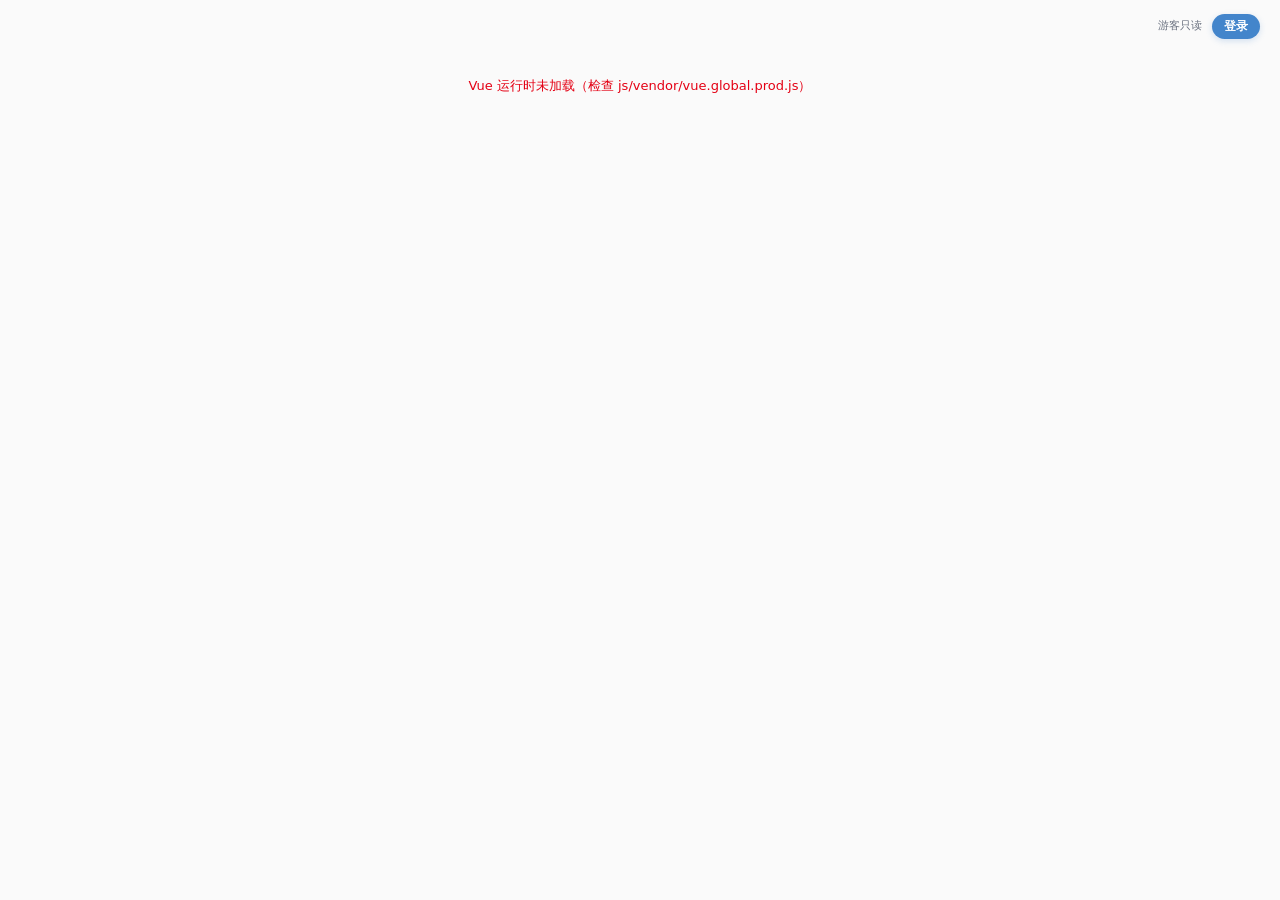
==== frontend/index.html @ fde026cd "多维表格（开放版）：从 eias 平台独立出的多维表应用 - 权限模型：游客只读 / admin 添加的用户可编辑 / admin 管表结构与用户 - 多用户登录（JWT + sqlite 会话，改密" ====
<!DOCTYPE html>
<html lang="zh-CN">
<head>
<meta charset="UTF-8">
<meta name="viewport" content="width=device-width, initial-scale=1.0">
<title>多维表格</title>
<link rel="stylesheet" href="css/style.css?v=mt-open-2">
<link rel="stylesheet" href="css/mtables.css?v=mt2">
</head>
<body>

<!-- ============ 主应用（游客直接可看） ============ -->
<div id="app">
  <div id="app-body">
    <div id="main">
      <div id="page-container"></div>
    </div>
  </div>

  <!-- 身份胶囊：浮在内容区右上角（原深色顶栏已去掉） -->
  <div id="identity-bar">
    <span id="guest-hint" class="quad-note" hidden>游客只读</span>
    <button type="button" class="btn btn-primary btn-sm" id="login-entry-btn">登录</button>
    <div id="user-box" hidden>
      <button type="button" class="avatar" id="avatar" title="账号">用</button>
      <div class="account-menu" id="account-menu" hidden>
        <div class="account-user" id="account-user">用户</div>
        <button type="button" class="btn-link sgm-logout" id="logout-btn">退出登录</button>
      </div>
    </div>
  </div>
</div>

<!-- ============ 登录弹层（点「登录」或写操作 401 时出现） ============ -->
<div id="login-page" class="hidden">
  <div class="login-box">
    <h1>多维表格</h1>
    <p class="login-sub">登录后可编辑 · 游客仅可查看</p>
    <div class="login-form">
      <div class="form-item">
        <label>用户名</label>
        <input id="login-username" type="text" placeholder="请输入用户名">
      </div>
      <div class="form-item">
        <label>密码</label>
        <input id="login-password" type="password" placeholder="请输入密码">
      </div>
      <button class="btn btn-primary btn-block" id="login-btn">登 录</button>
      <button class="btn btn-block" id="login-cancel-btn" style="margin-top:10px">继续游客访问</button>
    </div>
    <div class="login-foot">账号由管理员在「用户管理」里开通 · 改动全留痕</div>
  </div>
</div>

<!-- 全局 toast -->
<div id="toast"></div>

<script defer src="js/vendor/vue.global.prod.js"></script>
<script defer src="js/vue-bridge.js"></script>
<script defer src="js/boot.js"></script>
<script defer src="js/api.js"></script>
<script defer src="js/pages/mtables.js"></script>
</body>
</html>
---- frontend/css/style.css ----
/* ============ 麦点 全局样式（EIAS 电商数据展示台 · 浅色现代版） ============ */
:root {
  --bg: #F3F5F9;
  --bg-grad: none;
  --panel: #FFFFFF;
  --panel-2: #F1F3F7;
  --border: #E6EAF1;
  --border-soft: #EEF1F6;
  --text: #0f1115;
  --text-2: #4B5563;
  --text-3: #6B7280;
  --primary: #4385CB;      /* 主蓝 MIKASA (67,133,203) */
  --primary-2: #2C5A93;
  --primary-light: #EAF2FE;
  --primary-light-2: #F3F8FF;
  --red: #E40014;          /* 涨（中国市场惯例：红涨绿跌） */
  --green: #167A55;        /* 跌 */
  --orange: #CD8900;
  --purple: #8B5CF6;
  --teal: #0B8A77;
  --shadow: 0 1px 2px rgba(23,29,41,.04);
  --shadow-lg: 0 8px 24px -12px rgba(23,29,41,.10);
  --radius: 12px;
  --radius-sm: 8px;
  --font-num: "Coinbase Mono", "JetBrains Mono", ui-monospace, "Consolas", monospace;
  --font-ui: "Public Sans", "Coinbase Sans", "Inter", -apple-system, system-ui, "Segoe UI", Roboto, "PingFang SC", "Microsoft YaHei", sans-serif;
  /* 控件规格统一（W2/W6）：下拉、日期、输入框共用一套尺寸；W2 的 select.js 也读这三个变量 */
  --ctl-h: 32px;
  --ctl-radius: 8px;
  --ctl-font: 13px;
  --bg-warn: #FFF8F0;      /* 异常行底色（月度对账等用） */
  --cb-blue: #4385CB; --cb-ink: #0f1115; --cb-dark: #0f1115; --cb-dark-2: #16181c; --cb-soft: #F7F8FB; --cb-strong: #EFF2F6; --cb-hair: #E6EAF1;

  /* --- W6 视觉统一（2026-09-21）：字号与颜色 token --- */
  --fs-xs:           11px;     /* 小备注/标签/tag/环境角标 */
  --fs-sm:           12px;     /* 表格正文/说明文字/三级导航 */
  --fs-md:           13px;     /* 正文与控件默认 */
  --fs-lg:           14px;     /* 一级导航/页面副标题 */
  --fs-icon:         15px;     /* 导航图标/弹窗标题/生成器输入 */
  --fs-title:        16px;     /* 页面标题/图标按钮 */
  --fs-xl:           21px;     /* KPI 主数字 */
  --fs-2xl:          28px;     /* 登录页大标题 */
  --white:           #FFFFFF;  /* 纯白（彩色底上的文字/图标） */
  --primary-3:       #2563EB;  /* 导航悬停/选中的强蓝 */
  --gray-50:         #FAFBFC;  /* 最浅底（斑马/空底） */
  --gray-100:        #F4F6FA;  /* 次浅底（表头/悬停行） */
  --gray-300:        #CBD5E1;  /* 滚动条/边框强调 */
  --ink-800:         #1F2D3D;  /* 深色底（toast） */
  --bg-danger:       #FDECEC;  /* 危险态底（红 tag/删除悬停） */
  --bg-green:        #E6F7EF;  /* 通过态底（绿 tag） */
  --bg-orange:       #FEF4E2;  /* 警示态底（橙 tag） */
  --pink:            #EC4899;  /* AI 助手面板主色（=调色板 MD_C.pink） */
  --pink-deep:       #DB2777;  /* 粉悬停/深粉 */
  --pink-light:      #FCE7F3;  /* 粉浅底 */
}
* { margin:0; padding:0; box-sizing:border-box; }
html { -webkit-text-size-adjust:100%; }
body {
  font-family:var(--font-ui);
  background:#fafafa; color:var(--text); font-size:var(--fs-md); line-height:1.55;
  -webkit-font-smoothing:antialiased;
}
.hidden { display:none !important; }
::-webkit-scrollbar { width:8px; height:8px; }
::-webkit-scrollbar-thumb { background:var(--gray-300); border-radius:4px; border:2px solid transparent; background-clip:content-box; }
::-webkit-scrollbar-thumb:hover { background:var(--gray-300); background-clip:content-box; }
::-webkit-scrollbar-track { background:transparent; }

/* ============ 登录页 ============ */
#login-page {
  position:fixed; inset:0; z-index:100;
  background:linear-gradient(165deg,var(--primary-light) 0%, var(--gray-100) 46%, var(--gray-50) 100%);
  display:flex; align-items:center; justify-content:center;
}
#login-page::before {
  content:""; position:absolute; inset:0;
  background:
    radial-gradient(520px 300px at 14% 10%, rgba(67,133,203,.06), transparent 70%),
    radial-gradient(460px 280px at 88% 90%, rgba(139,92,246,.04), transparent 70%);
}
.login-box {
  position:relative; background:var(--white); border-radius:18px; padding:38px 44px 30px;
  width:408px; box-shadow:0 18px 40px rgba(30,42,70,.10), 0 2px 6px rgba(30,42,70,.04);
  text-align:center; border:1px solid rgba(226,232,240,.85);
}
.login-logo {
  width:56px; height:56px; margin:0 auto 6px; border-radius:14px;
  background:var(--cb-blue); display:flex; align-items:center; justify-content:center;
  color:var(--white); font-weight:700; font-size:var(--fs-2xl);
  box-shadow:none;
}
.login-box h1 { font-size:var(--fs-xl); margin:10px 0 4px; letter-spacing:.5px; }
.login-sub { color:var(--text-2); font-size:var(--fs-sm); margin-bottom:26px; }
.login-form { text-align:left; }
.login-box .form-item { margin-bottom:16px; }
.login-box .form-item label { display:block; font-size:var(--fs-sm); color:var(--text-2); margin-bottom:7px; font-weight:500; }
.login-box .form-item input, .login-box .form-item select, .login-box .form-item textarea {
  width:100%; padding:10px 13px; border:1px solid var(--border); border-radius:9px; font-size:var(--fs-md); outline:none;
  background:var(--gray-50); transition:border-color .15s, box-shadow .15s, background .15s;
}
.login-box .form-item input:focus { border-color:var(--primary); background:var(--white); box-shadow:0 0 0 3px rgba(67,133,203,.18); }
.login-tip { font-size:var(--fs-xs); color:var(--text-2); background:var(--primary-light-2); border:1px solid var(--primary-light); border-radius:8px; padding:8px 12px; margin-bottom:14px; }
.login-foot { margin-top:22px; font-size:var(--fs-xs); color:var(--text-3); }
#login-btn { height:42px; font-size:var(--fs-lg); letter-spacing:2px; border-radius:9px; }

/* 最近访问悬浮胶囊（用户 09-26：不要卡片，悬浮不占页面空间，每胶囊自带移除；
   用户 09-26 追加：「最近访问」「清空」与页面项各自为独立胶囊；
   用户 09-26 追加：挪到内容区左上（#main 内 absolute，滚动时保持悬浮）+ 胶囊整体放大 1/3） */
.recent-bar {
  position:absolute; top:10px; left:20px; z-index:60;
  display:flex; align-items:center; gap:10px; flex-wrap:wrap; justify-content:flex-start;
  max-width:min(70vw, 900px); padding:0; margin:0;
  font-size:11.5px; color:var(--text-2);
  cursor:grab; touch-action:none; user-select:none;
}
.image-workspace-active .recent-bar {
  position:relative; top:auto !important; left:auto !important; z-index:1;
  max-width:none; flex:0 0 auto; flex-wrap:nowrap; overflow-x:auto;
  padding:8px 20px; background:var(--white); border-bottom:1px solid var(--border);
  cursor:default; touch-action:auto;
}
.recent-bar:active { cursor:grabbing; }
.recent-bar[hidden] { display:none; }
.recent-bar .rb-label {
  flex:0 0 auto; padding:6px 14px; border-radius:999px;
  background:rgba(15,23,42,.18); color:#fff; font-weight:500;
  backdrop-filter:blur(10px); box-shadow:0 4px 14px rgba(10,11,13,.08);
}
.recent-bar .rb-item {
  display:inline-flex; align-items:center; gap:2px;
  border:1px solid rgba(255,255,255,.22); background:rgba(255,255,255,.18);
  color:var(--text); border-radius:999px;
  padding:3px 4px 3px 10px; cursor:pointer; max-width:185px;
  backdrop-filter:blur(10px); box-shadow:0 4px 14px rgba(10,11,13,.05);
  transition:border-color .13s, background .13s, color .13s;
}
.recent-bar .rb-item .rb-txt { overflow:hidden; text-overflow:ellipsis; white-space:nowrap; }
.recent-bar .rb-item .rb-x {
  border:0; background:transparent; color:var(--text-3); cursor:pointer;
  width:17px; height:17px; border-radius:50%; flex:0 0 auto;
  display:inline-flex; align-items:center; justify-content:center; padding:0;
}
.recent-bar .rb-item .rb-x:hover { background:var(--red); color:#fff; }
.recent-bar .rb-item:hover { border-color:var(--primary); color:var(--primary); }
.recent-bar .rb-item.on { border-color:var(--primary); color:var(--primary); background:rgba(234,242,254,.22); }
.recent-bar .rb-clear {
  flex:0 0 auto; padding:6px 14px; border-radius:999px;
  border:1px solid rgba(255,255,255,.22); background:rgba(255,255,255,.18);
  color:var(--text-2); cursor:pointer;
  backdrop-filter:blur(10px); box-shadow:0 4px 14px rgba(10,11,13,.05);
  transition:border-color .13s, color .13s;
}
.recent-bar .rb-clear:hover { color:var(--red); border-color:var(--red); background:#fff; }

/* 横向条形（P3） */
.hbar { display:flex; flex-direction:column; gap:8px; }
.hbar-row { display:grid; grid-template-columns:minmax(72px,32%) 1fr minmax(64px,auto); align-items:center; gap:8px; font-size:var(--fs-sm); }
.hbar-label { overflow:hidden; text-overflow:ellipsis; white-space:nowrap; color:var(--text); }
.hbar-track { height:8px; background:var(--panel-2); border-radius:4px; overflow:hidden; }
.hbar-fill { height:100%; border-radius:4px; background:var(--primary); }
.hbar-extra { text-align:right; color:var(--text-2); font-variant-numeric:tabular-nums; white-space:nowrap; }

/* ============ 按钮与通用 ============ */
.btn {
  border:none; border-radius:100px; padding:9px 20px; font-size:var(--fs-md); cursor:pointer;
  background:var(--cb-strong); color:var(--text); font-weight:600;
  transition:background .15s, box-shadow .15s, transform .05s;
}
.btn:hover { filter:brightness(.97); }
.btn:active { transform:translateY(1px); }
.btn-primary { background:var(--primary); color:var(--white); box-shadow:0 2px 6px rgba(67,133,203,.22); }
.btn-primary:hover { filter:brightness(1.05); box-shadow:0 3px 10px rgba(67,133,203,.30); }
.btn-danger { background:var(--red); color:var(--white); }
.btn-danger:hover { filter:brightness(1.04); }
.btn-block { width:100%; }
.btn-link { background:none; border:none; color:var(--primary); cursor:pointer; font-size:var(--fs-sm); padding:2px 4px; border-radius:4px; }
.btn-link:hover { background:var(--primary-light); }
.btn-sm { padding:4px 12px; font-size:var(--fs-sm); }
.btn-ghost { background:transparent; border:1px solid var(--border); color:var(--text-2); }
.btn-ghost:hover { background:var(--panel-2); color:var(--text); }
.icon-btn { background:none; border:none; cursor:pointer; font-size:var(--fs-title); color:var(--text-2); padding:6px 9px; border-radius:8px; transition:background .15s, color .15s; }
.icon-btn:hover { background:var(--primary-light); color:var(--primary); }

/* ============ 主布局 ============ */
#app { height:100vh; overflow:hidden; display:flex; flex-direction:column; }
/* 顶部一级导航（横排，带底色） */
#topnav {
  height:45px; background:linear-gradient(90deg,var(--primary) 0%, var(--primary-2) 100%);
  display:flex; align-items:center; padding:0 20px; flex-shrink:0;
  box-shadow:0 2px 10px rgba(44,90,147,.28); position:relative; z-index:30;
}
#top-nav { display:flex; align-items:center; gap:4px; height:100%; }
.top-nav-1 {
  display:flex; align-items:center; gap:7px; padding:0 18px; height:100%;
  color:rgba(255,255,255,.88); font-size:var(--fs-lg); cursor:pointer; position:relative;
  transition:background .15s,color .15s; white-space:nowrap;
}
.top-nav-1 .tic { font-size:var(--fs-icon); width:20px; text-align:center; }
.top-nav-1:hover { background:rgba(255,255,255,.06); color:var(--white); }
.top-nav-1.active { background:rgba(255,255,255,.10); color:var(--white); font-weight:600; }
.top-nav-1.active::after {
  content:""; position:absolute; left:14px; right:14px; bottom:0; height:3px;
  border-radius:3px 3px 0 0; background:var(--white);
}
#app-body { flex:1; display:flex; overflow:hidden; }
/* 左侧二级导航（竖排）。视觉参照标准 SaaS 侧栏：白底、线性图标、选中浅蓝无左侧指示条 */
#subnav {
  width:168px; background:var(--white); border-right:1px solid var(--border);
  display:flex; flex-direction:column; overflow:hidden; flex-shrink:0;
}
#app-body.image-workspace-active #subnav { width:126px; }
#subnav[hidden] { display:none; }
#sub-nav { flex:1; overflow-y:auto; padding:12px 10px; }
.sub-nav-2 {
  display:flex; align-items:center; gap:9px; padding:9px 8px 9px 10px; margin:2px 0;
  border-radius:8px; font-size:var(--fs-lg); color:var(--text-2); cursor:pointer; font-weight:500;
  transition:background .14s,color .14s;
}
/* 图标在左：固定宽度保证各级菜单文字左对齐 */
.sub-nav-2 .nav-ic { width:20px; height:20px; flex-shrink:0; display:inline-flex; align-items:center; justify-content:center; }
.sub-nav-2 .nav-ic svg { width:18px; height:18px; }
.sub-nav-2 .nav-label { flex:1; min-width:0; overflow:hidden; text-overflow:ellipsis; white-space:nowrap; }
/* 折叠箭头在右（仅有子项的父菜单出现） */
.sub-nav-2 .nav-arrow {
  width:16px; text-align:center; font-size:var(--fs-sm); flex-shrink:0;
  opacity:.55; transition:transform .15s, opacity .15s;
}
.sub-nav-2:hover { background:var(--gray-100); color:var(--primary-3); }
.sub-nav-2:hover .nav-arrow { opacity:.9; }
.sub-nav-2.active { background:var(--primary-light); color:var(--primary-3); font-weight:700; }
.sub-nav-group { overflow:hidden; transition:max-height .2s ease; }
/* 二级下的三级子页 */
.sub-nav-3 {
  padding:7px 12px 7px 39px; font-size:var(--fs-md); color:var(--text-3); cursor:pointer;
  border-radius:6px; transition:background .14s,color .14s;
}
.sub-nav-3:hover { color:var(--primary-3); background:var(--gray-50); }
.sub-nav-3.active { color:var(--primary-3); font-weight:600; background:var(--primary-light); }
.image-workspace-subtitle { padding:5px 10px 9px; color:var(--text-3); font-size:var(--fs-xs); font-weight:700; }
.image-workspace-nav .sub-nav-3 { display:block; width:100%; padding:10px; margin:2px 0; text-align:left; border:0; font-family:inherit; }
#subnav.image-workspace-no-subpages { width:54px; }
#subnav.image-workspace-no-subpages #sub-nav { display:none; }
.image-page-session { min-width:0; }
.sgm-item { display:flex; align-items:center; gap:8px; padding:8px 10px; font-size:var(--fs-sm); color:var(--text); cursor:pointer; border-radius:8px; }
.sgm-item:hover { background:var(--bg-soft); }
.sgm-item input { accent-color:var(--primary); }
.sgm-logout { width:100%; text-align:left; padding:8px 10px; border-top:1px solid var(--border-soft); margin-top:4px; border-radius:0 0 8px 8px; color:#C0392B; }

#main { flex:1; display:flex; flex-direction:column; overflow:hidden; position:relative; }
#image-workspace-nav[hidden] { display:none; }
#image-workspace-nav {
  display:flex; align-items:center; gap:16px; padding:3px 20px;
  flex:0 0 auto; background:var(--white); border-bottom:1px solid var(--border);
}
.image-workspace-tabs { display:grid; grid-template-columns:repeat(4,minmax(0,1fr)); gap:8px; flex:1; min-width:0; }
.image-workspace-tab {
  display:flex; align-items:center; justify-content:center; gap:9px; min-width:0; min-height:36px;
  padding:5px 8px; border:0; border-radius:8px; background:transparent; color:var(--text-2);
  font-family:inherit; font-size:var(--fs-lg); font-weight:600; cursor:pointer;
  transition:background .15s,color .15s,box-shadow .15s;
}
.image-workspace-tab:hover { background:var(--gray-50); color:var(--primary-3); }
.image-workspace-tab[aria-selected="true"] { background:var(--primary-light); color:var(--primary-3); box-shadow:inset 0 -2px var(--primary); }
.image-workspace-tab-icon { display:inline-flex; width:18px; height:18px; align-items:center; justify-content:center; flex-shrink:0; }
.image-workspace-tab-icon svg { width:18px; height:18px; }
.image-workspace-tools { display:flex; align-items:center; gap:8px; flex-shrink:0; }
.image-workspace-tools button {
  min-height:34px; padding:5px 12px; border:1px solid var(--border); border-radius:8px;
  background:var(--white); color:var(--text-2); font-family:inherit; font-size:var(--fs-sm); font-weight:500; cursor:pointer;
}
.image-workspace-tools button:hover { color:var(--primary-3); border-color:var(--primary); background:var(--primary-light); }
@media (max-width:1050px) {
  #image-workspace-nav { flex-wrap:wrap; gap:8px; }
  .image-workspace-tabs { flex-basis:100%; }
  .image-workspace-tools { margin-left:auto; }
}
@media (max-width:650px) {
  #app-body.image-workspace-active { flex-direction:column; }
  #app-body.image-workspace-active #main { display:contents; }
  #app-body.image-workspace-active #image-workspace-nav { order:1; }
  #app-body.image-workspace-active #subnav { order:2; position:relative; z-index:40; width:100%; height:auto; flex-direction:row; overflow:visible; border-right:0; border-bottom:1px solid var(--border); }
  #app-body.image-workspace-active #subnav[hidden] { display:none; }
  #app-body.image-workspace-active #sub-nav { display:flex; flex:1; min-width:0; overflow-x:auto; padding:5px 10px; }
  #app-body.image-workspace-active .image-workspace-subpages { display:flex; align-items:center; gap:4px; }
  #app-body.image-workspace-active .image-workspace-subtitle { display:none; }
  #app-body.image-workspace-active .sub-nav-3 { width:auto; flex-shrink:0; white-space:nowrap; padding:7px 10px; }
  #app-body.image-workspace-active .recent-bar { order:3; width:100%; padding:6px 10px; }
  #app-body.image-workspace-active #page-container { order:4; min-height:0; width:100%; padding:12px 10px 24px; }
  #image-workspace-nav { padding:8px 10px; }
  .image-workspace-tabs { grid-template-columns:repeat(2,minmax(0,1fr)); gap:4px; }
  .image-workspace-tab { min-height:38px; font-size:var(--fs-sm); }
  .image-workspace-tools button { min-height:32px; }
}
#topbar {
  height:54px; background:rgba(255,255,255,.88); backdrop-filter:blur(10px);
  border-bottom:1px solid var(--border); box-shadow:0 1px 2px rgba(15,23,42,.03);
  display:flex; align-items:center;
  justify-content:space-between; padding:0 20px; flex-shrink:0;
}
.top-left { display:flex; align-items:center; gap:6px; }
#breadcrumb { font-weight:600; font-size:var(--fs-lg); color:var(--text); }
#breadcrumb small { color:var(--text-3); font-weight:400; }
.top-right { display:flex; align-items:center; gap:10px; margin-left:auto; position:relative; }
.top-right select {
  border:1px solid var(--border); border-radius:8px; padding:6px 10px; font-size:var(--fs-sm);
  background:var(--white); color:var(--text); outline:none; transition:border-color .15s;
}
.top-right select:focus { border-color:var(--primary); }
.env-tag { font-size:var(--fs-xs); padding:3px 10px; border-radius:20px; background:rgba(255,255,255,.18); color:var(--white); font-weight:700; letter-spacing:.3px; }
.avatar {
  width:30px; height:30px; border-radius:50%; background:rgba(255,255,255,.22);
  color:var(--white); display:flex; align-items:center; justify-content:center; font-size:var(--fs-sm); font-weight:700;
  box-shadow:inset 0 0 0 1px rgba(255,255,255,.35); border:0; cursor:pointer;
}
.avatar:hover, .avatar[aria-expanded="true"] { background:rgba(255,255,255,.34); }
.account-menu { position:absolute; top:38px; right:0; min-width:176px; padding:6px; background:var(--white); border:1px solid var(--border); border-radius:8px; box-shadow:0 8px 24px rgba(10,11,13,.12); z-index:60; }
.account-menu[hidden] { display:none; }
.account-user { font-size:var(--fs-sm); font-weight:600; color:var(--text); padding:7px 10px; border-bottom:1px solid var(--border-soft); margin-bottom:4px; }
#page-container { flex:1; overflow-y:auto; padding:16px 20px 24px; background:#fafafa; }

/* ============ 全局筛选条 ============ */
#filter-bar {
  display:flex; align-items:center; gap:10px; padding:10px 20px;
  background:rgba(255,255,255,.92); border-bottom:1px solid var(--border); flex-wrap:wrap; flex-shrink:0;
}
.filter-label { font-size:var(--fs-sm); color:var(--text-2); font-weight:600; margin-right:2px; }
#filter-bar select, #filter-bar input {
  border:1px solid var(--border); border-radius:8px; padding:6px 10px; font-size:var(--fs-sm);
  background:var(--white); color:var(--text); outline:none; transition:border-color .15s, box-shadow .15s;
}
#filter-bar select:focus, #filter-bar input:focus { border-color:var(--primary); box-shadow:0 0 0 3px rgba(67,133,203,.18); }
.filter-tilde { color:var(--text-3); }
.filter-badge { font-size:var(--fs-xs); color:var(--primary); background:var(--primary-light); border-radius:20px; padding:3px 12px; font-weight:600; }
#filter-bar input.invalid { border-color:var(--red); box-shadow:0 0 0 3px rgba(229,72,77,.15); }

/* ============ 页面组件 ============ */
.page-head { display:flex; align-items:center; justify-content:space-between; margin-bottom:12px; flex-wrap:wrap; gap:8px; }
.page-title { font-size:var(--fs-title); font-weight:700; letter-spacing:.2px; display:flex; align-items:baseline; gap:8px; min-width:0; white-space:nowrap; }
.page-title small { font-size:var(--fs-sm); color:var(--text-2); font-weight:400; margin-left:0; line-height:1.4; white-space:nowrap; overflow:hidden; text-overflow:ellipsis; min-width:0; flex-shrink:1; }
.filters { display:flex; align-items:center; gap:8px; flex-wrap:wrap; }
.filters select, .filters input {
  border:1px solid var(--border); border-radius:8px; padding:6px 11px; font-size:var(--fs-sm);
  background:var(--white); color:var(--text); outline:none; transition:border-color .15s;
}
.filters select:focus, .filters input:focus { border-color:var(--primary); }
.seg { display:inline-flex; background:var(--gray-100); border-radius:9px; padding:3px; gap:2px; }
.seg button {
  border:none; background:none; padding:6px 15px; font-size:var(--fs-sm); border-radius:7px;
  cursor:pointer; color:var(--text-2); font-weight:500; transition:all .15s;
}
.seg button.on { background:var(--white); color:var(--primary); font-weight:600; box-shadow:0 1px 4px rgba(28,34,51,.10); }

/* 响应式 grid（KPI 卡片 / 图表布局自适应，不溢出） */
.grid { display:grid; gap:12px; }
.g7 { grid-template-columns:repeat(7,1fr); }
.g6 { grid-template-columns:repeat(6,1fr); }
.g5 { grid-template-columns:repeat(5,1fr); }
.g4 { grid-template-columns:repeat(4,1fr); }
.g3 { grid-template-columns:repeat(3,1fr); }
.g2 { grid-template-columns:repeat(2,1fr); }
.g2-1 { grid-template-columns:2fr 1fr; }
.g1-2 { grid-template-columns:1fr 2fr; }
@media (max-width:1800px) { .g7, .g6 { grid-template-columns:repeat(4,1fr); } .g5 { grid-template-columns:repeat(3,1fr); } }
@media (max-width:1400px) { .g7, .g6 { grid-template-columns:repeat(3,1fr); } .g5, .g4 { grid-template-columns:repeat(2,1fr); } .g3 { grid-template-columns:repeat(2,1fr); } }
@media (max-width:1100px) { .g7, .g6, .g5, .g4 { grid-template-columns:repeat(2,1fr); } .g3, .g2-1, .g1-2 { grid-template-columns:1fr; } }
@media (max-width:760px) { .g7, .g6, .g5, .g4, .g3, .g2, .g2-1, .g1-2 { grid-template-columns:1fr; } }

.card {
  background:var(--panel); border-radius:var(--radius); border:1px solid var(--border);
  box-shadow:var(--shadow); padding:14px 16px; transition:box-shadow .18s, transform .18s;
}
.card:hover { box-shadow:var(--shadow-lg); transform:translateY(-1px); }
.card-title { font-size:var(--fs-md); font-weight:700; margin-bottom:12px; display:flex; align-items:baseline; gap:12px; min-width:0; color:var(--text); }
.card-trend { padding-top:10px; }
.card-trend > .card-title { font-size:var(--fs-title); margin-bottom:16px; line-height:1.4; }
#dash-trend.chart { min-height:300px; }
.card-title::after { display:none; }

/* 图表卡口径：标题行右侧 flex，不绝对定位、不用 :has()（打回单补充 C1-C4） */
.card--hasnote > .card-title { padding-right:0; flex-wrap:nowrap; }
.card--hasnote > .card-note {
  margin-left:auto; flex:0 1 auto; text-align:right;
  font-size:var(--fs-xs); color:var(--text-3); line-height:1.5;
  white-space:nowrap; overflow:hidden; text-overflow:ellipsis;
}
.chart { width:100%; height:280px; }
.chart-sm { height:220px; }
/* 同一 grid 行内卡片高度会被拉伸对齐，若图高固定，矮的那张卡下方就会空一截。
 * 让卡片纵向 flex + 图表区自适应撑满，任何"图高不同"的组合都不会留白。 */
.card { display:flex; flex-direction:column; }
.card > .chart { flex:1 1 auto; height:auto; min-height:220px; }
.card > .chart.chart-sm { min-height:200px; }
.card > .chart.chart-funnel { min-height:520px; height:520px; flex:none; }

/* KPI 卡片 */
.kpi {
  background:var(--panel); border-radius:var(--radius); border:1px solid var(--border-soft);
  box-shadow:var(--shadow); padding:16px 18px; position:relative; overflow:hidden; min-width:0;
  transition:box-shadow .18s, transform .18s;
}
.kpi:hover { border-color:var(--border); box-shadow:0 6px 16px rgba(15,23,42,.06); transform:translateY(-2px); }
.kpi::before { content:''; position:absolute; left:0; top:0; bottom:0; width:3px; background:var(--cb-blue); opacity:1; }
.kpi .k-name { font-size:var(--fs-sm); color:var(--text-2); margin-bottom:7px; white-space:nowrap; overflow:hidden; text-overflow:ellipsis; }
.kpi .k-val { font-size:var(--fs-xl); font-weight:700; font-variant-numeric:tabular-nums; white-space:nowrap; overflow:hidden; text-overflow:ellipsis; letter-spacing:.3px; }
.kpi .k-val.is-ok { color:var(--green); }
.kpi .k-val.is-bad { color:var(--red); }
.kpi .k-val.is-muted { color:var(--text-2); }
.tbl tr.is-warn td { background:var(--bg-warn); }
.empty.is-err { color:var(--red); }
.kpi .k-delta { font-size:var(--fs-xs); margin-top:6px; white-space:nowrap; overflow:hidden; text-overflow:ellipsis; }

/* 大盘总览：筛选条（铺满整行）
 * 结构实况：平台/店铺 = 自研下拉（原生 select 隐藏，显示的是 span.sel-enh）；
 *          日期 = span.dp-trigger（真实的 start/end 是 display:none 的 input）。
 * 因此拉伸必须打在外层可见元素 .sel-enh / .dp-trigger 上，打 native select 无效。
 * 宽度按「填多长」分配权重，而非无脑等分：
 *   平台1  品牌1  店铺1.4  SPU1  SKU1  商品名称2  日期1.6（固定格式，稍宽） */
.dash-filterbar {
  display:flex; align-items:center; gap:10px; flex-wrap:nowrap;
  background:var(--panel); border:1px solid var(--border-soft); border-radius:var(--radius);
  box-shadow:var(--shadow); padding:12px 16px; margin-bottom:16px;
}
.dash-filterbar .dp-range, .dash-filterbar .filters { margin-left:0; }
/* 参与拉伸的可见控件 */
.dash-filterbar > .sel-enh,
.dash-filterbar > .dp-trigger,
.dash-filterbar > .dash-fld { flex-grow:1; flex-shrink:1; flex-basis:0; min-width:0; width:auto; }
/* 按信息量分配权重 */
.dash-filterbar > .sel-enh { flex-grow:1; }          /* 平台 / 店铺 */
.dash-filterbar > #dash-dp { flex-grow:1.6; }        /* 日期：固定格式稍宽 */

/* 大盘筛选条控件统一观感（2026-10-03：日期框与 select 高度/边框/圆角一致，hover 蓝边） */
.dash-filterbar > select,
.dash-filterbar > .dp-trigger {
  height:36px; padding:0 12px; border:1px solid var(--border); border-radius:8px;
  background:var(--white); font-size:13px; color:var(--text); box-sizing:border-box;
}
.dash-filterbar > .dp-trigger { gap:8px; min-width:210px; max-width:280px; justify-content:space-between; }
.dash-filterbar > select { max-width:220px; }
.dash-filterbar > .sel-enh { max-width:220px; }
.dash-filterbar > .dp-trigger:hover, .dash-filterbar > select:hover { border-color:var(--primary); }
.dash-filterbar > select { cursor:pointer; outline:none; }
.dash-filterbar > #dash-pname { flex-grow:2; }       /* 商品名称：最长的输入 */
/* 不参与拉伸：按钮类按内容宽 */
.dash-filterbar > #dash-reset,
.dash-filterbar > .seg { flex:0 0 auto; }
/* 自研下拉外壳：内部文字要能截断，否则撑不开 */
.dash-filterbar > .sel-enh { overflow:hidden; text-overflow:ellipsis; white-space:nowrap; }
.dash-filterbar > .dp-trigger { overflow:hidden; }
/* 筛选条内的文本输入（SPU/SKU/品牌/商品名称） */
.dash-fld {
  height:30px; padding:0 10px; border:1px solid var(--border); border-radius:8px;
  font-size:var(--fs-sm); color:var(--text); background:var(--white); outline:none;
  transition:border-color .14s, box-shadow .14s; box-sizing:border-box;
}
.dash-fld:focus { border-color:var(--primary); box-shadow:0 0 0 3px rgba(67,133,203,.14); }
/* 后端待接入的筛选：灰显 + 禁用光标，避免被当成可用控件误点 */
.dash-filterbar [data-pending="1"] { background:var(--gray-50); color:var(--text-3); cursor:not-allowed; }
.dash-filterbar [data-pending="1"]:hover { border-color:var(--border); }
.dash-filterbar select { height:30px; }
.dash-filterbar .seg { height:30px; }
@media (max-width:1100px) { .dash-filterbar { flex-wrap:wrap; } }

/* ===== 大盘总览：结论层（hero）=====
 * 首页第一屏结论条：左侧本期总额 + 环比，右侧关键锚点。
 * 数据 100% 取自 /api/dashboard/overview|trend 返回，不编数。 */
.dash-hero {
  display:flex; align-items:center; gap:0; margin-bottom:12px;
  background:var(--panel); border:1px solid var(--border); border-radius:var(--radius);
  box-shadow:var(--shadow); padding:4px 22px;
  height:45px; box-sizing:border-box;
}
.dash-hero .hero-main { flex:0 0 auto; display:flex; align-items:baseline; gap:10px; padding-right:18px; margin-right:10px; border-right:1px solid var(--border-soft); min-width:0; }
.dash-hero .hero-label { font-size:var(--fs-md); color:var(--text-2); margin:0 0 0 6px; white-space:nowrap; }
.dash-hero .hero-value {
  font-size:20px; font-weight:700; color:var(--text);
  letter-spacing:.2px; line-height:1.25;
  white-space:nowrap; overflow:hidden; text-overflow:ellipsis;
}
.dash-hero .hero-delta { font-size:var(--fs-md); margin-top:0; font-weight:600; display:flex; gap:8px; white-space:nowrap; }
.dash-hero .hero-cmp.up { color:var(--green); }
.dash-hero .hero-cmp.down { color:var(--red); }
.dash-hero .hero-side { flex:1; display:grid; grid-template-columns:repeat(5, minmax(0, 1fr)); gap:0; align-items:center; min-width:0; }
.dash-hero .hero-item { display:flex; flex-direction:column; gap:2px; min-width:0; padding:0 14px; border-left:1px solid var(--border-soft); }
.dash-hero .hero-item:first-child { border-left:none; }
.dash-hero .hi-k { font-size:var(--fs-md); color:var(--text-2); }
.dash-hero .hi-v {
  font-size:var(--fs-xl); font-weight:700; color:var(--text);
  font-variant-numeric:tabular-nums; white-space:nowrap; overflow:hidden; text-overflow:ellipsis; line-height:1.2;
}
@media (max-width:1100px) {
  .dash-hero { flex-direction:column; }
  .dash-hero .hero-main { border-right:none; border-bottom:1px solid var(--border-soft); padding-right:0; padding-bottom:14px; }
}

/* 大盘 KPI：一行 7 列（原先分主次会占两行，改为等宽一行铺满）。
 * 选择器写成 .grid.kpi-tier 提高权重 —— 否则被后定义的 .g-auto 覆盖。
 * 断点按"可用内容宽度"设：全屏 1920 - 侧栏152 - 内边距 ≈ 1700，一行 7 列每列 ~230px，够放 ¥3896.9万。 */
.grid.kpi-tier { grid-template-columns:repeat(auto-fit, minmax(140px, 1fr)); gap:12px; }
.kpi-tier .kpi { padding:14px 14px; }
.kpi-tier .kpi .k-name { font-size:var(--fs-xs); margin-bottom:6px; }
.kpi-tier .kpi .k-val { font-size:var(--fs-xl); font-weight:700; }
.kpi-tier .kpi .k-delta { font-size:10px; line-height:1.3; }
@media (max-width:1400px) { .grid.kpi-tier { grid-template-columns:repeat(4, 1fr); } }
@media (max-width:900px)  { .grid.kpi-tier { grid-template-columns:repeat(2, 1fr); } }

/* 关键词展示等页面的独立指标卡（.kpi-grid：外层 .kpi.grid 退化为容器，内层各自成卡）。
 * 显式标记类替代 :has()（打回单 C1/C5 全站禁 :has）。 */
.kpi-grid.kpi.grid { background:none; border:none; box-shadow:none; padding:0; gap:12px; }
.kpi-grid.kpi.grid::before { display:none; }
.kpi-card {
  background:var(--panel); border-radius:var(--radius); border:1px solid var(--border-soft);
  box-shadow:var(--shadow); padding:14px 16px; position:relative; overflow:hidden; min-width:0;
  transition:box-shadow .18s, transform .18s;
}
.kpi-card:hover { border-color:var(--border); box-shadow:0 6px 16px rgba(15,23,42,.06); transform:translateY(-2px); }
.kpi-card::before { content:''; position:absolute; left:0; top:0; bottom:0; width:3px; background:var(--cb-blue); }
.kpi-card .k-name { font-size:var(--fs-sm); color:var(--text-2); margin-bottom:6px; white-space:nowrap; overflow:hidden; text-overflow:ellipsis; }
.kpi-card .k-val { font-size:var(--fs-xl); font-weight:700; font-variant-numeric:tabular-nums; white-space:nowrap; overflow:hidden; text-overflow:ellipsis; letter-spacing:.3px; }
.kpi-card .k-val i { font-style:normal; font-size:var(--fs-sm); color:var(--text-3); font-weight:400; margin-left:4px; }
/* 关键词模块小字提示 */
.kw-hint { font-size:var(--fs-xs); color:var(--text-3); }

/* 自适应网格（KPI 卡片专用） */
.g-auto { grid-template-columns:repeat(auto-fit, minmax(140px, 1fr)); }
@media (max-width:1100px) { .g-auto { grid-template-columns:repeat(2, 1fr); } }
@media (max-width:760px)  { .g-auto { grid-template-columns:1fr; } }
.k-up { color:var(--red); }
.k-down { color:var(--green); }

/* 产品表 KPI 与商品表之间视觉间距 */
.prod-kpis { margin-bottom:16px; }
/* 产品表 KPI 固定 5 列一排（不随媒体查询折叠） */
.prod-kpi-row { display:grid; grid-template-columns:repeat(5,1fr); gap:12px; }

/* 表格 */
.tbl-wrap { overflow-x:auto; border-radius:var(--radius-sm); }
table.tbl { width:100%; border-collapse:collapse; font-size:var(--fs-sm); }
.tbl th {
  text-align:left; background:var(--panel-2); color:var(--text-2); font-weight:600; font-size:var(--fs-sm);
  padding:10px 12px; border-bottom:1px solid var(--border); white-space:nowrap; position:sticky; top:0;
}
.tbl td { font-size:var(--fs-md); padding:10px 12px; border-bottom:1px solid var(--border-soft); white-space:nowrap; }
.tbl tr:hover td { background:var(--gray-50); }
.tbl tr:last-child td { border-bottom:none; }
a.prod-link { color:var(--primary); text-decoration:none; }
a.prod-link:hover { text-decoration:underline; }
.tag { display:inline-block; font-size:var(--fs-xs); padding:2px 9px; border-radius:20px; font-weight:500; }
.tag-blue { background:var(--primary-light); color:var(--primary); }
.tag-green { background:var(--bg-green); color:var(--green); }
.tag-red { background:var(--bg-danger); color:var(--red); }
.tag-orange { background:var(--bg-orange); color:var(--orange); }
.tag-gray { background:var(--gray-100); color:var(--text-2); }
.money { font-variant-numeric:tabular-nums; font-family:var(--font-num); }
.up { color:var(--red); }
.down { color:var(--green); }

/* 横向进度条（客服绩效贡献占比） */
.bar-cell { display:flex; align-items:center; gap:9px; min-width:165px; }
.bar-track { flex:1; height:8px; background:var(--gray-100); border-radius:5px; overflow:hidden; }
.bar-fill { height:100%; border-radius:5px; background:var(--cb-blue); transition:width .4s ease; }

/* Tab 页签 */
.tabs { display:flex; gap:4px; flex-wrap:wrap; border-bottom:2px solid var(--border); margin-bottom:18px; }
.tab {
  padding:9px 20px; cursor:pointer; color:var(--text-2); font-size:var(--fs-md);
  border-bottom:2px solid transparent; margin-bottom:-2px; border-radius:8px 8px 0 0;
  transition:background .15s, color .15s;
}
.tab:hover { color:var(--primary); background:var(--primary-light-2); }
.tab.on { color:var(--primary); font-weight:700; border-bottom-color:var(--primary); }

/* 漏斗/象限等说明 */
.quad-note { font-size:var(--fs-xs); color:var(--text-3); line-height:1.7; }
.empty { padding:60px 0; text-align:center; color:var(--text-3); }

/* 简单表单弹层 */
.modal-mask { position:fixed; inset:0; background:rgba(20,30,50,.42); backdrop-filter:blur(2px); display:flex; align-items:center; justify-content:center; z-index:90; animation:fadein .15s; }
.modal {
  background:var(--white); border-radius:14px; width:540px; max-width:92vw; max-height:86vh; overflow-y:auto;
  padding:24px 26px; box-shadow:0 8px 24px rgba(10,11,13,.10); border:1px solid var(--border-soft);
  animation:pop-in .22s cubic-bezier(.34,1.4,.64,1) backwards;
}
.modal h3 { font-size:var(--fs-icon); margin-bottom:16px; }
.modal-actions { display:flex; justify-content:flex-end; gap:10px; margin-top:20px; }

/* ============ AI 助手 ============ */
.ai-body { display:flex; flex-direction:column; }
.ai-msgs { flex:1; overflow-y:auto; padding:14px; display:flex; flex-direction:column; gap:10px; background:var(--panel-2); }
.ai-msgs[hidden], .ai-history-list[hidden] { display:none; }
.ai-history-list { flex:1; overflow-y:auto; background:var(--panel-2); padding:8px; }
.ai-history-item { display:block; width:100%; text-align:left; border:0; border-bottom:1px solid var(--border-soft); background:transparent; padding:11px 9px; cursor:pointer; color:var(--text); }
.ai-history-item:hover, .ai-history-item:focus-visible { background:var(--white); }
.ai-history-title { display:block; overflow:hidden; text-overflow:ellipsis; white-space:nowrap; font-size:var(--fs-sm); }
.ai-history-time { display:block; margin-top:3px; color:var(--text-3); font-size:var(--fs-xs); }
.ai-reply-context { color:var(--text-3); font-size:var(--fs-xs); margin-bottom:4px; }
.ai-save-warning { display:block; margin-top:6px; color:var(--red); font-size:var(--fs-xs); }
.ai-msg { max-width:86%; padding:9px 13px; border-radius:12px; font-size:var(--fs-sm); line-height:1.65; white-space:pre-wrap; box-shadow:var(--shadow); }
.ai-msg.ai-bot { background:var(--white); align-self:flex-start; border-top-left-radius:4px; border:1px solid var(--border-soft); }
.ai-msg.ai-rich { width:min(100%, 340px); max-width:100%; box-sizing:border-box; }
.ai-msg.ai-user { background:var(--primary); color:var(--white); align-self:flex-end; border-top-right-radius:4px; }
.ai-quick { display:flex; flex-wrap:wrap; gap:6px; margin-top:9px; }
/* 关键词匹配词条池：横向排布、可换行（避免竖排） */
#kw-pool { display:flex; flex-wrap:wrap; align-items:center; gap:6px; margin:2px 0 8px; }
#kw-pool .chip { display:inline-flex; align-items:center; white-space:nowrap; }
.chip { border:1px solid var(--border); background:var(--white); border-radius:20px; padding:4px 12px; font-size:var(--fs-xs); cursor:pointer; color:var(--primary); transition:all .15s; }
.chip:hover { background:var(--primary-light); border-color:var(--primary-2); }
.ai-input { display:flex; gap:8px; padding:12px 14px; border-top:1px solid var(--border); background:var(--white); }
.ai-input input { flex:1; border:1px solid var(--border); border-radius:8px; padding:8px 12px; font-size:var(--fs-sm); outline:none; transition:border-color .15s; }
.ai-input input:focus { border-color:var(--primary); }
.ai-input #ai-depth-send { flex:0 0 auto; white-space:nowrap; font-size:var(--fs-sm); }
.ai-input #ai-depth-send[hidden] { display:none; }
@media (max-width:480px) { .ai-input { flex-wrap:wrap; } .ai-input input { min-width:0; flex-basis:100%; } }
.ai-msg table { border-collapse:collapse; margin-top:6px; font-size:var(--fs-xs); }
.ai-msg th, .ai-msg td { border:1px solid var(--border); padding:3px 8px; }
.ai-evidence { margin-top:9px; white-space:normal; }
.ai-evidence summary { color:var(--text-2); cursor:pointer; font-size:var(--fs-sm); }
.ai-evidence-content { display:grid; gap:12px; margin-top:9px; min-width:0; }
.ai-evidence-item { min-width:0; }
.ai-evidence-title { color:var(--text); font-weight:600; font-size:var(--fs-sm); line-height:1.5; margin-bottom:5px; }
.ai-evidence-table-wrap { max-width:100%; overflow-x:auto; border:1px solid var(--cb-hair); border-radius:8px; }
.ai-evidence table { width:100%; min-width:max-content; margin:0; border-collapse:collapse; font-size:var(--fs-xs); }
.ai-evidence th, .ai-evidence td { padding:5px 8px; border:0; border-bottom:1px solid var(--cb-hair); text-align:left; white-space:nowrap; }
.ai-evidence th { background:var(--cb-strong); color:var(--text-2); font-weight:600; }
.ai-evidence tbody tr:last-child td { border-bottom:0; }
.ai-evidence .ai-evidence-number { text-align:right; font-variant-numeric:tabular-nums; }
.ai-evidence-trunc, .ai-evidence-empty { margin-top:5px; color:var(--text-2); font-size:var(--fs-xs); }

/* toast */
#toast { position:fixed; top:22px; left:50%; transform:translateX(-50%); z-index:200; display:flex; flex-direction:column; align-items:center; gap:8px; }

/* 自定义优雅极细滚动条（Notion / 飞书 风格） */
::-webkit-scrollbar {
  width: 6px;
  height: 6px;
}
::-webkit-scrollbar-track {
  background: transparent;
}
::-webkit-scrollbar-thumb {
  background: var(--gray-300);
  border-radius: 4px;
}
::-webkit-scrollbar-thumb:hover {
  background: var(--text-3);
}

/* ============ 多维表格样式（飞书/ Notion 风格） ============ */
.multidimensional-tbl-container {
  overflow: auto;
  max-height: calc(100vh - 200px);
  border: 1px solid var(--border-soft);
  border-radius: 8px;
  box-shadow: var(--shadow);
  background: var(--white);
  position: relative;
}
.gtm-tbl {
  width: 100%;
  border-collapse: separate;
  border-spacing: 0;
  font-size:var(--fs-sm);
  color: var(--text);
}
.gtm-tbl th {
  position: sticky;
  top: 0;
  z-index: 10;
  background: var(--gray-50);
  color: var(--text-2);
  font-weight: 600;
  padding: 8px 12px;
  border-bottom: 1px solid var(--border);
  border-right: 1px solid var(--border);
  text-align: left;
  white-space: nowrap;
  user-select: none;
}
.gtm-tbl tr:nth-child(2) th {
  top: 33px; /* 承接第一行大类表头的高度 */
}
.gtm-group-header {
  text-align: center !important;
  background: var(--gray-100) !important;
  color: var(--text) !important;
  border-bottom: 1px solid var(--gray-300) !important;
  font-size:var(--fs-xs);
  letter-spacing: 0.5px;
}
.gtm-sum-row td {
  background: var(--primary-light) !important;
  font-weight: 600;
  color: var(--primary-2);
  border-bottom: 2px solid var(--primary-light);
}
.gtm-tbl td {
  padding: 7px 12px;
  border-bottom: 1px solid var(--gray-100);
  border-right: 1px solid var(--gray-100);
  white-space: nowrap;
  transition: background .1s;
}
.gtm-tbl tr:hover td {
  background: var(--gray-100) !important;
}
.gtm-tbl tr:nth-child(even) td {
  background: var(--gray-50);
}
.gtm-tbl td.num {
  text-align: right;
  font-family: SFMono-Regular, Consolas, "Liberation Mono", Menlo, monospace;
}
.gtm-tbl td.money {
  color: var(--text);
  font-weight: 500;
}
.gtm-tbl td.pct {
  color: var(--primary);
}
.gtm-tbl th:first-child, .gtm-tbl td:first-child {
  position: sticky;
  left: 0;
  z-index: 5;
  background: var(--white);
  font-weight: 500;
}
.gtm-tbl th:first-child {
  z-index: 15;
  background: var(--gray-50);
}
.gtm-tbl tr:nth-child(even) td:first-child {
  background: var(--gray-50);
}
.gtm-tbl tr:hover td:first-child {
  background: var(--gray-100) !important;
}
.toast-item { background:var(--ink-800); color:var(--white); padding:10px 22px; border-radius:10px; font-size:var(--fs-md); box-shadow:0 8px 24px rgba(20,30,50,.25); animation:fadein .18s; }
@keyframes fadein { from{opacity:0;transform:translateY(-8px);} to{opacity:1;transform:translateY(0);} }

/* ============ 功能模块（文生图 / 图生图） ============ */
.gen-layout { display:grid; grid-template-columns: 300px 1fr 320px; gap:14px; align-items:start; }
.gen-panel { display:flex; flex-direction:column; gap:12px; }
.gen-label { font-size:var(--fs-sm); color:var(--text-2); font-weight:500; }
.gen-textarea {
  width:100%; padding:10px 12px; font-size:var(--fs-md); line-height:1.6;
  border:1px solid var(--border); border-radius:var(--radius-sm);
  background:var(--white); color:var(--text); resize:vertical; font-family:inherit;
}
.gen-textarea:focus { outline:none; border-color:var(--primary); box-shadow:0 0 0 3px var(--primary-light); }
.gen-options { display:grid; grid-template-columns:repeat(3,1fr); gap:10px; }
.gen-opt { display:flex; flex-direction:column; gap:4px; }
.gen-opt label { font-size:var(--fs-xs); color:var(--text-3); }
.gen-select {
  padding:6px 8px; font-size:var(--fs-sm); border:1px solid var(--border);
  border-radius:var(--radius-sm); background:var(--white); color:var(--text); font-family:inherit;
}
.gen-select:focus { outline:none; border-color:var(--primary); }
.gen-result { min-height:380px; }
.gen-res-head { margin-bottom:10px; }
.res-meta { font-size:var(--fs-xs); color:var(--text-3); display:block; padding:2px 0 0; }
.img-grid { display:grid; grid-template-columns:repeat(auto-fill,minmax(180px,1fr)); gap:12px; }
.img-card {
  border:1px solid var(--border); border-radius:var(--radius-sm); overflow:hidden;
  background:var(--white); box-shadow:var(--shadow);
}
.img-wrap { aspect-ratio:1/1; background:var(--panel-2); display:flex; align-items:center; justify-content:center; }
.img-wrap img { width:100%; height:100%; object-fit:cover; display:block; }
.img-foot { display:flex; align-items:center; gap:8px; padding:8px 10px; font-size:var(--fs-xs); color:var(--text-3); }
.img-tag { color:var(--primary); background:var(--primary-light); padding:1px 8px; border-radius:20px; }
.img-seed { flex:1; font-family:var(--font-num); }
.upload-box {
  border:1.5px dashed var(--border); border-radius:var(--radius-sm); padding:14px;
  text-align:center; cursor:pointer; background:var(--panel-2); transition:border-color .15s;
}
.upload-box:hover { border-color:var(--primary); }
.upload-placeholder { color:var(--text-3); font-size:var(--fs-md); padding:26px 0; }
.upload-preview { max-width:100%; max-height:220px; border-radius:var(--radius-sm); display:block; margin:0 auto; }

/* ---- 任务历史（右栏） ---- */
.op { border:none; background:none; cursor:pointer; font-size:var(--fs-xs); color:var(--text-2); padding:2px 6px; border-radius:5px; display:inline-flex; align-items:center; gap:3px; }
.op:hover { background:var(--primary-light); color:var(--primary); }
.op.danger:hover { background:var(--bg-danger); color:var(--red); }
.gen-tasks { display:flex; flex-direction:column; gap:10px; max-height:calc(100vh - 180px); }
.task-toolbar { display:flex; align-items:center; gap:8px; font-size:var(--fs-sm); color:var(--text-2); }
.task-toolbar .count { color:var(--text-3); margin-right:auto; }
.task-toolbar button { padding:3px 10px; }
.task-list { overflow-y:auto; display:flex; flex-direction:column; gap:8px; }
.task-item {
  display:flex; gap:10px; align-items:flex-start; padding:9px; border-radius:var(--radius-sm);
  border:1px solid var(--border); background:var(--white); cursor:pointer; transition:border-color .12s, background .12s;
}
.task-item:hover { border-color:var(--primary-2); background:var(--primary-light-2); }
.task-item.active { border-color:var(--primary); background:var(--primary-light-2); box-shadow:0 0 0 2px var(--primary-light); }
.task-cover { width:46px; height:46px; flex:none; border-radius:6px; object-fit:cover; background:var(--panel-2); border:1px solid var(--border-soft); }
.task-body { min-width:0; flex:1; }
.task-title { font-size:var(--fs-sm); color:var(--text); line-height:1.4; display:-webkit-box; -webkit-line-clamp:2; -webkit-box-orient:vertical; overflow:hidden; }
.task-sub { font-size:var(--fs-xs); color:var(--text-3); margin-top:3px; }
.task-ops { display:flex; align-items:center; gap:2px; margin-top:5px; }
.task-ops .op {
  border:none; background:none; cursor:pointer; font-size:var(--fs-xs); color:var(--text-2); padding:2px 6px;
  border-radius:5px; display:inline-flex; align-items:center; gap:3px;
}
.task-ops .op:hover { background:var(--primary-light); color:var(--primary); }
.task-ops .op.danger:hover { background:var(--bg-danger); color:var(--red); }
.task-ck { width:16px; height:16px; margin-top:14px; accent-color:var(--primary); flex:none; }
.task-empty { color:var(--text-3); font-size:var(--fs-sm); padding:26px 0; text-align:center; }

/* ================= 功能模块 · 浅色毛玻璃参数面板 ================= */
.gen-panel { align-self:start; }
.gl { position:relative; display:flex; flex-direction:column; gap:12px; }
.gl-editor { position:relative; }
.gl-input {
  min-height:72px; border-radius:14px; border:1px solid rgba(255,255,255,.6);
  background:rgba(255,255,255,.5); padding:12px 14px; font-size:var(--fs-lg); line-height:1.6;
  box-shadow:0 4px 14px rgba(0,0,0,.05); outline:none; backdrop-filter:blur(12px);
  transition:border-color .15s, box-shadow .15s; white-space:pre-wrap; word-break:break-word;
}
.gl-input:focus { border-color:rgba(96,165,250,.5); box-shadow:0 4px 18px rgba(0,0,0,.08); }
.gl-ph { position:absolute; top:12px; left:14px; color:var(--text-3); font-size:var(--fs-lg); user-select:none; pointer-events:none; }
.gl-refrow { display:flex; align-items:center; gap:8px; }
.gl-upload {
  display:inline-flex; align-items:center; gap:4px; cursor:pointer; font-size:var(--fs-sm);
  padding:5px 10px; border-radius:9px; background:rgba(255,255,255,.55); border:1px dashed rgba(0,0,0,.12);
  color:var(--text-2);
}
.gl-refprev { width:56px; height:56px; object-fit:cover; border-radius:9px; border:1px solid rgba(0,0,0,.08); }
.gl-refx { border:0; background:var(--bg-danger); color:var(--red); font-size:var(--fs-sm); padding:3px 8px; border-radius:8px; cursor:pointer; }
.gl-opbar { display:flex; flex-wrap:wrap; gap:8px; align-items:flex-end; }
.gl-opt {
  display:inline-flex; flex-direction:column; gap:1px; align-items:stretch; min-width:68px;
  padding:4px 8px; border-radius:11px; border:1px solid rgba(255,255,255,.6);
  background:rgba(255,255,255,.5); box-shadow:0 2px 8px rgba(0,0,0,.04); cursor:pointer;
  font-family:inherit; text-align:left;
}
.gl-opt:hover { background:rgba(255,255,255,.75); }
.gl-opt-l { font-size:var(--fs-xs); color:var(--text-3); }
.gl-opt-v { font-size:var(--fs-md); color:var(--text-1); font-weight:600; }
.gl-count { display:inline-flex; flex-direction:column; gap:2px; font-size:var(--fs-xs); color:var(--text-3); }
.gl-count input { width:52px; padding:4px 6px; border-radius:9px; border:1px solid rgba(255,255,255,.6);
  background:rgba(255,255,255,.5); font-size:var(--fs-md); }
.gl-pop {
  position:fixed; inset:0; z-index:300; display:flex; align-items:center; justify-content:center;
  background:rgba(12,16,28,.28); backdrop-filter:blur(3px); padding:24px;
}
.gl-pcard {
  width:min(640px,92vw); max-height:82vh; overflow:auto;
  background:rgba(255,255,255,.98); border:1px solid rgba(255,255,255,.6);
  border-radius:18px; padding:20px 22px; box-shadow:0 24px 60px rgba(0,0,0,.26);
}
.gl-pcard .gl-actions { justify-content:flex-end; }
.gl-hd { font-size:var(--fs-md); font-weight:600; color:var(--text-1); margin-bottom:10px; }
.gl-seg { display:flex; gap:6px; background:rgba(0,0,0,.04); padding:4px; border-radius:11px; }
.gl-segbtn { flex:1; padding:6px 0; border:none; border-radius:8px; background:transparent; cursor:pointer; font-size:var(--fs-sm); color:var(--text-2); }
.gl-segbtn.on { background:var(--white); box-shadow:0 1px 4px rgba(0,0,0,.1); color:var(--primary); font-weight:600; }
.gl-sec { margin:10px 0 6px; }
.gl-h { font-size:var(--fs-sm); color:var(--text-3); margin:8px 0 4px; }
.gl-h-container { font-size:var(--fs-sm); color:var(--text-3); margin:4px 0; }
.gl-chips { display:flex; flex-wrap:wrap; gap:6px; align-items:center; }
.gl-chip { border:1px solid rgba(0,0,0,.1); background:var(--white); font-size:var(--fs-sm); padding:4px 9px;
  border-radius:8px; cursor:pointer; color:var(--text-2); }
.gl-chip.on { border-color:var(--primary); color:var(--primary); background:var(--primary-light); font-weight:600; }
.gl-num { width:70px; padding:4px 6px; border-radius:8px; border:1px solid rgba(0,0,0,.12); font-size:var(--fs-sm); }
.gl-foot { font-size:var(--fs-sm); color:var(--text-2); }
.gl-actions { display:flex; justify-content:flex-end; gap:8px; margin-top:10px; }
.gl-actions:empty { display:none; }
.gl-pbtn { border:none; padding:7px 18px; border-radius:9px; font-size:var(--fs-sm); cursor:pointer; background:var(--gray-100); color:var(--text-2); }
.gl-pbtn.primary { background:var(--primary); color:var(--white); }
.gl-list { display:grid; grid-template-columns:repeat(auto-fill,minmax(90px,1fr)); gap:6px; }
.gl-item { text-align:center; padding:7px 4px; border-radius:9px; border:1px solid rgba(0,0,0,.08);
  background:var(--white); font-size:var(--fs-sm); cursor:pointer; color:var(--text-2); }
.gl-item.on { border-color:var(--primary); color:var(--primary); background:var(--primary-light); font-weight:600; }
.gl-gen {
  align-self:stretch; padding:11px; border:none; border-radius:12px; font-size:var(--fs-lg); font-weight:600;
  background:var(--primary); color:var(--white); cursor:pointer; box-shadow:0 4px 14px rgba(67,133,203,.25);
  transition:background .15s;
}
.gl-gen:hover { background:var(--primary-dark,var(--primary)); }
.gl-gen:disabled { background:var(--gray-300); cursor:not-allowed; box-shadow:none; }

/* 布局：上方 生成结果(4)‖历史(1)；底部参数栏居中 —— 参考 gptimage */
.gen-top { display:grid; grid-template-columns:4fr 1fr; gap:16px; width:100%; align-items:start; }
.gen-top .gen-tasks { min-width:280px; }
.gl-card {
  width:min(100%,860px); margin:16px auto 0; padding:20px 20px 18px;
  border-radius:20px; background:rgba(255,255,255,.52); backdrop-filter:blur(22px);
  border:1px solid rgba(255,255,255,.8); box-shadow:none;
}
.gl-card .gl { gap:14px; }
.gl-card .gl-input { min-height:104px; font-size:var(--fs-icon); background:rgba(255,255,255,.6); }
.gl-card .gl-ph { font-size:var(--fs-icon); }
.gl-card .gl-opbar { align-items:center; display:flex; gap:10px; }
.gl-card .gl-opbar .gl-opt { flex:1 1 116px; min-width:116px; padding:8px 10px; }
.gl-card .gl-opbar .gl-count { flex:1 1 92px; }
.gl-card .gl-gen { padding:13px; font-size:var(--fs-icon); border-radius:13px; background:transparent; color:var(--text-1); border:1px solid rgba(0,0,0,.08); box-shadow:none; font-weight:600; }
.gl-card .gl-gen:hover { background:var(--primary-light); color:var(--primary); }
.gl-card .gl-gen:disabled { background:transparent; color:var(--gray-300); border-color:rgba(0,0,0,.06); }
.gl-card .gl-pop { max-width:640px; }
/* 模糊匹配到的搜索词：亮色底标出 */
.kw-hit { background:var(--primary-light); border-color:var(--primary-2); color:var(--primary-2); cursor:default; }

/* ============ 统一控件规格 .ctl（W6 / 供各页 input、select 使用） ============ */
.ctl {
  height: var(--ctl-h);
  padding: 0 10px;
  font-size: var(--ctl-font);
  font-family: inherit;
  color: var(--text);
  background: var(--panel);
  border: 1px solid var(--border);
  border-radius: var(--ctl-radius);
  box-sizing: border-box;
  outline: none;
  transition: border-color .15s, box-shadow .15s;
}
.ctl:hover { border-color: var(--primary); }
.ctl:focus { border-color: var(--primary); box-shadow: 0 0 0 3px var(--primary-light); }
.ctl:disabled { background: var(--panel-2); color: var(--text-3); cursor: not-allowed; }
select.ctl { padding-right: 6px; }
input.ctl[type="month"], input.ctl[type="date"] { font-family: var(--font-ui); }

/* ============ 别名内联编辑：展示态(span)与编辑态(input)行高一致，切换不弹页 ============
 * 弹动根因：.ctl 固定 height:32px + 边框，而展示 span 高度由文本行高+td padding 决定；
 * 切换瞬间行高变化触发表格增高 → 页面滚动条跳。统一两种状态高度即可消除。 */
.shelf-alias,
.shelf-alias-input input.ctl,
.shelf-edit-input.ctl {
  height: 26px;
  line-height: 24px;
  vertical-align: middle;
  box-sizing: border-box;
}
.shelf-alias { display: inline-block; }
.shelf-alias-input { display: inline-block; }
.shelf-edit-input.ctl { padding: 0 8px; }

/* ============ 备注权限：小字备注（口径/操作说明类）只在管理员账号显示 ============
 * 用法：给说明性备注加 class="... admin-only"。默认隐藏（fail-closed），
 * 登录后若角色是 admin，body 上会有 role-admin，这类备注才显示。
 * 注意：空态提示（该范围无数据 / 数据截至 / 某店铺无数据）**不加**这个类，所有人都能看。 */
body:not(.role-admin) .admin-only { display: none !important; }

/* ============ 上下堆叠布局（关键词分析页：四象限在上、趋势在下，两块都横向铺满） ============ */
.stack { display:flex; flex-direction:column; gap:16px; }
.stack > .card { width:100%; }

/* 整条长方形标题（横向铺满，与上方模块贴合） */
.bar-title {
  display:flex !important; align-items:center; justify-content:space-between;
  /* 卡片 padding 是 16px 18px —— 用负外边距把标题条顶到卡片两边，做到真正横向铺满 */
  margin:-16px -18px 12px; padding:12px 18px; width:calc(100% + 36px);
  background:var(--panel-2); border-bottom:1px solid var(--border);
  border-radius:var(--radius) var(--radius) 0 0; font-size:var(--fs-lg);
  box-sizing:border-box;
}
.bar-title small { font-weight:400; }

/* ============ 日期面板（W6 V8：样式从 datepicker.js 迁到此处，统一走 token） ============ */
.datepicker-panel { background:var(--panel); border:1px solid var(--border); border-radius:var(--radius-sm); box-shadow:var(--shadow-lg); padding:14px; }
.dp-range-row { display:flex; align-items:center; gap:8px; margin-bottom:10px; }
.dp-input { width:130px; height:28px; padding:0 8px; border:1px solid var(--border); border-radius:8px; font-size:var(--fs-sm); background:var(--panel); color:var(--text); }
.dp-input.is-invalid { border-color:var(--red); }
.dp-sep { color:var(--text-3); }
.dp-months { display:flex; gap:16px; }
.dp-foot { display:flex; gap:6px; margin-top:10px; padding-top:10px; border-top:1px solid var(--border); font-size:var(--fs-sm); flex-wrap:wrap; }
.dp-clear { margin-left:auto; }
.dp-col { width:260px; }
.dp-col.narrow { width:100%; min-width:240px; }
.dp-head { display:flex; align-items:center; justify-content:space-between; margin-bottom:10px; }
.dp-title { font-size:var(--fs-lg); font-weight:700; }
.dp-navbtn { padding:2px 8px; }
.dp-grid { width:100%; border-collapse:collapse; }
.dp-grid th { padding:4px 0; font-size:var(--fs-xs); color:var(--text-3); font-weight:400; background:none; border:0; position:static; }
.dp-day { padding:6px 0; text-align:center; cursor:pointer; border-radius:6px; font-size:var(--fs-md); }
.dp-day.in-range { background:var(--primary-light); }
.dp-day.is-edge { background:var(--primary-3); color:var(--white); font-weight:600; }
.dp-day.is-today { font-weight:600; }
.dp-day.is-weekend { color:var(--red); }
.dp-day.is-disabled { color:var(--gray-300); cursor:not-allowed; }
.dp-trigger { display:inline-flex; align-items:center; gap:4px; cursor:pointer; height:var(--ctl-h,32px); padding:0 10px;
  border:1px solid var(--border); border-radius:8px; background:var(--white); font-size:var(--fs-md); }
.dp-trigger [data-dp-label] { color:var(--text-2); }
.dp-icon { stroke:var(--text-3); }
.mp-wrap { position:relative; display:inline-flex; vertical-align:middle; }
.mp-pop {
  position:absolute; z-index:80; top:100%; left:0; margin-top:6px;
  background:var(--panel); border:1px solid var(--border); border-radius:var(--radius-sm);
  box-shadow:var(--shadow-lg); padding:14px; width:280px;
}
.mp-pop .dp-head { margin-bottom:10px; }
.mp-pop .mp-grid { display:grid; grid-template-columns:repeat(4,1fr); gap:4px; }
.mp-pop .mp-grid button {
  border:none; background:none; border-radius:6px;
  height:36px; font-size:var(--fs-md); color:var(--text); cursor:pointer;
}
.mp-pop .mp-grid button:hover { background:var(--primary-light); color:var(--primary); }
.mp-pop .mp-grid button.on { background:var(--primary); color:var(--white); font-weight:600; }

/* 「待补充」占位页的方块标记（W6 后规矩：不用 emoji/符号） */
.rsv-mark { width:44px; height:44px; border:2px dashed var(--border); border-radius:12px; background:var(--panel-2); }
.org-sync-vue .org-sync-tip { margin-top:10px; }
.org-sync-vue .filters { margin-top:12px; }

/* ============ 仓库开单模态框：表单两列 + 明细表格（wh-* 专属，不碰全局 form-item） ============ */
.wh-form-row { display:flex; gap:14px; flex-wrap:wrap; margin-bottom:10px; }
.wh-form-cell { flex:1 1 200px; min-width:180px; }
.wh-form-cell label { display:block; font-size:var(--fs-sm); color:var(--text-2); margin-bottom:6px; font-weight:500; }
.wh-form-cell .ctl, .wh-form-cell .dp-trigger { width:100%; box-sizing:border-box; }
.wh-form-label { font-size:var(--fs-title); font-weight:700; margin:12px 0 8px; }
.wh-items-tbl th { font-size:var(--fs-sm); }
.wh-items-tbl td { vertical-align:middle; }

/* AI 助手工作区 */
#page-container:has(.ai-workspace) { display:flex; min-height:0; padding:0; background:#fff; }
.ai-workspace { width:100%; min-height:0; display:flex; }
#ai-panel { position:static; inset:auto; width:100%; height:100%; min-height:0; border-radius:0; box-shadow:none; background:#fff; display:grid; grid-template-columns:230px minmax(0,1fr); align-items:stretch; justify-content:stretch; overflow:hidden; cursor:default; user-select:auto; transition:none; }
#ai-panel[hidden] { display:none; }
#ai-panel:hover { box-shadow:none; }
#ai-panel .ai-sidebar { min-width:0; display:flex; flex-direction:column; padding:20px 12px 12px; background:#f4f6f8; border-right:1px solid #e3e8ec; }
.ai-sidebar-title { padding:0 9px 18px; color:#182932; font-size:18px; font-weight:700; }
.ai-sidebar-title span { display:block; margin-top:2px; color:#657780; font-size:12px; font-weight:400; }
.ai-new-chat { width:100%; min-height:38px; text-align:left; padding:0 12px; border:1px solid #ccd7dc; border-radius:6px; background:#fff; color:#203943; font:inherit; cursor:pointer; }
.ai-new-chat:hover { border-color:#398577; background:#f7fbfa; }
.ai-sidebar-label { padding:22px 9px 7px; color:#73828b; font-size:12px; }
.ai-history-tabs { display:flex; gap:4px; padding:18px 3px 7px; }
.ai-history-tabs button { flex:1; min-height:30px; border:0; border-radius:5px; background:transparent; color:#657780; font:inherit; font-size:12px; cursor:pointer; }
.ai-history-tabs button.active { background:#dce9e5; color:#16594f; font-weight:600; }
#ai-panel .ai-history-list { min-height:0; padding:0; background:transparent; }
#ai-panel .ai-history-row { position:relative; border-radius:5px; margin:2px 0; }
#ai-panel .ai-history-item { border:0; border-radius:5px; padding:10px 70px 10px 10px; margin:0; background:transparent; }
#ai-panel .ai-history-item:hover, #ai-panel .ai-history-item.active { background:#e7efed; }
.ai-history-actions { position:absolute; right:3px; top:50%; transform:translateY(-50%); display:flex; gap:2px; }
.ai-history-actions button { border:0; border-radius:4px; background:transparent; color:#52666d; font:inherit; font-size:11px; cursor:pointer; padding:4px 3px; }
.ai-history-actions button:hover { color:#16594f; background:#dce9e5; }
.ai-history-actions button:last-child:hover { color:#9b3940; background:#fae9e9; }
.ai-history-more { width:100%; min-height:32px; border:0; background:transparent; color:#207568; font:inherit; font-size:12px; cursor:pointer; }
.ai-history-more:hover { background:#e7efed; }
.ai-composer-archived { opacity:.65; }
#ai-panel .ai-body { position:static; inset:auto; width:auto; height:100%; min-width:0; min-height:0; max-width:none; max-height:none; border:0; border-radius:0; box-shadow:none; resize:none; pointer-events:auto; }
/* 整页（非抽屉）模式约束：workspace 定高 + grid 行高 clamped，消息区可滚动，否则 flex/grid 撑高把输入条顶到视口外 */
#ai-workspace { display:flex; flex-direction:column; height:calc(100dvh - 70px); min-height:0; }
#ai-workspace #ai-panel { display:grid; grid-template-rows:minmax(0,1fr); height:calc(100dvh - 70px); min-height:0; overflow:hidden; }
#ai-workspace #ai-panel .ai-body { display:flex; flex-direction:column; min-height:0; overflow:hidden; }
#ai-workspace #ai-panel .ai-msgs { flex:1; min-height:0; overflow-y:auto; }
#ai-workspace #ai-panel .ai-composer { flex:0 0 auto; }
#ai-panel .ai-body::after { display:none; }
#ai-panel .ai-head { display:flex; align-items:center; min-height:53px; box-sizing:border-box; padding:10px 20px; background:#fff; color:#1e3039; border-bottom:1px solid #e3e8ec; gap:10px; font-size:14px; }
#ai-panel .ai-head strong { white-space:nowrap; }
#ai-panel .ai-context { min-width:0; padding:0; min-height:0; margin-left:auto; border:0; color:#657780; font-size:12px; text-align:right; overflow:hidden; text-overflow:ellipsis; white-space:nowrap; }
.ai-shortcut { flex:0 0 32px; width:32px; min-height:28px; padding:0; border:1px solid rgba(255,255,255,.48); border-radius:5px; color:#fff; background:rgba(255,255,255,.12); font:inherit; font-size:12px; cursor:pointer; }
.ai-shortcut:hover, .ai-shortcut[aria-expanded="true"] { background:rgba(255,255,255,.28); }
#ai-panel .ai-close { display:none; flex:0 0 28px; height:28px; padding:0; border:0; border-radius:5px; color:#415962; background:transparent; font-size:22px; line-height:1; cursor:pointer; }
#ai-panel .ai-close:hover { background:#e9efed; }
#ai-panel.ai-drawer { position:fixed; z-index:1000; top:44px; right:0; width:min(760px,100vw); height:calc(100dvh - 44px); border-left:1px solid #d8e2e3; box-shadow:-12px 0 32px rgba(22,49,53,.16); grid-template-columns:200px minmax(0,1fr); }
#ai-panel.ai-drawer .ai-close { display:block; }
#ai-panel .ai-msgs { padding:28px max(20px,calc((100% - 820px)/2)); background:#fff; gap:18px; }
#ai-panel .ai-msg { max-width:min(85%,720px); padding:11px 15px; border-radius:8px; box-shadow:none; }
#ai-panel .ai-msg.ai-bot { border:0; background:#f3f6f5; }
#ai-panel .ai-msg.ai-user { background:#207568; }
#ai-panel .ai-msg.ai-rich { width:min(100%,720px); max-width:100%; }
.ai-composer { max-width:860px; width:calc(100% - 40px); box-sizing:border-box; margin:0 auto 20px; border:1px solid #cad6d7; border-radius:8px; background:#fff; box-shadow:0 3px 16px rgba(22,49,53,.08); }
.ai-composer:focus-within { border-color:#398577; }
.ai-composer textarea { display:block; width:100%; min-height:56px; max-height:160px; box-sizing:border-box; border:0; outline:0; resize:vertical; padding:14px 15px 6px; font:inherit; font-size:14px; line-height:1.5; background:transparent; }
.ai-composer-actions { display:flex; align-items:center; gap:8px; padding:0 9px 9px; }
.ai-composer-spacer { flex:1; }
.ai-upload-button { display:inline-flex; align-items:center; min-height:34px; padding:0 9px; border-radius:5px; color:#415962; font-size:13px; cursor:pointer; }
.ai-upload-button:hover { background:#edf3f1; }
.ai-attachment { display:flex; align-items:center; gap:8px; padding:9px 13px 0; color:#2c6259; font-size:12px; }
.ai-attachment[hidden] { display:none; }
.ai-attachment button { border:0; background:transparent; color:#9b3940; cursor:pointer; }
#ai-panel .ai-composer .btn-primary { background:#207568; box-shadow:none; }
#ai-panel .ai-composer .btn-primary:hover { background:#16594f; }
@media (max-width:700px) { #ai-panel { grid-template-columns:1fr; grid-template-rows:auto minmax(0,1fr); } #ai-panel .ai-sidebar { padding:8px 12px; border-right:0; border-bottom:1px solid #e3e8ec; } .ai-sidebar-title,.ai-sidebar-label { display:none; } .ai-new-chat { width:auto; align-self:flex-start; } #ai-panel .ai-history-list { display:flex; gap:5px; overflow-x:auto; max-height:48px; } #ai-panel .ai-history-item { flex:0 0 150px; } .ai-history-time { display:none; } #ai-panel .ai-msgs { padding:16px; } #ai-panel .ai-head { padding:10px 16px; } .ai-composer { width:calc(100% - 24px); margin-bottom:12px; } }
@media (max-width:700px) { #ai-panel .ai-history-row { flex:0 0 180px; } #ai-panel .ai-history-item { height:42px; } .ai-history-tabs { padding:0 3px 5px; } }
@media (max-width:700px) { #app-body:has(.ai-workspace) #subnav { display:none; } #app-body:has(.ai-workspace) #main { min-width:0; } }
@media (max-width:700px) { #ai-panel.ai-drawer { grid-template-columns:1fr; grid-template-rows:auto minmax(0,1fr); } .ai-shortcut { padding:0 7px; } }

/* ===== 通用分页条（pagebar.js）：右下每页条数 + 中间跳页 ===== */
.pgbar { display:flex; align-items:center; justify-content:flex-end; gap:10px; flex-wrap:wrap; margin-top:8px; }
.pgbar-info { font-size:var(--fs-xs); color:var(--text-3); }
.pgbar-label { font-size:var(--fs-xs); color:var(--text-2); }
.pgbar-size { height:28px; padding:0 6px; }
.pgbar-btn { min-width:auto; }
.pgbar-jump { font-size:var(--fs-xs); color:var(--text-2); display:inline-flex; align-items:center; gap:4px; }
.pgbar-no { width:64px; height:28px; text-align:center; padding:0 4px; }

/* ===== 销售明细表头透明化（用户 2026-10-03）：半透明白，滚动时下层内容隐约可见 ===== */
#sxs-body .tbl th {
  background:rgba(255,255,255,.55);
  backdrop-filter:blur(6px);
  -webkit-backdrop-filter:blur(6px);
}
.sys-grant-list { max-height: 58vh; overflow-y: auto; display: grid; gap: 5px; }
.sys-grant-list h4 { font-size: 14px; margin: 12px 0 4px; }
.sys-grant-option { display: flex; align-items: center; gap: 8px; padding: 5px 2px; font-size: 13px; cursor: pointer; }
.sys-grant-platform { border-top: 1px solid var(--border, #ddd); padding-top: 5px; }
.sys-grant-store-list { display: grid; grid-template-columns: repeat(auto-fit, minmax(140px, 1fr)); padding-left: 22px; }
.ai-rewrite { display: grid; gap: 7px; margin-top: 12px; padding-top: 10px; border-top: 1px solid var(--border, #ddd); font-size: 13px; }
.ai-rewrite label { display: flex; align-items: center; gap: 7px; cursor: pointer; }
.ai-rewrite button { justify-self: start; }

/* ============ 动效质感层（2026-10-22 界面优化：去「模板味」——进场/级联/弹层/降级）
 * 统一 fill-mode 用 backwards：动画结束后把 transform 交还给常规样式，
 * 否则 fill both/forwards 会锁死 transform，.kpi/.card 的悬浮上浮永远不生效。
 * 数字滚动的 JS 在 js/components/motion.js（监听 .k-val/.hi-v 文本节点）。 ============ */
@keyframes rise-in { from { opacity:0; transform:translateY(10px); } to { opacity:1; transform:translateY(0); } }
@keyframes page-in { from { opacity:0; transform:translateY(6px); } to { opacity:1; transform:translateY(0); } }
@keyframes pop-in  { from { opacity:0; transform:scale(.96) translateY(8px); } to { opacity:1; transform:scale(1) translateY(0); } }
@keyframes dot-pulse { 0%,80%,100% { opacity:.25; transform:translateY(0); } 40% { opacity:1; transform:translateY(-3px); } }

/* 页面切换进场：内容区直接子元素轻微上浮淡入（render 换 innerHTML 即自动重放） */
#page-container > * { animation:page-in .3s cubic-bezier(.22,.61,.36,1) backwards; }

/* KPI 卡片级联进场（.kpi-grid 是「容器伪装的 .kpi」，要排除；只作用于内容区） */
#page-container .kpi:not(.kpi-grid),
#page-container .kpi-card { animation:rise-in .42s cubic-bezier(.22,.61,.36,1) backwards; }
#page-container .grid > .kpi:nth-child(2),
#page-container .kpi-grid > .kpi-card:nth-child(2) { animation-delay:.05s; }
#page-container .grid > .kpi:nth-child(3),
#page-container .kpi-grid > .kpi-card:nth-child(3) { animation-delay:.1s; }
#page-container .grid > .kpi:nth-child(4),
#page-container .kpi-grid > .kpi-card:nth-child(4) { animation-delay:.15s; }
#page-container .grid > .kpi:nth-child(5),
#page-container .kpi-grid > .kpi-card:nth-child(5) { animation-delay:.2s; }
#page-container .grid > .kpi:nth-child(6),
#page-container .kpi-grid > .kpi-card:nth-child(6) { animation-delay:.25s; }
#page-container .grid > .kpi:nth-child(7),
#page-container .kpi-grid > .kpi-card:nth-child(7) { animation-delay:.3s; }
#page-container .grid > .kpi:nth-child(8),
#page-container .kpi-grid > .kpi-card:nth-child(8) { animation-delay:.35s; }

/* 日期面板 / 月份弹层：轻缩放淡入（选择器下拉在 select.js 自注入样式里同补） */
.datepicker-panel, .mp-pop { animation:pop-in .16s ease backwards; }

/* 加载态三点（替代干巴巴的「加载中…」纯文本，js 侧配 .ldots 标记） */
.ldots { display:inline-flex; gap:4px; margin-right:9px; vertical-align:middle; }
.ldots i { width:5px; height:5px; border-radius:50%; background:var(--primary); animation:dot-pulse 1.1s infinite ease-in-out; }
.ldots i:nth-child(2) { animation-delay:.15s; }
.ldots i:nth-child(3) { animation-delay:.3s; }
.empty.loading { color:var(--text-2); }

/* 键盘可达性：焦点环只对键盘用户出现（Tab 导航时可见，鼠标点击不画圈） */
.btn:focus-visible, .tab:focus-visible, .icon-btn:focus-visible, .seg button:focus-visible {
  outline:2px solid var(--primary); outline-offset:2px;
}

/* 无障碍降级：系统开了「减少动态效果」时全部动画/过渡瞬间完成 */
@media (prefers-reduced-motion: reduce) {
  *, *::before, *::after {
    animation-duration:.01ms !important;
    animation-iteration-count:1 !important;
    transition-duration:.01ms !important;
  }
}
---- frontend/css/mtables.css ----
/* 多维表格（js/pages/mtables.js）—— 就地编辑样式
 * 视觉规范：颜色/圆角/阴影只用 var(--*) token，不写死色值字号。 */

/* 双击进入编辑的单元格 */
.tbl td.mt-cell { position: relative; }
.tbl td.mt-cell.mt-editing {
  outline: 2px solid var(--primary);
  outline-offset: -2px;
  background: var(--primary-light);
}

/* 单元格里的小输入框/下拉 */
.mt-cell-ipt { min-width: 96px; width: 100%; box-sizing: border-box; height: var(--ctl-h, 32px); }

/* 多选列的选项浮层（挂在 td 内，绝对定位） */
.mt-pop {
  position: absolute;
  top: 100%;
  left: 0;
  z-index: 60;
  background: var(--panel);
  border: 1px solid var(--border);
  border-radius: var(--radius-sm);
  box-shadow: var(--shadow-lg);
  padding: 8px 10px;
  display: flex;
  flex-direction: column;
  gap: 4px;
  max-height: 240px;
  overflow: auto;
  min-width: 140px;
}
.mt-pop label { display: inline-flex; align-items: center; gap: 5px; white-space: nowrap; }

/* 图片列缩略图（点击 a 看原图；挂了显示文字） */
.mt-imgs { display: flex; flex-wrap: wrap; gap: 4px; }
.mt-imgs img {
  height: 40px;
  max-width: 90px;
  object-fit: cover;
  border-radius: 4px;
  border: 1px solid var(--border);
  background: var(--panel-2);
  cursor: zoom-in;
  display: block;
}

/* ============ 弹窗动画（开放版 2026-11 v2：防后台标签页动画节流卡死） ============
 * 原则：基础态永远完整可见，动画只做增强（fill 用 backwards 不用 both），
 * 关键遮罩不参与 opacity 动画 —— 后台标签页动画被浏览器暂停时不会出现
 * 「看不见但挡住点击」的假死层。boot.js 另有 300ms JS 兜底强制收尾。 */

/* 登录弹层：半透明遮罩（不做渐隐，防卡死），卡片弹出 */
#login-page {
  background: rgba(15, 23, 42, .46);
}
#login-page::before { display: none; }
#login-page.closing { animation: lpFadeOut .15s ease both; pointer-events: none; }
.login-box {
  animation: lpPop .22s cubic-bezier(.2, .8, .3, 1) backwards;
  box-shadow: 0 24px 60px rgba(15, 23, 42, .22), 0 2px 6px rgba(15, 23, 42, .06);
}

/* 页内弹窗：关掉 backdrop-filter（弱 GPU 卡顿源），卡片轻弹入 */
.modal-mask { backdrop-filter: none; animation: lpFade .16s ease backwards; }
.modal { animation: mmPop .2s cubic-bezier(.2, .8, .3, 1) backwards; }

@keyframes lpFade { from { opacity: 0; } to { opacity: 1; } }
@keyframes lpFadeOut { from { opacity: 1; } to { opacity: 0; } }
@keyframes lpPop {
  from { opacity: 0; transform: translateY(14px) scale(.97); }
  to { opacity: 1; transform: translateY(0) scale(1); }
}
@keyframes mmPop {
  from { opacity: 0; transform: translateY(10px) scale(.985); }
  to { opacity: 1; transform: translateY(0) scale(1); }
}

/* 顶栏身份区：登录后显示（头像+菜单）。hidden 属性必须压过 display:flex，
 * 否则游客态会同时出现「登录」按钮和头像（开放版 2026-11 修复）。 */
#user-box { display: flex; align-items: center; gap: 6px; }
#user-box[hidden] { display: none !important; }

/* ============ 图片查看弹窗（页内放大，替代新标签页） ============
 * 防卡顿同款原则：遮罩不做 opacity 动画、无模糊；卡片动画只动 transform
 * （即使后台标签页动画被暂停，也只是位移未归位，绝不会出现看不见的挡层）。 */
.mt-img-btn { cursor: zoom-in; display: inline-flex; }
.mt-viewer {
  position: fixed; inset: 0; z-index: 500;
  background: rgba(15, 23, 42, .78);
  display: flex; align-items: center; justify-content: center;
  cursor: zoom-out;
}
.mt-viewer-stage {
  max-width: 92vw; max-height: 88vh;
  display: flex; align-items: center; justify-content: center;
  animation: mtvPop .2s cubic-bezier(.2, .8, .3, 1) backwards;
  cursor: default;
}
.mt-viewer-stage img {
  max-width: 92vw; max-height: 88vh;
  object-fit: contain; border-radius: 8px;
  background: var(--white);
  box-shadow: 0 24px 70px rgba(0, 0, 0, .5);
}
.mt-viewer-x {
  position: absolute; top: 18px; right: 22px;
  width: 36px; height: 36px; border: 0; border-radius: 50%;
  background: rgba(255, 255, 255, .14); color: #fff;
  font-size: 22px; line-height: 1; cursor: pointer;
  transition: background .15s;
}
.mt-viewer-x:hover { background: rgba(255, 255, 255, .28); }
.mt-viewer-nav {
  position: absolute; top: 50%; transform: translateY(-50%);
  width: 44px; height: 44px; border: 0; border-radius: 50%;
  background: rgba(255, 255, 255, .14); color: #fff;
  font-size: 26px; line-height: 1; cursor: pointer;
  transition: background .15s;
}
.mt-viewer-nav:hover { background: rgba(255, 255, 255, .28); }
.mt-viewer-prev { left: 22px; }
.mt-viewer-next { right: 22px; }
.mt-viewer-cap {
  position: absolute; bottom: 20px; left: 50%; transform: translateX(-50%);
  color: rgba(255, 255, 255, .85); font-size: var(--fs-sm);
  background: rgba(15, 23, 42, .45); border-radius: 20px; padding: 4px 14px;
}
.mt-viewer-err { text-align: center; color: #fff; font-weight: 600; display: flex; flex-direction: column; gap: 8px; }
@keyframes mtvPop {
  from { transform: translateY(16px) scale(.97); }
  to { transform: translateY(0) scale(1); }
}

/* ============ 身份胶囊（原深色顶栏已移除，2026-11） ============
 * 浮在内容区右上角：游客态=「游客只读 + 登录」；登录态=头像+菜单。
 * 头像原是深色栏配色（白字透明白底），这里改成浅底蓝字适配页面背景。 */
#identity-bar {
  position: fixed; top: 14px; right: 20px; z-index: 80;
  display: flex; align-items: center; gap: 10px;
}
#identity-bar .avatar {
  background: var(--primary-light, #EFF6FF);
  color: var(--primary, #2563EB);
  box-shadow: inset 0 0 0 1px rgba(37, 99, 235, .18);
}
#identity-bar .avatar:hover,
#identity-bar .avatar[aria-expanded="true"] { background: #DBEAFE; }

/* ============ 就地编辑 v2（2026-11：修“表格到处跳动”） ============
 * 根因：旧版编辑框是文档流内元素（min-width:96px / 高 32px），一进编辑
 * 就替换掉文字，列宽/行高被撑动，整张表左右横跳。
 * 修法：文字永远渲染，编辑器绝对定位盖在上面——进/出编辑零布局变化。 */
.mt-editor {
  position: absolute; inset: 0; z-index: 30;
  display: flex; align-items: center; padding: 0 6px;
  background: var(--white, #fff);
  border-radius: 6px;
  box-shadow: 0 0 0 2px var(--primary, #2563EB), 0 6px 18px rgba(15, 23, 42, .16);
  cursor: text;
}
.mt-editor-ipt {
  flex: 1; width: 100%; min-width: 0; height: 100%;
  border: 0; outline: none; background: transparent;
  font: inherit; color: inherit; padding: 0;
}
/* number 输入的步进箭头去掉（宽度稳定） */
.mt-editor-ipt::-webkit-outer-spin-button,
.mt-editor-ipt::-webkit-inner-spin-button { -webkit-appearance: none; margin: 0; }
.mt-editor-ipt[type="number"] { -moz-appearance: textfield; appearance: textfield; }
/* 单选下拉：同款浮层外观 */
.mt-editor-sel {
  cursor: pointer;
  -webkit-appearance: none; appearance: none;
  padding-right: 22px;
  background-image: url("data:image/svg+xml;charset=utf-8,%3Csvg xmlns='http://www.w3.org/2000/svg' width='10' height='6'%3E%3Cpath d='M1 1l4 4 4-4' fill='none' stroke='%2364748B' stroke-width='1.6' stroke-linecap='round' stroke-linejoin='round'/%3E%3C/svg%3E");
  background-repeat: no-repeat; background-position: right 7px center;
}
.mt-editor-sel option { color: var(--text, #0F172A); }
/* 多选浮层：挂在单元格下方，绝对定位不撑行高 */
.mt-editor-pop {
  position: absolute; top: calc(100% + 4px); left: 0; z-index: 60;
  min-width: 150px; max-height: 240px; overflow: auto;
  background: var(--white, #fff);
  border: 1px solid var(--border, #E2E8F0);
  border-radius: 8px;
  box-shadow: 0 10px 28px rgba(15, 23, 42, .18);
  padding: 8px 10px;
  display: flex; flex-direction: column; gap: 4px;
}
.mt-editor-pop label { display: inline-flex; align-items: center; gap: 5px; white-space: nowrap; }
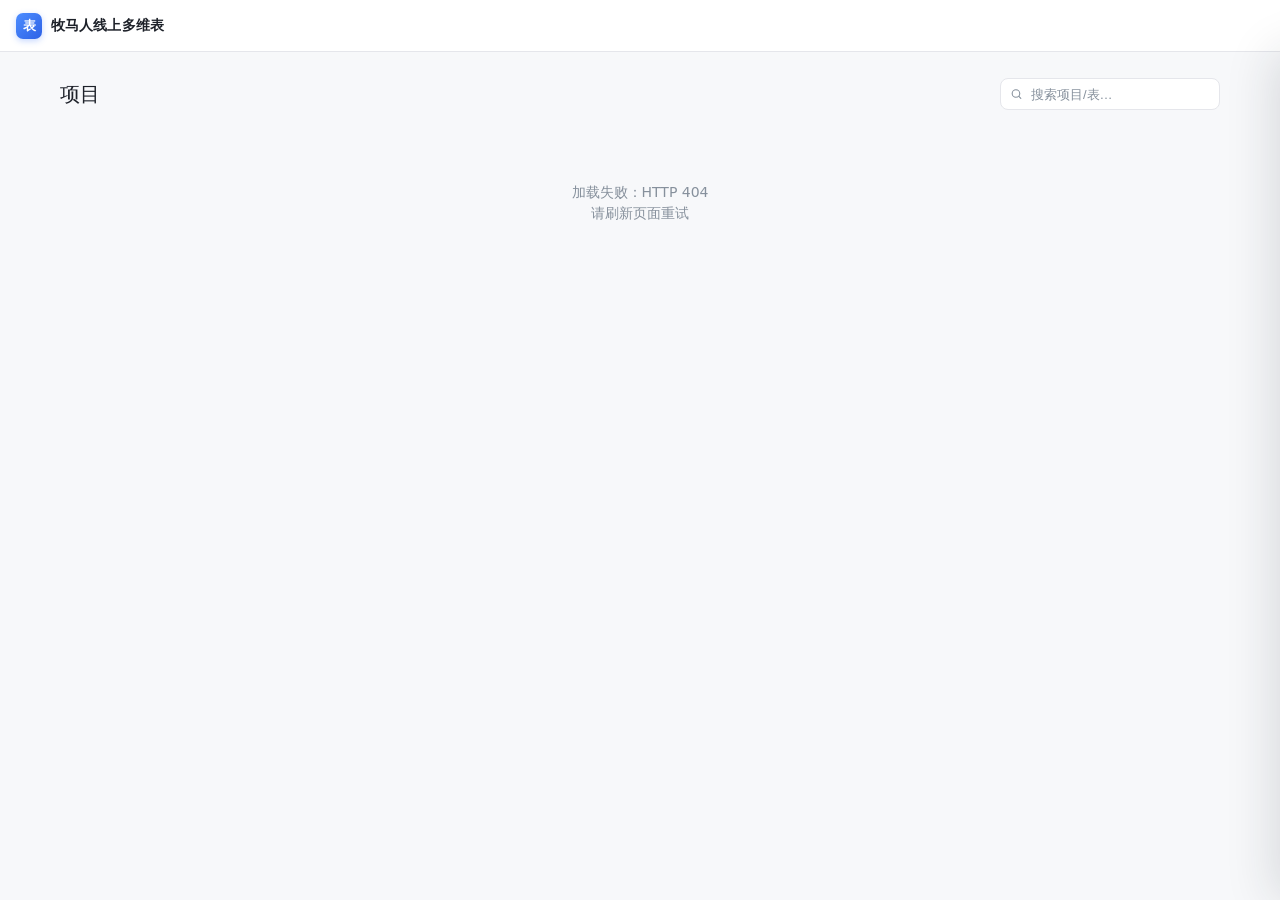
==== commit 1de5695b: "牧马人线上多维表：带登录网关的多人多维表应用 FastAPI + MySQL 的多维表引擎，替换仓库里旧的「多维表格（开放版）」代码（旧提交仍在历史里）。  - 引擎 backend/：项目/表/列/" ====
--- a/frontend/index.html
+++ b/frontend/index.html
@@ -3,62 +3,7776 @@
 <head>
 <meta charset="UTF-8">
 <meta name="viewport" content="width=device-width, initial-scale=1.0">
-<title>多维表格</title>
-<link rel="stylesheet" href="css/style.css?v=mt-open-2">
-<link rel="stylesheet" href="css/mtables.css?v=mt2">
+<title>牧马人线上多维表</title>
+<style>
+:root {
+  --bg:#F7F8FA; --panel:#FFFFFF; --border:#E5E6EB; --border-soft:#F0F1F4;
+  --text:#1D2129; --text-2:#4E5969; --text-3:#86909C;
+  --primary:#3370FF; --primary-2:#2E62E6; --primary-light:#E8F0FF;
+  --red:#F54A45; --green:#00B42A; --orange:#FF7D00; --purple:#7B61FF;
+  --shadow:0 1px 2px rgba(29,33,41,.04); --shadow-lg:0 12px 32px -8px rgba(29,33,41,.14);
+  --radius:10px; --radius-sm:8px;
+  --font-ui:-apple-system,BlinkMacSystemFont,"SF Pro Text",system-ui,"Segoe UI",Roboto,"PingFang SC","Microsoft YaHei",sans-serif;
+  --font-num:"SF Mono",ui-monospace,Consolas,monospace;
+  --fs-xs:11px; --fs-sm:12px; --fs-md:13px; --fs-lg:14px; --fs-xl:20px;
+  --white:#FFFFFF; --gray-50:#FAFBFC; --gray-100:#F7F8FA; --gray-300:#C9CDD4;
+  --bg-danger:#FFECE8; --bg-green:#E8FFEA; --bg-orange:#FFF3E8; --bg-purple:#F5F0FF;
+}
+* { margin:0; padding:0; box-sizing:border-box; }
+html,body { height:100%; }
+body { font-family:var(--font-ui); background:var(--bg); color:var(--text); font-size:var(--fs-lg);
+  line-height:1.5; -webkit-font-smoothing:antialiased; text-rendering:optimizeLegibility; }
+::selection { background:rgba(51,112,255,.16); }
+::-webkit-scrollbar { width:10px; height:10px; }
+::-webkit-scrollbar-thumb { background:#D5D8DE; border-radius:6px; border:3px solid transparent; background-clip:content-box; }
+::-webkit-scrollbar-thumb:hover { background:#BFC4CC; border:3px solid transparent; background-clip:content-box; }
+::-webkit-scrollbar-track { background:transparent; }
+a { color:var(--primary); text-decoration:none; }
+button { font-family:var(--font-ui); }
+
+/* ---------- 顶栏 ---------- */
+#topnav { height:52px; flex-shrink:0; background:var(--panel); border-bottom:1px solid var(--border);
+  display:flex; align-items:center; justify-content:space-between; padding:0 16px; position:relative; z-index:30; }
+.top-left { display:flex; align-items:center; gap:10px; min-width:0; }
+.top-sb-toggle { display:none; align-items:center; gap:5px; height:30px; padding:0 9px;
+  border:1px solid var(--border); border-radius:8px; background:var(--panel); color:var(--text-2);
+  font-size:var(--fs-sm); cursor:pointer; transition:.15s; flex:none; white-space:nowrap; }
+.top-sb-toggle:hover { background:var(--gray-100); color:var(--text); border-color:#D5D8DE; }
+body.in-table .top-sb-toggle, body.in-analysis .top-sb-toggle { display:inline-flex; }
+#topnav #btn-back { display:none; }
+body.in-table #topnav #btn-back { display:inline-flex; }
+body.sb-collapsed #sidebar { display:none !important; }
+@media (max-width:860px) { .top-sb-toggle { display:none !important; } }
+.brand { display:flex; align-items:center; gap:9px; color:var(--text); }
+.brand-logo { width:26px; height:26px; border-radius:7px; display:flex; align-items:center; justify-content:center;
+  font-weight:600; font-size:13px; color:#fff;
+  background:linear-gradient(135deg,#4D8DFF 0%,#2E62E6 100%); box-shadow:0 2px 6px rgba(51,112,255,.28); }
+.brand h1 { font-size:var(--fs-lg); font-weight:600; letter-spacing:.1px; }
+.top-meta { display:flex; align-items:center; gap:8px; }
+.top-tag { display:inline-flex; align-items:center; justify-content:center; gap:4px;
+  height:30px; padding:0 12px; border-radius:var(--radius-sm); background:var(--panel);
+  border:1px solid var(--border); font-size:var(--fs-md); line-height:1; white-space:nowrap;
+  color:var(--text-2); cursor:pointer; transition:.15s; }
+.top-tag:hover { background:var(--gray-100); color:var(--text); border-color:#D5D8DE; }
+.top-tag.primary { background:var(--primary); color:#fff; border-color:var(--primary); font-weight:400;
+  box-shadow:0 2px 6px rgba(51,112,255,.24); }
+.top-tag.primary:hover { background:var(--primary-2); border-color:var(--primary-2); }
+.user-box { display:flex; align-items:center; gap:8px; position:relative; }
+.user-chip { display:inline-flex; align-items:center; gap:6px; }
+.user-menu { position:absolute; top:38px; right:0; min-width:150px; padding:6px; background:var(--panel);
+  border:1px solid var(--border); border-radius:9px; box-shadow:0 12px 32px rgba(29,33,41,.14);
+  display:none; z-index:80; }
+.user-menu.open { display:block; }
+.user-menu div { padding:8px 10px; border-radius:6px; font-size:var(--fs-md); color:var(--text-2); cursor:pointer; }
+.user-menu div:hover { background:var(--gray-100); color:var(--text); }
+.user-menu .um-sep { height:1px; padding:0; margin:4px 2px; background:var(--border-soft); cursor:default; }
+.user-menu .um-sep:hover { background:var(--border-soft); }
+
+#app { height:100vh; display:flex; flex-direction:column; overflow:hidden; }
+#layout { flex:1; display:flex; min-height:0; }
+
+/* ---------- 侧栏 ---------- */
+#sidebar { width:236px; flex-shrink:0; background:var(--panel); border-right:1px solid var(--border);
+  display:flex; flex-direction:column; overflow-y:auto; padding:10px 8px; }
+.sb-head { display:flex; align-items:center; justify-content:space-between; padding:4px 8px 10px; }
+.sb-title { font-size:var(--fs-sm); color:var(--text-3); font-weight:400; letter-spacing:.2px; }
+.sb-add { margin-left:auto; width:26px; height:26px; padding:0; border:0; border-radius:6px;
+  background:transparent; color:var(--text-3); cursor:pointer; transition:.15s;
+  display:inline-flex; align-items:center; justify-content:center; }
+.sb-add:hover { background:var(--primary-light); color:var(--primary); }
+.sb-item { display:flex; align-items:center; gap:6px; height:34px; padding:0 10px; border-radius:var(--radius-sm);
+  cursor:pointer; color:var(--text-2); font-size:var(--fs-lg); margin-bottom:1px; transition:background .12s,color .12s; }
+.sb-item:hover { background:var(--gray-100); color:var(--text); }
+.sb-item.active { background:var(--primary-light); color:var(--primary); font-weight:400; }
+.sb-item.editing { padding:0 6px; cursor:text; }
+.sb-rename-ipt { flex:1; min-width:0; width:100%; height:26px; padding:0 6px; border:1px solid var(--primary);
+  border-radius:5px; font:inherit; font-size:var(--fs-lg); color:var(--text); background:var(--panel);
+  outline:none; box-shadow:none; }
+.sb-item .sb-ic { flex-shrink:0; font-size:14px; width:18px; text-align:center; }
+.sb-item .sb-name { flex:1; overflow:hidden; text-overflow:ellipsis; white-space:nowrap; }
+.sb-del { flex:none; width:24px; height:24px; border:0; border-radius:6px; background:transparent;
+  color:var(--text-3); cursor:pointer; display:inline-flex; align-items:center; justify-content:center;
+  opacity:.35; transition:opacity .12s; }
+.sb-item:hover .sb-del { opacity:1; }
+.sb-del:hover { background:var(--bg-danger); color:var(--red); }
+.sb-item.editing .sb-del { display:none; }
+.sheet-del { color:var(--text-3); }
+.sheet-del:hover { background:var(--bg-danger); color:var(--red); }
+.sb-item, .sheet-tab { cursor:pointer; }
+.sb-item.dragging, .sheet-tab.dragging { opacity:.9; background:var(--panel);
+  box-shadow:0 8px 22px rgba(29,33,41,.18); }
+#sb-list.sorting .sb-item, .sheet-bar.sorting .sheet-tab { cursor:grabbing; }
+
+/* ---------- 主区 ---------- */
+#main { flex:1; min-width:0; display:flex; flex-direction:column; overflow:hidden; }
+#table-view { flex:1; min-height:0; flex-direction:column; padding:10px 14px 0; }
+#table-view.on { display:flex !important; }
+.tb-head { display:flex; align-items:center; gap:10px; margin-bottom:8px; }
+.tb-tools { display:flex; align-items:center; gap:8px; width:100%; flex-wrap:wrap; row-gap:6px; }
+.tb-tools .btn, .tb-tools .back-btn { white-space:nowrap; flex:none; }
+.tb-tools .search-box { flex:0 1 220px; min-width:150px; }
+.tb-tools .search-box input { width:100%; }
+.tb-tools #tv-name { font-size:var(--fs-xl); font-weight:400; letter-spacing:-.1px;
+  flex:0 1 auto; min-width:0; overflow:hidden; text-overflow:ellipsis; white-space:nowrap; }
+.search-box { position:relative; }
+.search-box input { height:32px; width:220px; padding:0 12px 0 30px; border:1px solid var(--border);
+  border-radius:var(--radius-sm); font-size:var(--fs-md); outline:none; background:var(--panel);
+  color:var(--text); transition:.15s; }
+.search-box input::placeholder { color:var(--text-3); }
+.search-box input:hover { border-color:#C9CDD4; }
+.search-box input:focus { background:var(--panel); border-color:var(--primary); box-shadow:0 0 0 3px rgba(51,112,255,.12); }
+.search-box .s-ic { position:absolute; left:10px; top:50%; transform:translateY(-50%);
+  display:inline-flex; align-items:center; color:var(--text-3); pointer-events:none; }
+.btn { height:32px; border:1px solid var(--border); border-radius:var(--radius-sm); padding:0 12px;
+  font-size:var(--fs-md); cursor:pointer; background:var(--panel); color:var(--text-2);
+  font-weight:400; transition:.15s; }
+.btn:hover { background:var(--gray-100); color:var(--text); border-color:#D5D8DE; }
+.btn-primary { background:var(--primary); border-color:var(--primary); color:#fff;
+  box-shadow:0 2px 6px rgba(51,112,255,.22); }
+.btn-primary:hover { background:var(--primary-2); border-color:var(--primary-2); color:#fff; }
+.btn-danger { background:var(--red); border-color:var(--red); color:#fff; }.btn-danger:hover { background:#E33B36; border-color:#E33B36; color:#fff; }
+.btn-danger:disabled { opacity:.6; cursor:default; }
+/* 键盘可达性：所有能聚焦的控件都给一圈清晰但不刺眼的焦点环 */
+.btn:focus-visible, .top-tag:focus-visible, .back-btn:focus-visible, .sheet-tab:focus-visible,
+.sb-item:focus-visible, .pg-btn:focus-visible, .row-del:focus-visible, .th-f:focus-visible,
+input:focus-visible, select:focus-visible, textarea:focus-visible,
+[role="button"]:focus-visible { outline:2px solid rgba(51,112,255,.55); outline-offset:1px; }
+/* 「重置」：只在视图被搜索/筛选/排序改动过时出现 */
+#btn-reset { padding:0 10px; gap:5px; display:inline-flex; align-items:center; color:var(--primary); border-color:#C9D6F2; background:var(--primary-light); }
+#btn-reset:hover { background:#DDE8FF; border-color:#B7CBF5; color:var(--primary-2); }
+#btn-reset svg { flex:none; }
+/* 常用视图：把搜索+筛选+排序存成命名视图，一键切换（只存本机） */
+.view-btn { display:inline-flex; align-items:center; gap:5px; padding:0 9px; }
+.view-btn.on { border-color:#C9D6F2; background:var(--primary-light); color:var(--primary); }
+.view-btn .vw-caret { color:var(--text-3); }
+.view-btn.on .vw-caret { color:var(--primary); }
+.view-menu .ctx-item { justify-content:space-between; }
+.view-menu .vw-del { display:inline-flex; align-items:center; justify-content:center; width:20px; height:20px;
+  margin-left:8px; border-radius:4px; color:var(--text-3); font-size:14px; opacity:0; }
+.view-menu .ctx-item:hover .vw-del { opacity:1; }
+.view-menu .vw-del:hover { background:var(--bg-danger); color:var(--red); }
+.view-menu .vw-check { margin-left:8px; color:var(--primary); font-size:12px; }
+.back-btn { display:inline-flex; align-items:center; gap:5px; border:1px solid var(--border);
+  background:var(--panel); color:var(--text-2); border-radius:var(--radius-sm); height:30px; padding:0 10px;
+  font-size:var(--fs-md); cursor:pointer; transition:.15s; }
+.back-btn:hover { background:var(--gray-100); color:var(--text); border-color:#D5D8DE; }
+
+/* ---------- Sheet 页签 ---------- */
+.sheet-bar { display:flex; align-items:center; gap:4px; margin-bottom:8px; overflow-x:auto; flex-shrink:0; }
+.sheet-tab { display:inline-flex; align-items:center; gap:6px; height:30px; padding:0 12px; font-size:var(--fs-md);
+  color:var(--text-2); cursor:pointer; white-space:nowrap; border-radius:7px; transition:background .12s,color .12s; }
+.sheet-tab:hover { background:var(--gray-100); color:var(--text); }
+.sheet-tab.on { background:var(--primary-light); color:var(--primary); font-weight:400; }
+.sheet-tab.editing { padding:0 6px; }
+.tab-ipt { width:100%; height:24px; padding:0 6px; border:1px solid var(--primary); border-radius:5px;
+  font:inherit; font-size:var(--fs-md); color:var(--text); outline:none; background:var(--panel);
+  box-shadow:none; }
+.sheet-add { color:var(--text-3); padding:0 10px; display:inline-flex; align-items:center; justify-content:center; }
+.sheet-add:hover { color:var(--primary); }
+.field-mgr { margin-left:auto; color:var(--text-3); }
+
+/* ---------- 表格 ---------- */
+.tbl-wrap { flex:1; min-height:0; overflow:auto; background:var(--panel); scrollbar-gutter:stable;
+  border:1px solid var(--border); border-radius:var(--radius); box-shadow:var(--shadow); }
+table.tbl { border-collapse:separate; border-spacing:0; width:100%; font-size:var(--fs-md); table-layout:fixed; }
+.tbl thead th { position:sticky; top:0; z-index:10; background:var(--gray-100); color:var(--text-2);
+  font-weight:400; height:38px; padding:0 12px; text-align:left; white-space:nowrap;
+  border-bottom:1px solid var(--border); cursor:pointer; overflow:hidden; text-overflow:ellipsis;
+  font-size:var(--fs-md); }
+.th-inner { display:flex; align-items:center; gap:5px; min-width:0; width:100%; overflow:hidden; }
+.th-label { flex:1 1 auto; min-width:0; overflow:hidden; text-overflow:ellipsis; white-space:nowrap; }
+.th-sort { flex:none; color:var(--primary); }
+.tbl thead th.num .th-label { text-align:right; }
+.tbl thead th:hover { background:#F2F3F5; }
+/* 正在按这一列排序：整列头换个底色，一眼看出当前排序（只影响你自己的视图） */
+.tbl thead th.sorted { background:#EDF3FF; }
+.tbl thead th.sorted:hover { background:#E4EDFF; }
+/* 表头吸顶时给一点阴影，滚动后能看出表头浮在内容上方 */
+.tbl-wrap.scrolled .tbl thead th { box-shadow:0 6px 10px -8px rgba(29,33,41,.3); }
+.tbl thead th.num, .tbl td.num { text-align:right; }
+.tbl td.num { font-variant-numeric:tabular-nums; font-feature-settings:"tnum"; }
+.tbl tbody td { height:40px; padding:0 12px; border-bottom:1px solid var(--border-soft); vertical-align:middle;
+  overflow:hidden; white-space:nowrap; text-overflow:ellipsis; position:relative; font-size:var(--fs-md);
+  color:var(--text); }
+.tbl tbody tr:last-child td { border-bottom:0; }
+.tbl tbody tr:hover { background:#F7F9FC; }
+.tbl tbody tr.row-flash td { animation:rowFlash 1.8s ease-out; }
+@keyframes rowFlash { 0%,35% { background:#E8F0FF; } 100% { background:transparent; } }
+.tbl tbody tr { transition:none; }
+.tbl tbody tr.vsp td, .tbl tbody tr.vsp td:first-child { height:0; padding:0; border:0; background:transparent;
+  position:static; z-index:auto; }
+.tbl tbody tr.vsp:hover td { background:transparent; }
+td.editable { cursor:text; }
+td.formula { background:#FAF7FF; color:#6C50B5; font-variant-numeric:tabular-nums; cursor:default; }
+.tbl tbody td.formula { padding-left:18px; }
+td.formula::before { content:"ƒ"; position:absolute; left:5px; top:50%; transform:translateY(-50%);
+  font-size:10px; opacity:.45; }
+table.tbl td { position:relative; }
+.mt-editor { position:absolute; inset:0; z-index:30; display:flex; align-items:center; padding:0 12px;
+  background:var(--panel); border-radius:6px; outline:none; overflow:hidden; }
+.mt-editor::before { content:""; position:absolute; inset:0; border-radius:6px; pointer-events:none;
+  box-shadow:inset 0 0 0 2px rgba(51,112,255,.58); }
+.mt-editor-ipt { flex:1; min-width:0; height:100%; border:0; outline:none; background:transparent; font:inherit;
+  color:inherit; text-align:inherit; padding:0; }
+.idx-col { color:#A9AEB8; font-size:var(--fs-sm); font-variant-numeric:tabular-nums;
+  cursor:pointer; user-select:none; white-space:nowrap; }
+@media (hover:hover) { .tbl tbody td.idx-col { cursor:grab; } }
+.tbl tbody tr.row-drag td { opacity:.55; }
+.tbl tbody tr.row-drag td.idx-col { cursor:grabbing; }
+.row-drop-line { position:fixed; z-index:130; height:2px; background:var(--primary); border-radius:2px;
+  pointer-events:none; display:none; box-shadow:0 0 0 3px rgba(51,112,255,.14); }
+.idx-col:hover { color:var(--primary); }
+@media (hover:hover) { #tbody td.idx-col, .tbl thead th:first-child { padding-left:32px; } }   /* 给左侧行间「＋」留位置，行号不跳；手机端不加 */
+/* 行号之间悬浮出现的「插入一行」按钮（fixed，避免被 td 的 overflow 裁掉） */
+.row-ins { position:fixed; z-index:120; width:20px; height:20px; padding:0; display:none;
+  align-items:center; justify-content:center; border:1px solid var(--primary); border-radius:50%;
+  background:var(--panel); color:var(--primary); box-shadow:0 2px 6px rgba(51,112,255,.25);
+  cursor:pointer; transform:translateY(-50%); }
+.row-ins.on { display:inline-flex; }
+.row-ins:hover { background:var(--primary); color:#fff; }
+.row-ins:disabled { opacity:.45; cursor:default; }
+.tbl thead th:first-child { position:sticky; left:0; top:0; z-index:12; background:var(--gray-100); }
+.tbl tbody td:first-child { position:sticky; left:0; z-index:5; background:var(--panel); }
+.tbl tbody tr:hover td:first-child { background:#F7F9FC; }
+.cell-empty { color:#C9CDD4; }
+.cell-img { height:28px; max-width:100%; border-radius:4px; object-fit:cover; display:inline-block;
+  vertical-align:middle; -webkit-user-drag:none; }
+.cell-link { display:inline-block; max-width:100%; overflow:hidden; text-overflow:ellipsis; white-space:nowrap; color:var(--primary); }
+#tbody td.cell-sel { outline:2px solid rgba(51,112,255,.30); outline-offset:-2px; border-radius:6px; background:#fff; z-index:4; }
+.cell-expand { position:absolute; right:3px; top:50%; transform:translateY(-50%); width:20px; height:20px; padding:0;
+  display:inline-flex; align-items:center; justify-content:center; border:1px solid transparent; border-radius:5px;
+  background:var(--panel); color:var(--text-3); cursor:pointer; opacity:0; pointer-events:none; z-index:5;
+  transition:opacity .12s, border-color .15s, color .15s; }
+#tbody td.cell-sel:hover .cell-expand, .cell-expand:focus-visible { opacity:1; pointer-events:auto; }
+.cell-expand:hover { border-color:var(--primary); color:var(--primary); }
+/* 单元格批注：有批注的格子右上角一个小角标，点开看/写；没批注的从选中后的气泡按钮进 */
+.cmt-dot { position:absolute; top:2px; right:2px; min-width:14px; height:14px; padding:0 4px; border-radius:8px;
+  background:#FF9F1C; color:#fff; font-size:10px; line-height:14px; text-align:center; cursor:pointer; z-index:3;
+  box-shadow:0 1px 3px rgba(255,159,28,.45); }
+.cmt-dot:hover { background:#F08C00; }
+.cell-cmt { position:absolute; right:26px; top:50%; transform:translateY(-50%); width:20px; height:20px; padding:0;
+  display:inline-flex; align-items:center; justify-content:center; border:1px solid transparent; border-radius:5px;
+  background:var(--panel); color:var(--text-3); cursor:pointer; opacity:0; pointer-events:none; z-index:5;
+  transition:opacity .12s, border-color .15s, color .15s; }
+#tbody td.cell-sel:hover .cell-cmt, .cell-cmt:focus-visible { opacity:1; pointer-events:auto; }
+.cell-cmt:hover { border-color:var(--primary); color:var(--primary); }
+.cmt-pop { position:fixed; z-index:150; width:320px; max-width:calc(100vw - 16px); background:var(--panel);
+  border:1px solid var(--border); border-radius:10px; box-shadow:0 14px 36px -8px rgba(23,29,41,.24); }
+.cmt-head { display:flex; align-items:center; gap:6px; padding:10px 12px 6px; font-size:12px; color:var(--text-3); }
+.cmt-head b { color:var(--text); font-weight:400; font-size:13px; }
+.cmt-x { margin-left:auto; border:0; background:transparent; color:var(--text-3); cursor:pointer; width:22px; height:22px; border-radius:5px; font-size:14px; }
+.cmt-x:hover { background:var(--gray-100); color:var(--text); }
+.cmt-list { max-height:210px; overflow:auto; padding:2px 12px; }
+.cmt-item { padding:7px 0; border-bottom:1px solid var(--border-soft); }
+.cmt-item:last-child { border-bottom:0; }
+.cmt-meta { display:flex; align-items:center; gap:8px; font-size:11px; color:var(--text-3); margin-bottom:2px; }
+.cmt-del { margin-left:auto; border:0; background:transparent; color:var(--text-3); cursor:pointer; font-size:14px; padding:0 3px; }
+.cmt-del:hover { color:var(--red); }
+.cmt-body { white-space:pre-wrap; word-break:break-word; font-size:13px; line-height:1.6; color:var(--text); }
+.cmt-empty { padding:14px 0; color:var(--text-3); font-size:12px; text-align:center; }
+.cmt-input { border-top:1px solid var(--border-soft); padding:8px 12px 10px; }
+.cmt-input textarea { width:100%; box-sizing:border-box; min-height:54px; max-height:120px; resize:vertical;
+  border:1px solid var(--border); border-radius:7px; padding:7px 9px; font:inherit; font-size:13px; color:var(--text);
+  background:var(--panel); outline:none; }
+.cmt-input textarea:focus { border-color:var(--primary); box-shadow:0 0 0 3px rgba(51,112,255,.12); }
+.cmt-foot { display:flex; align-items:center; gap:8px; margin-top:6px; }
+.cmt-hint { font-size:11px; color:var(--text-3); }
+.cell-pop { position:fixed; z-index:150; max-height:300px; overflow:auto; padding:6px;
+  background:var(--panel); border:1px solid var(--border); border-radius:9px;
+  box-shadow:0 12px 32px rgba(29,33,41,.16); }
+.cell-pop .cp-opt { display:flex; align-items:center; gap:8px; height:32px; padding:0 8px;
+  border-radius:6px; cursor:pointer; font-size:var(--fs-md); color:var(--text); }
+.cell-pop .cp-opt:hover { background:var(--gray-100); }
+.cell-pop .cp-opt.on { background:var(--primary-light); }
+.cell-pop .cp-check { margin-left:auto; color:var(--primary); font-size:12px; }
+.cell-pop .cp-clear { color:var(--text-3); }
+.cell-pop-multi .cp-multi input { width:14px; height:14px; accent-color:var(--primary); }
+.cell-pop .cp-foot { display:flex; justify-content:flex-end; gap:6px; padding:8px 4px 2px;
+  border-top:1px solid var(--border-soft); margin-top:4px; }
+.cell-pop .cp-foot .btn { height:28px; padding:0 12px; }
+.cell-big { min-height:180px; font-family:var(--font-ui); line-height:1.7; }
+.cell-big-view { padding:12px; border-radius:8px; background:var(--gray-100); font-size:var(--fs-lg);
+  white-space:pre-wrap; word-break:break-word; max-height:50vh; overflow:auto; }
+.cm-checks { display:flex; flex-wrap:wrap; gap:6px 14px; }
+.cm-check { display:inline-flex; align-items:center; gap:6px; font-size:var(--fs-md); color:var(--text); cursor:pointer; }
+.cm-check input { width:14px; height:14px; accent-color:var(--primary); }
+.cell-link:hover { text-decoration:underline; }
+
+/* 胶囊 */
+.tag { display:inline-flex; align-items:center; height:21px; padding:0 8px; border-radius:999px;
+  font-size:var(--fs-sm); font-weight:400; white-space:nowrap; letter-spacing:.1px; }
+.tag-c0{background:#E8F3FB;color:#1B6A93}  .tag-c1{background:#FDF0E1;color:#A9651B}
+.tag-c2{background:#F1ECFC;color:#6A4DB3}  .tag-c3{background:#FDEBEF;color:#B8435C}
+.tag-c4{background:#E6F7EF;color:#17795A}  .tag-c5{background:#F6EADF;color:#855731}
+.tag-c6{background:#E9EFF6;color:#44607C}  .tag-c7{background:#FBF5D8;color:#84700F}
+.tag-c8{background:#EAF0F0;color:#476363}  .tag-c9{background:#FBEBE8;color:#9E4639}
+.tag-c10{background:#F0EDF5;color:#645876}
+.tag-green{background:var(--bg-green);color:#00822A} .tag-blue{background:var(--primary-light);color:var(--primary)}
+.tag-orange{background:var(--bg-orange);color:#D25F00} .tag-purple{background:var(--bg-purple);color:#6C50B5}
+.tag-red{background:var(--bg-danger);color:#CB2634} .tag-gray{background:var(--gray-100);color:var(--text-2)}
+
+.col-grip { position:absolute; right:-3px; top:0; bottom:0; width:7px; cursor:col-resize; z-index:11; }
+.col-grip::after { content:""; position:absolute; right:3px; top:30%; bottom:30%; width:1px; }
+.col-grip:hover::after,.col-grip.dragging::after { background:var(--primary); }
+body.resizing { cursor:col-resize !important; user-select:none; }
+.th-f { display:inline-flex; align-items:center; justify-content:center; width:30px; height:30px;
+  margin-left:0; flex:none; border-radius:7px; font-size:16px; line-height:1; color:var(--text-2);
+  background:rgba(255,255,255,.72); border:1px solid var(--border);
+  cursor:pointer; opacity:.72; transition:opacity .12s, background .12s, color .12s, border-color .12s; }
+.th-f svg { width:14px; height:14px; display:block; }
+.tbl thead th:hover .th-f { opacity:1; background:#fff; }
+.th-f:hover { background:var(--primary-light); border-color:rgba(51,112,255,.35); color:var(--primary); opacity:1; }
+.th-f.on { background:var(--primary); border-color:var(--primary); color:#fff; opacity:1; }
+.col-type { display:none; }
+
+/* 分页 */
+.pager { display:flex; align-items:center; justify-content:flex-end; gap:4px; padding:8px 4px; font-size:var(--fs-md); color:var(--text-2); }
+.pg-total { margin-left:10px; color:var(--text-3); font-size:var(--fs-sm); font-variant-numeric:tabular-nums; }
+.pg-btn { min-width:28px; height:28px; padding:0 6px; border:1px solid transparent; border-radius:6px;
+  background:transparent; color:var(--text-2); cursor:pointer; font-size:var(--fs-md); transition:.12s; }
+.pg-btn:hover:not(:disabled) { background:var(--gray-100); color:var(--text); }
+.pg-btn.on { background:var(--primary); color:#fff; font-weight:400; }
+.pg-btn.on:hover { background:var(--primary-2); color:#fff; }
+.pg-btn:disabled { opacity:.35; cursor:default; }
+.pg-size { height:28px; padding:0 8px; border:1px solid var(--border); border-radius:6px; background:var(--panel); color:var(--text-2); font-size:var(--fs-md); cursor:pointer; outline:none; }
+.pg-size:hover { border-color:#C9CDD4; }
+.empty-box { padding:56px 0; text-align:center; color:var(--text-3); font-size:var(--fs-md); }
+.empty-box .btn { margin-top:14px; }
+.empty-box .empty-sub { margin-top:6px; font-size:var(--fs-sm); }
+
+/* ---------- Excel 导入 ---------- */
+.box.imp-box { width:860px; max-width:96vw; height:84vh; }
+.box.imp-box.imp-step1 { height:auto; max-height:84vh; }
+.box.imp-box .box-body { padding:8px 20px 4px; overflow-y:auto; }
+.imp-top { display:flex; align-items:flex-end; gap:10px; flex-wrap:wrap; margin-bottom:12px; }
+.imp-top .frm { margin:0; }
+.imp-top .imp-file { flex:1 1 300px; min-width:220px; }
+.imp-file-native { position:absolute; width:1px; height:1px; opacity:0; overflow:hidden; pointer-events:none; }
+.frm .imp-file-native { width:1px; height:1px; }
+.imp-pick { display:inline-flex; align-items:center; height:34px; padding:0 14px; border:1px solid var(--border);
+  border-radius:7px; background:var(--panel); color:var(--text); font-size:var(--fs-md); cursor:pointer; transition:.15s; }
+.frm .imp-pick { display:inline-flex; width:auto; }
+.imp-pick:hover { border-color:var(--primary); color:var(--primary); }
+.imp-top .imp-head { flex:0 0 92px; }
+.imp-top .imp-head input { height:32px; }
+.imp-top .imp-next { flex:none; }
+.imp-file-name { display:block; font-size:12px; color:var(--text-3); margin-top:6px; max-width:100%;
+  overflow:hidden; text-overflow:ellipsis; white-space:nowrap; }
+.imp-summary { display:flex; align-items:center; gap:10px; flex-wrap:wrap; padding:8px 10px;
+  background:var(--gray-50); border:1px solid var(--border-soft); border-radius:8px; margin-bottom:12px;
+  font-size:12px; color:var(--text-2); }
+.imp-summary b { color:var(--text); font-weight:400; }
+.imp-summary select { height:28px; padding:0 6px; border:1px solid var(--border); border-radius:6px;
+  background:var(--panel); font-size:12px; color:var(--text); outline:none; }
+.imp-summary input { width:52px; height:28px; padding:0 6px; border:1px solid var(--border); border-radius:6px;
+  font-size:12px; outline:none; }
+.imp-summary .imp-reload { height:28px; padding:0 8px; border:1px solid var(--border); border-radius:6px;
+  background:var(--panel); color:var(--text-2); font-size:12px; cursor:pointer; }
+.imp-summary .imp-reload:hover { border-color:var(--primary); color:var(--primary); }
+.imp-target { display:flex; gap:18px; flex-wrap:wrap; padding:2px 0 4px; }
+.imp-target label { display:inline-flex; align-items:center; gap:6px; font-size:13px; color:var(--text-2); cursor:pointer; }
+.imp-target input { width:14px; height:14px; accent-color:var(--primary); }
+.frm .imp-target label { display:inline-flex; align-items:center; gap:6px; margin:0; font-size:13px;
+  font-weight:400; color:var(--text-2); }
+.frm .imp-target input[type=radio] { width:14px; min-width:14px; height:14px; padding:0; margin:0;
+  border:0; flex:none; accent-color:var(--primary); }
+.imp-warn { font-size:12px; color:#D25F00; background:var(--bg-orange); border-radius:6px;
+  padding:6px 8px; margin-top:4px; }
+.imp-map { border:1px solid var(--border-soft); border-radius:8px; overflow:hidden; margin-top:4px; }
+.imp-map-head, .imp-map-row { display:grid; grid-template-columns:minmax(0,1.15fr) minmax(0,1.1fr) minmax(0,1fr);
+  gap:8px; align-items:center; padding:6px 10px; }
+.imp-map-head { background:var(--gray-50); border-bottom:1px solid var(--border-soft); font-size:11px; color:var(--text-3); }
+.imp-map-row { border-bottom:1px solid var(--border-soft); }
+.imp-map-row:last-child { border-bottom:0; }
+.imp-map-row:hover { background:var(--gray-50); }
+.imp-src { min-width:0; font-size:12px; color:var(--text); overflow:hidden; text-overflow:ellipsis; white-space:nowrap; }
+.imp-src em { font-style:normal; color:var(--text-3); font-size:11px; margin-left:5px; }
+.imp-sample { min-width:0; font-size:11px; color:var(--text-3); overflow:hidden; text-overflow:ellipsis; white-space:nowrap; }
+.imp-map-row select { width:100%; height:28px; padding:0 5px; border:1px solid var(--border); border-radius:6px;
+  background:var(--panel); color:var(--text); font-size:12px; outline:none; min-width:0; }
+.imp-map-row select:focus { border-color:var(--primary); }
+.imp-auto { display:flex; align-items:center; gap:6px; font-size:12px; color:var(--text-2);
+  margin-top:8px; cursor:pointer; }
+.imp-auto input { width:14px; height:14px; accent-color:var(--primary); }
+.imp-preview { border:1px solid var(--border-soft); border-radius:8px; max-height:170px; overflow:auto; margin-top:6px; }
+.imp-preview table { width:100%; border-collapse:collapse; font-size:11px; }
+.imp-preview th, .imp-preview td { padding:5px 8px; border-bottom:1px solid var(--border-soft);
+  text-align:left; white-space:nowrap; max-width:180px; overflow:hidden; text-overflow:ellipsis; }
+.imp-preview th { position:sticky; top:0; background:var(--gray-50); color:var(--text-3); font-weight:400; }
+.imp-preview tbody tr:last-child td { border-bottom:0; }
+.imp-cols { border:1px solid var(--border-soft); border-radius:8px; max-height:260px; overflow:auto; margin-top:4px; }
+.imp-cols table { width:100%; border-collapse:collapse; font-size:12px; }
+.imp-cols th, .imp-cols td { padding:5px 8px; border-bottom:1px solid var(--border-soft); text-align:left; }
+.imp-cols th { position:sticky; top:0; background:var(--gray-50); color:var(--text-3); font-weight:400; font-size:11px; }
+.imp-cols tr:last-child td { border-bottom:0; }
+.imp-cols td:first-child { width:34px; text-align:center; }
+.imp-cols input[type=checkbox] { width:14px; height:14px; accent-color:var(--primary); }
+.imp-cols input[type=text] { width:100%; height:26px; padding:0 6px; border:1px solid transparent;
+  border-radius:5px; background:transparent; font:inherit; font-size:12px; outline:none; }
+.imp-cols input[type=text]:focus { background:var(--panel); border-color:var(--primary); }
+.imp-cols select { width:86px; height:26px; padding:0 4px; border:1px solid var(--border); border-radius:5px;
+  background:var(--panel); font-size:12px; outline:none; }
+.imp-cols .imp-sample { max-width:180px; }
+.imp-loading { padding:36px 10px; text-align:center; color:var(--text-3); font-size:13px; }
+.imp-err { color:#CB2634; font-size:12px; margin-top:6px; }
+.imp-preview-title, .imp-cols-title { font-size:11px; color:var(--text-3); margin:10px 0 0; }
+
+/* ---------- 数据分析 ---------- */
+#analysis-view { flex:1; min-height:0; display:none; flex-direction:column; padding:10px 14px 0; }
+#analysis-view.on { display:flex; }
+.ana-head { display:flex; align-items:center; gap:8px; margin-bottom:10px; flex-wrap:wrap; }
+.ana-title { font-size:var(--fs-xl); font-weight:400; letter-spacing:-.1px; }
+.ana-sub { font-size:var(--fs-md); color:var(--text-3); }
+.ana-dash { display:inline-flex; align-items:center; gap:4px; }
+.ana-dash select { height:32px; min-width:150px; max-width:220px; padding:0 8px; border:1px solid var(--border);
+  border-radius:var(--radius-sm); background:var(--panel); color:var(--text); font-size:var(--fs-md); outline:none; cursor:pointer; }
+.ana-dash select:hover { border-color:#C9CDD4; }
+.ana-dash select:focus { border-color:var(--primary); box-shadow:0 0 0 3px rgba(51,112,255,.12); }
+.ana-iconbtn { width:28px; height:28px; padding:0; border:0; border-radius:6px; background:transparent;
+  color:var(--text-3); cursor:pointer; display:inline-flex; align-items:center; justify-content:center; }
+.ana-iconbtn:hover { background:var(--gray-100); color:var(--text); }
+.ana-iconbtn:disabled { opacity:.35; cursor:default; }
+.ana-iconbtn.danger:hover { background:var(--bg-danger); color:var(--red); }
+.ana-scroll { flex:1; min-height:0; overflow:auto; padding-bottom:24px; }
+.ana-grid { display:grid; grid-template-columns:repeat(2,minmax(0,1fr)); gap:12px; }
+@media (max-width:1080px) { .ana-grid { grid-template-columns:1fr; } }
+.ana-card { background:var(--panel); border:1px solid var(--border); border-radius:12px; box-shadow:var(--shadow);
+  padding:14px 16px 10px; min-height:286px; display:flex; flex-direction:column; position:relative; }
+.ana-card:hover { border-color:#D5D8DE; }
+.ana-card-head { display:flex; align-items:flex-start; gap:8px; margin-bottom:6px; min-height:28px; }
+.ana-card-title { flex:1; min-width:0; font-size:var(--fs-lg); font-weight:400; color:var(--text);
+  overflow:hidden; text-overflow:ellipsis; white-space:nowrap; }
+.ana-card-src { flex:none; max-width:46%; font-size:var(--fs-xs); color:var(--text-3); background:var(--gray-100);
+  padding:2px 7px; border-radius:5px; white-space:nowrap; overflow:hidden; text-overflow:ellipsis; }
+.ana-card-acts { display:flex; gap:2px; flex:none; opacity:.55; transition:opacity .12s; }
+.ana-card:hover .ana-card-acts { opacity:1; }
+@media (hover:none) { .ana-card-acts { opacity:1; } }
+.ana-act { width:28px; height:28px; padding:0; border:0; border-radius:6px; background:transparent;
+  color:var(--text-3); cursor:pointer; display:inline-flex; align-items:center; justify-content:center; }
+.ana-act:hover { background:var(--gray-100); color:var(--text); }
+.ana-act.danger:hover { background:var(--bg-danger); color:var(--red); }
+.ana-chart { flex:1; min-height:206px; position:relative; }
+.ana-chart svg { display:block; width:100%; }
+.ana-kpi { flex:1; display:flex; flex-direction:column; justify-content:center; align-items:flex-start; padding:8px 2px 18px; }
+.ana-kpi .v { font-size:42px; line-height:1.1; font-weight:400; letter-spacing:-1.2px; color:var(--text);
+  font-variant-numeric:tabular-nums; max-width:100%; overflow:hidden; text-overflow:ellipsis; white-space:nowrap; }
+.ana-kpi .l { margin-top:7px; font-size:var(--fs-md); color:var(--text-3); }
+.ana-kpi .n { margin-top:14px; font-size:var(--fs-sm); color:var(--text-3); }
+.ana-note { margin-top:6px; font-size:var(--fs-xs); color:var(--text-3); }
+.ana-empty { flex:1; min-height:190px; display:flex; flex-direction:column; align-items:center; justify-content:center;
+  gap:10px; color:var(--text-3); font-size:var(--fs-md); text-align:center; padding:16px; }
+.ana-empty .ana-empty-t { color:var(--text-2); }
+.ana-skel { position:absolute; inset:8px 0 0; display:flex; align-items:center; justify-content:center; color:var(--text-3); font-size:var(--fs-md); }
+.ana-tip { position:fixed; z-index:400; pointer-events:none; background:#1D2129; color:#fff; font-size:12px;
+  line-height:1.5; padding:6px 9px; border-radius:6px; opacity:0; transition:opacity .1s; white-space:nowrap;
+  box-shadow:0 6px 18px rgba(0,0,0,.18); }
+.ana-tip.on { opacity:1; }
+.ana-legend { display:flex; flex-wrap:wrap; gap:4px 12px; font-size:var(--fs-sm); color:var(--text-2); padding:2px 2px 6px; }
+.ana-legend span { display:inline-flex; align-items:center; min-width:0; max-width:100%; overflow:hidden; text-overflow:ellipsis; white-space:nowrap; }
+.ana-legend i { width:8px; height:8px; border-radius:2px; flex:none; margin-right:5px; }
+.ana-pie-flex { display:flex; align-items:center; gap:6px; width:100%; }
+.ana-pie-flex svg { flex:1; min-width:0; }
+.ana-legend-col { flex:0 0 190px; max-height:236px; overflow:auto; flex-direction:column;
+  align-items:flex-start; gap:3px; padding:0 2px; }
+@media (max-width:1200px) { .ana-legend-col { flex-basis:150px; } }
+.ana-table-wrap { width:100%; max-height:238px; overflow:auto; }
+table.ana-table { width:100%; border-collapse:collapse; font-size:var(--fs-md); table-layout:fixed; }
+table.ana-table th, table.ana-table td { height:32px; padding:0 8px; border-bottom:1px solid var(--border-soft);
+  text-align:left; overflow:hidden; text-overflow:ellipsis; white-space:nowrap; }
+table.ana-table th { color:var(--text-3); font-weight:400; background:var(--gray-50); position:sticky; top:0; z-index:1; }
+table.ana-table td.num, table.ana-table th.num { text-align:right; font-variant-numeric:tabular-nums; }
+table.ana-table tbody tr:last-child td { border-bottom:0; }
+.ana-empty-board { border:1px dashed #D5D8DE; background:var(--gray-50); border-radius:12px; padding:64px 20px;
+  text-align:center; color:var(--text-3); }
+.ana-empty-board .t { color:var(--text-2); font-size:var(--fs-lg); margin-bottom:6px; }
+/* 图表编辑器 */
+.box.ana-box { width:960px; max-width:96vw; height:82vh; }
+.box.ana-box .box-body { padding:8px 20px 4px; overflow:hidden; display:flex; flex-direction:column; }
+.ana-editor { flex:1; min-height:0; display:grid; grid-template-columns:minmax(0,1fr) minmax(0,1.05fr); gap:16px; }
+.ana-form { min-width:0; overflow-y:auto; padding-right:6px; }
+.ana-form .frm { margin-bottom:11px; }
+.ana-form .frm label { font-size:var(--fs-sm); margin-bottom:5px; }
+.ana-form .frm input, .ana-form .frm select { height:32px; padding:0 9px; font-size:var(--fs-md); }
+.ana-form .row2 { display:grid; grid-template-columns:1fr 1fr; gap:8px; }
+.ana-form .row2.one-col { grid-template-columns:1fr; }
+.ana-form .row3 { display:grid; grid-template-columns:1fr 1fr 1fr; gap:8px; }
+.ana-metric-row { display:grid; grid-template-columns:96px minmax(0,1fr) 28px; gap:6px; align-items:center; margin-bottom:6px; }
+.ana-metric-row select { width:100%; height:30px; padding:0 6px; border:1px solid var(--border); border-radius:6px;
+  background:var(--panel); color:var(--text); font-size:var(--fs-sm); outline:none; }
+.ana-metric-row select:focus { border-color:var(--primary); }
+.ana-metric-del { width:28px; height:28px; border:0; border-radius:6px; background:transparent; color:var(--text-3);
+  cursor:pointer; display:inline-flex; align-items:center; justify-content:center; }
+.ana-metric-del:hover { background:var(--bg-danger); color:var(--red); }
+.ana-add { height:28px; padding:0 9px; border:1px dashed var(--border); border-radius:6px; background:transparent;
+  color:var(--text-2); font-size:var(--fs-sm); cursor:pointer; }
+.ana-add:hover { border-color:var(--primary); color:var(--primary); background:var(--primary-light); }
+.ana-filter-row { display:grid; grid-template-columns:minmax(0,1.1fr) 82px minmax(0,1.15fr) 28px; gap:5px;
+  align-items:center; margin-bottom:6px; }
+.ana-filter-row select, .ana-filter-row input { width:100%; height:30px; padding:0 6px; border:1px solid var(--border);
+  border-radius:6px; background:var(--panel); color:var(--text); font-size:var(--fs-sm); outline:none; min-width:0; }
+.ana-filter-row select:focus, .ana-filter-row input:focus { border-color:var(--primary); }
+.ana-filter-val2 { display:flex; gap:4px; min-width:0; }
+.ana-filter-val2 input { min-width:0; }
+.ana-preview { min-width:0; display:flex; flex-direction:column; border:1px solid var(--border-soft);
+  border-radius:10px; background:var(--gray-50); padding:12px 12px 8px; min-height:0; }
+.ana-preview-head { display:flex; align-items:center; gap:8px; font-size:var(--fs-sm); color:var(--text-3); margin-bottom:8px; }
+.ana-preview-head span { margin-left:auto; }
+.ana-preview .ana-chart { min-height:0; }
+.ana-preview .ana-kpi, .ana-preview .ana-empty { min-height:220px; }
+.ana-error { color:#CB2634; }
+
+#toast { position:fixed; top:64px; left:50%; transform:translateX(-50%) translateY(-6px);
+  background:#1D2129; color:#fff; border-radius:8px; padding:9px 16px; font-size:var(--fs-md);
+  opacity:0; z-index:300; transition:opacity .18s,transform .18s; pointer-events:none;
+  box-shadow:0 8px 24px rgba(0,0,0,.18); }
+#toast.show { opacity:1; transform:translateX(-50%) translateY(0); }
+
+/* ---------- 弹窗 ---------- */
+.mask { position:fixed; inset:0; z-index:140; background:rgba(29,33,41,.40); display:flex; align-items:center; justify-content:center;
+  backdrop-filter:blur(2px); }
+.box { width:440px; max-width:92vw; max-height:82vh; display:flex; flex-direction:column;
+  background:var(--panel); border-radius:12px; box-shadow:var(--shadow-lg);
+  animation:pop .16s cubic-bezier(.2,.8,.3,1) backwards; }
+@keyframes pop { from { opacity:0; transform:translateY(8px) scale(.985); } to { opacity:1; transform:none; } }
+.box-head { display:flex; align-items:center; justify-content:space-between; padding:16px 20px 8px; }
+.box-head h3 { font-size:15px; font-weight:600; }
+.box-x { border:0; background:transparent; font-size:16px; color:var(--text-3); cursor:pointer; width:28px; height:28px; border-radius:6px; }
+.box-x:hover { background:var(--gray-100); color:var(--text); }
+.box-body { flex:1; overflow-y:auto; padding:8px 20px 4px; }
+.box-foot { display:flex; justify-content:flex-end; gap:8px; padding:12px 20px 16px; }
+/* 写入密钥 */
+.ak-list { max-height:230px; overflow-y:auto; overflow-x:hidden; margin:-4px 0 0; }
+.ak-empty { color:var(--text-3); font-size:13px; padding:10px 0; }
+.ak-item { display:flex; align-items:center; gap:8px; padding:9px 0; border-bottom:1px solid var(--border); font-size:13px; }
+.ak-item:last-child { border-bottom:0; }
+.ak-prefix { flex:none; font-family:var(--font-num); font-size:12px; color:var(--text-2); }
+.ak-note { flex:1 1 auto; min-width:70px; overflow:hidden; text-overflow:ellipsis; white-space:nowrap; color:var(--text); }
+.ak-meta { flex:none; font-size:12px; color:var(--text-3); }
+.ak-revoked { flex:none; font-size:12px; color:var(--text-3); }
+.ak-new { display:flex; gap:8px; margin-top:12px; }
+.ak-new input { flex:1; min-width:0; height:34px; padding:0 10px; border:1px solid var(--border);
+  border-radius:7px; font-size:13px; color:var(--text); background:var(--panel); outline:none; }
+.ak-new input:focus { border-color:var(--primary); box-shadow:0 0 0 3px rgba(51,112,255,.12); }
+.ak-secret { margin-top:14px; background:var(--gray-50); border:1px solid var(--border); border-radius:8px; padding:12px; }
+.ak-secret-head { font-size:12px; color:#B45309; margin-bottom:8px; }
+.ak-keyrow { display:flex; gap:8px; align-items:center; }
+.ak-keyrow code { flex:1; min-width:0; font-family:var(--font-num); font-size:12px; word-break:break-all; color:var(--text); }
+.ak-secret pre { margin:10px 0 0; padding:10px; background:var(--panel); border:1px solid var(--border);
+  border-radius:6px; font-family:var(--font-num); font-size:11.5px; line-height:1.65; color:var(--text-2);
+  white-space:pre-wrap; word-break:break-all; }
+@media (max-width:860px) {
+  .ak-item { flex-wrap:wrap; row-gap:3px; }
+  .ak-prefix { order:0; }
+  .ak-note { order:1; flex:1 1 60px; }
+  .ak-item .mini { order:2; margin-left:auto; }
+  .ak-revoked { order:2; margin-left:auto; }
+  .ak-meta { order:3; flex:1 1 100%; font-size:11px; }
+}
+#confirm-root .mask { z-index:300; }
+#confirm-root .cf-box { width:380px; max-width:calc(100vw - 32px); }
+#busy-root { display:none; }
+#busy-root.on { display:block; }
+.busy-mask { position:fixed; inset:0; z-index:400; display:flex; align-items:center; justify-content:center;
+  background:rgba(255,255,255,.55); backdrop-filter:blur(1.5px); cursor:wait; }
+.busy-box { min-width:270px; max-width:calc(100vw - 48px); padding:18px 22px; border-radius:10px;
+  background:var(--panel); border:1px solid var(--border); box-shadow:0 16px 42px rgba(29,33,41,.18); }
+.busy-title { font-size:var(--fs-lg); color:var(--text); line-height:1.5; text-align:center;
+  overflow:hidden; text-overflow:ellipsis; white-space:nowrap; }
+.busy-cursor { display:inline-block; width:2px; height:14px; margin-left:3px; vertical-align:-2px;
+  background:var(--primary); animation:busyBlink .9s steps(1) infinite; }
+.busy-sub { margin-top:6px; font-size:var(--fs-sm); color:var(--text-3); text-align:center; }
+@keyframes busyBlink { 0%,49% { opacity:1; } 50%,100% { opacity:0; } }
+.cf-msg { font-size:14px; line-height:1.7; color:var(--text); }
+.frm { margin-bottom:14px; }
+.frm label { display:block; font-size:var(--fs-md); color:var(--text-2); margin-bottom:6px; font-weight:400; }
+.frm input,.frm select,.frm textarea { width:100%; box-sizing:border-box; padding:8px 10px;
+  border:1px solid var(--border); border-radius:7px; font-size:var(--fs-md); outline:none;
+  font-family:var(--font-ui); color:var(--text); background:var(--panel); transition:.15s; }
+.frm input:hover,.frm textarea:hover { border-color:#C9CDD4; }
+.frm input:focus,.frm textarea:focus,.frm select:focus { border-color:var(--primary); box-shadow:0 0 0 3px rgba(51,112,255,.12); }
+.frm textarea { min-height:80px; font-family:var(--font-num); resize:vertical; line-height:1.6; }
+.frm .hint { font-size:var(--fs-sm); color:var(--text-3); margin-top:6px; line-height:1.6; }
+.frm .hint, .xt-box .hint { overflow-wrap:anywhere; word-break:break-word; }
+.nt-col { display:flex; align-items:center; gap:6px; margin-bottom:6px; flex-wrap:wrap; }
+.frm .nt-col-name { flex:1; width:auto; min-width:120px; height:32px; padding:0 10px; border:1px solid var(--border);
+  border-radius:7px; font-size:var(--fs-md); outline:none; color:var(--text); background:var(--panel); }
+.frm .nt-col-name:focus { border-color:var(--primary); box-shadow:0 0 0 3px rgba(51,112,255,.12); }
+.frm .nt-col-type { width:96px; flex:none; height:32px; padding:0 8px; border:1px solid var(--border); border-radius:7px;
+  font-size:var(--fs-md); color:var(--text-2); background:var(--panel); outline:none; cursor:pointer; }
+.frm .nt-col-expr { width:100%; height:30px; padding:0 10px; border:1px solid var(--border); border-radius:7px;
+  font-family:var(--font-num); font-size:var(--fs-sm); color:var(--text); outline:none; background:var(--gray-50); }
+.frm .nt-col-expr:focus { background:var(--panel); border-color:var(--primary); }
+.nt-col-del { width:26px; height:26px; border:0; border-radius:6px; background:transparent;
+  color:var(--text-3); cursor:pointer; font-size:12px; }
+.nt-col-del:hover { background:var(--bg-danger); color:var(--red); }
+.opt-row { display:flex; align-items:center; gap:6px; margin-bottom:6px; }
+.opt-row .opt-name { flex:1; min-width:0; width:auto; height:32px; padding:0 10px; border:1px solid var(--border);
+  border-radius:7px; font-size:var(--fs-md); color:var(--text); outline:none; background:var(--panel); }
+.opt-row .opt-name:focus { border-color:var(--primary); box-shadow:0 0 0 3px rgba(51,112,255,.12); }
+.opt-row .opt-color { flex:0 0 118px; height:26px; padding:0 10px; border:0; border-radius:999px;
+  font-size:var(--fs-sm); font-weight:400; cursor:pointer; outline:none; appearance:none; text-align:center; }
+.opt-row .opt-del { width:26px; height:26px; border:0; border-radius:6px; background:transparent;
+  color:var(--text-3); cursor:pointer; font-size:12px; }
+.opt-row .opt-del:hover { background:var(--bg-danger); color:var(--red); }
+.chip-ins { display:inline-block; padding:1px 8px; margin:2px 3px 0 0; border-radius:999px;
+  background:var(--primary-light); color:var(--primary); font-size:var(--fs-sm); cursor:pointer; }
+.expr-preview { padding:8px 10px; margin-top:6px; border-radius:7px; background:var(--gray-100);
+  font-family:var(--font-num); font-size:var(--fs-md); color:var(--text-2); min-height:34px; }
+.expr-preview.err { background:var(--bg-danger); color:#CB2634; }
+.xt-box { margin-top:8px; padding:10px; border:1px solid var(--border-soft); border-radius:8px; background:var(--gray-50); }
+.xt-title { font-size:var(--fs-sm); color:var(--text-2); font-weight:400; margin-bottom:6px; }
+.xt-row { display:flex; gap:6px; flex-wrap:wrap; }
+.xt-row select { height:30px; min-width:0; padding:0 8px; border:1px solid var(--border); border-radius:6px;
+  font-size:var(--fs-sm); color:var(--text); background:var(--panel); outline:none; cursor:pointer; }
+.xt-row select:focus { border-color:var(--primary); }
+#xt-table { flex:1 1 100%; }
+#xt-match, #xt-local, #xt-take { flex:1 1 92px; min-width:0; }
+#xt-fn    { flex:0 0 72px; }
+.xt-eq { color:var(--text-3); font-size:var(--fs-sm); }
+.xt-box .hint { margin-top:6px; }
+
+/* 字段管理 */
+.box.wide { width:560px; }
+.fm-row { display:flex; align-items:center; gap:8px; padding:6px 10px; border:1px solid var(--border-soft);
+  border-radius:8px; margin-bottom:4px; }
+.fm-row:hover { border-color:var(--border); background:var(--gray-50); }
+.fm-row.off .fm-name { color:var(--text-3); text-decoration:line-through; }
+.fm-row input[type=checkbox] { width:14px; height:14px; flex:none; accent-color:var(--primary); }
+.fm-name { flex:1; min-width:0; font-size:var(--fs-md); overflow:hidden; text-overflow:ellipsis; white-space:nowrap; }
+.fm-expr { flex:0 1 36%; min-width:0; font-size:11px; color:var(--text-3); overflow:hidden;
+  text-overflow:ellipsis; white-space:nowrap; font-family:var(--font-ui); }
+@media (max-width:860px){ .fm-expr { display:none; } }
+.fm-type { flex:none; font-size:var(--fs-sm); color:var(--text-3); padding:1px 7px; border-radius:4px; background:var(--gray-100); }
+.fm-ud { display:flex; flex-direction:row; gap:6px; flex:none; margin-left:6px; }
+.fm-ud button { border:1px solid var(--border); background:var(--panel); color:var(--text-2); cursor:pointer; width:28px; height:28px;
+  padding:0; border-radius:6px; line-height:1; display:flex; align-items:center; justify-content:center; }
+.fm-ud button svg { width:13px; height:13px; display:block; }
+.fm-ud button:hover:not(:disabled) { background:var(--primary-light); border-color:rgba(51,112,255,.35); color:var(--primary); }
+.fm-ud button:disabled { opacity:.32; cursor:default; }
+.fm-del { flex:none; width:28px; height:28px; border:0; border-radius:6px; background:transparent;
+  color:var(--text-3); cursor:pointer; font-size:13px; display:inline-flex; align-items:center; justify-content:center; }
+.fm-del[data-edit] { margin-left:10px; }
+.fm-del[data-del] { margin-left:6px; }
+.fm-del:hover { background:var(--gray-100); color:var(--text); }
+.fm-del[data-del]:hover { background:var(--bg-danger); color:var(--red); }
+
+/* 汇总同步 */
+.box.sync-box { width:860px; }
+.sync-sec { font-size:var(--fs-sm); color:var(--text-3); margin:14px 0 6px; }
+.sync-rule { border:1px solid var(--border-soft); border-radius:8px; padding:8px 10px; margin-bottom:6px; }
+.sync-rule-top { display:flex; align-items:center; gap:8px; }
+.sync-rule-name { flex:1; min-width:0; overflow:hidden; text-overflow:ellipsis; white-space:nowrap; font-size:var(--fs-md); }
+.sync-rule-meta { font-size:11px; color:var(--text-3); margin-top:3px; }
+.sync-rule-meta .err { color:var(--red); }
+.sync-rule-acts { display:flex; gap:6px; flex:none; }
+.sync-rule .mini { height:26px; padding:0 8px; }
+.sync-empty { font-size:var(--fs-sm); color:var(--text-3); padding:8px 0; }
+.sync-form { border:1px solid var(--border); border-radius:8px; padding:10px; }
+.sync-form-head { display:flex; align-items:center; gap:10px; margin-bottom:8px; }
+.sync-form-head .cs-select { width:300px; height:30px; }
+.sync-map { max-height:250px; overflow:auto; border-top:1px solid var(--border-soft); margin-top:6px; }
+.sync-map-row { display:flex; align-items:center; gap:10px; padding:5px 2px; border-bottom:1px solid var(--border-soft); }
+.sync-map-row .tc { width:170px; flex:none; font-size:var(--fs-sm); overflow:hidden; text-overflow:ellipsis; white-space:nowrap; }
+.sync-map-row .tt { font-size:10px; color:var(--text-3); margin-left:4px; }
+.sync-map-row .cs-select { flex:1; width:auto; height:28px; min-width:0; }
+.sync-map-row select { width:100%; }
+.sync-foot { display:flex; justify-content:flex-end; gap:8px; margin-top:10px; }
+
+/* 筛选浮层 / 日历 */
+.f-pop { position:fixed; z-index:120; min-width:210px; max-width:290px; max-height:320px; overflow:auto;
+  background:var(--panel); border:1px solid var(--border); border-radius:10px;
+  box-shadow:0 12px 32px rgba(29,33,41,.14); padding:8px;
+  animation:pop .14s cubic-bezier(.2,.8,.3,1); }
+.f-pop .fp-search { width:100%; box-sizing:border-box; height:30px; padding:0 10px; border:1px solid transparent;
+  border-radius:6px; font-size:var(--fs-md); outline:none; margin-bottom:6px; background:var(--gray-100); }
+/* 浮层顶部的“升序/降序”：和表头点击等价，只影响自己的视图 */
+.fp-sort { display:flex; gap:6px; margin-bottom:6px; padding-bottom:6px; border-bottom:1px solid var(--border-soft); }
+.fp-sort-b { flex:1; display:inline-flex; align-items:center; justify-content:center; gap:4px; height:28px; padding:0 6px;
+  border:1px solid var(--border); border-radius:6px; background:var(--panel); color:var(--text-2);
+  font-size:var(--fs-sm); font-family:var(--font-ui); cursor:pointer; }
+.fp-sort-b:hover { background:var(--gray-100); color:var(--text); border-color:#D5D8DE; }
+.fp-sort-b.on { background:var(--primary-light); border-color:#C9D6F2; color:var(--primary); }
+/* 浮层底部的「高级筛选」入口 + 已启用高级筛选时的提示 */
+.fp-adv { padding:0 2px 6px; margin-bottom:6px; border-bottom:1px solid var(--border-soft); }
+.fp-adv span { font-size:var(--fs-sm); color:var(--text-2); cursor:pointer; }
+.fp-adv span:hover { color:var(--primary); }
+.fp-adv-hint { font-size:11px; color:#B45309; background:var(--bg-orange); border-radius:6px;
+  padding:5px 7px; margin-bottom:6px; line-height:1.5; }
+/* 高级筛选：多列条件行 */
+.adv-logic { display:flex; align-items:center; gap:14px; margin-bottom:12px; font-size:var(--fs-md); color:var(--text-2); flex-wrap:wrap; }
+.adv-logic label { display:inline-flex; align-items:center; gap:6px; cursor:pointer; }
+.adv-logic input { accent-color:var(--primary); margin:0; }
+.adv-cond { display:grid; grid-template-columns:minmax(0,1.05fr) 96px minmax(0,1.5fr) 26px; gap:6px;
+  align-items:center; margin-bottom:8px; }
+.adv-cond select, .adv-cond input { width:100%; min-width:0; height:32px; padding:0 8px; box-sizing:border-box;
+  border:1px solid var(--border); border-radius:6px; background:var(--panel); color:var(--text);
+  font-size:var(--fs-md); font-family:var(--font-ui); outline:none; }
+.adv-cond select:focus, .adv-cond input:focus { border-color:var(--primary); box-shadow:0 0 0 3px rgba(51,112,255,.12); }
+.adv-vals { display:flex; gap:4px; min-width:0; }
+.adv-vals input { flex:1 1 0; }
+.adv-del { width:26px; height:26px; border:0; border-radius:6px; background:transparent; color:var(--text-3);
+  cursor:pointer; font-size:13px; line-height:1; }
+.adv-del:hover { background:var(--bg-danger); color:var(--red); }
+.adv-add { height:30px; padding:0 10px; border:1px dashed var(--border); border-radius:6px; background:transparent;
+  color:var(--text-2); font-size:var(--fs-sm); font-family:var(--font-ui); cursor:pointer; }
+.adv-add:hover { border-color:var(--primary); color:var(--primary); background:var(--primary-light); }
+.adv-hint { margin-top:12px; font-size:11px; color:var(--text-3); line-height:1.7; }
+@media (max-width:600px){
+  .adv-cond { grid-template-columns:minmax(0,1fr) 92px 26px; }
+  .adv-cond .adv-del { grid-column:3; grid-row:1; }
+  .adv-cond .adv-vals { grid-column:1 / 3; grid-row:2; }
+}
+.f-pop .fp-search:focus { background:var(--panel); border-color:var(--primary); }
+.fp-opt { display:flex; align-items:center; gap:8px; height:30px; padding:0 8px; border-radius:6px; cursor:pointer; font-size:var(--fs-md); }
+.fp-opt:hover { background:var(--gray-100); }
+.fp-opt input { pointer-events:none; } .fp-opt .fp-v { flex:1; overflow:hidden; text-overflow:ellipsis; }
+.fp-foot { display:flex; justify-content:space-between; align-items:center; margin-top:6px; padding:6px 4px 2px; border-top:1px solid var(--border-soft); }
+.fp-foot-r { display:flex; gap:12px; }
+.fc { display:flex; gap:6px; }
+.fc select, .fc input { height:30px; border:1px solid var(--border); border-radius:6px; font-size:var(--fs-md);
+  color:var(--text); background:var(--panel); outline:none; }
+.fc select { flex:0 0 74px; padding:0 6px; cursor:pointer; }
+.fc input { flex:1; min-width:0; padding:0 8px; }
+.fc select:focus, .fc input:focus { border-color:var(--primary); }
+.fp-foot span { font-size:var(--fs-sm); color:var(--primary); cursor:pointer; padding:2px 6px; border-radius:4px; }
+.fp-foot span:hover { background:var(--primary-light); }
+.f-pop.date-pop { width:304px; max-width:calc(100vw - 16px); max-height:none; padding:0; overflow:hidden;
+  border-radius:10px; box-shadow:0 16px 40px rgba(29,33,41,.18); }
+.dp-wrap { display:flex; min-width:0; }
+.dp-side { width:88px; flex:none; border-right:1px solid var(--border-soft); padding:8px 5px; background:var(--gray-50); }
+.dp-side .dp-t { display:none; }
+.dp-q { display:block; width:100%; text-align:left; border:0; background:transparent; font:inherit;
+  font-size:var(--fs-sm); color:var(--text-2); padding:6px 6px; border-radius:5px; cursor:pointer; margin-bottom:1px; white-space:nowrap; }
+.dp-q:hover { background:var(--gray-100); color:var(--text); } .dp-q.on { background:var(--primary-light); color:var(--primary); font-weight:400; }
+.dp-main { flex:1; min-width:0; padding:10px 10px 8px; }
+.dp-head { display:flex; align-items:center; justify-content:space-between; margin-bottom:6px; }
+.dp-ym { font-size:var(--fs-md); font-weight:400; color:var(--text); white-space:nowrap; }
+.dp-nav { border:0; background:transparent; color:var(--text-2); cursor:pointer; width:24px; height:24px;
+  border-radius:6px; font-size:14px; line-height:1; padding:0; display:inline-flex; align-items:center; justify-content:center; }
+.dp-nav:hover { background:var(--gray-100); color:var(--text); }
+.dp-week,.dp-days { display:grid; grid-template-columns:repeat(7,minmax(0,1fr)); gap:2px; text-align:center; }
+.dp-week { font-size:10px; color:var(--text-3); margin-bottom:4px; }
+.dp-week span { height:18px; display:flex; align-items:center; justify-content:center; }
+.dp-day { height:30px; min-width:0; display:flex; align-items:center; justify-content:center; font-size:var(--fs-sm);
+  border-radius:6px; cursor:pointer; user-select:none; color:var(--text); }
+.dp-day:hover { background:var(--gray-100); }
+.dp-day.other { color:#C9CDD4; } .dp-day.inrange { background:var(--primary-light); border-radius:0; color:var(--primary); }
+.dp-day.endpoint { background:var(--primary); color:#fff; border-radius:6px; font-weight:400; }
+.dp-day.endpoint:hover { background:var(--primary-2); }
+.dp-vals { display:flex; gap:6px; margin-top:8px; padding-top:8px; border-top:1px solid var(--border-soft); }
+.dp-vals input { flex:1; min-width:0; height:26px; text-align:center; border:1px solid var(--border);
+  border-radius:5px; font-size:11px; font-family:var(--font-num); background:var(--gray-50); color:var(--text-2); }
+.dp-vals > span { color:var(--text-3); font-size:10px; align-self:center; }
+.dp-foot { display:flex; justify-content:space-between; align-items:center; padding:8px 12px; border-top:1px solid var(--border-soft); }
+.dp-foot button { border:0; border-radius:6px; padding:5px 12px; font-size:var(--fs-sm); cursor:pointer; font-weight:400; }
+.dp-ok { background:var(--primary); color:#fff; } .dp-ok:hover { background:var(--primary-2); }
+.dp-clear { background:transparent; color:var(--text-2); } .dp-clear:hover { background:var(--gray-100); }
+/* 自定义单日期选择器 */
+.date-field { position:relative; display:flex; align-items:center; min-width:0; }
+.date-field > input { width:100%; }
+.date-field .date-btn { position:absolute; right:4px; top:50%; transform:translateY(-50%);
+  width:30px; height:30px; padding:0; border:0; border-radius:6px; background:transparent;
+  color:var(--text-3); cursor:pointer; display:inline-flex; align-items:center; justify-content:center; }
+.date-field .date-btn:hover { background:var(--gray-100); color:var(--text); }
+.frm .date-field > input { padding-right:40px; }
+.rp-date { width:100%; }
+.rp-date > input { padding-right:34px; }
+.rp-date .date-btn { width:28px; height:28px; }
+.mt-date .mt-editor-ipt { padding-right:28px; }
+.mt-date-ic { position:absolute; right:7px; top:50%; transform:translateY(-50%);
+  color:var(--text-3); pointer-events:none; display:flex; }
+.ana-filter-row input.date-compact { cursor:pointer; }
+.dp-pop { position:fixed; z-index:520; width:300px; max-width:calc(100vw - 16px); padding:10px 10px 8px;
+  background:var(--panel); border:1px solid var(--border); border-radius:12px;
+  box-shadow:0 16px 40px -10px rgba(29,33,41,.22); animation:pop .14s cubic-bezier(.2,.8,.3,1); }
+.dp-phead { display:flex; align-items:center; gap:2px; margin-bottom:4px; }
+.dp-pym { flex:1; text-align:center; font-size:var(--fs-lg); font-weight:400; color:var(--text);
+  letter-spacing:-.1px; white-space:nowrap; }
+.dp-pnav { width:28px; height:28px; flex:none; border:0; border-radius:6px; background:transparent;
+  color:var(--text-2); cursor:pointer; display:inline-flex; align-items:center; justify-content:center; }
+.dp-pnav:hover { background:var(--gray-100); color:var(--text); }
+.dp-pweek, .dp-pdays { display:grid; grid-template-columns:repeat(7,1fr); gap:2px; text-align:center; }
+.dp-pweek { font-size:11px; color:var(--text-3); margin-bottom:2px; }
+.dp-pweek span { height:24px; display:flex; align-items:center; justify-content:center; }
+.dp-pday { height:34px; border:0; border-radius:8px; background:transparent; color:var(--text);
+  font-family:var(--font-ui); font-size:var(--fs-md); cursor:pointer; display:flex; align-items:center;
+  justify-content:center; position:relative; }
+.dp-pday:hover { background:var(--gray-100); }
+.dp-pday.other { color:#C9CDD4; }
+.dp-pday.today { color:var(--primary); font-weight:400; }
+.dp-pday.today::after { content:""; position:absolute; bottom:4px; width:4px; height:4px;
+  border-radius:50%; background:var(--primary); }
+.dp-pday.sel { background:var(--primary); color:#fff; font-weight:400; }
+.dp-pday.sel:hover { background:var(--primary-2); }
+.dp-pday.sel.today::after { background:#fff; }
+.dp-pfoot { display:flex; justify-content:space-between; align-items:center; padding:4px 2px 0; margin-top:4px;
+  border-top:1px solid var(--border-soft); }
+.dp-pfoot button { border:0; background:transparent; color:var(--text-2); font-size:var(--fs-sm);
+  padding:5px 8px; border-radius:6px; cursor:pointer; }
+.dp-pfoot button:hover { background:var(--gray-100); color:var(--text); }
+.dp-pfoot .dp-ptoday { color:var(--primary); }
+
+/* 行编辑侧栏（双击 # 打开） */
+#row-panel { position:fixed; top:52px; right:0; bottom:0; width:min(580px,52vw); max-width:96vw; z-index:120;
+  background:var(--panel); border-left:1px solid var(--border); box-shadow:-18px 0 46px rgba(29,33,41,.14);
+  display:flex; flex-direction:column; transform:translateX(102%); transition:transform .2s cubic-bezier(.2,.8,.3,1); }
+#row-panel.on { transform:none; }
+.rp-head { display:flex; align-items:flex-start; gap:12px; padding:20px 24px 10px; }
+.rp-head-main { flex:1; min-width:0; }
+.rp-title { font-size:23px; line-height:1.25; font-weight:600; letter-spacing:-.3px; color:var(--text);
+  overflow:hidden; text-overflow:ellipsis; white-space:nowrap; }
+.rp-sub { margin-top:5px; font-size:var(--fs-sm); color:var(--text-3); display:flex; gap:8px; align-items:center; }
+#rp-sub { min-width:0; overflow:hidden; text-overflow:ellipsis; white-space:nowrap; }
+.rp-status { color:var(--text-3); font-size:var(--fs-xs); }
+.rp-close { width:30px; height:30px; flex:none; border:0; border-radius:7px; background:transparent;
+  color:var(--text-3); cursor:pointer; display:inline-flex; align-items:center; justify-content:center; }
+.rp-close:hover { background:var(--gray-100); color:var(--text); }
+.rp-del { height:30px; padding:0 9px; gap:5px; flex:none; border:0; border-radius:7px; background:transparent;
+  color:var(--red); font-size:12px; font-weight:400; cursor:pointer; display:inline-flex; align-items:center; justify-content:center; }
+.rp-del:hover { background:var(--bg-danger); color:var(--red); }
+.row-ops { white-space:nowrap; text-align:center; }
+.row-del { width:28px; height:28px; margin-left:3px; padding:0; border:0; border-radius:6px;
+  background:transparent; color:var(--text-3); cursor:pointer; display:inline-flex; align-items:center;
+  justify-content:center; vertical-align:middle; opacity:.55; transition:.15s; }
+tr:hover .row-del { opacity:1; }
+.row-del:hover { background:var(--bg-danger); color:var(--red); }
+.del-row-txt { font-size:14px; line-height:1.7; color:var(--text); }
+.del-row-sub { margin-top:6px; font-size:12px; color:var(--text-3); }
+.rp-body { flex:1; overflow-y:auto; padding:4px 24px 32px; }
+.rp-field { display:grid; grid-template-columns:142px minmax(0,1fr); gap:12px; align-items:center;
+  min-height:44px; padding:7px 0; border-bottom:1px solid var(--border-soft); }
+.rp-field:last-child { border-bottom:0; }
+.rp-label { font-size:var(--fs-md); color:var(--text-3); display:flex; align-items:center; gap:7px; min-width:0; }
+.rp-label span { overflow:hidden; text-overflow:ellipsis; white-space:nowrap; }
+.rp-label svg { flex:none; color:var(--text-3); opacity:.8; }
+.rp-val { min-width:0; position:relative; }
+.rp-input { width:100%; height:34px; padding:0 8px; border:1px solid transparent; border-radius:7px;
+  background:transparent; color:var(--text); font-size:var(--fs-md); font-family:var(--font-ui); outline:none; transition:.12s; }
+.rp-input:hover { background:var(--gray-50); }
+.rp-input:focus { background:var(--panel); border-color:var(--primary); box-shadow:0 0 0 3px rgba(51,112,255,.10); }
+.rp-input::placeholder { color:#C9CDD4; }
+.rp-select-wrap select { appearance:none; -webkit-appearance:none; padding-right:26px; cursor:pointer; }
+.rp-select-wrap::after { content:""; position:absolute; right:9px; top:50%; width:6px; height:6px;
+  border-right:1.5px solid var(--text-3); border-bottom:1.5px solid var(--text-3);
+  transform:translateY(-70%) rotate(45deg); pointer-events:none; }
+.rp-pick { display:flex; align-items:center; gap:7px; min-height:34px; padding:0 8px; border:1px solid transparent;
+  border-radius:7px; cursor:pointer; user-select:none; transition:.12s; }
+.rp-pick:hover { background:var(--gray-50); }
+.rp-pick:focus { background:var(--panel); border-color:var(--primary); box-shadow:0 0 0 3px rgba(51,112,255,.10); outline:none; }
+.rp-pick .tag { height:24px; }
+.rp-pick .rp-pick-empty { color:#C9CDD4; font-size:var(--fs-md); }
+.rp-pick .rp-caret { margin-left:auto; flex:none; color:var(--text-3); }
+.rp-readonly { min-height:34px; display:flex; align-items:center; padding:0 8px; color:var(--text-2);
+  font-size:var(--fs-md); word-break:break-word; }
+.rp-fx { color:#6C50B5; }
+.rp-check { display:inline-flex; align-items:center; gap:7px; height:34px; font-size:var(--fs-md); color:var(--text-2); cursor:pointer; }
+.rp-check input { width:15px; height:15px; accent-color:var(--primary); }
+.rp-tags { display:flex; flex-wrap:wrap; gap:5px; align-items:center; min-height:34px; padding:2px 2px; }
+.rp-tags .tag { height:24px; }
+.rp-tag-x { border:0; background:transparent; color:currentColor; opacity:.55; cursor:pointer; margin-left:2px;
+  padding:0; font-size:12px; line-height:1; }
+.rp-tag-x:hover { opacity:1; }
+.rp-add { height:24px; padding:0 8px; border:1px dashed var(--border); border-radius:999px; background:transparent;
+  color:var(--text-3); font-size:var(--fs-sm); cursor:pointer; }
+.rp-add:hover { border-color:var(--primary); color:var(--primary); }
+.rp-empty { color:#C9CDD4; font-size:var(--fs-md); }
+.rp-image { display:flex; gap:10px; align-items:flex-start; }
+.rp-image-box { width:86px; height:60px; flex:none; border:1px solid var(--border-soft); border-radius:7px;
+  background:var(--gray-50); display:flex; align-items:center; justify-content:center; overflow:hidden; }
+.rp-image-box img { width:100%; height:100%; object-fit:cover; display:block; }
+.rp-image-empty { color:#C9CDD4; font-size:var(--fs-xs); }
+.rp-image-side { flex:1; min-width:0; display:flex; flex-direction:column; gap:5px; }
+.rp-upload { align-self:flex-start; height:26px; padding:0 9px; border:1px solid var(--border); border-radius:6px;
+  background:var(--panel); color:var(--text-2); font-size:var(--fs-sm); cursor:pointer; }
+.rp-upload:hover { border-color:var(--primary); color:var(--primary); }
+.rp-image-side .rp-input { height:28px; font-size:var(--fs-sm); }
+.rp-img-preview { max-width:100%; max-height:180px; border-radius:7px; display:block; }
+/* 图片编辑弹窗 */
+.box.img-box { width:560px; }
+.img-preview { min-height:220px; max-height:360px; border:1px dashed var(--border); border-radius:10px;
+  background:var(--gray-50); display:flex; align-items:center; justify-content:center; overflow:hidden; }
+.img-preview img { max-width:100%; max-height:360px; object-fit:contain; display:block; }
+.img-preview-empty { color:var(--text-3); font-size:var(--fs-md); }
+.img-actions { display:flex; align-items:center; gap:8px; margin-top:10px; }
+.img-upload { display:inline-flex; align-items:center; justify-content:center; height:32px; padding:0 12px;
+  border:1px solid var(--border); border-radius:var(--radius-sm); background:var(--panel); color:var(--text-2);
+  font-size:var(--fs-md); font-weight:400; cursor:pointer; }
+.img-upload:hover { border-color:var(--primary); color:var(--primary); }
+.img-msg { min-height:18px; font-size:var(--fs-sm); color:var(--text-3); margin-top:6px; }
+@media (max-width:900px) { #row-panel { width:100vw; top:52px; } .rp-field { grid-template-columns:110px minmax(0,1fr); } }
+.dr-empty { text-align:center; color:var(--text-3); padding:48px 0; }
+.hist-tbl { font-size:var(--fs-sm); color:var(--text-3); padding:4px 2px 10px; border-bottom:1px solid var(--border-soft); }
+.hist-row { display:flex; gap:12px; padding:9px 2px; border-bottom:1px solid var(--border-soft); }
+.hist-row:last-child { border-bottom:0; }
+.hist-time { flex:0 0 122px; font-size:var(--fs-sm); color:var(--text-3); font-variant-numeric:tabular-nums; line-height:1.5; }
+.hist-main { flex:1; min-width:0; }
+.hist-line { display:flex; align-items:center; gap:8px; flex-wrap:wrap; }
+.hist-actor { display:inline-flex; align-items:center; height:20px; padding:0 8px; border-radius:999px;
+  background:var(--primary-light); color:var(--primary); font-size:var(--fs-sm); font-weight:400; }
+.hist-head { font-size:var(--fs-md); color:var(--text); }
+.box.xwide { width:1100px; max-width:96vw; height:84vh; }
+.ua-add { display:flex; gap:6px; flex-wrap:wrap; margin-bottom:10px; }
+.ua-add input, .ua-add select { height:30px; border:1px solid var(--border); border-radius:6px; padding:0 8px;
+  font-size:var(--fs-sm); color:var(--text); background:var(--panel); outline:none; }
+.ua-add input { width:128px; }
+.ua-add input:focus, .ua-add select:focus { border-color:var(--primary); }
+.ua-body { display:flex; gap:16px; min-height:0; height:calc(84vh - 140px); }
+.ua-left { flex:1; min-width:0; overflow:auto; }
+.ua-right { width:370px; flex:none; border-left:1px solid var(--border-soft); padding-left:14px;
+  display:flex; flex-direction:column; min-height:0; overflow:hidden; }
+.ua-ghead { font-size:var(--fs-md); font-weight:400; margin-bottom:6px; }
+.ua-tbl { width:100%; border-collapse:collapse; font-size:var(--fs-sm); }
+.ua-tbl th, .ua-tbl td { padding:7px 6px; border-bottom:1px solid var(--border-soft); text-align:left; white-space:nowrap; }
+.ua-tbl td:last-child { white-space:normal; min-width:196px; }
+.ua-tbl td:last-child .mini { margin:2px 4px 2px 0; }
+.ua-tbl th { color:var(--text-3); font-weight:400; background:var(--gray-50); position:sticky; top:0; }
+.mini { height:24px; padding:0 8px; font-size:11px; border-radius:5px; border:1px solid var(--border);
+  background:var(--panel); color:var(--text-2); cursor:pointer; margin:1px 4px 1px 0; }
+.mini:hover { border-color:var(--primary); color:var(--primary); }
+.mini.primary { border-color:var(--primary); color:var(--primary); }
+.mini.danger:hover { border-color:var(--red); color:var(--red); }
+.ua-self { display:inline-block; font-size:11px; color:var(--text-3); padding:0 6px; }
+.cap-btn { border:0; border-radius:999px; height:22px; padding:0 9px; font-size:11px; cursor:pointer;
+  font-family:var(--font-ui); white-space:nowrap; }
+.cap-btn.cf-on { background:var(--bg-orange); color:#D25F00; }
+.cap-btn.cu-on { background:var(--bg-green); color:#00822A; }
+.cap-btn.off { background:var(--gray-100); color:var(--text-3); }
+.cap-btn:disabled { cursor:default; }
+.ua-sec { font-size:var(--fs-sm); color:var(--text-3); margin:12px 0 4px; }
+.ua-sec .ua-cur { float:right; max-width:62%; overflow:hidden; text-overflow:ellipsis; white-space:nowrap;
+  font-size:11px; color:var(--text-3); }
+.ua-list { max-height:240px; overflow:auto; }
+#ua-prj { flex:none; max-height:28%; }
+#ua-tab { flex:1; min-height:120px; max-height:none; }
+.ua-row { display:flex; align-items:center; gap:8px; padding:4px 0; border-bottom:1px solid var(--border-soft); font-size:var(--fs-sm); }
+.ua-row .n { flex:1; overflow:hidden; text-overflow:ellipsis; white-space:nowrap; color:var(--text); }
+#ua-prj .ua-row .n { cursor:pointer; }
+#ua-prj .ua-row .n:hover { color:var(--primary); }
+#ua-prj .ua-row.sel { background:var(--primary-light); }
+#ua-prj .ua-row.sel .n { color:var(--primary); }
+.ua-row select { width:132px; height:26px; border:1px solid var(--border); border-radius:5px; font-size:11px;
+  color:var(--text); background:var(--panel); outline:none; }
+.hist-diff { margin-top:3px; font-size:var(--fs-md); color:var(--text-2); line-height:1.7; }
+.hv { color:var(--text); background:var(--gray-100); padding:0 5px; border-radius:4px; }
+.hv-none { color:var(--text-3); font-style:italic; }
+.hv-arrow { color:var(--text-3); margin:0 6px; }
+
+@media (max-width:860px) { #sidebar { display:none; } }
+body:not(.in-table):not(.in-analysis) #sidebar { display:none; }
+#sb-pages { margin-top:6px; }
+.sb-sep { height:1px; background:var(--border-soft); margin:8px 8px 6px; }
+.sb-page .sb-ic { display:inline-flex; align-items:center; justify-content:center; color:currentColor; }
+.sb-page .sb-ic svg { display:block; }
+
+/* ---------- 首页：项目 / 表 ---------- */
+#home, #proj-view { flex:1; overflow-y:auto; padding:26px 28px; }
+.home-head { max-width:1160px; margin:0 auto 4px; display:flex; align-items:center; gap:12px; flex-wrap:wrap; }
+.home-head h2 { font-size:var(--fs-xl); font-weight:400; letter-spacing:-.2px; }
+.home-head .hm-sub { font-size:var(--fs-md); color:var(--text-3); }
+.home-search { margin-left:auto; }
+.home-grid { display:grid; grid-template-columns:repeat(auto-fill,minmax(236px,1fr)); gap:14px;
+  max-width:1160px; margin:16px auto 0; }
+.home-card { background:var(--panel); border:1px solid var(--border); border-radius:12px;
+  padding:16px; cursor:pointer; transition:box-shadow .16s ease, border-color .16s ease;
+  box-shadow:var(--shadow); position:relative; min-height:104px; display:flex; flex-direction:column; }
+.home-card:hover { border-color:#C9D6F2; box-shadow:0 10px 28px -8px rgba(29,33,41,.14); }
+.home-card .hc-ic { width:36px; height:36px; border-radius:9px; background:var(--gray-100);
+  display:flex; align-items:center; justify-content:center; font-size:18px; margin-bottom:10px; }
+.home-card:not(.home-empty-card) { min-height:72px; padding:14px 16px; }
+.home-card .hc-name { font-size:var(--fs-lg); font-weight:400; color:var(--text);
+  overflow:hidden; text-overflow:ellipsis; white-space:nowrap; }
+.home-card .hc-meta { margin-top:auto; padding-top:6px; font-size:var(--fs-sm); color:var(--text-3); }
+.home-card.home-empty-card { border:1px dashed #D5D8DE; box-shadow:none; background:var(--gray-50); color:var(--text-3); }
+.home-card.home-empty-card .hc-ic { background:transparent; border:1px dashed #D5D8DE; }
+.home-card.home-empty-card:hover { border-color:var(--primary); background:var(--panel); }
+.home-card .hc-del { position:absolute; top:10px; right:10px; width:28px; height:28px; border-radius:6px;
+  border:0; background:transparent; color:var(--text-3); cursor:pointer; font-size:12px;
+  display:inline-flex; align-items:center; justify-content:center;
+  opacity:.35; transition:opacity .13s; }
+.home-card:hover .hc-del { opacity:1; }
+.home-card .hc-del:hover { background:var(--bg-danger); color:var(--red); }
+.home-card .hc-ren { position:absolute; top:10px; right:42px; width:28px; height:28px; border-radius:6px;
+  border:0; background:transparent; color:var(--text-3); cursor:pointer;
+  display:inline-flex; align-items:center; justify-content:center;
+  opacity:.35; transition:opacity .13s; }
+.home-card:hover .hc-ren { opacity:1; }
+.home-card .hc-ren:hover { background:var(--gray-100); color:var(--text); }
+.home-empty { max-width:1160px; margin:72px auto; text-align:center; color:var(--text-3); font-size:var(--fs-lg); }
+
+/* ---------- 自定义下拉（替换原生 select） ---------- */
+.cs-native { display:none !important; }
+.cs-select { position:relative; display:flex; align-items:center; gap:6px; box-sizing:border-box;
+  min-width:0; max-width:100%; height:32px; padding:0 9px; border:1px solid var(--border);
+  border-radius:var(--radius-sm); background:var(--panel); color:var(--text);
+  font-family:var(--font-ui); font-size:var(--fs-md); line-height:1.2; text-align:left;
+  cursor:pointer; outline:none; transition:border-color .15s,box-shadow .15s,background .15s; }
+.cs-select:hover { border-color:#C9CDD4; }
+.cs-select:focus-visible, .cs-select.cs-open { border-color:var(--primary); box-shadow:0 0 0 3px rgba(51,112,255,.12); }
+.cs-select:disabled { opacity:.55; cursor:default; background:var(--gray-50); }
+.cs-val { flex:1; min-width:0; overflow:hidden; text-overflow:ellipsis; white-space:nowrap; }
+.cs-placeholder .cs-val { color:var(--text-3); }
+.cs-caret { flex:none; color:var(--text-3); transition:transform .15s; }
+.cs-select.cs-open .cs-caret { transform:rotate(180deg); }
+.cs-menu { position:fixed; z-index:510; max-height:280px; overflow-y:auto; padding:4px;
+  background:var(--panel); border:1px solid var(--border); border-radius:10px;
+  box-shadow:0 14px 36px -8px rgba(29,33,41,.20); animation:pop .12s cubic-bezier(.2,.8,.3,1); }
+.cs-opt { display:flex; align-items:center; gap:8px; min-height:34px; padding:0 10px; border-radius:6px;
+  font-size:var(--fs-md); color:var(--text-2); cursor:pointer; white-space:nowrap; }
+.cs-opt:hover, .cs-opt.active { background:var(--gray-100); color:var(--text); }
+.cs-opt.on { color:var(--primary); font-weight:400; }
+.cs-opt.disabled { opacity:.4; cursor:default; }
+.cs-opt-t { flex:1; min-width:0; overflow:hidden; text-overflow:ellipsis; }
+.cs-check { flex:none; color:var(--primary); }
+/* 各上下文尺寸（原生 select 规则只匹配 select，这里逐处补齐） */
+.frm > .cs-select { width:100%; height:35px; padding:0 10px; border-radius:7px; font-size:var(--fs-md); }
+.ana-form .frm .cs-select { width:100%; height:32px; padding:0 9px; font-size:var(--fs-md); }
+.nt-col-type.cs-select { width:96px; flex:none; height:32px; padding:0 8px; border-radius:7px; font-size:var(--fs-md); }
+.ana-metric-row .cs-select { width:100%; height:30px; padding:0 6px; border-radius:6px; font-size:var(--fs-sm); }
+.ana-filter-row .cs-select { width:100%; height:30px; padding:0 6px; border-radius:6px; font-size:var(--fs-sm); }
+.fc .cs-select { flex:0 0 74px; width:74px; height:30px; padding:0 6px; border-radius:6px; font-size:var(--fs-md); }
+.imp-summary .cs-select { height:28px; padding:0 6px; border-radius:6px; font-size:12px; }
+.imp-map-row .cs-select { width:100%; height:28px; padding:0 5px; border-radius:6px; font-size:12px; }
+.imp-cols .cs-select { width:86px; height:26px; padding:0 4px; border-radius:5px; font-size:12px; }
+.ua-add .cs-select { height:30px; padding:0 8px; border-radius:6px; font-size:var(--fs-sm); }
+.ua-row .cs-select { width:132px; height:26px; padding:0 5px; border-radius:5px; font-size:11px; }
+.xt-row .cs-select { height:30px; padding:0 8px; border-radius:6px; font-size:var(--fs-sm); }
+#xt-table + .cs-select { flex:1 1 100%; }
+#xt-match + .cs-select, #xt-local + .cs-select, #xt-take + .cs-select { flex:1 1 92px; min-width:0; }
+#xt-fn + .cs-select { flex:0 0 72px; width:72px; }
+.ana-dash .cs-select { height:32px; min-width:150px; max-width:220px; padding:0 8px;
+  border-radius:var(--radius-sm); font-size:var(--fs-md); }
+.pg-size.cs-select { height:28px; padding:0 8px; border-radius:6px; font-size:var(--fs-md); }
+.opt-color.cs-select { flex:0 0 118px; width:118px; height:26px; padding:0 10px; border:0;
+  border-radius:999px; font-size:var(--fs-sm); font-weight:400; justify-content:center; }
+.opt-color.cs-select .cs-val { text-align:center; }
+.opt-color.cs-select .cs-caret { width:10px; height:10px; }
+
+/* ---------- 手机端 ---------- */
+.top-mobile-menu { display:none; width:32px; height:32px; flex:none; padding:0; border:0; border-radius:8px;
+  background:transparent; color:var(--text-2); cursor:pointer; align-items:center; justify-content:center; }
+.top-mobile-menu:hover { background:var(--gray-100); color:var(--text); }
+#sidebar-mask { display:none; position:fixed; inset:52px 0 0 0; z-index:119; background:rgba(29,33,41,.38); }
+#table-menu { position:fixed; z-index:135; min-width:176px; padding:6px; background:var(--panel);
+  border:1px solid var(--border); border-radius:10px; box-shadow:0 12px 32px rgba(29,33,41,.16); display:none; }
+#table-menu.on { display:block; }
+#table-menu .tm-item { display:flex; align-items:center; gap:9px; width:100%; height:40px; padding:0 10px;
+  border:0; border-radius:7px; background:transparent; color:var(--text-2); font-size:var(--fs-md);
+  text-align:left; cursor:pointer; white-space:nowrap; }
+#table-menu .tm-item:hover { background:var(--gray-100); color:var(--text); }
+#table-menu .tm-item svg { flex:none; color:var(--text-3); }
+#table-menu .tm-sep { height:1px; margin:4px 6px; background:var(--border-soft); }
+.tb-more { display:none; align-items:center; gap:4px; }
+/* 右键菜单（表格行 / 表头） */
+.ctx-menu { position:fixed; z-index:160; min-width:180px; padding:5px; background:var(--panel);
+  border:1px solid var(--border); border-radius:9px; box-shadow:0 14px 36px -8px rgba(23,29,41,.24);
+  animation:pop .12s cubic-bezier(.2,.8,.3,1); }
+.ctx-item { display:flex; align-items:center; gap:8px; width:100%; height:32px; padding:0 10px; border:0;
+  border-radius:6px; background:transparent; color:var(--text-2); font-size:var(--fs-md); font-family:var(--font-ui);
+  text-align:left; cursor:pointer; white-space:nowrap; }
+.ctx-item:hover { background:var(--gray-100); color:var(--text); }
+.ctx-item svg { flex:none; color:var(--text-3); }
+.ctx-item.danger { color:var(--red); }
+.ctx-item.danger svg { color:var(--red); }
+.ctx-item.danger:hover { background:var(--bg-danger); color:var(--red); }
+.ctx-sep { height:1px; margin:4px 6px; background:var(--border-soft); }
+
+@media (max-width:860px) {
+  body { touch-action:manipulation; -webkit-tap-highlight-color:transparent; }
+  #topnav { padding:0 10px; }
+  body.in-table .top-mobile-menu, body.in-analysis .top-mobile-menu { display:inline-flex; }
+  .brand h1 { font-size:var(--fs-md); }
+  #table-view, #analysis-view { padding:8px 8px 0; }
+
+  /* 侧栏改抽屉 */
+  body.in-table #sidebar, body.in-analysis #sidebar {
+    display:flex !important; position:fixed; top:52px; left:0; bottom:0; z-index:121;
+    width:min(282px,84vw); transform:translateX(-103%);
+    transition:transform .22s cubic-bezier(.2,.8,.3,1);
+    box-shadow:18px 0 48px rgba(29,33,41,.16);
+    padding-bottom:calc(12px + env(safe-area-inset-bottom)); }
+  body.mobile-sb-open #sidebar { transform:translateX(0); }
+  body.mobile-sb-open #sidebar-mask { display:block; }
+  .sb-item { height:40px; }
+  .sb-add { width:32px; height:32px; }
+  .cell-expand { width:28px; height:28px; opacity:1; pointer-events:auto; }
+
+  /* 表格顶栏：次要操作收进「更多」 */
+  .tb-head { margin-bottom:6px; }
+  .tb-tools { gap:6px; flex-wrap:wrap; }
+  .tb-tools > span[style*="flex:1"] { display:none; }
+  .tb-tools #tv-name { flex:1 1 0; width:0; min-width:0; font-size:16px; font-weight:400;
+    overflow:hidden; text-overflow:ellipsis; white-space:nowrap; }
+  .tb-tools .search-box { order:10; flex:1 1 100%; }
+  .search-box input { width:100%; height:36px; font-size:16px; }
+  .tb-tools #btn-csv, .tb-tools #btn-import, .tb-tools #btn-hist,
+  .tb-tools #btn-analysis, .tb-tools #btn-sync, .tb-tools #btn-apikey, .tb-tools #btn-new-table,
+  .tb-tools #btn-reset { display:none !important; }
+  .tb-tools .view-btn span, .tb-tools .view-btn .vw-caret { display:none; }
+  .tb-tools .view-btn { padding:0 9px; }
+  .tb-more { display:inline-flex; }
+  .tb-tools .btn, .tb-tools .back-btn { height:34px; flex:none; }
+  .tb-tools .back-btn { padding:0 8px; }
+  #btn-add-row { padding:0 10px; }
+  /* 字段管理只留图标，避免「字段」二字被截断 */
+  .sheet-tab.field-mgr { font-size:0; gap:0; padding:0 9px; }
+  .sheet-tab.field-mgr svg { width:14px; height:14px; }
+
+  /* 表格与分页 */
+  .tbl-wrap { border-radius:8px; -webkit-overflow-scrolling:touch; }
+  table.tbl tbody td { height:42px; }
+  .pager { flex-wrap:wrap; justify-content:space-between; gap:6px;
+    padding:7px 2px calc(7px + env(safe-area-inset-bottom)); }
+  .pg-btn { min-width:32px; height:32px; }
+  .pg-size { height:32px; font-size:14px; }
+  #pg-btns { flex-wrap:wrap; justify-content:flex-end; }
+
+  /* 分析页 */
+  .ana-head { gap:6px; margin-bottom:8px; }
+  .ana-title { font-size:17px; font-weight:400; }
+  .ana-sub { font-size:var(--fs-sm); max-width:76px; overflow:hidden; text-overflow:ellipsis; white-space:nowrap; }
+  .ana-head > span[style*="flex:1"] { display:none; }
+  .ana-dash { order:5; flex:1 1 180px; min-width:0; gap:2px; }
+  .ana-dash select { flex:1; min-width:0; max-width:none; height:34px; font-size:14px; }
+  .ana-iconbtn { width:32px; height:32px; }
+  #ana-save, #ana-refresh { height:32px; padding:0 9px; }
+  #ana-add-chart { order:6; height:32px; padding:0 10px; flex:none; }
+  .ana-grid { gap:10px; }
+  .ana-card { min-height:250px; padding:12px 12px 8px; }
+  .ana-kpi .v { font-size:34px; }
+  .ana-pie-flex { flex-direction:column; align-items:stretch; }
+  .ana-legend-col { flex:1 1 auto; max-height:120px; }
+
+  /* 弹窗 & 导入 */
+  .mask { padding:0; }
+  .box { max-width:calc(100vw - 16px); max-height:calc(100dvh - 16px); }
+  .box.imp-box, .box.ana-box, .box.xwide { width:100vw; max-width:100vw; height:100dvh;
+    max-height:100dvh; border-radius:0; }
+  .box.imp-box .box-head, .box.ana-box .box-head, .box.xwide .box-head {
+    padding-top:calc(16px + env(safe-area-inset-top)); }
+  .box.imp-box .box-foot, .box.ana-box .box-foot, .box.xwide .box-foot {
+    padding-bottom:calc(12px + env(safe-area-inset-bottom)); }
+  .box.imp-box .box-body, .box.ana-box .box-body { padding:6px 12px 4px; }
+  .ana-editor { grid-template-columns:1fr; overflow-y:auto; }
+  .ana-form { overflow:visible; padding-right:0; }
+  .ana-preview { min-height:280px; }
+  .imp-map { overflow-x:auto; }
+  .imp-map-head { display:none; }
+  .imp-map-row { grid-template-columns:minmax(0,1fr) auto; gap:3px 8px; padding:8px 10px; min-width:0; }
+  .imp-map-row .imp-src { grid-column:1; }
+  .imp-map-row .imp-sample { grid-column:2; max-width:44vw; text-align:right; }
+  .imp-map-row .cs-select { grid-column:1 / -1; width:100%; height:32px; margin-top:2px; }
+  .imp-top .imp-file { flex-basis:100%; min-width:0; }
+  .imp-top .imp-head { flex:0 0 76px; }
+  .box.sync-box { width:100vw; max-width:100vw; height:100dvh; max-height:100dvh; border-radius:0; }
+  .box.sync-box .box-head { padding-top:calc(16px + env(safe-area-inset-top)); }
+  .box.sync-box .box-body { overflow-y:auto; }
+  .sync-form-head { flex-wrap:wrap; }
+  .sync-form-head .cs-select { width:100%; flex:1; }
+  .sync-rule-top { flex-wrap:wrap; }
+  .sync-rule-acts { width:100%; justify-content:flex-end; flex-wrap:wrap; }
+  .sync-map-row .tc { width:118px; }
+  .sync-foot { position:sticky; bottom:0; background:var(--panel); padding:8px 0 calc(8px + env(safe-area-inset-bottom)); }
+
+  /* 行详情全屏 */
+  #row-panel { width:100vw; max-width:100vw; top:0; }
+  .rp-head { padding:calc(14px + env(safe-area-inset-top)) 16px 8px; }
+  .rp-title { font-size:20px; }
+  .rp-close { width:34px; height:34px; }
+  .rp-del { height:34px; padding:0 10px; }
+  .rp-body { padding:4px 16px calc(28px + env(safe-area-inset-bottom)); }
+  .rp-field { grid-template-columns:104px minmax(0,1fr); gap:8px; min-height:48px; }
+  .rp-input { height:38px; font-size:16px; }
+  .rp-pick, .rp-check { min-height:38px; }
+
+  /* iOS 聚焦输入不放大 */
+  input, select, textarea { font-size:16px; }
+  .frm input, .frm select, .frm textarea { font-size:16px; }
+  .imp-summary select, .imp-summary input, .imp-map-row select, .imp-cols select { font-size:14px; }
+  /* 自定义下拉触控尺寸 */
+  .cs-select { height:36px; }
+  .cs-opt { min-height:42px; font-size:15px; }
+  .frm > .cs-select { height:38px; font-size:16px; }
+  .ana-form .frm .cs-select { height:34px; font-size:14px; }
+  .ana-dash .cs-select { flex:1; min-width:0; max-width:none; height:34px; font-size:14px; }
+  .fc .cs-select { flex:0 0 88px; width:88px; height:36px; font-size:15px; }
+  .imp-summary .cs-select, .imp-map-row .cs-select, .imp-cols .cs-select { font-size:14px; }
+  .ua-add .cs-select, .ua-row .cs-select { font-size:14px; }
+  .opt-color.cs-select { height:32px; }
+  .dp-pop { width:min(332px, calc(100vw - 16px)); padding:12px; }
+  .dp-pday { height:40px; font-size:15px; }
+  .dp-pnav { width:32px; height:32px; }
+  .date-field .date-btn { width:32px; height:32px; }
+  /* 用户管理：账号表与授权上下排列 */
+  .ua-body { flex-direction:column; height:auto; }
+  .ua-left { width:100%; flex:none; overflow-x:auto; }
+  .ua-tbl { min-width:620px; }
+  .ua-right { width:100%; flex:none; border-left:0; border-top:1px solid var(--border-soft);
+    padding:12px 0 0; margin-top:10px; }
+
+  /* 首页 / 项目页 */
+  #home, #proj-view { padding:16px 12px; }
+  .home-head { gap:8px; }
+  .home-head h2 { font-size:18px; }
+  .home-search { flex:1 1 100%; margin-left:0; order:5; }
+  .home-search input { width:100%; height:36px; }
+  .home-grid { grid-template-columns:repeat(auto-fill,minmax(150px,1fr)); gap:10px; margin-top:12px; }
+  .home-card { padding:12px; min-height:88px; }
+  .home-card .hc-del { opacity:1; width:30px; height:30px; }
+  .home-card .hc-ren { opacity:1; width:30px; height:30px; right:44px; }
+}
+@media (max-width:400px) { .brand h1 { display:none; } }
+</style>
 </head>
 <body>
-
-<!-- ============ 主应用（游客直接可看） ============ -->
 <div id="app">
-  <div id="app-body">
-    <div id="main">
-      <div id="page-container"></div>
+  <nav id="topnav">
+    <div class="top-left">
+      <button class="top-mobile-menu" id="btn-mobile-menu" title="数据表" aria-label="数据表">
+        <svg width="16" height="16" viewBox="0 0 24 24" fill="none" stroke="currentColor" stroke-width="2" stroke-linecap="round"><path d="M4 6h16M4 12h16M4 18h16"/></svg>
+      </button>
+      <div class="brand"><div class="brand-logo">表</div><h1>牧马人线上多维表</h1></div>
+      <button class="back-btn" id="btn-back">‹ 全部项目</button>
     </div>
-  </div>
-
-  <!-- 身份胶囊：浮在内容区右上角（原深色顶栏已去掉） -->
-  <div id="identity-bar">
-    <span id="guest-hint" class="quad-note" hidden>游客只读</span>
-    <button type="button" class="btn btn-primary btn-sm" id="login-entry-btn">登录</button>
-    <div id="user-box" hidden>
-      <button type="button" class="avatar" id="avatar" title="账号">用</button>
-      <div class="account-menu" id="account-menu" hidden>
-        <div class="account-user" id="account-user">用户</div>
-        <button type="button" class="btn-link sgm-logout" id="logout-btn">退出登录</button>
+    <div class="top-meta">
+      <div id="user-box" class="user-box"></div>
+    </div>
+  </nav>
+  <div id="layout">
+    <aside id="sidebar">
+      <div class="sb-head"><span class="sb-title">数据表</span><button class="sb-add" id="btn-new-table-sb" style="display:none" title="新建表" aria-label="新建表"><svg width="14" height="14" viewBox="0 0 24 24" fill="none" stroke="currentColor" stroke-width="2.4" stroke-linecap="round"><path d="M12 5v14M5 12h14"/></svg></button></div>
+      <div id="sb-list"></div>
+      <div id="sb-pages"></div>
+    </aside>
+    <main id="main">
+      <!-- 第一层：项目列表 -->
+      <div id="home">
+        <div class="home-head">
+          <h2>项目</h2>
+          <span class="hm-sub" id="home-count"></span>
+          <span style="flex:1"></span>
+          <div class="home-search search-box"><span class="s-ic"><svg width="13" height="13" viewBox="0 0 24 24" fill="none" stroke="currentColor" stroke-width="2" stroke-linecap="round"><circle cx="11" cy="11" r="7"/><path d="M20 20l-3.6-3.6"/></svg></span><input id="home-kw" placeholder="搜索项目/表…"></div>
+          <button class="btn btn-primary" id="btn-new-project" style="display:none">＋ 新建项目</button>
+        </div>
+        <div id="home-body"></div>
       </div>
-    </div>
+      <!-- 第二层：项目内的表 -->
+      <div id="proj-view" style="display:none">
+        <div class="home-head">
+          <button class="back-btn" id="btn-back-proj">‹ 全部项目</button>
+          <h2 id="proj-name"></h2>
+          <span class="hm-sub" id="proj-count"></span>
+          <span style="flex:1"></span>
+          <button class="btn btn-primary" id="btn-new-group" style="display:none">＋ 新建表</button>
+        </div>
+        <div id="proj-body"></div>
+      </div>
+      <!-- 第三层：表 / Sheet -->
+      <div id="table-view" style="display:none">
+      <div class="tb-head">
+        <div class="tb-tools">
+          <button class="top-sb-toggle" id="btn-sb-toggle" title="收起数据表" aria-label="收起数据表"></button>
+          <span id="tv-name"></span>
+          <span style="flex:1"></span>
+          <div class="search-box"><span class="s-ic"><svg width="13" height="13" viewBox="0 0 24 24" fill="none" stroke="currentColor" stroke-width="2" stroke-linecap="round"><circle cx="11" cy="11" r="7"/><path d="M20 20l-3.6-3.6"/></svg></span><input id="kw" placeholder="搜索本表…"></div>
+          <button class="btn view-btn" id="btn-view" title="常用视图：把当前的搜索/筛选/排序存下来一键切换（只存本机）">
+            <svg width="13" height="13" viewBox="0 0 24 24" fill="none" stroke="currentColor" stroke-width="2" stroke-linecap="round" stroke-linejoin="round"><path d="M4 6h16M7 12h10M10 18h4"/></svg>
+            <span>视图</span>
+            <svg class="vw-caret" width="9" height="9" viewBox="0 0 24 24" fill="none" stroke="currentColor" stroke-width="2.4" stroke-linecap="round"><path d="M6 9l6 6 6-6"/></svg>
+          </button>
+          <button class="btn" id="btn-reset" style="display:none" title="清除本表的搜索、筛选和排序（只影响你自己的视图）" aria-label="重置视图">
+            <svg width="13" height="13" viewBox="0 0 24 24" fill="none" stroke="currentColor" stroke-width="2" stroke-linecap="round" stroke-linejoin="round"><path d="M3.5 12a8.5 8.5 0 1 0 2.6-6.1"/><path d="M3 4v5h5"/></svg>
+            <span>重置</span>
+          </button>
+          <button class="btn" id="btn-add-row" style="display:none">＋ 行</button>
+          <button class="btn" id="btn-csv">导出</button>
+          <button class="btn" id="btn-import">导入</button>
+          <button class="btn" id="btn-hist">变动历史</button>
+          <button class="btn" id="btn-analysis">分析</button>
+          <button class="btn" id="btn-sync" style="display:none">汇总同步</button>
+          <button class="btn" id="btn-apikey" style="display:none">写入密钥</button>
+          <button class="btn btn-primary" id="btn-new-table" style="display:none">＋ 新建表格</button>
+          <button class="btn tb-more" id="btn-more" title="更多操作" aria-label="更多操作">
+            <svg width="15" height="15" viewBox="0 0 24 24" fill="none" stroke="currentColor" stroke-width="2.4" stroke-linecap="round"><circle cx="5" cy="12" r="1"/><circle cx="12" cy="12" r="1"/><circle cx="19" cy="12" r="1"/></svg>
+            <span>更多</span>
+          </button>
+        </div>
+      </div>
+      <div class="sheet-bar" id="sheet-bar"></div>
+      <div class="tbl-wrap">
+        <table class="tbl"><colgroup id="colgroup"></colgroup><thead id="thead"></thead><tbody id="tbody"></tbody></table>
+        <div class="empty-box" id="empty" style="display:none">还没有数据</div>
+      </div>
+      <div class="pager">
+        <select id="pg-size" class="pg-size" title="每页显示条数">
+          <option value="50">50 条/页</option>
+          <option value="100">100 条/页</option>
+          <option value="300">300 条/页</option>
+          <option value="0">全部</option>
+        </select>
+        <span class="pg-total" id="pg-total"></span>
+        <span style="flex:1"></span>
+        <div id="pg-btns" style="display:flex;gap:4px"></div>
+      </div>
+      </div>
+      <!-- 数据分析 -->
+      <div id="analysis-view">
+        <div class="ana-head">
+          <button class="back-btn" id="btn-ana-back">‹ 返回表格</button>
+          <button class="top-sb-toggle" id="btn-sb-toggle-ana" title="收起数据表" aria-label="收起数据表"></button>
+          <span class="ana-title" id="ana-title">数据分析</span>
+          <span class="ana-sub" id="ana-sub"></span>
+          <span style="flex:1"></span>
+          <div class="ana-dash">
+            <select id="ana-dash-sel" title="切换看板"></select>
+            <button class="ana-iconbtn" id="ana-dash-rename" title="重命名看板" aria-label="重命名看板">
+              <svg width="14" height="14" viewBox="0 0 24 24" fill="none" stroke="currentColor" stroke-width="2" stroke-linecap="round" stroke-linejoin="round"><path d="M12 20h9"/><path d="M16.5 3.5a2.1 2.1 0 0 1 3 3L7 19l-4 1 1-4Z"/></svg>
+            </button>
+            <button class="ana-iconbtn danger" id="ana-dash-del" title="删除看板" aria-label="删除看板">
+              <svg width="14" height="14" viewBox="0 0 24 24" fill="none" stroke="currentColor" stroke-width="2" stroke-linecap="round" stroke-linejoin="round"><path d="M3 6h18M8 6V4h8v2M19 6l-1 14H6L5 6M10 11v6M14 11v6"/></svg>
+            </button>
+          </div>
+          <button class="btn" id="ana-save">保存</button>
+          <button class="btn" id="ana-refresh">刷新</button>
+          <button class="btn btn-primary" id="ana-add-chart">＋ 新建图表</button>
+        </div>
+        <div class="ana-scroll"><div id="ana-body"></div></div>
+      </div>
+    </main>
   </div>
 </div>
-
-<!-- ============ 登录弹层（点「登录」或写操作 401 时出现） ============ -->
-<div id="login-page" class="hidden">
-  <div class="login-box">
-    <h1>多维表格</h1>
-    <p class="login-sub">登录后可编辑 · 游客仅可查看</p>
-    <div class="login-form">
-      <div class="form-item">
-        <label>用户名</label>
-        <input id="login-username" type="text" placeholder="请输入用户名">
-      </div>
-      <div class="form-item">
-        <label>密码</label>
-        <input id="login-password" type="password" placeholder="请输入密码">
-      </div>
-      <button class="btn btn-primary btn-block" id="login-btn">登 录</button>
-      <button class="btn btn-block" id="login-cancel-btn" style="margin-top:10px">继续游客访问</button>
+<div id="sidebar-mask"></div>
+<div id="table-menu" role="menu" aria-label="更多操作"></div>
+<div id="row-panel" role="dialog" aria-label="行编辑">
+  <div class="rp-head">
+    <div class="rp-head-main">
+      <div class="rp-title" id="rp-title" title="双击关闭"></div>
+      <div class="rp-sub"><span id="rp-sub"></span><span class="rp-status" id="rp-status"></span></div>
     </div>
-    <div class="login-foot">账号由管理员在「用户管理」里开通 · 改动全留痕</div>
+    <button class="rp-del" id="rp-del" title="删除此行" aria-label="删除此行">
+      <svg width="15" height="15" viewBox="0 0 24 24" fill="none" stroke="currentColor" stroke-width="2" stroke-linecap="round" stroke-linejoin="round"><path d="M4 7h16M10 11v6M14 11v6M6 7l1 12a2 2 0 0 0 2 2h6a2 2 0 0 0 2-2l1-12M9 7V5a2 2 0 0 1 2-2h2a2 2 0 0 1 2 2v2"/></svg>
+      <span>删除</span>
+    </button>
+    <button class="rp-close" id="rp-close" title="关闭" aria-label="关闭">
+      <svg width="16" height="16" viewBox="0 0 24 24" fill="none" stroke="currentColor" stroke-width="2" stroke-linecap="round"><path d="M6 6l12 12M18 6L6 18"/></svg>
+    </button>
   </div>
+  <div class="rp-body" id="rp-body"></div>
 </div>
-
-<!-- 全局 toast -->
 <div id="toast"></div>
-
-<script defer src="js/vendor/vue.global.prod.js"></script>
-<script defer src="js/vue-bridge.js"></script>
-<script defer src="js/boot.js"></script>
-<script defer src="js/api.js"></script>
-<script defer src="js/pages/mtables.js"></script>
+<div class="ana-tip" id="ana-tip"></div>
+
+<!-- 通用弹窗容器 -->
+<div id="modal-root"></div>
+<div id="confirm-root"></div>
+<div id="busy-root"></div>
+
+<script>
+var $ = function (id) { return document.getElementById(id); };
+function esc(s) { return String(s).replace(/[&<>"']/g, function (c) {
+  return {'&':'&amp;','<':'&lt;','>':'&gt;','"':'&quot;',"'":'&#39;'}[c]; }); }
+function toast(msg) { var t=$('toast'); t.textContent=msg; t.classList.add('show');
+  clearTimeout(t._h); t._h=setTimeout(function(){t.classList.remove('show');},1900); }
+
+var BUSY_TIMER = null, BUSY_START = 0, DELETING_PROJECTS = {};
+function showBusy(title) {
+  var r = $('busy-root'); if (!r) return;
+  r.innerHTML = '<div class="busy-mask"><div class="busy-box" role="status" aria-live="polite">'
+    + '<div class="busy-title">' + esc(title) + '<span class="busy-cursor"></span></div>'
+    + '<div class="busy-sub" id="busy-sub">已等待 0 秒</div></div></div>';
+  r.classList.add('on');
+  BUSY_START = Date.now();
+  clearInterval(BUSY_TIMER);
+  BUSY_TIMER = setInterval(function () {
+    var e = $('busy-sub'); if (!e) return;
+    var s = Math.floor((Date.now() - BUSY_START) / 1000);
+    e.textContent = '已等待 ' + s + ' 秒' + (s >= 10 ? '，数据较多，仍在处理，请稍候…' : '');
+  }, 500);
+}
+function hideBusy() {
+  clearInterval(BUSY_TIMER); BUSY_TIMER = null;
+  var r = $('busy-root'); if (r) { r.classList.remove('on'); r.innerHTML = ''; }
+}
+/* 离开页面前把已经画出来的数据清掉。
+   浏览器会把离开的页面整页留在“后退缓存”里，之后按“后退”能原样恢复 —— 不发请求、不查登录态。
+   共用一台电脑时，下一位按一下后退就可能看到上一位的表。所以：跳登录页之前先清空；
+   万一还是被恢复出来（见下面 pageshow），就强制重新加载，由网关按当前登录态决定。 */
+function wipeScreen() {
+  ROWS_CACHE = {}; ROWDATA = {};
+  ['sb-list', 'home-body', 'proj-body', 'thead', 'tbody', 'sheet-bar', 'ana-body', 'rp-body'].forEach(function (id) {
+    var el = $(id); if (el) el.innerHTML = '';
+  });
+  var kw = $('kw'); if (kw) kw.value = '';
+}
+function gotoLogin() {
+  try { wipeScreen(); } catch (e) {}
+  location.href = '/login';
+}
+window.addEventListener('pageshow', function (e) { if (e.persisted) location.reload(); });
+
+async function api(path, method, body) {
+  var opt = { method: method || 'GET', headers: {'Content-Type':'application/json'}, cache: 'no-store' };
+  if (body !== undefined) opt.body = JSON.stringify(body);
+  var r = await fetch(path, opt);
+  if (r.status === 401) { gotoLogin(); throw new Error('登录已失效'); }
+  if (!r.ok) { var e = await r.json().catch(function(){return {};}); throw new Error(e.detail || ('HTTP '+r.status)); }
+  return r.json();
+}
+async function apiForm(path, fd) {
+  var r = await fetch(path, { method:'POST', body:fd, cache:'no-store' });
+  if (r.status === 401) { gotoLogin(); throw new Error('登录已失效'); }
+  if (!r.ok) { var e = await r.json().catch(function(){return {};}); throw new Error(e.detail || ('HTTP '+r.status)); }
+  return r.json();
+}
+async function uploadImageFile(tid, file) {
+  var fd = new FormData();
+  fd.append('file', file);
+  fd.append('tid', String(tid));
+  return await apiForm('/api/upload/image', fd);
+}
+
+/* ---------- 侧栏收起 / 展开 ---------- */
+var SB_KEY = 'kb_sb_collapsed';
+function sbToggleIcon(collapsed) {
+  return '<svg width="14" height="14" viewBox="0 0 24 24" fill="none" stroke="currentColor" stroke-width="2" stroke-linecap="round" stroke-linejoin="round">'
+    + '<rect x="3" y="4" width="18" height="16" rx="2"/><path d="M9 4v16"/>'
+    + (collapsed ? '<path d="M13 9l3 3-3 3"/>' : '<path d="M16 9l-3 3 3 3"/>')
+    + '</svg>';
+}
+function applySidebarState() {
+  var collapsed = false;
+  try { collapsed = localStorage.getItem(SB_KEY) === '1'; } catch (e) {}
+  document.body.classList.toggle('sb-collapsed', collapsed);
+  var label = collapsed ? '展开数据表' : '收起数据表';
+  ['btn-sb-toggle', 'btn-sb-toggle-ana'].forEach(function (id) {
+    var b = $(id);
+    if (!b) return;
+    b.title = label;
+    b.setAttribute('aria-label', label);
+    b.innerHTML = sbToggleIcon(collapsed) + '<span>' + (collapsed ? '展开' : '收起') + '</span>';
+  });
+}
+function toggleSidebar() {
+  var collapsed = !document.body.classList.contains('sb-collapsed');
+  try { localStorage.setItem(SB_KEY, collapsed ? '1' : '0'); } catch (e) {}
+  applySidebarState();
+}
+var TAG_N = 11;
+function tagClass(s) {
+  // 语义色优先（都取自 11 色盘）
+  if (/已合作|已发布|已完成|完成/.test(s)) return 'tag-c4';   // 薄荷浅绿
+  if (/已建联/.test(s)) return 'tag-c0';                      // 浅天青蓝
+  if (/建联中|待发布|进行中|处理中/.test(s)) return 'tag-c1';  // 浅杏奶橘黄
+  if (/待定|待处理/.test(s)) return 'tag-c7';                 // 浅鹅黄
+  if (/拒绝|取消|失败/.test(s)) return 'tag-c9';               // 豆沙浅红
+  var h = 0;
+  for (var i = 0; i < s.length; i++) h = (h * 31 + s.charCodeAt(i)) >>> 0;
+  return 'tag-c' + (h % TAG_N);
+}
+var COLOR_NAMES = ['浅天青蓝','浅杏奶橘黄','淡薰衣草紫','浅桃粉','薄荷浅绿','浅焦糖棕',
+                   '浅灰蓝','浅鹅黄','灰调青灰','豆沙浅红','浅灰紫'];
+function tagColorIndex(v, c){
+  var s=String(v), oc=(c&&c.option_colors)||{};
+  if(oc[s]!==undefined && oc[s]!==null && oc[s]!=='') return +oc[s];
+  return null;
+}
+function tagFor(v, c) {
+  var s = String(v);
+  var fixed = tagColorIndex(s, c);
+  if (fixed !== null && fixed >= 0 && fixed < TAG_N) return 'tag-c' + fixed;
+  var opts = (c && c.options) || [];
+  var i = opts.indexOf(s);
+  if (i !== -1 && !/已合作|已发布|已完成|完成|已建联|建联中|待发布|进行中|处理中|待定|待处理|拒绝|取消|失败/.test(s)) {
+    // 每列一个起始色，列内按选项顺序轮流用 11 色盘；跳过已被手动指定的颜色
+    var base = 0, ck = String((c && (c.key || c.label)) || '');
+    for (var j = 0; j < ck.length; j++) base = (base * 31 + ck.charCodeAt(j)) >>> 0;
+    var used = {}, oc2 = (c && c.option_colors) || {};
+    Object.keys(oc2).forEach(function (k) { if (oc2[k] !== '') used[+oc2[k]] = 1; });
+    var idx = (base + i) % TAG_N, tries = 0;
+    while (used[idx] && tries < TAG_N) { idx = (idx + 1) % TAG_N; tries++; }
+    return 'tag-c' + idx;
+  }
+  return tagClass(s);
+}
+
+/* ============ 状态（通用：任意表，不写死业务） ============ */
+var META = null, GROUPS = [];
+var state = { tid:null, kw:'', page:1, size:(+localStorage.getItem('kb_pgsize')||50), sort:'', dir:1, filters:{} };
+var FACETS = {}, openFilter = null, editing = null;
+var TYPE_LABEL = {text:'文本',number:'数字',date:'日期',select:'单选',multiselect:'多选',
+                  checkbox:'勾选',image:'图片',formula:'公式'};
+
+function curTable() { return (META && META.tables) ? META.tables.find(function(t){return t.id===state.tid;}) : null; }
+function canEditRows() { var t=curTable(); return !!(t && t.my_role==='editor'); }
+function curCols() { var t=curTable(); return t ? t.columns.filter(function(c){return !c.hidden;}) : []; }
+function colByKey(k) { return curTable().columns.find(function(c){return c.key===k;}); }
+function curGroup() {
+  for (var i=0;i<GROUPS.length;i++) if (GROUPS[i].sheets.some(function(s){return s.id===state.tid;})) return GROUPS[i];
+  return GROUPS[0] || {name:'',sheets:[]};
+}
+
+/* ============ 三层导航：项目 → 表 → Sheet ============ */
+var PROJECTS = [];   // [{name, groups:[{name,icon,sheets:[]}], tableCount}]
+
+/* 元信息走 localStorage 缓存：刷新页面先用上次的结构秒开，再后台对齐最新。
+   缓存按账号分开（见 scopeLocalKeys）：共用一台电脑时，后登录的人不能先看到上一位能看的项目、表和字段。 */
+var META_KEY = 'kb_meta_v1';
+function readMetaCache() {
+  try { var m = JSON.parse(localStorage.getItem(META_KEY) || 'null'); return (m && m.tables) ? m : null; }
+  catch (e) { return null; }
+}
+function writeMetaCache(m) {
+  try { localStorage.setItem(META_KEY, JSON.stringify(m)); } catch (e) {}
+}
+
+/* 记住离开时的位置：刷新/重开浏览器回到原来的表、筛选和分析页（筛选条件是业务数据，同样按账号分开） */
+var VIEW_KEY = 'kb_view_v1';
+/* 自己拖出来的侧栏/页签顺序，也只存在本机（按账号）：团队共用一张表，别人的顺序不该被我改掉 */
+var ORDER_KEY = 'kb_order_v1';
+function readOrder() {
+  try { var o = JSON.parse(localStorage.getItem(ORDER_KEY) || '{}'); return (o && typeof o === 'object' && !Array.isArray(o)) ? o : {}; }
+  catch (e) { return {}; }
+}
+function writeOrder(o) { try { localStorage.setItem(ORDER_KEY, JSON.stringify(o)); } catch (e) {} }
+/* 把本机保存的顺序套到分组/页签上；没拖过的保持原来的表结构顺序 */
+function applyUserOrder(groups) {
+  var o = readOrder();
+  if (!groups || !groups.length) return groups;
+  if (o.g && o.g.length) {
+    groups.sort(function (a, b) {
+      var ia = o.g.indexOf(a.name), ib = o.g.indexOf(b.name);
+      if (ia < 0 && ib < 0) return 0;
+      if (ia < 0) return 1;
+      if (ib < 0) return -1;
+      return ia - ib;
+    });
+  }
+  groups.forEach(function (g) {
+    var ord = (o.s || {})[g.name];
+    if (ord && ord.length) {
+      g.sheets.sort(function (a, b) {
+        var ia = ord.indexOf(a.id), ib = ord.indexOf(b.id);
+        if (ia < 0 && ib < 0) return 0;
+        if (ia < 0) return 1;
+        if (ib < 0) return -1;
+        return ia - ib;
+      });
+    }
+  });
+  return groups;
+}
+function resetUserOrder() {
+  try { localStorage.removeItem(ORDER_KEY); } catch (e) {}
+  refreshMeta();
+  toast('已恢复默认顺序');
+}
+/* 登录态拿到后调用：缓存键带上账号 ID。旧版本不分账号，存在这两个不带后缀的键里，顺手清掉。 */
+function scopeLocalKeys() {
+  var uid = (ME && ME.uid) ? '_u' + ME.uid : '';
+  META_KEY = 'kb_meta_v1' + uid; VIEW_KEY = 'kb_view_v1' + uid; ORDER_KEY = 'kb_order_v1' + uid;
+  VIEWS_KEY = 'kb_views_v1' + uid;
+  if (uid) {
+    ['kb_meta_v1', 'kb_view_v1', 'kb_order_v1', 'kb_views_v1'].forEach(function (k) { try { localStorage.removeItem(k); } catch (e) {} });
+    // 共用电脑：别的账号留下的缓存也清掉（只留自己的）。有人没点退出就关浏览器时，下一位不会继承
+    try {
+      Object.keys(localStorage).forEach(function (k) {
+        if (/^kb_(meta|view|views|order)_v1_u\d+$/.test(k) && k.slice(-uid.length) !== uid) localStorage.removeItem(k);
+      });
+    } catch (e) {}
+  }
+}
+/* 退出登录时清掉这个账号在本机留下的缓存（结构 + 上次看到的位置和筛选条件 + 自己拖的顺序 + 常用视图） */
+function clearLocalCaches() {
+  [META_KEY, VIEW_KEY, ORDER_KEY, VIEWS_KEY].forEach(function (k) { try { localStorage.removeItem(k); } catch (e) {} });
+}
+function saveView(v) {
+  try {
+    if (!v) {
+      if ($('analysis-view').classList.contains('on')) v = { v: 'analysis', id: ANA.currentId, project: ANA.project };
+      else if ($('table-view').classList.contains('on') && state.tid)
+        v = { v: 'table', tid: state.tid, kw: state.kw, page: state.page, sort: state.sort, dir: state.dir, filters: state.filters };
+      else if ($('proj-view').style.display === 'block' && curProject) v = { v: 'proj', project: curProject.name };
+      else v = { v: 'home' };
+    }
+    localStorage.setItem(VIEW_KEY, JSON.stringify(v));
+  } catch (e) {}
+}
+function restoreView() {
+  var v = null;
+  try { v = JSON.parse(localStorage.getItem(VIEW_KEY) || 'null'); } catch (e) {}
+  if (!v) return false;
+  if (v.v === 'table' && v.tid && META.tables.some(function (t) { return t.id === v.tid; })) {
+    var t0 = META.tables.find(function (t) { return t.id === v.tid; });
+    state.kw = v.kw || '';
+    state.page = v.page || 1;
+    state.sort = v.sort || '';
+    state.dir = v.dir || 1;
+    state.filters = v.filters || {};
+    // 恢复时丢掉已不存在的列的筛选，避免把整表筛没
+    if (t0 && typeof state.filters === 'object') {
+      var ks = {};
+      (t0.columns || []).forEach(function (c) { ks[c.key] = 1; });
+      Object.keys(state.filters).forEach(function (k) { if (!ks[k]) delete state.filters[k]; });
+    }
+    openSheet(v.tid, true);
+    var kwEl = $('kw'); if (kwEl) kwEl.value = state.kw;
+    return true;
+  }
+  if (v.v === 'analysis' && v.id) {
+    if (v.project) curProject = PROJECTS.find(function (p) { return p.name === v.project; }) || curProject;
+    if (curProject) { openAnalysisPage(v.id); return true; }
+  }
+  if (v.v === 'proj' && v.project && PROJECTS.some(function (p) { return p.name === v.project; })) {
+    openProject(v.project);
+    return true;
+  }
+  return false;
+}
+
+async function boot() {
+  await loadMe();   // 先拿登录态：恢复分析页/按钮显隐都需要 ME
+  scopeLocalKeys(); // 本地缓存按账号分开，要在读缓存之前定好键
+  var cached = readMetaCache();
+  if (cached) {                       // 有缓存：先渲染，不等网络
+    META = cached; rebuildGroups(); rebuildProjects();
+    if (!restoreView()) goHomeProjects();
+  }
+  var fresh = await api('/api/meta');
+  var sameMeta = cached && JSON.stringify(cached) === JSON.stringify(fresh);
+  META = fresh; writeMetaCache(fresh);
+  if (sameMeta) { setTimeout(prefetchRows, 600); return; }   // 数据没变就不重绘，避免刷新闪一下
+  rebuildGroups(); rebuildProjects();
+  if (!cached) { goHomeProjects(); setTimeout(prefetchRows, 600); return; }
+  // 已有缓存时按当前层级原地刷新，不把用户踢回首页
+  if (document.body.classList.contains('in-table') && state.tid) {
+    if (META.tables.some(function (x) { return x.id === state.tid; })) {
+      $('btn-analysis').style.display = (curProject && curProject.analysis_role) ? '' : 'none';
+      renderSidebar(); renderSheetBar(); renderHead(); loadRows();
+    } else { goHomeProjects(); }
+  } else if ($('analysis-view').classList.contains('on')) {
+    renderSidebar(); renderAnaChrome(); renderAnaDash();
+  } else if ($('proj-view').style.display !== 'none' && curProject) {
+    openProject(curProject.name);
+  } else {
+    goHomeProjects();
+  }
+  setTimeout(prefetchRows, 600);
+}
+function rebuildGroups() {
+  var map = {};
+  META.tables.forEach(function (t) {
+    var g = t.group_name || t.name;
+    if (!map[g]) map[g] = {name:g, icon:t.icon||'📄', sort:t.sort, sheets:[]};
+    map[g].sheets.push(t);
+  });
+  GROUPS = Object.keys(map).map(function (k) {
+    var g = map[k];
+    g.sheets.sort(function (a, b) { return (a.sort - b.sort) || (a.id - b.id); });
+    g.sort = g.sheets.length ? g.sheets[0].sort : g.sort;
+    return g;
+  }).sort(function(a,b){return a.sort-b.sort;});
+  applyUserOrder(GROUPS);
+}
+function rebuildProjects() {
+  var map = {};
+  (META.projects || []).forEach(function (p) {
+    map[p.name] = {name:p.name, icon:p.icon || '📁', groups:[], sort:p.sort || 0,
+                   analysis_role:p.analysis_role || null};
+  });
+  META.tables.forEach(function (t) {
+    var p = t.project || '未归类';
+    if (!map[p]) map[p] = {name:p, icon:'📁', groups:[], sort:999, analysis_role:null};
+    map[p].groups.push(t);
+  });
+  // 每个项目内再按 group_name 聚合
+  PROJECTS = Object.keys(map).map(function (k) {
+    var prj = map[k], gmap = {};
+    prj.groups.forEach(function (t) {
+      var g = t.group_name || t.name;
+      if (!gmap[g]) gmap[g] = {name:g, icon:t.icon||'📄', sheets:[]};
+      gmap[g].sheets.push(t);
+    });
+    var groups = Object.keys(gmap).map(function (g) {
+      var grp = gmap[g];
+      grp.sheets.sort(function (a, b) { return (a.sort - b.sort) || (a.id - b.id); });
+      grp.sort = grp.sheets.length ? grp.sheets[0].sort : 999999;
+      return grp;
+    }).sort(function (a, b) { return a.sort - b.sort; });
+    return {name: prj.name, icon: prj.icon, tableCount: prj.groups.length,
+            analysis_role: prj.analysis_role || null, groups: groups};
+  });
+  // 同步当前项目引用，避免排序后侧栏仍读旧 PROJECTS 对象
+  if (curProject) curProject = PROJECTS.find(function (p) { return p.name === curProject.name; }) || curProject;
+  PROJECTS.forEach(function (p) { applyUserOrder(p.groups); });
+}
+
+/* ---------- 第一层：项目列表 ---------- */
+function goHomeProjects() {
+  closeFilterPop();
+  closeRowPanel();
+  closeMobileSidebar();
+  liveClose();                       // 回项目首页就断开推送
+  document.body.classList.remove('in-table');
+  document.body.classList.remove('in-analysis');
+  $('analysis-view').classList.remove('on');
+  $('table-view').classList.remove('on');
+  $('proj-view').style.display = 'none';
+  $('home').style.display = 'block';
+  var kw = ($('home-kw') ? $('home-kw').value : '').trim().toLowerCase();
+  var list = PROJECTS.filter(function (p) { return !kw || p.name.toLowerCase().indexOf(kw) !== -1; });
+  $('home-count').textContent = '';
+  var html = list.map(function (p) {
+    var ops = '';
+    if (ME && ME.role === 'admin') {
+      ops = '<button class="hc-ren" data-ren-p="' + esc(p.name) + '" title="重命名项目" aria-label="重命名项目">'
+        + '<svg width="13" height="13" viewBox="0 0 24 24" fill="none" stroke="currentColor" stroke-width="2" stroke-linecap="round" stroke-linejoin="round"><path d="M4 20h4L19.5 8.5a2.1 2.1 0 0 0-3-3L5 17v3z"/><path d="M13.5 6.5l3 3"/></svg></button>'
+        + '<button class="hc-del" data-del-p="' + esc(p.name) + '" title="删除项目" aria-label="删除项目">'
+        + '<svg width="13" height="13" viewBox="0 0 24 24" fill="none" stroke="currentColor" stroke-width="2" stroke-linecap="round" stroke-linejoin="round"><path d="M4 7h16M10 11v6M14 11v6M6 7l1 12a2 2 0 0 0 2 2h6a2 2 0 0 0 2-2l1-12M9 7V5a2 2 0 0 1 2-2h2a2 2 0 0 1 2 2v2"/></svg></button>';
+    }
+    var nT = 0;
+    (p.groups || []).forEach(function (g) { nT += (g.sheets || []).length; });
+    return '<div class="home-card" data-p="' + esc(p.name) + '">' + ops
+      + '<span class="hc-ic">' + esc(p.icon || '📁') + '</span>'
+      + '<div class="hc-name">' + esc(p.name) + '</div>'
+      + '<div class="hc-meta">' + nT + ' 张表</div>'
+      + '</div>';
+  }).join('');
+  $('home-body').innerHTML = html ? '<div class="home-grid">' + html + '</div>'
+    : '<div class="home-empty">还没有项目</div>';
+  $('home-body').querySelectorAll('.home-card').forEach(function (card) {
+    card.onclick = function () { enterProject(card.getAttribute('data-p')); };
+  });
+  $('home-body').querySelectorAll('[data-del-p]').forEach(function (b) {
+    b.onclick = function (e) { e.stopPropagation(); confirmDeleteProject(b.getAttribute('data-del-p')); };
+  });
+  $('home-body').querySelectorAll('[data-ren-p]').forEach(function (b) {
+    b.onclick = function (e) { e.stopPropagation(); renameProject(b.getAttribute('data-ren-p')); };
+  });
+  saveView({ v: 'home' });
+  applyRoleUI();
+}
+
+function confirmDeleteProject(name) {
+  if (!ME || ME.role !== 'admin') { toast('只有管理员可以删除项目'); return; }
+  var p = null;
+  for (var i = 0; i < PROJECTS.length; i++) if (PROJECTS[i].name === name) { p = PROJECTS[i]; break; }
+  var n = 0;
+  if (p && p.groups) p.groups.forEach(function (g) { n += (g.sheets || []).length; });
+  appConfirm('删除项目',
+    '删除项目「<b>' + esc(name) + '</b>」？'
+    + (n ? '<br><span style="color:var(--text-3)">项目下 ' + n + ' 张表和全部行数据会一并删除。</span>'
+         : '<br><span style="color:var(--text-3)">该项目暂无数据表。</span>'),
+    '删除', true).then(function (ok) {
+    if (!ok) return;
+    if (DELETING_PROJECTS[name]) { toast('正在删除，请稍候…'); return; }
+    DELETING_PROJECTS[name] = true;
+    var busyTimer = setTimeout(function () {
+      showBusy('正在删除项目「' + name + '」');
+    }, 500);
+    var finish = function () {
+      clearTimeout(busyTimer);
+      hideBusy();
+      delete DELETING_PROJECTS[name];
+    };
+    api('/api/projects/' + encodeURIComponent(name), 'DELETE').then(function (res) {
+      if (curProject && curProject.name === name) curProject = null;
+      return refreshMeta().then(function () {
+        goHomeProjects();
+        toast('已删除项目：' + name + (res.deleted ? '（' + res.deleted + ' 张表）' : ''));
+      });
+    }).catch(function (e) {
+      toast('删除失败：' + e.message);
+    }).then(finish, finish);
+  });
+}
+
+function renameProject(name) {
+  if (!ME || ME.role !== 'admin') { toast('只有管理员可以重命名项目'); return; }
+  modal('重命名项目',
+    '<div class="frm"><label>项目名</label><input id="pj-new" value="' + esc(name) + '"></div>',
+    '<button class="btn" id="pj-cancel">取消</button><button class="btn btn-primary" id="pj-ok">保存</button>',
+    function () {
+      $('pj-cancel').onclick = closeModal;
+      var ipt = $('pj-new');
+      ipt.focus(); ipt.select();
+      function ok() {
+        var v = ipt.value.trim();
+        if (!v || v === name) { closeModal(); return; }
+        api('/api/projects/' + encodeURIComponent(name), 'PATCH', { name: v }).then(function () {
+          closeModal();
+          toast('已重命名为 ' + v);
+          refreshMeta().then(goHomeProjects);
+        }).catch(function (e) { toast('重命名失败：' + e.message); });
+      }
+      $('pj-ok').onclick = ok;
+      ipt.onkeydown = function (e) {
+        if (e.key === 'Enter') ok();
+        if (e.key === 'Escape') closeModal();
+      };
+    });
+}
+
+/* ---------- 第二层：项目内的表列表 ---------- */
+var curProject = null;
+/* 点项目 → 直接进第一张表；项目为空才显示「新建表」页 */
+function enterProject(name) {
+  var p = PROJECTS.find(function (x) { return x.name === name; });
+  if (!p) return;
+  curProject = p;
+  var g = p.groups.find(function (x) { return x.sheets && x.sheets.length; });
+  if (g) { openSheet(g.sheets[0].id); return; }
+  if (!ME) { openLogin(); return; }     // 游客只能看项目列表，进表需登录
+  openProject(name);
+}
+function openProject(name) {
+  curProject = PROJECTS.find(function (p) { return p.name === name; }) || null;
+  if (!curProject) return;
+  closeRowPanel();
+  closeMobileSidebar();
+  document.body.classList.remove('in-table');
+  document.body.classList.remove('in-analysis');
+  $('analysis-view').classList.remove('on');
+  $('home').style.display = 'none';
+  $('table-view').classList.remove('on');
+  $('proj-view').style.display = 'block';
+  $('proj-name').textContent = curProject.name;
+  $('proj-count').textContent = '';
+  var html = curProject.groups.map(function (g) {
+    var sheets = g.sheets.map(function (s) { return s.name.split('·')[1] || s.name; });
+    return '<div class="home-card" data-g="' + esc(g.name) + '">'
+      + '<div class="hc-name">' + esc(g.name) + '</div>'
+      + '<div class="hc-meta">' + esc(sheets.join(' · ')) + '</div></div>';
+  }).join('');
+  if (!html) {
+    var canNew = ME && ME.role === 'admin';
+    var canImp = ME && (ME.role === 'admin' || (curProject && curProject.analysis_role === 'editor'));
+    if (canNew) html += '<div class="home-card home-empty-card" id="empty-new-table">'
+      + '<div class="hc-ic">＋</div><div class="hc-name">新建表</div></div>';
+    if (canImp) html += '<div class="home-card home-empty-card" id="empty-import">'
+      + '<div class="hc-ic"><svg width="20" height="20" viewBox="0 0 24 24" fill="none" stroke="currentColor" stroke-width="2" stroke-linecap="round" stroke-linejoin="round"><path d="M12 16V4M7 9l5-5 5 5"/><path d="M4 15v4a1 1 0 0 0 1 1h14a1 1 0 0 0 1-1v-4"/></svg></div>'
+      + '<div class="hc-name">导入 Excel</div></div>';
+    if (!html) html = '<div class="home-empty">暂无数据表</div>';
+  }
+  $('proj-body').innerHTML = '<div class="home-grid">' + html + '</div>';
+  if ($('empty-new-table')) $('empty-new-table').onclick = function () { openNewTable(''); };
+  if ($('empty-import')) $('empty-import').onclick = function () { openImport(true); };
+  $('proj-body').querySelectorAll('.home-card[data-g]').forEach(function (card) {
+    card.onclick = function () {
+      var gname = card.getAttribute('data-g');
+      var grp = curProject.groups.find(function (x) { return x.name === gname; });
+      if (grp) openSheet(grp.sheets[0].id);
+    };
+  });
+  saveView({ v: 'proj', project: curProject.name });
+  applyRoleUI();
+}
+function goProject() {
+  closeFilterPop();
+  $('table-view').classList.remove('on');
+  if (curProject) openProject(curProject.name); else goHomeProjects();
+}
+
+/* ---------- 第三层：表（Sheet 页签在内） ---------- */
+function openSheet(tid, keepState) {
+  closeRowPanel();
+  closeMobileSidebar();
+  state.tid = tid;
+  if (!keepState) { state.kw=''; state.page=1; state.sort=''; state.filters={}; $('kw').value = ''; }
+  var t = META.tables.find(function (x) { return x.id === tid; });
+  // 定位所属项目（侧栏按项目过滤）
+  curProject = PROJECTS.find(function (p) {
+    return p.groups.some(function (g) { return g.sheets.some(function (s) { return s.id === tid; }); });
+  }) || curProject;
+  document.body.classList.remove('in-analysis');
+  document.body.classList.add('in-table');
+  $('analysis-view').classList.remove('on');
+  $('home').style.display = 'none';
+  $('proj-view').style.display = 'none';
+  $('table-view').classList.add('on');
+  liveConnect();                     // 实时刷新：换表就换一条推送连接
+  $('tv-name').textContent = t ? curGroupName(t) + ' · ' + (t.name.split('·')[1] || t.name) : '';
+  $('tv-name').title = $('tv-name').textContent;
+  $('btn-import').style.display = (t && t.my_role === 'editor') ? '' : 'none';
+  $('btn-analysis').style.display = (curProject && curProject.analysis_role) ? '' : 'none';
+  $('btn-sync').style.display = (t && ME && ME.role === 'admin') ? '' : 'none';
+  $('btn-apikey').style.display = (t && ME && ME.role === 'admin') ? '' : 'none';
+  renderSidebar(); renderSheetBar(); renderHead();
+  if (!ROWS_CACHE[curRowsKey(tid)]) {
+    // 这张 Sheet 没有现成的数据：先把上一张的行清掉、显示“加载中”，不让旧数据挂在新表头下面
+    renderRows({rows: [], total: 0, facets: {}});
+    $('empty').textContent = '加载中…';
+  }
+  loadRows().then(prefetchRows, function () {});   // 切过来之后顺手把同组相邻的 Sheet 备好，下次切换零等待
+  saveView({ v: 'table', tid: tid, kw: state.kw, page: state.page, sort: state.sort, dir: state.dir, filters: state.filters });
+}
+function curGroupName(t) { return t ? (t.group_name || t.name) : ''; }
+function renderAll() {
+  if ($('analysis-view').classList.contains('on')) {
+    renderSidebar(); renderAnaChrome(); renderAnaDash();
+  } else if ($('table-view').classList.contains('on')) {
+    $('btn-analysis').style.display = (curProject && curProject.analysis_role) ? '' : 'none';
+    $('btn-sync').style.display = (ME && ME.role === 'admin') ? '' : 'none';
+    $('btn-apikey').style.display = (ME && ME.role === 'admin') ? '' : 'none';
+    renderSidebar(); renderSheetBar(); renderHead(); loadRows();
+  } else if ($('proj-view').style.display === 'block') {
+    openProject(curProject ? curProject.name : (PROJECTS[0] && PROJECTS[0].name));
+  } else {
+    goHomeProjects();
+  }
+}
+
+/* ============ 侧栏：一组一个条目，组内 Sheet 走顶部页签 ============ */
+var sbLastClick = { name: '', t: 0 };
+
+function renderSidebar() {
+  var cur = curGroup();
+  var inAna = $('analysis-view').classList.contains('on');
+  // 侧栏只显示当前项目下的表
+  var groups = curProject ? curProject.groups : GROUPS;
+  var html = '';
+  groups.forEach(function (g) {
+    var active = !inAna && g.name === cur.name;
+    var del = (ME && ME.role === 'admin')
+      ? '<button class="sb-del" data-del-g="' + esc(g.name) + '" title="删除分组" aria-label="删除分组">'
+        + '<svg width="12" height="12" viewBox="0 0 24 24" fill="none" stroke="currentColor" stroke-width="2" stroke-linecap="round" stroke-linejoin="round"><path d="M4 7h16M10 11v6M14 11v6M6 7l1 12a2 2 0 0 0 2 2h6a2 2 0 0 0 2-2l1-12M9 7V5a2 2 0 0 1 2-2h2a2 2 0 0 1 2 2v2"/></svg></button>'
+      : '';
+    html += '<div class="sb-item'+(active?' active':'')+'" data-g="'+esc(g.name)+'" title="双击重命名">'
+      + '<span class="sb-name">'+esc(g.name)+'</span>' + del + '</div>';
+  });
+  $('sb-list').innerHTML = html;
+  $('sb-list').querySelectorAll('[data-del-g]').forEach(function (b) {
+    b.onclick = function (e) { e.stopPropagation(); confirmDeleteGroup(b.getAttribute('data-del-g')); };
+  });
+  $('sb-list').querySelectorAll('.sb-item').forEach(function (d) {
+    d.onclick = function () {
+      if (d.querySelector('input')) return;
+      var name = d.getAttribute('data-g');
+      var now = Date.now();
+      var dbl = sbLastClick.name === name && (now - sbLastClick.t) < 800;
+      sbLastClick = { name: name, t: now };
+      if (dbl) {
+        startRenameGroup(d, name);
+        return;
+      }
+      if (!inAna && name === curGroup().name) return;
+      var grp = (curProject ? curProject.groups : GROUPS).find(function (x) { return x.name === name; });
+      if (!grp) return;
+      openSheet(grp.sheets[0].id);
+    };
+  });
+  renderSidebarPages();
+}
+
+function startRenameGroup(el, oldName) {
+  if (el.querySelector('input')) return;
+  var grp = (curProject ? curProject.groups : GROUPS).find(function (x) { return x.name === oldName; });
+  if (!grp) return;
+  if (!grp.sheets.every(function (s) { return s.my_role === 'editor'; })) {
+    toast('只读权限，不能重命名分组');
+    return;
+  }
+  el.classList.add('editing');
+  el.innerHTML = '<input class="sb-rename-ipt">';
+  var ipt = el.querySelector('input');
+  ipt.value = oldName;
+  ipt.focus();
+  ipt.select();
+  var done = false;
+  async function save(ok) {
+    if (done) return;
+    done = true;
+    var val = ipt.value.trim();
+    if (ok && val && val !== oldName) {
+      try {
+        await api('/api/groups/rename', 'PATCH',
+          { project: (curProject ? curProject.name : ''), old_name: oldName, new_name: val });
+        grp.sheets.forEach(function (s) {
+          var short = '';
+          if (s.name.indexOf(oldName + '·') === 0) short = s.name.slice(oldName.length + 1);
+          else if (s.name.indexOf('·') !== -1) short = s.name.split('·')[1];
+          else if (s.name !== oldName) short = s.name;
+          s.group_name = val;
+          s.name = short ? val + '·' + short : val;
+        });
+        writeMetaCache(META);
+        rebuildGroups(); rebuildProjects();
+        if (curProject) curProject = PROJECTS.find(function (p) { return p.name === curProject.name; }) || curProject;
+        renderSidebar(); renderSheetBar();
+        var t = META.tables.find(function (x) { return x.id === state.tid; });
+        if (t && $('tv-name')) $('tv-name').textContent = curGroupName(t) + ' · ' + (t.name.split('·')[1] || t.name);
+        toast('已重命名为 ' + val);
+        return;
+      } catch (e) {
+        toast('重命名失败：' + e.message);
+      }
+    }
+    renderSidebar();
+  }
+  ipt.onkeydown = function (e) {
+    e.stopPropagation();
+    if (e.key === 'Enter') { e.preventDefault(); save(true); }
+    else if (e.key === 'Escape') { save(false); }
+  };
+  ipt.onblur = function () { if (!done) save(true); };
+}
+
+function renderSidebarPages() {
+  var el = $('sb-pages');
+  if (!el) return;
+  var pages = (META.analysis_pages || []).filter(function (p) {
+    return p.project === (curProject ? curProject.name : '');
+  });
+  if (!pages.length) { el.innerHTML = ''; return; }
+  var inAna = $('analysis-view').classList.contains('on');
+  el.innerHTML = '<div class="sb-sep"></div>' + pages.map(function (p) {
+    var active = inAna && ANA.currentId === p.id;
+    return '<div class="sb-item sb-page'+(active?' active':'')+'" data-page="' + p.id + '">'
+      + '<span class="sb-ic"><svg width="14" height="14" viewBox="0 0 24 24" fill="none" stroke="currentColor" stroke-width="2.2" stroke-linecap="round"><path d="M4 19V10M10 19V5M16 19v-6M22 19H2"/></svg></span>'
+      + '<span class="sb-name">' + esc(p.name) + '</span></div>';
+  }).join('');
+  el.querySelectorAll('.sb-page').forEach(function (d) {
+    d.onclick = function () { openAnalysisPage(+d.getAttribute('data-page')); };
+  });
+}
+
+/* ============ 页签 + 新增表/字段管理 ============ */
+function applyRoleUI() {
+  var admin = !!(ME && ME.role === 'admin');
+  ['btn-new-project', 'btn-new-table', 'btn-new-table-sb', 'btn-new-group'].forEach(function (id) {
+    var el = $(id); if (el) el.style.display = admin ? '' : 'none';
+  });
+  var t = curTable();
+  var canEdit = !!(t && t.my_role === 'editor');
+  var ar = $('btn-add-row'); if (ar) ar.style.display = canEdit ? '' : 'none';
+  var sa = $('sheet-add'), fm = $('field-mgr'), sd = $('sheet-del');
+  if (sa) sa.style.display = admin ? '' : 'none';
+  var canFields = admin || !!(ME && ME.can_fields && t && t.my_role === 'editor');
+  if (fm) fm.style.display = canFields ? '' : 'none';
+  if (sd) sd.style.display = admin ? '' : 'none';
+}
+
+function renderSheetBar() {
+  var g = curGroup();
+  var html = g.sheets.map(function (s) {
+    return '<span class="sheet-tab'+(s.id===state.tid?' on':'')+'" data-id="'+s.id+'">'
+      + esc(s.name.split('·')[1]||s.name) + '</span>';
+  }).join('');
+  html += '<span class="sheet-tab sheet-add" id="sheet-add" title="新增 Sheet" aria-label="新增 Sheet">'
+       + '<svg width="14" height="14" viewBox="0 0 24 24" fill="none" stroke="currentColor" stroke-width="2.4" stroke-linecap="round"><path d="M12 5v14M5 12h14"/></svg></span>'
+       +  '<span class="sheet-tab field-mgr" id="field-mgr"><svg width="13" height="13" viewBox="0 0 24 24" fill="none" stroke="currentColor" stroke-width="2" stroke-linecap="round"><path d="M4 6h16M4 12h16M4 18h16"/></svg> 字段管理</span>'
+       +  '<span class="sheet-tab sheet-del" id="sheet-del" title="删除此 Sheet" aria-label="删除此 Sheet">'
+       +  '<svg width="13" height="13" viewBox="0 0 24 24" fill="none" stroke="currentColor" stroke-width="2" stroke-linecap="round" stroke-linejoin="round"><path d="M4 7h16M10 11v6M14 11v6M6 7l1 12a2 2 0 0 0 2 2h6a2 2 0 0 0 2-2l1-12M9 7V5a2 2 0 0 1 2-2h2a2 2 0 0 1 2 2v2"/></svg></span>';
+  $('sheet-bar').innerHTML = html;
+  $('sheet-bar').querySelectorAll('.sheet-tab[data-id]').forEach(function (el) {
+    el.title = '双击重命名';
+    el.onclick = function () {
+      if (el.querySelector('input')) return;       // 编辑中不切表
+      var id=+el.getAttribute('data-id'); if(id===state.tid) return;
+      state.tid=id; state.kw=''; state.page=1; state.sort=''; state.filters={};
+      closeFilterPop(); $('kw').value='';
+      var tt=META.tables.find(function(x){return x.id===id;});
+      $('tv-name').textContent = tt ? curGroupName(tt)+' · '+(tt.name.split('·')[1]||tt.name) : '';
+      renderSheetBar(); renderHead(); loadRows();
+    };
+    el.ondblclick = function () { startRenameTab(el); };
+  });
+  $('sheet-add').onclick = addSheetToGroup;
+  $('field-mgr').onclick = openFieldMgr;
+  $('sheet-del').onclick = confirmDeleteSheet;
+  applyRoleUI();
+}
+
+/* Sheet 页签「＋」：在当前分组里新建一个空 Sheet（复制当前列结构，不弹新建表框） */
+var addSheetBusy = false;
+async function addSheetToGroup() {
+  var t = curTable(), g = curGroup();
+  if (!t || !g || !g.name || addSheetBusy) return;
+  addSheetBusy = true;
+  var btn = $('sheet-add'); if (btn) btn.classList.add('busy');
+  try {
+    // 组内已有 SheetN 取最大编号 +1；全库重名再顺延
+    var used = {};
+    META.tables.forEach(function (x) { used[x.name] = 1; });
+    var maxN = 0;
+    META.tables.forEach(function (x) {
+      if ((x.group_name || x.name) !== g.name) return;
+      var short = x.name.indexOf('·') >= 0 ? x.name.slice(x.name.indexOf('·') + 1) : x.name;
+      var m = /^Sheet\s*(\d+)$/i.exec(short);
+      if (m) maxN = Math.max(maxN, parseInt(m[1], 10));
+    });
+    var n = maxN + 1, short, full, guard = 0;
+    do { short = 'Sheet' + n; full = g.name + '·' + short; n++; guard++; }
+    while (used[full] && guard < 10000);
+
+    // 复制当前 Sheet 的列（含选项/选项色/公式/宽度/必填/隐藏），不复制行
+    var cols = (t.columns || []).map(function (c) {
+      return { key: c.key, label: c.label, type: c.type, options: c.options,
+               option_colors: c.option_colors, expr: c.expr, width: c.width,
+               required: c.required, hidden: c.hidden };
+    });
+    var d = await api('/api/tables', 'POST', {
+      name: full, project: t.project || (curProject && curProject.name) || '',
+      group_name: g.name, icon: t.icon || '📄', columns: cols.length ? cols : null
+    });
+    if (!d || !d.id) throw new Error('未返回新表 ID');
+
+    // 只拉元信息，不先重绘旧 Sheet，避免闪一下
+    META = await api('/api/meta');
+    writeMetaCache(META);
+    invalidateRows();
+    rebuildGroups(); rebuildProjects();
+    openSheet(d.id);
+    toast('已新增 Sheet：' + short);
+  } catch (e) {
+    toast('新增 Sheet 失败：' + e.message);
+  } finally {
+    addSheetBusy = false;
+    var b = $('sheet-add'); if (b) b.classList.remove('busy');
+  }
+}
+
+/* 删除当前 Sheet（页签右侧垃圾桶，admin） */
+function confirmDeleteSheet() {
+  if (!ME || ME.role !== 'admin') { toast('只有管理员可以删除 Sheet'); return; }
+  var t = curTable();
+  if (!t) return;
+  appConfirm('删除 Sheet',
+    '删除「<b>' + esc(t.name) + '</b>」？<br><span style="color:var(--text-3)">表内所有行会一并删除。</span>',
+    '删除', true).then(function (ok) {
+    if (!ok) return;
+    api('/api/tables/' + t.id, 'DELETE').then(function () {
+      var gname = (t.group_name || t.name);
+      META.tables = META.tables.filter(function (x) { return x.id !== t.id; });
+      writeMetaCache(META);
+      invalidateRows();
+      rebuildGroups(); rebuildProjects();
+      if (curProject) curProject = PROJECTS.find(function (p) { return p.name === curProject.name; }) || curProject;
+      toast('已删除 Sheet');
+      // 组里还有别的 Sheet 就留在当前组，别把人踢回项目页
+      var g = GROUPS.find(function (x) { return x.name === gname && x.sheets.length; });
+      if (g) openSheet(g.sheets[0].id); else goProject();
+    }).catch(function (e) { toast('删除失败：' + e.message); });
+  });
+}
+
+/* 删除整个分组（侧栏分组右侧垃圾桶，admin）：组内所有 Sheet 一并删除 */
+function confirmDeleteGroup(gname) {
+  if (!ME || ME.role !== 'admin') { toast('只有管理员可以删除分组'); return; }
+  var g = null;
+  var scope = curProject ? curProject.groups : GROUPS;
+  for (var i = 0; i < scope.length; i++) if (scope[i].name === gname) { g = scope[i]; break; }
+  if (!g || !g.sheets || !g.sheets.length) return;
+  var sheets = g.sheets.slice();
+  appConfirm('删除分组',
+    '删除分组「<b>' + esc(gname) + '</b>」？<br><span style="color:var(--text-3)">组内 '
+    + sheets.length + ' 个 Sheet 和全部行数据会一并删除。</span>',
+    '删除', true).then(function (ok) {
+    if (!ok) return;
+    (async function () {
+      for (var j = 0; j < sheets.length; j++) {
+        await api('/api/tables/' + sheets[j].id, 'DELETE');
+      }
+      var ids = sheets.map(function (s) { return s.id; });
+      META.tables = META.tables.filter(function (x) { return ids.indexOf(x.id) === -1; });
+      writeMetaCache(META);
+      invalidateRows();
+      rebuildGroups(); rebuildProjects();
+      if (curProject) curProject = PROJECTS.find(function (p) { return p.name === curProject.name; }) || curProject;
+      toast('已删除分组：' + gname);
+      goProject();
+    })().catch(function (e) { toast('删除失败：' + e.message); refreshMeta(); });
+  });
+}
+
+/* 双击 Sheet 页签重命名：就地输入框，回车/失焦保存，Esc 取消 */
+function startRenameTab(el) {
+  if (el.querySelector('input')) return;
+  var id = +el.getAttribute('data-id');
+  var t = META.tables.find(function (x) { return x.id === id; });
+  if (!t || t.my_role !== 'editor') { toast('只读权限，不能重命名'); return; }
+  var old = t.name.split('·')[1] || t.name;
+  var w = Math.round(el.getBoundingClientRect().width);
+  el.classList.add('editing');
+  el.style.width = Math.max(56, w) + 'px';
+  el.innerHTML = '<input class="tab-ipt">';
+  var ipt = el.querySelector('input');
+  ipt.value = old; ipt.focus(); ipt.select();
+  var done = false;
+  async function save(ok) {
+    if (done) return; done = true;
+    var val = ipt.value.trim();
+    if (ok && val && val !== old) {
+      try {
+        var res = await api('/api/tables/' + id + '/rename', 'PATCH', { short_name: val });
+        var rec = META.tables.find(function (x) { return x.id === id; });
+        if (rec) rec.name = res.name || rec.name;
+        writeMetaCache(META);
+        rebuildGroups(); rebuildProjects();
+        if ($('tv-name') && state.tid === id) $('tv-name').textContent = curGroupName(rec) + ' · ' + val;
+        renderSidebar(); renderSheetBar();
+        toast('已重命名为 ' + val);
+        return;
+      } catch (e) { toast('重命名失败：' + e.message); }
+    }
+    renderSheetBar();
+  }
+  ipt.onkeydown = function (e) {
+    e.stopPropagation();
+    if (e.key === 'Enter') { e.preventDefault(); save(true); }
+    else if (e.key === 'Escape') save(false);
+  };
+  ipt.onblur = function () { if (!done) save(true); };
+}
+
+/* ============ 通用弹窗 ============ */
+function modal(title, bodyHtml, footHtml, onMount) {
+  var root = $('modal-root');
+  root.innerHTML = '<div class="mask" id="mask"><div class="box">'
+    + '<div class="box-head"><h3>'+esc(title)+'</h3><button class="box-x" id="box-x">✕</button></div>'
+    + '<div class="box-body">'+bodyHtml+'</div>'
+    + '<div class="box-foot">'+footHtml+'</div></div></div>';
+  enhanceSelects(root);
+  $('box-x').onclick = closeModal;
+  $('mask').onclick = function(e){ if(e.target===$('mask')) closeModal(); };
+  if (onMount) onMount(root);
+  enhanceSelects(root);
+}
+function closeModal(){ closeCsMenu(); closeDatePicker(); $('modal-root').innerHTML=''; }
+
+/* ============ 写入密钥（HTTP POST 免登录插数据） ============ */
+function openApiKeys() {
+  var t = curTable();
+  if (!t) return;
+  var tid = t.id;
+  var shortName = t.name.split('·').pop();
+  var cols = (t.columns || []).filter(function (c) { return c.type !== 'formula'; });
+  var sampleKey = cols.length ? cols[0].label : '列名';
+  var sampleVal = '示例';
+  if (cols.length) {
+    var c0 = cols[0], o0 = c0.options && c0.options[0];
+    if (o0 && typeof o0 === 'object') o0 = o0.label || o0.value || '';
+    if (c0.type === 'number') sampleVal = 100;
+    else if (c0.type === 'date') sampleVal = '2026-11-23';
+    else if (c0.type === 'checkbox') sampleVal = true;
+    else if (c0.type === 'select' && o0) sampleVal = o0;
+    else if (c0.type === 'multiselect') sampleVal = o0 ? [o0] : [];
+  }
+  var sampleData = {};
+  sampleData[sampleKey] = sampleVal;
+  var bodyText = '{"data":' + JSON.stringify(sampleData) + '}';
+
+  modal('写入密钥 · ' + shortName,
+    '<div class="ak-list" id="ak-list"><div class="ak-empty">加载中…</div></div>'
+    + '<div class="ak-new"><input id="ak-note" maxlength="120" placeholder="备注（如：影刀到货机器人）">'
+    + '<button class="btn btn-primary" id="ak-gen">生成密钥</button></div>'
+    + '<div id="ak-secret"></div>',
+    '<button class="btn" id="ak-close">关闭</button>',
+    function () {
+      $('ak-close').onclick = closeModal;
+      $('ak-gen').onclick = gen;
+      $('ak-note').onkeydown = function (e) { if (e.key === 'Enter') { e.preventDefault(); gen(); } };
+      load();
+
+      async function load() {
+        try {
+          var d = await api('/api/tables/' + tid + '/apikeys');
+          renderList(d.rows || []);
+        } catch (e) {
+          $('ak-list').innerHTML = '<div class="ak-empty">加载失败：' + esc(e.message) + '</div>';
+        }
+      }
+
+      function renderList(rows) {
+        var box = $('ak-list');
+        if (!rows.length) { box.innerHTML = '<div class="ak-empty">还没有密钥</div>'; return; }
+        box.innerHTML = rows.map(function (k) {
+          return '<div class="ak-item">'
+            + '<code class="ak-prefix">' + esc(k.key_prefix) + '…</code>'
+            + '<span class="ak-note">' + esc(k.note || '未备注') + '</span>'
+            + '<span class="ak-meta">' + esc(k.created_by || '') + ' · ' + esc(k.created_at || '') + '</span>'
+            + (k.revoked ? '<span class="ak-revoked">已作废</span>'
+                         : '<button class="mini danger" data-kid="' + k.id + '">作废</button>')
+            + '</div>';
+        }).join('');
+        box.querySelectorAll('[data-kid]').forEach(function (b) {
+          b.onclick = async function () {
+            var ok = await appConfirm('作废密钥', '作废后，使用该密钥的脚本将立即无法写入这张表。', '作废', true);
+            if (!ok) return;
+            try {
+              await api('/api/tables/' + tid + '/apikeys/' + b.getAttribute('data-kid'), 'DELETE');
+              toast('已作废'); load();
+            } catch (e) { toast('作废失败：' + e.message); }
+          };
+        });
+      }
+
+      async function gen() {
+        var btn = $('ak-gen');
+        btn.disabled = true;
+        try {
+          var res = await api('/api/tables/' + tid + '/apikeys', 'POST', { note: $('ak-note').value.trim() });
+          $('ak-note').value = '';
+          showSecret(res.key);
+          load();
+        } catch (e) { toast('生成失败：' + e.message); }
+        finally { btn.disabled = false; }
+      }
+
+      function showSecret(key) {
+        var url = location.origin + '/api/in/' + tid;
+        var curl = 'curl -X POST ' + url + ' \\\n'
+          + '  -H "X-KB-Token: ' + key + '" \\\n'
+          + '  -H "Content-Type: application/json" \\\n'
+          + "  -d '" + bodyText + "'";
+        $('ak-secret').innerHTML = '<div class="ak-secret">'
+          + '<div class="ak-secret-head">新密钥只显示这一次，请立即复制</div>'
+          + '<div class="ak-keyrow"><code>' + esc(key) + '</code>'
+          + '<button class="btn" id="ak-copy-key">复制密钥</button></div>'
+          + '<pre>' + esc(curl) + '</pre>'
+          + '<div style="margin-top:8px"><button class="btn" id="ak-copy-curl">复制命令</button></div>'
+          + '</div>';
+        $('ak-copy-key').onclick = function () { copyText(key); };
+        $('ak-copy-curl').onclick = function () { copyText(curl); };
+      }
+    });
+}
+
+function copyText(txt) {
+  function fallback() {
+    var ta = document.createElement('textarea');
+    ta.value = txt; ta.style.position = 'fixed'; ta.style.opacity = '0';
+    document.body.appendChild(ta); ta.select();
+    try { document.execCommand('copy'); toast('已复制'); }
+    catch (e) { toast('复制失败，请手动选择'); }
+    document.body.removeChild(ta);
+  }
+  if (navigator.clipboard && navigator.clipboard.writeText) {
+    navigator.clipboard.writeText(txt).then(function () { toast('已复制'); }, fallback);
+  } else fallback();
+}
+
+/* 站内确认框（替代原生 confirm）：可叠加在已有弹窗上，返回 Promise<boolean> */
+function appConfirm(title, messageHtml, okText, danger) {
+  return new Promise(function (resolve) {
+    var root = $('confirm-root');
+    root.innerHTML = '<div class="mask" id="cf-mask"><div class="box cf-box">'
+      + '<div class="box-head"><h3>' + esc(title) + '</h3></div>'
+      + '<div class="box-body"><div class="cf-msg">' + messageHtml + '</div></div>'
+      + '<div class="box-foot"><button class="btn" id="cf-cancel">取消</button>'
+      + '<button class="btn ' + (danger ? 'btn-danger' : 'btn-primary') + '" id="cf-ok">'
+      + esc(okText || '确定') + '</button></div></div></div>';
+    function done(v) {
+      document.removeEventListener('keydown', onKey);
+      root.innerHTML = '';
+      resolve(v);
+    }
+    function onKey(e) { if (e.key === 'Escape') done(false); }
+    document.addEventListener('keydown', onKey);
+    $('cf-cancel').onclick = function () { done(false); };
+    $('cf-ok').onclick = function () { done(true); };
+    $('cf-mask').onclick = function (e) { if (e.target === $('cf-mask')) done(false); };
+  });
+}
+
+/* ============ 新建项目 ============ */
+function openNewProject() {
+  modal('新建项目',
+    '<div class="frm"><label>项目名</label><input id="np-name" placeholder="例如：牧马人商务合作看板"></div>',
+    '<button class="btn" id="np-cancel">取消</button><button class="btn btn-primary" id="np-ok">创建</button>',
+    function () {
+      $('np-cancel').onclick = closeModal;
+      $('np-name').focus();
+      async function ok() {
+        var name = $('np-name').value.trim();
+        if (!name) { toast('请填项目名'); return; }
+        try {
+          await api('/api/projects', 'POST', { name: name, icon: '📁' });
+          closeModal(); await refreshMeta(); goHomeProjects();
+          toast('已创建项目：' + name);
+        } catch (e) { toast('创建失败：' + e.message); }
+      }
+      $('np-ok').onclick = ok;
+      $('np-name').onkeydown = function (e) { if (e.key === 'Enter') ok(); };
+    });
+}
+
+/* ============ 新建表格（任意表，可带列定义） ============ */
+/* 在项目内新建一张「表」（组），首 Sheet 名默认 Sheet1 */
+function openNewTable(defaultGroup) {
+  var prj = curProject ? curProject.name : (PROJECTS[0] ? PROJECTS[0].name : '默认项目');
+  var gopts = (curProject ? curProject.groups : []).map(function(g){return '<option value="'+esc(g.name)+'">'+esc(g.name)+'</option>';}).join('');
+  modal('新建表 · ' + prj,
+    '<div class="frm"><label>表名</label><input id="nt-group" list="grp-list" placeholder="例如：达人报价表">'
+    + '<datalist id="grp-list">'+gopts+'</datalist></div>'
+    + '<div class="frm"><label>首个 Sheet 名</label><input id="nt-name" value="Sheet1"></div>'
+    + '<div class="frm"><label>列</label><div id="nt-cols"></div>'
+    + '<button class="btn" id="nt-addcol" type="button" style="margin-top:2px">＋ 添加列</button></div>',
+    '<button class="btn" id="nt-cancel">取消</button><button class="btn btn-primary" id="nt-ok">创建</button>',
+    function(){
+      var box = $('nt-cols');
+      function addRow(label, type, expr) {
+        var row = document.createElement('div');
+        row.className = 'nt-col';
+        row.innerHTML = '<input class="nt-col-name" placeholder="列名" value="' + esc(label || '') + '">'
+          + '<select class="nt-col-type">' + Object.keys(TYPE_LABEL).map(function (k) {
+              return '<option value="' + k + '">' + TYPE_LABEL[k] + '</option>';
+            }).join('') + '</select>'
+          + '<button class="nt-col-del" type="button" title="删除列">✕</button>'
+          + '<input class="nt-col-expr" placeholder="= ROUND({金额}/100,2)">';
+        var sel = row.querySelector('.nt-col-type');
+        sel.value = type || 'text';
+        var ex = row.querySelector('.nt-col-expr');
+        if (expr) ex.value = expr;
+        function syncExpr() { ex.style.display = sel.value === 'formula' ? '' : 'none'; }
+        sel.onchange = syncExpr; syncExpr();
+        row.querySelector('.nt-col-del').onclick = function () {
+          if (box.querySelectorAll('.nt-col').length > 1) row.remove();
+          else { row.querySelector('.nt-col-name').value = ''; ex.value = ''; }
+        };
+        box.appendChild(row);
+      }
+      addRow('名称', 'text');
+      addRow('备注', 'text');
+      $('nt-addcol').onclick = function () { addRow('', 'text'); };
+
+      $('nt-cancel').onclick = closeModal;
+      $('nt-ok').onclick = async function(){
+        var gname = $('nt-group').value.trim();
+        var sname = ($('nt-name').value.trim() || 'Sheet1');
+        if(!gname){ toast('请填表名'); return; }
+        var cols = [];
+        box.querySelectorAll('.nt-col').forEach(function (row) {
+          var label = row.querySelector('.nt-col-name').value.trim();
+          if (!label) return;
+          var type = row.querySelector('.nt-col-type').value;
+          var expr = type === 'formula' ? (row.querySelector('.nt-col-expr').value.trim().replace(/^=\s*/, '') || null) : null;
+          cols.push({ label: label, type: type, expr: expr });
+        });
+        try {
+          var full = gname + '·' + sname;
+          var d = await api('/api/tables','POST',{name:full, project: prj, group_name: gname,
+                                                 icon:'📄', columns: cols.length?cols:null});
+          closeModal();
+          await refreshMeta();
+          if (d && d.id) openSheet(d.id); else openProject(prj);
+          toast('已创建表：'+gname);
+        } catch(e) { toast('创建失败：'+e.message); }
+      };
+    });
+}
+
+/* ============ 汇总同步（子表 → 总表 单向复制） ============ */
+var SYNC_TTYPES = ['text', 'number', 'date', 'select', 'multiselect', 'checkbox'];
+
+function openSyncMgr() {
+  var t = curTable();
+  if (!t) return;
+  if (!(ME && ME.role === 'admin')) { toast('需要管理员权限'); return; }
+  var timer = null;
+  var short = t.name.split('·')[1] || t.name;
+  var body = '<div class="sync-sec" style="margin-top:0">已配置的汇总规则</div>'
+    + '<div id="sync-rules"><div class="sync-empty">加载中…</div></div>'
+    + '<div class="sync-sec">新增 / 修改汇总规则</div>'
+    + '<div class="sync-form">'
+    + '<div class="sync-form-head"><span style="font-size:13px;color:var(--text-2);flex:none">子表</span><select id="sync-src"></select></div>'
+    + '<div class="sync-map" id="sync-map"><div class="sync-empty">先选择子表</div></div>'
+    + '<div class="sync-foot"><button class="btn" id="sync-cancel">关闭</button>'
+    + '<button class="btn btn-primary" id="sync-save">保存并同步</button></div></div>';
+  modal('汇总同步 · ' + short, body, '', function (root) {
+    var boxEl = root.querySelector('.box'); if (boxEl) boxEl.classList.add('sync-box');
+    function sourceTables() {
+      return META.tables.filter(function (x) {
+        return x.id !== t.id && (x.project || '') === (t.project || '');
+      });
+    }
+    function srcTable(id) {
+      return META.tables.find(function (x) { return x.id === +id; });
+    }
+    function buildMap(srcTid, preset) {
+      var src = srcTable(srcTid);
+      var mapEl = $('sync-map');
+      if (!src) { mapEl.innerHTML = '<div class="sync-empty">先选择子表</div>'; return; }
+      var tcols = t.columns.filter(function (c) {
+        return !c.hidden && SYNC_TTYPES.indexOf(c.type) !== -1;
+      });
+      var scols = src.columns.filter(function (c) {
+        return c.type !== 'formula' && c.type !== 'image';
+      });
+      preset = preset || {};
+      var h = '';
+      tcols.forEach(function (c) {
+        var opts = '<option value="">忽略</option><option value="$source_table">来源表名（自动）</option>'
+          + scols.map(function (s) {
+              return '<option value="' + esc(s.key) + '">' + esc(s.label) + '</option>';
+            }).join('');
+        h += '<div class="sync-map-row"><span class="tc" title="' + esc(c.label) + '">' + esc(c.label)
+          + '<span class="tt">' + esc(TYPE_LABEL[c.type] || c.type) + '</span></span>'
+          + '<select data-tk="' + esc(c.key) + '">' + opts + '</select></div>';
+      });
+      mapEl.innerHTML = h || '<div class="sync-empty">总表还没有可汇总的字段（文本/数字/日期/单选/多选/勾选）</div>';
+      // 自动按同名字段匹配，已有规则按保存的映射回填
+      mapEl.querySelectorAll('select[data-tk]').forEach(function (sel) {
+        var tk = sel.getAttribute('data-tk');
+        var want = preset[tk];
+        if (!want) {
+          var tc = tcols.find(function (x) { return x.key === tk; });
+          var hit = scols.find(function (x) { return x.label === tc.label || x.key === tc.key; });
+          if (hit) want = hit.key;
+          else if (tc.type === 'text' && /来源|子表/.test(tc.label)) want = '$source_table';
+        }
+        sel.value = want || '';
+      });
+      enhanceSelects(mapEl);
+    }
+    function collect() {
+      var out = {};
+      $('sync-map').querySelectorAll('select[data-tk]').forEach(function (s) {
+        if (s.value) out[s.getAttribute('data-tk')] = s.value;
+      });
+      return out;
+    }
+    function selectSource(id, preset) {
+      var sel = $('sync-src');
+      var v = String(id || '');
+      if (![...sel.options].some(function (o) { return o.value === v; })) return;
+      sel.value = v;
+      buildMap(v, preset);
+    }
+    function paintRules() {
+      var el = $('sync-rules'); if (!el) return;
+      if (!RULES.length) { el.innerHTML = '<div class="sync-empty">还没有汇总规则</div>'; return; }
+      el.innerHTML = RULES.map(function (r) {
+        var job = r.job || {};
+        var status;
+        if (job.status === 'queued') {
+          status = '排队中…';
+        } else if (job.status === 'running') {
+          status = '同步中 ' + (job.done || 0) + ' / ' + (job.total || 0);
+        } else if (job.status === 'error' || r.last_error) {
+          status = '<span class="err">' + esc(job.error || r.last_error) + '</span>';
+        } else if (r.last_sync_at) {
+          status = '上次同步 ' + esc(r.last_sync_at) + ' · 已复制 ' + r.copied_count + ' 行';
+        } else {
+          status = '未同步';
+        }
+        return '<div class="sync-rule"><div class="sync-rule-top">'
+          + '<span class="sync-rule-name" title="' + esc(r.source_name) + '">' + esc(r.source_name) + '</span>'
+          + '<span class="sync-rule-acts">'
+          + '<button class="mini" data-act="edit" data-id="' + r.id + '">映射</button>'
+          + '<button class="mini" data-act="run" data-id="' + r.id + '">立即同步</button>'
+          + '<button class="mini" data-act="toggle" data-id="' + r.id + '">' + (r.enabled ? '停用' : '启用') + '</button>'
+          + '<button class="mini danger" data-act="del" data-id="' + r.id + '">删除</button>'
+          + '</span></div>'
+          + '<div class="sync-rule-meta">子表 ' + r.source_count + ' 行 · ' + status + '</div></div>';
+      }).join('');
+      el.querySelectorAll('[data-act]').forEach(function (b) {
+        b.onclick = function () {
+          var id = +b.getAttribute('data-id');
+          var r = RULES.find(function (x) { return x.id === id; });
+          if (!r) return;
+          if (b.getAttribute('data-act') === 'edit') {
+            selectSource(r.source_tid, r.mapping);
+          } else if (b.getAttribute('data-act') === 'run') {
+            api('/api/sync/' + id + '/run', 'POST', {}).then(function () { loadRules(); })
+              .catch(function (e) { toast('同步失败：' + e.message); });
+          } else if (b.getAttribute('data-act') === 'toggle') {
+            api('/api/sync/' + id, 'PATCH', { enabled: !r.enabled }).then(function () { loadRules(); })
+              .catch(function (e) { toast('保存失败：' + e.message); });
+          } else if (b.getAttribute('data-act') === 'del') {
+            appConfirm('删除汇总规则？', '会停止后续同步，并删除已经从「' + esc(r.source_name) + '」复制到总表的行。', '删除', true)
+              .then(function (ok) {
+                if (!ok) return;
+                api('/api/sync/' + id, 'DELETE').then(function () { toast('已删除汇总规则'); loadRules(); })
+                  .catch(function (e) { toast('删除失败：' + e.message); });
+              });
+          }
+        };
+      });
+    }
+    var RULES = [];
+    function loadRules() {
+      if (!$('sync-rules')) return;
+      api('/api/sync?target_tid=' + t.id).then(function (d) {
+        if (!$('sync-rules')) return;
+        RULES = d.rules || [];
+        paintRules();
+        var running = RULES.some(function (r) { return r.job && (r.job.status === 'running' || r.job.status === 'queued'); });
+        clearTimeout(timer);
+        if (running) timer = setTimeout(loadRules, 900);
+      }).catch(function (e) {
+        if ($('sync-rules')) $('sync-rules').innerHTML = '<div class="sync-empty">读取失败：' + esc(e.message) + '</div>';
+      });
+    }
+    var srcs = sourceTables();
+    var srcSel = $('sync-src');
+    if (!srcs.length) {
+      srcSel.innerHTML = '<option value="">（同项目还没有其他表）</option>';
+      srcSel.disabled = true;
+      $('sync-save').disabled = true;
+    } else {
+      srcSel.innerHTML = srcs.map(function (s) {
+        return '<option value="' + s.id + '">' + esc(s.name) + '</option>';
+      }).join('');
+      srcSel.onchange = function () { buildMap(+this.value); };
+      selectSource(srcs[0].id);
+    }
+    $('sync-cancel').onclick = closeModal;
+    $('sync-save').onclick = function () {
+      var srcTid = +srcSel.value;
+      if (!srcTid) { toast('先选择子表'); return; }
+      var mapping = collect();
+      if (!Object.keys(mapping).length) { toast('至少映射一个字段'); return; }
+      var btn = this; btn.disabled = true;
+      api('/api/sync', 'POST', { target_tid: t.id, source_tid: srcTid, mapping: mapping })
+        .then(function () { toast('已开始汇总，总表会自动更新'); btn.disabled = false; loadRules(); })
+        .catch(function (e) { toast('保存失败：' + e.message); btn.disabled = false; });
+    };
+    loadRules();
+  });
+}
+
+/* ============ 字段管理（后端真列：显隐/调序/改类型/公式/删列/加列） ============ */
+function openFieldMgr() {
+  var t = curTable();
+  if (!t) return;
+  if (!(ME && (ME.role === 'admin' || (ME.can_fields && t.my_role === 'editor')))) {
+    toast('没有字段管理权限'); return;
+  }
+  var cols = t.columns.slice().sort(function(a,b){return a.sort-b.sort;});
+  var rows = cols.map(function(c,i){
+    var fexpr=(c.type==='formula'&&c.expr)
+      ? '<span class="fm-expr" title="公式：'+esc(c.expr)+'">'+esc(c.expr)+'</span>' : '';
+    return '<div class="fm-row'+(c.hidden?' off':'')+'" data-id="'+c.id+'" data-i="'+i+'">'
+      + '<input type="checkbox"'+(c.hidden?'':' checked')+' tabindex="-1">'
+      + '<span class="fm-name" title="'+esc(c.label)+'">'+esc(c.label)+(c.type==='formula'?' <span style="color:var(--purple)">ƒ</span>':'')+'</span>'
+      + fexpr
+      + '<span class="fm-type">'+esc(TYPE_LABEL[c.type]||c.type)+'</span>'
+      + '<span class="fm-ud">'
+      + '<button data-ud="-1" title="上移" aria-label="上移"><svg viewBox="0 0 24 24" fill="none" stroke="currentColor" stroke-width="2" stroke-linecap="round" stroke-linejoin="round"><path d="M12 19V5"/><path d="M6 11l6-6 6 6"/></svg></button>'
+      + '<button data-ud="1" title="下移" aria-label="下移"><svg viewBox="0 0 24 24" fill="none" stroke="currentColor" stroke-width="2" stroke-linecap="round" stroke-linejoin="round"><path d="M12 5v14"/><path d="M6 13l6 6 6-6"/></svg></button>'
+      + '</span>'
+      + '<button class="fm-del" data-edit="'+c.id+'" title="编辑列">✎</button>'
+      + '<button class="fm-del" data-del="'+c.id+'" title="删除列">✕</button></div>';
+  }).join('');
+  modal('字段管理 · '+(t.name.split('·')[1]||t.name),
+    '<div id="fm-list">'+rows+'</div>'
+    + '<div style="margin-top:10px"><button class="btn btn-primary" id="fm-add">＋ 新增字段</button></div>',
+    '<span style="flex:1;font-size:var(--fs-xs);color:var(--text-3)" id="fm-sum"></span>'
+    + '<button class="btn" id="fm-cancel">关闭</button><button class="btn btn-primary" id="fm-ok">保存</button>',
+    function(root){
+      var boxEl=document.querySelector('#modal-root .box'); if(boxEl) boxEl.classList.add('wide');
+      function sum(){ $('fm-sum').textContent='显示 '+$('fm-list').querySelectorAll('.fm-row input:checked').length+' / '+$('fm-list').querySelectorAll('.fm-row').length+' 列'; }
+      function syncUd(){
+        var all=[...$('fm-list').querySelectorAll('.fm-row')];
+        all.forEach(function(r,k){
+          r.setAttribute('data-i',k);
+          r.querySelector('[data-ud="-1"]').disabled = (k===0);
+          r.querySelector('[data-ud="1"]').disabled = (k===all.length-1);
+        });
+      }
+      function bindRow(row){
+        row.querySelector('input').onchange=function(){ row.classList.toggle('off',!this.checked); sum(); };
+        row.querySelectorAll('[data-ud]').forEach(function(b){ b.onclick=function(){
+          var all=[...$('fm-list').querySelectorAll('.fm-row')], i=+row.getAttribute('data-i'), j=i+ +b.getAttribute('data-ud');
+          if(j<0||j>=all.length) return;
+          var body=$('fm-list');
+          if(+b.getAttribute('data-ud')===-1) body.insertBefore(row,all[j]); else body.insertBefore(all[j],row);
+          syncUd();
+        };});
+        row.querySelector('[data-edit]').onclick=function(){ openColumnEdit(+row.getAttribute('data-id')); };
+        row.querySelector('[data-del]').onclick=async function(){
+          var cid=+row.getAttribute('data-id');
+          var c=t.columns.find(function(x){return x.id===cid;});
+          // 警告：有公式列引用了这一列
+          var refs=t.columns.filter(function(x){
+            return x.type==='formula' && x.expr &&
+              (x.expr.indexOf('{'+c.key+'}')!==-1 || x.expr.indexOf('{'+c.label+'}')!==-1);
+          });
+          var refHtml=refs.length
+            ? '<br><div style="margin-top:8px;padding:8px 10px;background:var(--bg-orange);border-radius:7px;font-size:12px;color:var(--text-2)">'
+              + '<b style="font-weight:400;color:var(--orange)">注意</b>：'+refs.length+' 个公式列引用了这一列（'
+              + esc(refs.map(function(x){return x.label;}).join('、'))
+              + '），删除后这些公式将取不到值。</div>'
+            : '';
+          var ok=await appConfirm('删除列',
+            '删除列「<b>'+esc(c.label)+'</b>」？<br><span style="color:var(--text-3)">该列所有数据会一并清除，不可恢复。</span>'+refHtml,
+            '删除', true);
+          if(!ok) return;
+          try {
+            await api('/api/tables/'+t.id+'/columns/'+cid,'DELETE');
+            // 本地直接摘掉这一列：不关字段管理弹窗、不整表重拉，避免删一个字段闪一下
+            var hadFilter = !!state.filters[c.key];
+            var hadSort = state.sort === c.key;
+            t.columns = t.columns.filter(function(x){return x.id!==cid;});
+            delete state.filters[c.key];
+            if(state.sort===c.key){ state.sort=''; state.dir=1; }
+            writeMetaCache(META);
+            invalidateRows();
+            renderHead();
+            document.querySelectorAll('#tbody td[data-f="'+CSS.escape(c.key)+'"]').forEach(function(td){ td.remove(); });
+            row.remove();
+            syncUd(); sum();
+            closeFilterPop();
+            if (refs.length || hadFilter || hadSort) {
+              state.page = 1;
+              await loadRows();          // 只有公式引用/筛选/排序受影响时才重拉当前页
+            }
+            toast('已删除列：'+c.label);
+          }
+          catch(e){ toast('删除失败：'+e.message); }
+        };
+      }
+      $('fm-list').querySelectorAll('.fm-row').forEach(bindRow); syncUd(); sum();
+      $('fm-cancel').onclick=closeModal;
+      $('fm-add').onclick=function(){ openColumnEdit(null); };
+      $('fm-ok').onclick=async function(){
+        var order=[], hidden=[];
+        $('fm-list').querySelectorAll('.fm-row').forEach(function(row){
+          var cid=+row.getAttribute('data-id'); order.push(cid);
+          if(!row.querySelector('input').checked) hidden.push(cid);
+        });
+        try { await api('/api/tables/'+t.id+'/columns/sort','POST',{order:order,hidden:hidden});
+              closeModal(); closeFilterPop(); state.page=1; await refreshMeta(t.id); toast('字段已保存'); }
+        catch(e){ toast('保存失败：'+e.message); }
+      };
+    });
+}
+
+/* 新增/编辑列（含公式编辑器 + 实时试算） */
+function openColumnEdit(cid) {
+  var t = curTable();
+  var c = cid ? t.columns.find(function(x){return x.id===cid;}) : null;
+  var typeOpts = Object.keys(TYPE_LABEL).map(function(k){return '<option value="'+k+'"'+(c&&c.type===k?' selected':'')+'>'+TYPE_LABEL[k]+'</option>';}).join('');
+  var refChips = t.columns.filter(function(x){return !x.id||x.id!==cid;}).slice(0,14).map(function(x){
+    return '<span class="chip-ins" data-ins="'+esc(x.label)+'">{'+esc(x.label)+'}</span>'; }).join('');
+  modal(c?('编辑字段 · '+c.label):'新增字段',
+    '<div class="frm"><label>字段名称</label><input id="ce-label" value="'+esc(c?c.label:'')+'" placeholder="例如：千次互动成本"></div>'
+    + '<div class="frm"><label>类型</label><select id="ce-type">'+typeOpts+'</select></div>'
+    + '<div class="frm" id="ce-expr-wrap" style="display:none"><label>公式表达式</label>'
+    + '<textarea id="ce-expr" placeholder="ROUND({合作金额}/IF({总互动}=0,1,{总互动})*1000,2)">'+esc(c&&c.expr||'')+'</textarea>'
+    + '<div class="xt-box"><div class="xt-title">引用其他表（同项目）</div>'
+    + '<div class="xt-row"><select id="xt-table" title="要引用的表"></select></div>'
+    + '<div class="xt-row" style="margin-top:6px">'
+    + '<select id="xt-match" title="对方表的匹配字段"></select>'
+    + '<span class="xt-eq">=</span>'
+    + '<select id="xt-local" title="本表的匹配字段"></select>'
+    + '<select id="xt-take" title="对方表的取值字段"></select>'
+    + '<select id="xt-fn"><option value="LOOKUP">第一项</option><option value="SUMIF">求和</option>'
+    + '<option value="COUNTIF">计数</option><option value="AVGIF">平均</option>'
+    + '<option value="MAXIF">最大</option><option value="MINIF">最小</option></select>'
+    + '<button class="btn" id="xt-insert" type="button">插入</button></div>'
+    + '<div class="hint" id="xt-hint"></div></div>'
+    + '<div class="expr-preview" id="ce-preview">试算结果将显示在这里</div>'
+    + '<div class="hint">用 {列名} 引用同行字段；支持 + - * /、比较、ROUND/ABS/MAX/MIN/SUM/IF/CONCAT/INT/CEIL/FLOOR/LEN/ISBLANK/REGEXEXTRACT。点击字段插入：<br>'+refChips+'</div></div>'
+    + '<div class="frm" id="ce-opts-wrap" style="display:none"><label>选项</label>'
+    + '<div id="ce-opt-rows"></div>'
+    + '<button class="btn" id="ce-opt-add" type="button" style="margin-top:2px">＋ 添加选项</button></div>',
+    '<button class="btn" id="ce-cancel">取消</button><button class="btn btn-primary" id="ce-ok">保存</button>',
+    function(){
+      var optBox = $('ce-opt-rows');
+      function paintColor(sel){
+        var i = sel.value === '' ? null : +sel.value;
+        if (i === null) { sel.style.background='var(--gray-100)'; sel.style.color='var(--text-2)'; }
+        else {
+          var probe = document.createElement('span');
+          probe.className = 'tag tag-c' + i;
+          document.body.appendChild(probe);
+          var cs = getComputedStyle(probe);
+          sel.style.background = cs.backgroundColor;
+          sel.style.color = cs.color;
+          probe.remove();
+        }
+      }
+      function addOptRow(label, color) {
+        var row = document.createElement('div');
+        row.className = 'opt-row';
+        row.innerHTML = '<input class="opt-name" placeholder="选项名" value="' + esc(label || '') + '">'
+          + '<select class="opt-color">' + (function () {
+              var h = '<option value="">自动</option>';
+              for (var i = 0; i < COLOR_NAMES.length; i++) h += '<option value="' + i + '">' + COLOR_NAMES[i] + '</option>';
+              return h;
+            })() + '</select>'
+          + '<button class="opt-del" type="button" title="删除选项">✕</button>';
+        var sel = row.querySelector('.opt-color');
+        sel.value = (color === undefined || color === null) ? '' : String(color);
+        paintColor(sel);
+        sel.onchange = function () { paintColor(sel); };
+        row.querySelector('.opt-del').onclick = function () { row.remove(); };
+        optBox.appendChild(row);
+      }
+      var initOpts = (c && Array.isArray(c.options)) ? c.options : [];
+      var initColors = (c && c.option_colors) || {};
+      initOpts.forEach(function (o) { addOptRow(o, initColors[o]); });
+      if (!initOpts.length) addOptRow('', null);
+      $('ce-opt-add').onclick = function () { addOptRow('', null); };
+
+      function sync(){
+        var ty = $('ce-type').value;
+        $('ce-expr-wrap').style.display = ty==='formula'?'':'none';
+        $('ce-opts-wrap').style.display = (ty==='select'||ty==='multiselect')?'':'none';
+        if(ty==='formula') preview();
+      }
+      $('ce-type').onchange=sync; sync();
+      $('ce-expr').oninput=preview;
+      $('ce-expr-wrap').querySelectorAll('.chip-ins').forEach(function(ch){ ch.onclick=function(){
+        var ta=$('ce-expr'); var p=ta.selectionStart, v=ch.getAttribute('data-ins');
+        ta.value=ta.value.slice(0,p)+v+ta.value.slice(p); ta.focus(); ta.selectionStart=p+v.length; preview();
+      };});
+      var timer=null;
+      function preview(){
+        clearTimeout(timer);
+        timer=setTimeout(async function(){
+          var expr=$('ce-expr').value.trim(); var box=$('ce-preview');
+          if(!expr){ box.textContent='试算结果将显示在这里'; box.classList.remove('err'); return; }
+          // 取当前表第一行做试算
+          var row={}; t.columns.forEach(function(x){ row[x.label]=1; row[x.key]=1; });
+          try {
+            var r=await api('/api/formula/eval','POST',{expr:expr,row:row,tid:t.id});
+            if(r.ok) box.textContent='= '+String(r.value);
+            else { box.textContent=r.error; box.classList.add('err'); }
+          } catch(e){ box.textContent=e.message; box.classList.add('err'); }
+        },300);
+      }
+      // ---- 跨表引用构建器 ----
+      var otherTabs = META.tables.filter(function(x){ return x.id!==t.id && (x.project||'')===(t.project||''); });
+      var xsel=$('xt-table');
+      xsel.innerHTML = otherTabs.map(function(x){ return '<option value="'+esc(x.name)+'">'+esc(x.name)+'</option>'; }).join('');
+      var curLabels = t.columns.map(function(c){return c.label;});
+      function xtTarget(){ return otherTabs.find(function(x){return x.name===xsel.value;}); }
+      function refreshXt(){
+        var tg=xtTarget();
+        if(!tg){ $('xt-match').innerHTML=''; $('xt-take').innerHTML=''; $('xt-hint').textContent=''; return; }
+        var tl=tg.columns.map(function(c){return c.label;});
+        var common=curLabels.filter(function(l){return tl.indexOf(l)!==-1;});
+        $('xt-match').innerHTML=tl.map(function(l){return '<option>'+esc(l)+'</option>';}).join('');
+        $('xt-take').innerHTML=tl.map(function(l){return '<option>'+esc(l)+'</option>';}).join('');
+        $('xt-local').innerHTML=curLabels.map(function(l){return '<option>'+esc(l)+'</option>';}).join('');
+        // 有同名字段就默认选同名，否则按「昵称/名称」猜一对
+        var guess = common[0] || curLabels.find(function(l){return /昵称|名称|达人/.test(l);});
+        if(guess){
+          var mi=curLabels.indexOf(guess), ti=tl.indexOf(guess);
+          if(ti!==-1) $('xt-match').value=guess;
+          if(mi!==-1) $('xt-local').value=guess;
+          else { var li=$('xt-local').options[0]; if(li) $('xt-local').value=li.value; }
+        }
+        syncXtHint();
+      }
+      function syncXtHint(){
+        $('xt-hint').textContent = '按 对方「'+$('xt-match').value+'」= 本表「{'+$('xt-local').value+'}」匹配';
+      }
+      xsel.onchange=refreshXt;
+      $('xt-match').onchange=syncXtHint; $('xt-local').onchange=syncXtHint;
+      refreshXt();
+      $('xt-insert').onclick=function(){
+        var tg=xtTarget(); if(!tg){ toast('先选一张表'); return; }
+        var m=$('xt-match').value, lf=$('xt-local').value, tk=$('xt-take').value, fn=$('xt-fn').value;
+        if(!m || !lf){ toast('先选匹配字段'); return; }
+        var code = (fn==='COUNTIF')
+          ? 'COUNTIF("'+tg.name+'","'+m+'",{'+lf+'})'
+          : fn+'("'+tg.name+'","'+m+'",{'+lf+'},"'+tk+'")';
+        var ta=$('ce-expr'), pos=ta.selectionStart||ta.value.length;
+        ta.value = ta.value.slice(0,pos)+code+ta.value.slice(pos);
+        ta.focus(); ta.selectionStart=ta.selectionEnd=pos+code.length;
+        preview();
+      };
+      $('ce-cancel').onclick=function(){ openFieldMgr(); };
+      $('ce-ok').onclick=async function(){
+        var labels=[], colors={};
+        optBox.querySelectorAll('.opt-row').forEach(function(row){
+          var name=row.querySelector('.opt-name').value.trim(); if(!name) return;
+          if(labels.indexOf(name)!==-1) return;
+          labels.push(name);
+          var cv=row.querySelector('.opt-color').value;
+          if(cv!=='') colors[name]=+cv;
+        });
+        // 改列时带上原有的必填/隐藏：编辑器里没有这两个开关，不带会被接口当成“取消”
+        var body={ label:$('ce-label').value.trim(), type:$('ce-type').value,
+                   expr:$('ce-expr').value.trim()||null,
+                   options:null,
+                   option_colors:Object.keys(colors).length?colors:null,
+                   required:c ? !!c.required : false, hidden:c ? !!c.hidden : false, sort:c?c.sort:null };
+        var et=$('ce-type').value;
+        if(et==='select'||et==='multiselect'){
+          body.options=labels.length?labels:null;
+        }else if(c && !Array.isArray(c.options)){
+          body.options=c.options;           // 保留日期/数字的 display_format，别编辑一次就丢
+        }
+        if(et!=='select'&&et!=='multiselect') body.option_colors=null;
+        if(!body.label){ toast('请填字段名'); return; }
+        try {
+          if(c) await api('/api/tables/'+t.id+'/columns/'+c.id,'PATCH',body);
+          else await api('/api/tables/'+t.id+'/columns','POST',body);
+          closeModal(); await refreshMeta(t.id); toast(c?'字段已更新':'字段已新增');
+        } catch(e){ toast('保存失败：'+e.message); }
+      };
+    });
+}
+
+async function refreshMeta(selectTid) {
+  META = await api('/api/meta');
+  writeMetaCache(META);
+  invalidateRows();
+  rebuildGroups(); rebuildProjects();
+  if (selectTid) state.tid = selectTid;
+  if (!META.tables.some(function(t){return t.id===state.tid;})) {
+    state.tid = (GROUPS[0] && GROUPS[0].sheets[0]) ? GROUPS[0].sheets[0].id : null;
+  }
+  if ($('table-view').classList.contains('on') && state.tid) {
+    var t = META.tables.find(function (x) { return x.id === state.tid; });
+    if ($('tv-name')) $('tv-name').textContent = t ? curGroupName(t) + ' · ' + (t.name.split('·')[1] || t.name) : '';
+    // 项目/组可能变了，重建当前项目引用
+    curProject = PROJECTS.find(function (p) {
+      return p.groups.some(function (g) { return g.sheets.some(function (s) { return s.id === state.tid; }); });
+    }) || curProject;
+    renderAll();
+  } else {
+    renderAll();
+  }
+}
+
+/* ============ 列宽 ============ */
+function colWStore(){ try{return JSON.parse(localStorage.getItem('kb_colw')||'{}');}catch(e){return {};} }
+function defW(c){
+  var byLabel=84+String(c.label||'').length*14;
+  var base=c.width|| (c.type==='number'||c.type==='formula'?100:Math.min(240,Math.max(120,byLabel)));
+  return Math.min(260,Math.max(96,base,byLabel));
+}
+function renderColgroup(){
+  var t=curTable(); var html='<col style="width:72px">';
+  curCols().forEach(function(c){ var s=colWStore()[t.id+'|'+c.key]; html+='<col data-c="'+esc(c.key)+'" style="width:'+Math.max(96,(s||defW(c)))+'px">'; });
+  html+='<col style="width:'+(canEditRows()?56:40)+'px">';
+  $('colgroup').innerHTML=html;
+}
+
+/* ============ 表头 ============ */
+function filterActive(k){
+  var f=state.filters[k]; if(!f) return false;
+  if(Array.isArray(f)) return f.length>0;
+  if(f.op) return f.op==='between' ? !!(f.value||f.value2) : !(f.value===undefined||f.value===''||f.value===null);
+  return !!(f.from||f.to);
+}
+function hasAnyFilter(){
+  if (isAdvFilter(state.filters)) return state.filters.conds.length > 0;
+  return Object.keys(state.filters).some(filterActive);
+}
+function isAdvFilter(f){ return !!(f && typeof f === 'object' && !Array.isArray(f) && Array.isArray(f.conds)); }
+/* 高级筛选用到哪几列：这些列头的漏斗也点亮，一眼看出筛的是哪几列 */
+function advFilterKeys(){ return isAdvFilter(state.filters) ? state.filters.conds.map(function(c){ return c && c.key; }) : []; }
+function viewDirty(){ return !!(state.kw || state.sort || hasAnyFilter()); }
+/* 「重置」只在这种情况下出现：这一张表被你搜索/筛选/排序过。
+   这些都是你自己的视图状态（存在你账号的本地视图里、随请求参数走），不会改动别人的界面。 */
+function updateViewChrome(){
+  var b=$('btn-reset'); if(b) b.style.display=viewDirty()?'':'none';
+  updateViewBtn();
+}
+function resetView(){
+  if(openFilter) closeFilterPop();
+  state.kw=''; state.sort=''; state.dir=1; state.filters={}; state.page=1;
+  var kw=$('kw'); if(kw) kw.value='';
+  renderHead(); loadRows(); updateViewChrome();
+  toast('已恢复默认视图：搜索、筛选、排序都清掉了');
+}
+
+/* ============ 常用视图：把「搜索 + 筛选 + 排序」存成命名视图，一键切换 ============
+   和筛选本身一样只存在本机（按账号），不写数据库；每张表各存各的。 */
+var VIEWS_KEY = 'kb_views_v1';
+function readAllViews(){ try{ var o=JSON.parse(localStorage.getItem(VIEWS_KEY)||'{}'); return (o&&typeof o==='object'&&!Array.isArray(o))?o:{}; }catch(e){ return {}; } }
+function writeAllViews(o){ try{ localStorage.setItem(VIEWS_KEY, JSON.stringify(o)); }catch(e){} }
+function tableViews(){ var a=readAllViews()[String(state.tid)]; return Array.isArray(a)?a:[]; }
+function saveTableViews(list){ var all=readAllViews(); all[String(state.tid)]=list; writeAllViews(all); }
+function currentViewCore(){ return {kw:state.kw||'', sort:state.sort||'', dir:state.dir||1, filters:state.filters||{}}; }
+function viewCoreKey(core){
+  var f=core.filters||{}, ks=Object.keys(f).sort(), o={};
+  ks.forEach(function(k){ o[k]=f[k]; });
+  return JSON.stringify({kw:core.kw||'', sort:core.sort||'', dir:core.dir||1, filters:o});
+}
+function findActiveView(){
+  var cur=viewCoreKey(currentViewCore());
+  return tableViews().find(function(v){ return viewCoreKey(v)===cur; }) || null;
+}
+function updateViewBtn(){
+  var b=$('btn-view'); if(!b) return;
+  var v=findActiveView();
+  var lbl=b.querySelector('span'); if(lbl) lbl.textContent=v?v.name:'视图';
+  b.classList.toggle('on', !!v);
+  b.title=v ? ('当前视图：'+v.name+'（只存本机）') : '常用视图：把当前的搜索/筛选/排序存下来一键切换（只存本机）';
+}
+/* 视图里引用的列可能已经被删掉：应用时把这些条件丢掉，免得整张表被筛成空 */
+function sanitizeViewCore(core){
+  var keys={}; (curTable().columns||[]).forEach(function(c){ keys[c.key]=1; });
+  var f={};
+  if (isAdvFilter(core.filters)) {
+    var conds = core.filters.conds.filter(function(c){ return c && keys[c.key]; });
+    if (conds.length) f = { logic: core.filters.logic === 'or' ? 'or' : 'and', conds: conds };
+  } else {
+    Object.keys(core.filters||{}).forEach(function(k){ if(keys[k]) f[k]=core.filters[k]; });
+  }
+  return {kw:core.kw||'', sort:keys[core.sort]?core.sort:'', dir:core.dir||1, filters:f};
+}
+function applyView(v){
+  var core=sanitizeViewCore(v);
+  if(openFilter) closeFilterPop();
+  state.kw=core.kw; state.sort=core.sort; state.dir=core.dir; state.filters=core.filters; state.page=1;
+  var kw=$('kw'); if(kw) kw.value=state.kw;
+  renderHead(); loadRows(); updateViewChrome();
+  toast('已切换到视图「'+v.name+'」');
+}
+function deleteView(id){
+  saveTableViews(tableViews().filter(function(v){ return v.id!==id; }));
+  updateViewBtn(); toast('已删除视图');
+}
+function saveCurrentView(){
+  if(!viewDirty()){ toast('当前没有搜索/筛选/排序，不用保存视图'); return; }
+  var n=tableViews().length+1;
+  modal('保存为常用视图',
+    '<div class="frm"><label>视图名称</label><input id="vw-name" placeholder="例如：只看进行中 / 本周待发布" value="视图 '+n+'"></div>'
+    + '<div class="hint">只保存当前的搜索词、筛选条件和排序，存在本机（只影响你自己）。同名会覆盖。</div>',
+    '<button class="btn" id="vw-cancel">取消</button><button class="btn btn-primary" id="vw-ok">保存</button>',
+    function(){
+      $('vw-cancel').onclick=closeModal;
+      $('vw-name').focus(); $('vw-name').select();
+      $('vw-name').onkeydown=function(e){ if(e.key==='Enter') $('vw-ok').click(); };
+      $('vw-ok').onclick=function(){
+        var name=$('vw-name').value.trim();
+        if(!name){ toast('请填写视图名称'); return; }
+        var core=currentViewCore();
+        var list=tableViews().filter(function(v){ return v.name!==name; });
+        list.push({id:'v'+Date.now(), name:name, kw:core.kw, sort:core.sort, dir:core.dir, filters:core.filters});
+        saveTableViews(list);
+        closeModal(); updateViewBtn();
+        toast('已保存视图「'+name+'」');
+      };
+    });
+}
+function closeViewMenu(){ var m=$('view-menu'); if(m) m.remove(); }
+function openViewMenu(){
+  var b=$('btn-view'); if(!b) return;
+  closeViewMenu();
+  var r=b.getBoundingClientRect(), list=tableViews(), active=findActiveView();
+  var m=document.createElement('div'); m.className='ctx-menu view-menu'; m.id='view-menu';
+  var html='<button type="button" class="ctx-item" data-act="default"><span>默认视图（清除搜索/筛选/排序）</span></button>';
+  if(list.length){
+    html+='<div class="ctx-sep"></div>';
+    list.forEach(function(v){
+      html+='<button type="button" class="ctx-item" data-vid="'+esc(v.id)+'"><span>'+esc(v.name)+'</span>'
+        + (active&&active.id===v.id?'<span class="vw-check">✓</span>':'')
+        + '<span class="vw-del" data-del="'+esc(v.id)+'" title="删除视图">×</span></button>';
+    });
+  }
+  html+='<div class="ctx-sep"></div><button type="button" class="ctx-item" data-act="save"><span>保存当前条件为视图…</span></button>';
+  m.innerHTML=html;
+  document.body.appendChild(m);
+  m.style.left=Math.max(8, Math.min(r.left, window.innerWidth-m.offsetWidth-8))+'px';
+  m.style.top=Math.round(r.bottom+6)+'px';
+  var mh=m.getBoundingClientRect().height;
+  if(r.bottom+6+mh>window.innerHeight-8) m.style.top=Math.max(8, r.top-6-mh)+'px';
+  m.querySelectorAll('[data-vid]').forEach(function(it){
+    it.onclick=function(e){
+      if(e.target.closest('[data-del]')) return;
+      var v=tableViews().find(function(x){ return x.id===it.getAttribute('data-vid'); });
+      closeViewMenu();
+      if(v) applyView(v);
+    };
+  });
+  m.querySelectorAll('[data-del]').forEach(function(x){
+    x.onclick=function(e){ e.stopPropagation(); deleteView(x.getAttribute('data-del')); closeViewMenu(); };
+  });
+  m.querySelector('[data-act="default"]').onclick=function(){ closeViewMenu(); resetView(); };
+  m.querySelector('[data-act="save"]').onclick=function(){ closeViewMenu(); saveCurrentView(); };
+}
+document.addEventListener('click', function(e){
+  var m=$('view-menu');
+  if(m && !e.target.closest('#view-menu') && !e.target.closest('#btn-view')) closeViewMenu();
+}, true);
+document.addEventListener('keydown', function(e){ if(e.key==='Escape') closeViewMenu(); });
+window.addEventListener('scroll', closeViewMenu, true);
+window.addEventListener('resize', closeViewMenu);
+function renderHead(){
+  renderColgroup();
+  var t=curTable(), cols=curCols();
+  var html='<tr><th style="width:72px;cursor:default">#</th>';
+  cols.forEach(function(c){
+    var sorted = state.sort===c.key;
+    var arrow=sorted?'<span class="th-sort">'+(state.dir===1?'▲':'▼')+'</span>':'';
+    var f='<span class="th-f'+(filterActive(c.key)?' on':'')+'" data-c="'+esc(c.key)+'" title="筛选" role="button" aria-label="筛选">'
+      + '<svg viewBox="0 0 24 24" fill="none" stroke="currentColor" stroke-width="1.9" stroke-linejoin="round"><path d="M4 5h16l-6 7v5.5l-4 2V12L4 5z"/></svg></span>';
+    html+='<th data-c="'+esc(c.key)+'" class="'+(c.type==='number'||c.type==='formula'?'num ':'')+(sorted?'sorted':'')+'"'
+      + ' title="点击按这一列排序，再点一次换方向；排序只影响你自己的视图">'
+      + '<div class="th-inner"><span class="th-label">'+esc(c.label)+'</span><span class="col-type">'+esc(TYPE_LABEL[c.type]||c.type)+'</span>'+arrow+f+'</div>'
+      + '<div class="col-grip"></div></th>';
+  });
+  html+='<th style="width:'+(canEditRows()?56:40)+'px;cursor:default">'+(hasAnyFilter()?'<span class="th-f on" id="clear-filters" title="清除全部筛选">✕</span>':'')+'</th></tr>';
+  $('thead').innerHTML=html;
+  $('thead').querySelectorAll('th[data-c]').forEach(function(th){ th.onclick=function(e){
+    if(e.target.closest('.th-f')||e.target.closest('.col-grip'))return;
+    // 拖列宽/双击复位时浏览器还会补一个 click，别让它变成“点表头排序”
+    if(Date.now() < (window.__kbNoSortUntil || 0)) return;
+    var k=th.getAttribute('data-c');
+    if(state.sort===k){ if(state.dir===1)state.dir=-1; else {state.sort='';state.dir=1;} }
+    else {state.sort=k;state.dir=1;}
+    closeFilterPop(); renderHead(); loadRows();
+  };});
+  $('thead').querySelectorAll('.th-f[data-c]').forEach(function(f){ f.onclick=function(e){
+    e.stopPropagation(); var k=f.getAttribute('data-c');
+    if(openFilter===k) closeFilterPop(); else { closeFilterPop(); openFilterPop(k,f); }
+  };});
+    var cf=$('clear-filters'); if(cf) cf.onclick=function(e){ e.stopPropagation(); state.filters={};state.page=1;closeFilterPop();renderHead();loadRows();updateViewChrome(); };
+  bindColResize();
+}
+function bindColResize(){
+  var t=curTable();
+  $('thead').querySelectorAll('th[data-c]').forEach(function(th){
+    var grip=th.querySelector('.col-grip'); if(!grip)return;
+    var k=th.getAttribute('data-c'), col=$('colgroup').querySelector('col[data-c="'+CSS.escape(k)+'"]'); if(!col)return;
+    grip.onmousedown=function(e){ e.preventDefault();e.stopPropagation();
+      window.__kbNoSortUntil = Date.now() + 700;
+      var sx=e.clientX,sw=parseFloat(col.style.width)||100;
+      document.body.classList.add('resizing');
+      var mv=function(ev){ col.style.width=Math.max(96,Math.round(sw+ev.clientX-sx))+'px'; };
+      var up=function(){ document.removeEventListener('mousemove',mv);document.body.classList.remove('resizing');
+        window.__kbNoSortUntil = Date.now() + 300;
+        var st=colWStore(); st[t.id+'|'+k]=parseFloat(col.style.width); localStorage.setItem('kb_colw',JSON.stringify(st)); };
+      document.addEventListener('mousemove',mv); document.addEventListener('mouseup',up,{once:true});
+    };
+    grip.ondblclick=function(e){ e.preventDefault();e.stopPropagation();
+      window.__kbNoSortUntil = Date.now() + 700;
+      var st=colWStore(); delete st[t.id+'|'+k]; localStorage.setItem('kb_colw',JSON.stringify(st));
+      col.style.width=defW(colByKey(k))+'px'; };
+  });
+}
+
+/* ============ 行 ============ */
+/* 列级显示格式：日期 / 数字精度 / 千分位 / 百分比。
+   存在 kb_column.options.display_format 里，不改变原始存储值。 */
+function displayFormat(c,v){
+  if(v===null||v===undefined||v==='') return v;
+  var opts=c&&c.options;
+  var df=(opts&&!Array.isArray(opts))?opts.display_format:null;
+  if(!df) return v;
+  if(df.kind==='date'){
+    var m=/^(\d{4})-(\d{2})-(\d{2})/.exec(String(v));
+    if(!m) return v;
+    var p=df.pattern||'YYYY-MM-DD';
+    return p.replace(/YYYY/g,m[1]).replace(/MM/g,m[2]).replace(/DD/g,m[3]);
+  }
+  if(df.kind==='number'){
+    var n=Number(v);
+    if(!isFinite(n)) return v;
+    if(df.percent) n*=100;
+    var prec=Math.max(0,Math.min(6,parseInt(df.precision,10)||0));
+    var s=n.toFixed(prec);
+    if(df.thousand){
+      var parts=s.split('.');
+      parts[0]=parts[0].replace(/\B(?=(\d{3})+(?!\d))/g,',');
+      s=parts.join('.');
+    }
+    if(df.percent) s+='%';
+    return s;
+  }
+  return v;
+}
+/* 防御性：历史数据/旧接口里偶尔会把 {url,name,...} 原样塞进文本列。
+   表格里只显示人能读的 name/url/text，不再把 JSON 大括号甩给用户。 */
+function readJsonCell(v){
+  if(typeof v!=='string') return v;
+  var s=v.trim();
+  if(!s || (s[0]!=='{' && s[0]!=='[')) return v;
+  try {
+    var o=JSON.parse(s);
+    function flat(x, depth){
+      if(x===null||x===undefined) return '';
+      if(typeof x==='string'){
+        var t=x.trim();
+        if(t && (t[0]==='{'||t[0]==='[')){
+          try{ return flat(JSON.parse(t),depth+1); }catch(e){}
+        }
+        return x;
+      }
+      if(typeof x!=='object') return String(x);
+      if(depth>4) return '';
+      if(Array.isArray(x)) return x.map(function(y){return flat(y,depth+1);}).filter(Boolean).join('、');
+      var keys=['name','label','text','url','value','title','nick','identifier'];
+      for(var i=0;i<keys.length;i++){ if(x[keys[i]]!==undefined && x[keys[i]]!==null && String(x[keys[i]]).trim()!=='') return String(x[keys[i]]); }
+      if(x.data!==undefined) { var d=flat(x.data,depth+1); if(d) return d; }
+      var vals=[];
+      Object.keys(x).forEach(function(k){ var z=flat(x[k],depth+1); if(z) vals.push(z); });
+      return vals.slice(0,3).join(' ');
+    }
+    var out=flat(o,0);
+    return out || '—';
+  } catch(e){ return v; }
+}
+function cellHtml(v,c){
+  if(v===null||v===undefined||v===''||(Array.isArray(v)&&!v.length)) return '<span class="cell-empty">—</span>';
+  if(c.type==='text') v=readJsonCell(v);
+  if(c.type==='number'||c.type==='date'||c.type==='formula'||c.type==='text') v=displayFormat(c,v);
+  var s=String(v);
+  if(c.type==='checkbox') return '<span class="tag '+(v?'tag-green':'tag-gray')+'">'+(v?'✓ 是':'否')+'</span>';
+  if(c.type==='select') return '<span class="tag '+tagFor(s,c)+'">'+esc(s)+'</span>';
+  if(c.type==='multiselect') return (Array.isArray(v)?v:[v]).map(function(x){return '<span class="tag '+tagFor(x,c)+'">'+esc(x)+'</span>';}).join(' ');
+  if(c.type==='image'){
+    if(/^(https?:\/\/|\/api\/tables\/)/i.test(s)) return '<img class="cell-img" src="'+esc(s)+'" loading="lazy" alt="" title="双击修改图片">';
+    return esc(s);
+  }
+  if(/^https?:\/\//i.test(s)) return '<a class="cell-link" href="'+esc(s)+'" target="_blank" title="'+esc(s)+'">'+esc(s)+'</a>';
+  return esc(s);
+}
+/* 行数据本地缓存：切 Sheet / 切表先用上次结果秒开，再后台对齐。
+   结构变更清空全部，行变更只清对应的那张表（见 invalidateRows）；最多保留 ROWS_CACHE_MAX 份。 */
+var ROWS_CACHE = {}, rowsSeq = 0;
+
+function rowsKey(tid, page, kw, sort, dir, filters, size) {
+  return tid + '|' + (size === undefined ? state.size : size) + '|' + page + '|' + kw + '|' + sort + '|' + dir + '|' + JSON.stringify(filters || {});
+}
+function curRowsKey(tid) {
+  return rowsKey(tid, state.page, state.kw, state.sort, state.dir, state.filters, state.size);
+}
+var ROWS_CACHE_MAX = 30;   // 同组各 Sheet 的第 1 页 + 一些翻页/筛选结果
+function rowsCachePut(key, d) {
+  delete ROWS_CACHE[key];              // 先删再放：最近用过的排在最后，淘汰时从最旧的开始
+  ROWS_CACHE[key] = d;
+  var ks = Object.keys(ROWS_CACHE);
+  for (var i = 0; i < ks.length - ROWS_CACHE_MAX; i++) delete ROWS_CACHE[ks[i]];
+}
+/* 行缓存失效：结构变了（建表 / 删表 / 改列 / 改名）清全部；
+   只是某一张表的行变了，就只清这一张的 —— 同组其它 Sheet 预取好的数据照样能用。 */
+function invalidateRows(tid) {
+  if (tid === undefined || tid === null) { ROWS_CACHE = {}; return; }
+  var pre = tid + '|';
+  Object.keys(ROWS_CACHE).forEach(function (k) { if (k.lastIndexOf(pre, 0) === 0) delete ROWS_CACHE[k]; });
+}
+
+var ROWDATA = {};
+var GRID = null, GRID_RAF = 0;
+
+/* 大页只渲染可视窗口：300 行 × 29 列不再一次性塞 8700 个单元格。
+   行高固定 40/42px，用上下占位行撑住总高度，滚动时换窗口。 */
+function gridRowH() {
+  return (window.matchMedia && window.matchMedia('(max-width:860px)').matches) ? 42 : 40;
+}
+function gridRowHtml(r, gi, cols, canEdit) {
+  var idx = state.size > 0 ? (state.page - 1) * state.size + gi + 1 : gi + 1;
+  var html = '<tr data-rid="' + r.id + '"><td class="idx-col" title="行 #' + r.id + ' · 双击打开/关闭行详情 · 拖动可调整顺序">' + idx + '</td>';
+  cols.forEach(function (c) {
+    var isF = c.type === 'formula';
+    var cv = r.data[c.key];
+    var ttl = (c.type === 'formula' && c.expr)
+      ? ' title="公式：' + esc(c.expr) + '"'
+      : ((c.type === 'text' && cv != null && String(cv).length > 16)
+        ? ' title="' + esc(String(cv)) + '"' : '');
+    var cn = (CMT_SUM[state.tid] || {})[cmtKey(r.id, c.key)] || 0;
+    html += '<td data-f="' + esc(c.key) + '" class="' + (isF ? 'formula' : (c.type === 'number' || c.type === 'formula' ? 'num ' : '') + 'editable') + '"'
+      + ' data-ver="' + r.ver + '"' + ttl + '>' + cellHtml(cv, c)
+      + (cn ? '<span class="cmt-dot" data-cmt="' + r.id + '|' + esc(c.key) + '" title="' + cn + ' 条批注">' + cn + '</span>' : '')
+      + '</td>';
+  });
+  html += '<td class="row-ops">'
+    + (canEdit ? '<button class="row-del" data-del-row="' + r.id + '" title="删除此行" aria-label="删除此行"><svg width="14" height="14" viewBox="0 0 24 24" fill="none" stroke="currentColor" stroke-width="2" stroke-linecap="round" stroke-linejoin="round"><path d="M4 7h16M10 11v6M14 11v6M6 7l1 12a2 2 0 0 0 2 2h6a2 2 0 0 0 2-2l1-12M9 7V5a2 2 0 0 1 2-2h2a2 2 0 0 1 2 2v2"/></svg></button>' : '')
+    + '</td></tr>';
+  return html;
+}
+function drawGridWindow(force) {
+  if (!GRID) return;
+  var wrap = document.querySelector('.tbl-wrap');
+  GRID.rowH = gridRowH();
+  var total = GRID.d.rows.length, rowH = GRID.rowH;
+  var start = 0, end = total;
+  if (total > 120 && wrap) {
+    var visible = Math.max(1, Math.ceil(wrap.clientHeight / rowH));
+    var buffer = 10;
+    var first = Math.max(0, Math.floor(wrap.scrollTop / rowH));
+    start = Math.max(0, first - buffer);
+    end = Math.min(total, start + visible + buffer * 2);
+  }
+  if (!force && GRID.start === start && GRID.end === end) return;
+  GRID.start = start; GRID.end = end;
+  hideRowInsert();
+  var html = '', colspan = GRID.cols.length + 2;
+  if (start > 0) html += '<tr class="vsp"><td colspan="' + colspan + '" style="height:' + (start * rowH) + 'px"></td></tr>';
+  for (var i = start; i < end; i++) html += gridRowHtml(GRID.d.rows[i], i, GRID.cols, GRID.canEdit);
+  if (end < total) html += '<tr class="vsp"><td colspan="' + colspan + '" style="height:' + ((total - end) * rowH) + 'px"></td></tr>';
+  $('tbody').innerHTML = html;
+}
+function onGridScroll() {
+  hideRowInsert();
+  var wrapEl = document.querySelector('.tbl-wrap');
+  if (wrapEl) wrapEl.classList.toggle('scrolled', wrapEl.scrollTop > 4);
+  var ae = document.activeElement;
+  if (ae && ae.closest && ae.closest('.mt-editor')) { try { ae.blur(); } catch (e) {} }
+  if (GRID_RAF) return;
+  GRID_RAF = setTimeout(function () { GRID_RAF = 0; drawGridWindow(false); }, 16);
+}
+function gridRowIndex(rid) {
+  if (!GRID) return -1;
+  for (var i = 0; i < GRID.d.rows.length; i++) if (GRID.d.rows[i].id === rid) return i;
+  return -1;
+}
+function revealRow(rid) {
+  if (!GRID) return false;
+  var i = gridRowIndex(rid); if (i < 0) return false;
+  var wrap = document.querySelector('.tbl-wrap'); if (!wrap) return false;
+  var rowH = GRID.rowH, top = i * rowH;
+  if (top < wrap.scrollTop || top + rowH > wrap.scrollTop + wrap.clientHeight) {
+    wrap.scrollTop = Math.max(0, top - Math.floor(wrap.clientHeight / 2) + rowH / 2);
+    drawGridWindow(true);
+  }
+  return true;
+}
+function initGridEvents() {
+  var wrap = document.querySelector('.tbl-wrap');
+  if (wrap) wrap.addEventListener('scroll', onGridScroll, { passive: true });
+  window.addEventListener('resize', function () {
+    if (!GRID) return;
+    GRID.rowH = gridRowH();
+    drawGridWindow(true);
+  });
+}
+/* 键盘习惯（表格软件里通用的那一套）：单击选中一格之后
+   Enter / F2 进入编辑；直接打字就用这个字开始改；
+   ← → 左右移动；Esc 取消选中。Tab 在编辑框里是“提交并跳到右边一格”。 */
+document.addEventListener('keydown', function (e) {
+  if (e.defaultPrevented || e.ctrlKey || e.metaKey || e.altKey || e.isComposing || e.key === 'Process') return;
+  var el = document.activeElement, tag = el && el.tagName;
+  if (tag === 'INPUT' || tag === 'TEXTAREA' || tag === 'SELECT' || tag === 'BUTTON' || tag === 'A'
+      || (el && el.isContentEditable)) return;          // 焦点在控件上时交给控件自己
+  if (!$('table-view') || !$('table-view').classList.contains('on')) return;
+  if ($('mask') || openFilter || document.querySelector('.cell-pop')) return;   // 弹窗/浮层打开时让它们处理键盘
+  var sel = document.querySelector('#tbody td.cell-sel');
+  if (!sel || !sel.isConnected) return;
+  if (e.key === 'Enter' || e.key === 'F2') { e.preventDefault(); openEdit(sel); return; }
+  if (e.key === 'Escape') { clearCellSel(); return; }
+  if (e.key === 'ArrowLeft' || e.key === 'ArrowRight') {
+    var nb = cellNeighbor(sel, e.key === 'ArrowRight' ? 1 : -1);
+    if (nb) { e.preventDefault(); selectCell(nb); nb.scrollIntoView({ block: 'nearest', inline: 'nearest' }); }
+    return;
+  }
+  if (e.key.length === 1 && e.key !== ' ') {
+    var cc = colByKey(sel.getAttribute('data-f'));
+    if (cc && (cc.type === 'text' || cc.type === 'number')) { e.preventDefault(); openEdit(sel, e.key); }
+  }
+});
+function renderRows(d) {
+  hideRowInsert();
+  FACETS = d.facets || {};
+  ROWDATA = {};
+  d.rows.forEach(function (r) { ROWDATA[r.id] = r.data; });
+  if (RP && !d.rows.some(function (r) { return r.id === RP.rid; })) closeRowPanel();
+  var pages = state.size > 0 ? Math.max(1, Math.ceil(d.total / state.size)) : 1;
+  var cols = curCols();
+  var canEdit = canEditRows();
+  GRID = { d: d, cols: cols, canEdit: canEdit, rowH: gridRowH(), start: -1, end: -1 };
+  drawGridWindow(true);
+  var emptyEl = $('empty');
+  if (d.total) { emptyEl.style.display = 'none'; }
+  else {
+    emptyEl.style.display = 'block';
+    if (viewDirty()) {
+      // 有数据但被筛没了：明确告诉你是筛掉的，并给一键清掉，而不是只说“还没有数据”
+      emptyEl.innerHTML = '<div>没有符合搜索/筛选条件的行</div>'
+        + '<div class="empty-sub">共 ' + ((curTable() || {}).count || 0) + ' 行，都被当前的搜索/筛选条件挡住了</div>'
+        + '<button class="btn" id="empty-reset" type="button">清除搜索 / 筛选 / 排序</button>';
+      var er = $('empty-reset'); if (er) er.onclick = resetView;
+    } else {
+      emptyEl.innerHTML = canEdit
+        ? '<div>还没有数据</div><div class="empty-sub">点右上角「＋ 行」添加第一行，或用「导入」把 Excel 贴进来</div>'
+        : '<div>还没有数据</div>';
+    }
+  }
+  var btns = ''; var pp = pagerPages(state.page, pages);
+  btns += '<button class="pg-btn" data-p="' + (state.page - 1) + '"' + (state.page <= 1 ? ' disabled' : '') + '>‹</button>';
+  pp.forEach(function (x) { btns += x === '...' ? '<span>…</span>' : '<button class="pg-btn' + (x === state.page ? ' on' : '') + '" data-p="' + x + '">' + x + '</button>'; });
+  btns += '<button class="pg-btn" data-p="' + (state.page + 1) + '"' + (state.page >= pages ? ' disabled' : '') + '>›</button>';
+  $('pg-btns').innerHTML = btns;
+  $('pg-btns').querySelectorAll('.pg-btn').forEach(function (b) { b.onclick = function () { if (!b.disabled) { state.page = +b.getAttribute('data-p'); loadRows(); } }; });
+  var pgT = $('pg-total');
+  if (pgT) {
+    var allN = (curTable() || {}).count;
+    var narrowed = !!(state.kw || hasAnyFilter());     // 只有搜索/筛选会减少行数，排序不会
+    if (narrowed && allN) pgT.textContent = '筛选后 ' + d.total + ' 行（全部 ' + Math.max(allN, d.total) + ' 行）';
+    else pgT.textContent = '共 ' + d.total + ' 行';
+  }
+  updateViewChrome();
+  updateFunnels(); bindCells();
+  saveView();   // 搜索/筛选/翻页/排序变化都随刷刷新回到原位
+}
+
+async function loadRows() {
+  var t = curTable(); if (!t) return;
+  ensureCommentSummary(t.id);            // 批注角标：每张表拉一次汇总，之后走缓存
+  var my = ++rowsSeq;
+  var key = curRowsKey(t.id);
+  var hit = ROWS_CACHE[key];
+  if (hit) renderRows(hit);                 // 先用缓存画，交互零等待
+  var p = new URLSearchParams({ page: state.page, size: state.size, q: state.kw, sort: state.sort,
+    dir: state.dir > 0 ? 'asc' : 'desc', filters: JSON.stringify(state.filters) });
+  var d = await api('/api/tables/' + t.id + '/rows?' + p);
+  if (my !== rowsSeq) return;               // 期间切走了，丢弃返回
+  var pages = state.size > 0 ? Math.max(1, Math.ceil(d.total / state.size)) : 1;
+  if (state.page > pages) { state.page = pages; return loadRows(); }
+  var same = hit && JSON.stringify(hit) === JSON.stringify(d);
+  rowsCachePut(key, d);                   // 只更新这一份，不再把别的 Sheet 预取好的数据一起清掉
+  if (!same) renderRows(d);                 // 行数据没变就不二次重绘，避免闪烁
+}
+
+/* ============ 切回页面时静默刷新当前页 ============
+   别人刚改的数据不用手动刷新/重启就能看到：标签页从后台切回来、窗口重新获得焦点时，
+   静默重取当前页（数据没变就不重绘，滚动位置不动，也不显示加载动画）。
+   正在编辑格子、行编辑侧栏开着、弹窗里在填表、或者正在跑「删除/导入」这类忙碌操作时一律跳过，
+   免得把你手上没提交的输入冲掉。 */
+var SOFT_REF_AT = 0, SOFT_REF_TIMER = null;
+function softRefreshRows() {
+  if (!state.tid || !curTable()) return;
+  if (editing || BUSY_TIMER) return;
+  if (document.querySelector('#modal-root .box') || document.querySelector('#row-panel.on')) return;
+  if (!document.getElementById('table-view').classList.contains('on')) return;   // 不在表格页（分析页等）
+  var now = Date.now();
+  if (now - SOFT_REF_AT < 4000) return;      // 频繁切窗不反复打请求
+  SOFT_REF_AT = now;
+  if (LIVE.tid === state.tid) liveRefresh(); else loadRows();   // 能只补变化的行就不整页重绘
+}
+function scheduleSoftRefresh() {
+  if (SOFT_REF_TIMER) clearTimeout(SOFT_REF_TIMER);
+  SOFT_REF_TIMER = setTimeout(function () { SOFT_REF_TIMER = null; softRefreshRows(); }, 400);
+}
+document.addEventListener('visibilitychange', function () { if (!document.hidden) scheduleSoftRefresh(); });
+window.addEventListener('focus', scheduleSoftRefresh);
+
+/* ============ 实时刷新：服务器推送（SSE）+ 轮询兜底 ============
+   页面开着某张表时挂一条长连接；服务端有人写入就推「哪几行变了」。
+   收到提示只做一件事：静默重取当前页（数据没变就不重绘，滚动位置不动）。
+   并发与冲突：多条提示 300ms 内合并成一次；正在取数时先记下、取完再补一次；
+   正在编辑格子 / 行编辑侧栏开着 / 弹窗里在填表 / 忙碌遮罩时先攒着，等手上的动作结束再刷新。
+   推送只带"哪几行变了"、不带数据，所以永远不会把你没保存的输入冲掉；
+   两个人同时改同一格由服务端的版本号（乐观锁）裁决，后保存的那个会收到 409 提示。 */
+var LIVE = { es: null, tid: null, poll: null, timer: null, retry: null, lastSeq: 0,
+             inflight: false, dirty: false, pending: false, failed: 0, updateIds: null };
+function liveClose() {
+  if (LIVE.es) { try { LIVE.es.close(); } catch (e) {} LIVE.es = null; }
+  if (LIVE.poll) { clearInterval(LIVE.poll); LIVE.poll = null; }
+  if (LIVE.timer) { clearTimeout(LIVE.timer); LIVE.timer = null; }
+  if (LIVE.retry) { clearTimeout(LIVE.retry); LIVE.retry = null; }
+  LIVE.tid = null; LIVE.lastSeq = 0; LIVE.dirty = false; LIVE.pending = false; LIVE.failed = 0;
+  LIVE.updateIds = null;
+}
+function liveBusy() {
+  return !!(editing || BUSY_TIMER || document.querySelector('#modal-root .box')
+            || document.querySelector('#row-panel.on'));
+}
+/* 最小化刷新：先按变更日志判断，能只补一行就只补那一行，其他行一个字节都不动。
+   只有行集合变了（新增/删除/翻页/总数变化）才退回整页重绘。 */
+function liveFetchPage() {
+  var t = curTable(); if (!t) return Promise.reject(new Error('no table'));
+  var p = new URLSearchParams({ page: state.page, size: state.size, q: state.kw, sort: state.sort,
+    dir: state.dir > 0 ? 'asc' : 'desc', filters: JSON.stringify(state.filters) });
+  return api('/api/tables/' + t.id + '/rows?' + p);
+}
+function livePatchRows(d) {
+  var g = GRID;
+  if (!g || !g.d || !d || !Array.isArray(d.rows)) return false;
+  var byId = {}, i;
+  g.d.rows.forEach(function (r) { byId[r.id] = r; });
+  var sameSet = d.rows.length === g.d.rows.length &&
+                d.rows.every(function (r) { return !!byId[r.id]; });
+  if (!sameSet || d.total !== g.d.total) return false;      // 行集合/总数变了 → 整页重绘
+  var changed = [];
+  d.rows.forEach(function (r, idx) {
+    var o = byId[r.id];
+    if (!o || o.ver !== r.ver || JSON.stringify(o.data) !== JSON.stringify(r.data)) changed.push(idx);
+  });
+  g.d = d; FACETS = d.facets || FACETS;
+  ROWDATA = {}; d.rows.forEach(function (r) { ROWDATA[r.id] = r.data; });
+  try { rowsCachePut(curRowsKey(state.tid), d); } catch (e) {}
+  changed.forEach(function (idx) {
+    var r = d.rows[idx];
+    var tr = document.querySelector('#tbody tr[data-rid="' + r.id + '"]');
+    if (!tr || !tr.parentNode) return;
+    // 这一行正在编辑：先不动它，等编辑结束（下次变更/切回页面）再补
+    if (editing && tr.querySelector('input, textarea, [contenteditable="true"]')) return;
+    var tmp = document.createElement('tbody');
+    tmp.innerHTML = gridRowHtml(r, idx, g.cols, g.canEdit);
+    var ntr = tmp.firstElementChild;
+    if (ntr) tr.parentNode.replaceChild(ntr, tr);
+  });
+  return true;
+}
+/* 只重画指定的几行（配合 /rows/by-ids：变更日志说哪几行变了就只取、只画这几行） */
+function livePatchSomeRows(rows) {
+  var g = GRID;
+  if (!g || !g.d) return false;
+  var byIdx = {};
+  g.d.rows.forEach(function (r, i) { byIdx[r.id] = i; });
+  var cache = ROWS_CACHE[curRowsKey(state.tid)];
+  (rows || []).forEach(function (r) {
+    var i = byIdx[r.id];
+    if (i === undefined) return;                       // 不在当前页：不用重画
+    g.d.rows[i] = r; ROWDATA[r.id] = r.data;
+    if (cache && cache.rows) {
+      for (var ci = 0; ci < cache.rows.length; ci++) if (cache.rows[ci].id === r.id) cache.rows[ci] = r;
+    }
+    var tr = document.querySelector('#tbody tr[data-rid="' + r.id + '"]');
+    if (!tr || !tr.parentNode) return;
+    if (editing && tr.querySelector('input, textarea, [contenteditable="true"]')) return;
+    var tmp = document.createElement('tbody');
+    tmp.innerHTML = gridRowHtml(r, i, g.cols, g.canEdit);
+    var ntr = tmp.firstElementChild;
+    if (ntr) tr.parentNode.replaceChild(ntr, tr);
+  });
+  return true;
+}
+function liveRefresh() {
+  if (!state.tid || LIVE.tid !== state.tid) return;
+  if (!document.getElementById('table-view').classList.contains('on')) return;
+  if (liveBusy()) { LIVE.pending = true; liveRetryLater(); return; }   // 手上有动作，先攒着
+  LIVE.pending = false;
+  if (LIVE.inflight) { LIVE.dirty = true; return; }
+  var ids = LIVE.updateIds; LIVE.updateIds = null;
+  var fast = !!(ids && ids.length);
+  var req = fast ? api('/api/tables/' + state.tid + '/rows/by-ids?ids=' + ids.join(','))
+                 : liveFetchPage();
+  LIVE.inflight = true;
+  req.then(function (d) {
+    LIVE.inflight = false;
+    if (LIVE.dirty) { LIVE.dirty = false; liveSchedule(); }
+    var patched = false;
+    try { patched = fast ? livePatchSomeRows(d && d.rows) : livePatchRows(d); } catch (e) { patched = false; }
+    if (!patched) renderRows(d);            // 行集合变了才整页重绘
+  }).catch(function () { LIVE.inflight = false; });
+}
+function liveRetryLater() {
+  if (LIVE.retry) return;
+  LIVE.retry = setTimeout(function () {
+    LIVE.retry = null;
+    if (!LIVE.pending || LIVE.tid !== state.tid) return;
+    if (liveBusy()) { liveRetryLater(); return; }
+    LIVE.pending = false; liveSchedule();
+  }, 1000);
+}
+function liveSchedule() {
+  if (LIVE.timer) return;                                   // 15ms 内的多次提示合并成一次
+  LIVE.timer = setTimeout(function () {
+    LIVE.timer = null;
+    if (LIVE.inflight) { LIVE.dirty = true; return; }       // 正在取数：取完再补
+    liveRefresh();
+  }, 15);
+}
+function liveOnChange(msg) {
+  try {
+    if (msg && msg.seq) LIVE.lastSeq = msg.seq;
+    var evs = (msg && msg.events) || [], me = (ME && ME.username) || '';
+    // 自己刚保存触发的提示不用再刷一次（数据就是自己刚写的）
+    if (evs.length && me && evs.every(function (e) { return e.actor === me; })) return;
+    // 批注变了：角标计数要重取（这个只能整表重画可见行，批注本来就少）
+    if (evs.length && evs.every(function (e) { return e.kind === 'comment'; }) && state.tid) {
+      delete CMT_SUM[state.tid];
+      ensureCommentSummary(state.tid);
+      return;
+    }
+    // 全是"改行"且都在当前页 → 只取这几行（最小化刷新）；有增删/拖动/结构变化 → 走整页
+    var upd = evs.filter(function (e) { return e.kind === 'update'; });
+    if (evs.length && upd.length === evs.length) {
+      var ids = [];
+      upd.forEach(function (e) { (e.rows || []).forEach(function (id) { if (ids.indexOf(id) === -1) ids.push(id); }); });
+      var onPage = ids.length > 0 && ids.length <= 20 && ids.every(function (id) {
+        return !!(GRID && GRID.d && GRID.d.rows.some(function (r) { return r.id === id; }));
+      });
+      LIVE.updateIds = onPage ? ids : null;
+    } else {
+      LIVE.updateIds = null;
+    }
+  } catch (e) {}
+  liveSchedule();
+}
+function liveStartPolling() {
+  if (LIVE.es) { try { LIVE.es.close(); } catch (e) {} LIVE.es = null; }
+  if (LIVE.poll || !LIVE.tid) return;
+  LIVE.poll = setInterval(function () {
+    if (!state.tid || LIVE.tid !== state.tid || document.hidden || liveBusy()) return;
+    api('/api/tables/' + state.tid + '/changes?since=' + LIVE.lastSeq).then(function (d) {
+      if (d && d.seq !== LIVE.lastSeq) liveOnChange(d);
+    }).catch(function () {});
+  }, 5000);
+}
+function liveConnect() {
+  liveClose();
+  if (!state.tid) return;
+  LIVE.tid = state.tid;
+  if (!window.EventSource) { liveStartPolling(); return; }
+  try {
+    var es = new EventSource('/api/tables/' + state.tid + '/events');
+    LIVE.es = es;
+    es.addEventListener('hello', function (e) {
+      LIVE.failed = 0;
+      try { LIVE.lastSeq = (JSON.parse(e.data) || {}).seq || 0; } catch (err) {}
+    });
+    es.addEventListener('change', function (e) {
+      try { liveOnChange(JSON.parse(e.data)); } catch (err) {}
+    });
+    es.onerror = function () {
+      // EventSource 自己会重连；彻底断了（CLOSED）或连续失败多次才退回轮询
+      LIVE.failed++;
+      if (es.readyState === 2 || LIVE.failed > 6) liveStartPolling();
+    };
+  } catch (e) { liveStartPolling(); }
+}
+
+/* 空闲时只预取当前分组里最近的 2~4 个 Sheet；17 张全预取会平白多传 1.6MB、拖慢首屏 */
+function prefetchRows() {
+  if (!state.tid || !document.getElementById('table-view').classList.contains('on')) return;
+  var grp = curGroup();
+  var maxN = state.size >= 200 ? 2 : 4;
+  var todo = ((grp && grp.sheets) || []).filter(function (t) { return t.id !== state.tid; }).slice(0, maxN);
+  var idle = window.requestIdleCallback || function (fn) { return setTimeout(fn, 300); };
+  (function next() {
+    var t = todo.shift(); if (!t) return;
+    var key = rowsKey(t.id, 1, '', '', 1, {}, state.size);
+    if (ROWS_CACHE[key] || (state.tid === t.id && state.page === 1 && !state.kw && !state.sort)) { idle(next, {timeout: 2000}); return; }
+    idle(function () {
+      fetch('/api/tables/' + t.id + '/rows?page=1&size=' + state.size + '&q=&sort=&dir=asc&filters=%7B%7D')
+        .then(function (r) { return r.json(); })
+        .then(function (d) { rowsCachePut(key, d); })
+        .catch(function () {})
+        .then(function () { setTimeout(next, 200); });
+    }, {timeout: 4000});
+  })();
+}
+function pagerPages(cur,total){
+  if(total<=7){var a=[];for(var i=1;i<=total;i++)a.push(i);return a;}
+  var s=[1,total,cur-1,cur,cur+1].filter(function(x){return x>=1&&x<=total;}).sort(function(a,b){return a-b;});
+  var o=[],last=0; s.forEach(function(x){ if(x-last>1)o.push('...'); if(o[o.length-1]!==x)o.push(x); last=x; }); return o;
+}
+function updateFunnels(){
+  var ak=advFilterKeys();
+  $('thead').querySelectorAll('.th-f[data-c]').forEach(function(f){
+    var k=f.getAttribute('data-c'), c=colByKey(k);
+    f.classList.toggle('on',filterActive(k)||ak.indexOf(k)!==-1);
+    f.style.display='';
+  });
+}
+
+/* 双击编辑（带 ver 乐观锁，公式列不可编辑） */
+function bindCells() { /* 事件已用委托绑在 tbody 上，重绘时无需逐格绑定 */ }
+
+/* ---------- 行号间悬浮 +：在指定位置插入一行 ---------- */
+var ROW_INS_EL = null;
+function hideRowInsert() {
+  if (ROW_INS_EL) ROW_INS_EL.classList.remove('on');
+  ROW_INS_EL && (ROW_INS_EL._target = null);
+}
+function initRowInsert() {
+  var btn = document.createElement('button');
+  btn.type = 'button'; btn.className = 'row-ins'; btn.id = 'row-ins';
+  btn.title = '在此处插入一行'; btn.setAttribute('aria-label', '在此处插入一行');
+  btn.innerHTML = '<svg width="12" height="12" viewBox="0 0 24 24" fill="none" stroke="currentColor" stroke-width="2.4" stroke-linecap="round"><path d="M12 5v14M5 12h14"/></svg>';
+  document.body.appendChild(btn);
+  ROW_INS_EL = btn;
+  btn.addEventListener('mousedown', function (e) { e.preventDefault(); });
+
+  function canInsert() {
+    return !!(state.tid && canEditRows() && !state.kw && !state.sort
+      && (!state.filters || !Object.keys(state.filters).length)
+      && window.matchMedia && window.matchMedia('(hover:hover)').matches);
+  }
+
+  document.addEventListener('mousemove', function (e) {
+    if (e.target === btn || btn.contains(e.target)) return;   // 移到按钮上时不重新计算/隐藏
+    if (!canInsert()) { hideRowInsert(); return; }
+    var td = e.target.closest && e.target.closest('td.idx-col');
+    if (!td) { hideRowInsert(); return; }
+    var tr = td.closest('tr'); if (!tr) { hideRowInsert(); return; }
+    var rect = tr.getBoundingClientRect();
+    var dTop = Math.abs(e.clientY - rect.top), dBottom = Math.abs(e.clientY - rect.bottom);
+    if (Math.min(dTop, dBottom) > 14) { hideRowInsert(); return; }   // 只在行号上下边界附近出现
+    var rid = +tr.getAttribute('data-rid');
+    var atTop = dTop <= dBottom;
+    var y = atTop ? rect.top : rect.bottom;
+    var ix = td.getBoundingClientRect();
+    btn._target = { before_id: atTop ? rid : null, after_id: atTop ? null : rid };
+    btn.style.left = Math.round(ix.left + 2) + 'px';
+    btn.style.top = Math.round(y) + 'px';
+    btn.classList.add('on');
+  }, { passive: true });
+
+  var wrap = document.querySelector('.tbl-wrap');
+  if (wrap) wrap.addEventListener('scroll', hideRowInsert, { passive: true });
+  window.addEventListener('resize', hideRowInsert);
+
+  btn.onclick = async function (e) {
+    e.preventDefault(); e.stopPropagation();
+    var target = btn._target;
+    if (!target || btn.disabled) return;
+    btn.disabled = true;
+    hideRowInsert();
+    try {
+      var res = await api('/api/tables/' + state.tid + '/rows', 'POST',
+        { data: {}, before_id: target.before_id, after_id: target.after_id });
+      if (state.size > 0 && res.pos) state.page = Math.max(1, Math.ceil(res.pos / state.size));
+      await refreshMeta(state.tid);
+      await loadRows();
+      var tr = await waitRowEl(res.id, 1200);
+      if (tr) focusRowEl(res.id);
+      toast('已插入一行');
+    } catch (err) {
+      toast('插入失败：' + err.message);
+    } finally { btn.disabled = false; }
+  };
+}
+
+function initTbodyEvents() {
+  var tb = $('tbody');
+  tb.addEventListener('click', function (e) {
+    var cmtDot = e.target.closest('.cmt-dot');
+    if (cmtDot) {
+      e.stopPropagation();
+      var parts = cmtDot.getAttribute('data-cmt').split('|');
+      openCellComments(+parts[0], parts[1], cmtDot);
+      return;
+    }
+    var delRow = e.target.closest('[data-del-row]');
+    if (delRow) { e.stopPropagation(); confirmDeleteRow(+delRow.getAttribute('data-del-row')); return; }
+    if (isMobile()) {
+      var midx = e.target.closest('td.idx-col');
+      if (midx) {
+        var mtr = midx.closest('tr');
+        if (mtr) { toggleRowPanel(+mtr.getAttribute('data-rid')); return; }
+      }
+    }
+    if (e.target.closest('a') || e.target.closest('.cell-expand')) return;
+    var td = e.target.closest('td.editable, td.formula');
+    if (td && !td.querySelector('input')) {
+      var cc = colByKey(td.getAttribute('data-f'));
+      if (cc && cc.type === 'checkbox') {          // 勾选列：单击直接切换
+        td.setAttribute('data-ts', String(Date.now()));
+        openEdit(td);
+        return;
+      }
+      selectCell(td);
+    }
+  });
+  tb.addEventListener('dblclick', function (e) {
+    if (e.target.closest('a') || e.target.closest('.cell-expand')) return;
+    var idx = e.target.closest('td.idx-col');
+    if (idx) {
+      var itr = idx.closest('tr');
+      if (itr) toggleRowPanel(+itr.getAttribute('data-rid'));
+      return;
+    }
+    var td = e.target.closest('td.editable');
+    if (td) {
+      if (Date.now() - (+td.getAttribute('data-ts') || 0) < 600) {  // 刚单击切换过勾选
+        td.removeAttribute('data-ts');
+        return;
+      }
+      clearCellSel(); openEdit(td);
+    }
+  });
+}
+
+/* ---------- 单击选中：右侧出现「展开编辑」按钮 ---------- */
+/* 同一行里左右相邻的可编辑单元格（公式列不可编辑，跳过） */
+function cellNeighbor(td, dir){
+  var tr=td.closest('tr'); if(!tr) return null;
+  var tds=[].slice.call(tr.querySelectorAll('td[data-f]')).filter(function(x){return !x.classList.contains('formula');});
+  var i=tds.indexOf(td); if(i<0) return null;
+  return tds[i+dir]||null;
+}
+function clearCellSel(){
+  document.querySelectorAll('#tbody td.cell-sel').forEach(function(td){
+    td.classList.remove('cell-sel');
+    var b=td.querySelector('.cell-expand'); if(b) b.remove();
+    var cb=td.querySelector('.cell-cmt'); if(cb) cb.remove();
+  });
+}
+function selectCell(td){
+  if(td.classList.contains('cell-sel')) return;
+  clearCellSel();
+  td.classList.add('cell-sel');
+  var btn=document.createElement('button');
+  btn.className='cell-expand';
+  btn.title='放大编辑';
+  btn.innerHTML='<svg width="12" height="12" viewBox="0 0 24 24" fill="none" stroke="currentColor" stroke-width="2" stroke-linecap="round" stroke-linejoin="round"><path d="M9 4H4v5M15 20h5v-5M4 4l6 6M20 20l-6-6"/></svg>';
+  btn.onclick=function(e){ e.stopPropagation(); openCellModal(td); };
+  td.appendChild(btn);
+  // 批注入口：没批注的格子也能从这里写
+  var cmt=document.createElement('button');
+  cmt.className='cell-cmt'; cmt.type='button'; cmt.title='批注';
+  cmt.innerHTML='<svg width="12" height="12" viewBox="0 0 24 24" fill="none" stroke="currentColor" stroke-width="2" stroke-linecap="round" stroke-linejoin="round"><path d="M21 12a8 8 0 0 1-8 8H7l-4 3v-6.5A8 8 0 0 1 11 4h2a8 8 0 0 1 8 8z"/></svg>';
+  cmt.onclick=function(e){ e.stopPropagation(); openCellComments(+td.closest('tr').getAttribute('data-rid'), td.getAttribute('data-f'), td); };
+  td.appendChild(cmt);
+}
+
+/* ---------- 图片编辑：上传 / 粘贴 / 拖入 / 外链 ---------- */
+function openImageEditor(tr, c, td) {
+  var rid = +tr.getAttribute('data-rid');
+  var cur = (ROWDATA[rid] || {})[c.key] || '';
+  var url = cur, uploading = false;
+  var body = '<div class="img-preview" id="im-prev"></div>'
+    + '<div class="img-actions"><label class="img-upload">上传图片'
+    + '<input type="file" id="im-file" accept="image/png,image/jpeg,image/gif,image/webp,image/bmp" style="display:none"></label>'
+    + '<button class="btn" id="im-clear" type="button">移除</button></div>'
+    + '<div class="img-msg" id="im-msg">支持 Ctrl+V 粘贴、拖入图片或上传本地文件，最大 8MB</div>'
+    + '<div class="frm" style="margin-top:10px"><label>图片链接</label>'
+    + '<input id="im-url" placeholder="https://... 或上传本地图片"></div>';
+  modal('编辑图片', body,
+    '<button class="btn" id="im-cancel">取消</button><button class="btn btn-primary" id="im-save">保存</button>',
+    function (root) {
+      root.querySelector('.box').classList.add('img-box');
+      var prev = $('im-prev'), msg = $('im-msg');
+      function preview(u) {
+        prev.innerHTML = u
+          ? '<img src="' + esc(u) + '" alt="">'
+          : '<div class="img-preview-empty">还没有图片</div>';
+      }
+      function setUrl(u, sync) {
+        url = u || '';
+        preview(url);
+        if (sync) $('im-url').value = url;
+      }
+      setUrl(cur, true);
+      $('im-cancel').onclick = closeModal;
+      $('im-clear').onclick = function () { setUrl('', true); msg.textContent = ''; };
+      $('im-file').onchange = function () {
+        var f = this.files && this.files[0];
+        this.value = '';
+        upload(f);
+      };
+      $('im-url').oninput = function () {
+        url = this.value.trim();
+        preview(url);
+      };
+      async function upload(f) {
+        if (!f) return;
+        if (f.size > 8 * 1024 * 1024) { msg.textContent = '图片不能超过 8MB'; return; }
+        uploading = true;
+        $('im-save').disabled = true;
+        msg.textContent = '上传中…';
+        try {
+          var d = await uploadImageFile(state.tid, f);
+          setUrl(d.url, true);
+          msg.textContent = '已上传';
+        } catch (e) {
+          msg.textContent = '上传失败：' + e.message;
+        }
+        uploading = false;
+        $('im-save').disabled = false;
+      }
+      root.addEventListener('paste', function (e) {
+        var items = e.clipboardData && e.clipboardData.items;
+        if (!items) return;
+        for (var i = 0; i < items.length; i++) {
+          if (items[i].type && items[i].type.indexOf('image/') === 0) {
+            e.preventDefault();
+            upload(items[i].getAsFile());
+            return;
+          }
+        }
+      });
+      prev.addEventListener('dragover', function (e) { e.preventDefault(); });
+      prev.addEventListener('drop', function (e) {
+        e.preventDefault();
+        var f = e.dataTransfer && e.dataTransfer.files && e.dataTransfer.files[0];
+        upload(f);
+      });
+      $('im-save').onclick = function () {
+        if (uploading) { toast('图片还在上传，请稍候'); return; }
+        var u = $('im-url').value.trim();
+        closeModal(); clearCellSel();
+        patchCell(tr, c.key, u);
+      };
+    });
+}
+
+/* ---------- 放大编辑弹窗（按列类型给对应控件） ---------- */
+function openCellModal(td){
+  var tr=td.closest('tr'), rid=+tr.getAttribute('data-rid');
+  var c=colByKey(td.getAttribute('data-f'));
+  if(!c) return;
+  var et=curTable();
+  if(et && et.my_role!=='editor'){ openRowPanel(rid); return; }
+  if(c.type==='image'){ openImageEditor(tr,c,td); return; }
+  var data=ROWDATA[rid]||{};
+  var v=data[c.key];
+  var body='';
+  if(c.type==='formula'){
+    body='<div class="cell-big-view">'+(v===null||v===undefined||v===''?'—':esc(String(v)))+'</div>'
+        +'<div class="hint">公式列只读</div>';
+  } else if(c.type==='select'){
+    var opts=(c.options||[]);
+    body='<div class="frm"><label>'+esc(c.label)+'</label><select id="cm-val"><option value="">（空）</option>'
+      +opts.map(function(o){return '<option value="'+esc(o)+'"'+(String(v)===String(o)?' selected':'')+'>'+esc(o)+'</option>';}).join('')
+      +'</select></div>';
+  } else if(c.type==='multiselect'){
+    var arr=Array.isArray(v)?v.map(String):(v?[String(v)]:[]);
+    body='<div class="frm"><label>'+esc(c.label)+'</label><div class="cm-checks">'
+      +(c.options||[]).map(function(o){return '<label class="cm-check"><input type="checkbox" value="'+esc(o)+'"'+(arr.indexOf(String(o))!==-1?' checked':'')+'> '+esc(o)+'</label>';}).join('')
+      +'</div></div>';
+  } else if(c.type==='checkbox'){
+    body='<div class="frm"><label>'+esc(c.label)+'</label><label class="cm-check"><input type="checkbox" id="cm-val"'+(v?' checked':'')+'> 是</label></div>';
+  } else if(c.type==='number'){
+    body='<div class="frm"><label>'+esc(c.label)+'</label><input id="cm-val" type="text" inputmode="decimal" autocomplete="off" value="'+(v===null||v===undefined?'':esc(String(v)))+'"></div>';
+  } else if(c.type==='date'){
+    body='<div class="frm"><label>'+esc(c.label)+'</label><div class="date-field">'
+      + '<input id="cm-val" readonly placeholder="选择日期" value="'+esc(String(v||'').slice(0,10))+'">'
+      + '<button type="button" class="date-btn" id="cm-date-btn">'+DATE_ICON_SVG+'</button></div></div>';
+  } else {
+    body='<div class="frm"><label>'+esc(c.label)+'</label><textarea id="cm-val" class="cell-big" rows="10" placeholder="在这里输入…">'+esc(v===null||v===undefined?'':String(v))+'</textarea></div>';
+  }
+  var foot = c.type==='formula'
+    ? '<button class="btn" id="cm-close">关闭</button>'
+    : '<button class="btn" id="cm-cancel">取消</button><button class="btn btn-primary" id="cm-ok">保存</button>';
+  modal('编辑 · '+c.label, body, foot, function(){
+    $('cm-close') && ($('cm-close').onclick=function(){ closeModal(); });
+    $('cm-cancel') && ($('cm-cancel').onclick=function(){ closeModal(); });
+    var ok=$('cm-ok'); if(!ok) return;
+    if(c.type==='date'){
+      var cmv=$('cm-val'), cmb=$('cm-date-btn');
+      if(cmv) cmv.onclick=function(){ openDatePicker(cmv); };
+      if(cmb) cmb.onclick=function(e){ e.preventDefault(); openDatePicker(cmv); };
+    }
+    ok.onclick=function(){
+      var val;
+      if(c.type==='multiselect'){
+        val=Array.from(document.querySelectorAll('.cm-checks input:checked')).map(function(x){return x.value;});
+      } else if(c.type==='checkbox'){
+        val=$('cm-val').checked;
+      } else {
+        val=$('cm-val').value;
+      }
+      closeModal(); clearCellSel();
+      patchCell(tr, c.key, val);
+    };
+  });
+}
+/* ---------- 单选：双击弹出可选项浮层 ---------- */
+var cellPop = null;
+function closeCellPop(){ if(cellPop){ cellPop.remove(); cellPop=null; } }
+function openSelectPop(td, c){
+  closeCellPop();
+  var tr=td.closest('tr'), key=c.key;
+  var cur=td.textContent.trim(); if(cur==='—')cur='';
+  var pop=document.createElement('div');
+  pop.className='cell-pop';
+  var r=td.getBoundingClientRect();
+  pop.style.left=Math.max(8,Math.min(r.left, window.innerWidth-250))+'px';
+  pop.style.top=Math.min(r.bottom+4, window.innerHeight-300)+'px';
+  pop.style.minWidth=Math.max(r.width,170)+'px';
+  pop.innerHTML=(c.options||[]).map(function(o){
+    return '<div class="cp-opt'+(o===cur?' on':'')+'" data-v="'+esc(o)+'">'
+      + '<span class="tag '+tagFor(o,c)+'">'+esc(o)+'</span>'
+      + (o===cur?'<span class="cp-check">✓</span>':'')+'</div>';
+  }).join('') + '<div class="cp-opt cp-clear" data-v="">（空）</div>';
+  document.body.appendChild(pop); cellPop=pop;
+  pop.onclick=function(e){
+    e.stopPropagation();
+    var it=e.target.closest('.cp-opt'); if(!it) return;
+    var v=it.getAttribute('data-v');
+    closeCellPop(); clearCellSel();
+    patchCell(tr, key, v);
+  };
+  setTimeout(function(){
+    document.addEventListener('click', function h(ev){
+      if(!ev.target.closest('.cell-pop')){ closeCellPop(); document.removeEventListener('click',h); }
+    });
+  },0);
+}
+
+/* ---------- 多选：双击弹出勾选浮层 ---------- */
+function openMultiPop(td, c){
+  closeCellPop();
+  var tr=td.closest('tr'), key=c.key, rid=+tr.getAttribute('data-rid');
+  var raw=(ROWDATA[rid]||{})[key];
+  var arr=Array.isArray(raw)?raw.map(String):(raw?[String(raw)]:[]);
+  var pop=document.createElement('div');
+  pop.className='cell-pop cell-pop-multi';
+  var r=td.getBoundingClientRect();
+  pop.style.left=Math.max(8,Math.min(r.left, window.innerWidth-260))+'px';
+  pop.style.top=Math.min(r.bottom+4, window.innerHeight-340)+'px';
+  pop.style.minWidth=Math.max(r.width,190)+'px';
+  pop.innerHTML=(c.options||[]).map(function(o){
+    return '<label class="cp-opt cp-multi" data-v="'+esc(o)+'">'
+      + '<input type="checkbox" value="'+esc(o)+'"'+(arr.indexOf(String(o))!==-1?' checked':'')+'>'
+      + '<span class="tag '+tagFor(o,c)+'">'+esc(o)+'</span></label>';
+  }).join('') + '<div class="cp-foot"><button class="btn" data-act="cancel">取消</button>'
+    + '<button class="btn btn-primary" data-act="ok">确定</button></div>';
+  document.body.appendChild(pop); cellPop=pop;
+  pop.onclick=function(e){ e.stopPropagation(); };
+  pop.querySelector('[data-act="cancel"]').onclick=function(){ closeCellPop(); };
+  pop.querySelector('[data-act="ok"]').onclick=function(){
+    var vals=Array.from(pop.querySelectorAll('input:checked')).map(function(x){return x.value;});
+    closeCellPop(); clearCellSel();
+    patchCell(tr, key, vals);
+  };
+  setTimeout(function(){
+    document.addEventListener('click', function h(ev){
+      if(!ev.target.closest('.cell-pop')){ closeCellPop(); document.removeEventListener('click',h); }
+    });
+  },0);
+}
+
+function openEdit(td, seed){
+  if(td.querySelector('input')||document.querySelector('.cell-pop')) return;   // 已在编辑
+  var c=colByKey(td.getAttribute('data-f'));
+  if(!c||c.type==='formula') return;
+  var et=curTable();
+  if(et && et.my_role!=='editor'){ toast('只读权限，不能修改数据'); return; }
+  if(c.type==='image'){ openImageEditor(td.closest('tr'),c,td); return; }
+  if(c.type==='checkbox'){
+    var tr0=td.closest('tr'), cur0=td.textContent.indexOf('是')!==-1;
+    patchCell(tr0, c.key, !cur0); return;
+  }
+  if(c.type==='select'){ openSelectPop(td,c); return; }
+  if(c.type==='multiselect'){ openMultiPop(td,c); return; }
+  var raw=td.textContent.trim(); if(raw==='—')raw='';
+  var orig=td.innerHTML;
+  if(c.type==='date'){
+    var rawD=raw.slice(0,10);
+    td.innerHTML='<div class="mt-editor mt-date"><input class="mt-editor-ipt" readonly placeholder="选择日期" value="'+esc(rawD)+'"><span class="mt-date-ic">'+DATE_ICON_SVG+'</span></div>';
+    var iptD=td.querySelector('input');
+    var commitD=function(v){
+      iptD.onblur=null;
+      if(String(v||'')===String(rawD)){ td.innerHTML=orig; editing=false; return; }
+      patchCell(td.closest('tr'), c.key, v);
+    };
+    iptD.focus();
+    iptD.onclick=function(){ openDatePicker(iptD,{onPick:commitD}); };
+    iptD.onkeydown=function(e){
+      if(e.key==='Enter'){
+        e.preventDefault();
+        if(DP && DP.sel) return;                 // 交给全局 Enter：选中的日期
+        e.stopPropagation(); closeDatePicker(); commitD(iptD.value);
+      } else if(e.key==='Escape'){
+        e.stopPropagation(); closeDatePicker(); iptD.onblur=null; td.innerHTML=orig; editing=false;
+      }
+    };
+    iptD.onblur=function(){ if(DP && DP.input===iptD) return; commitD(iptD.value); };
+    editing=true;
+    openDatePicker(iptD,{onPick:commitD});
+    return;
+  }
+  // 数字列用文本框：库里允许「2万 / 1.8万 / 4.7万」这类带单位的值，
+  // type=number 会把它们判为非法并清空，失焦保存就把原值覆盖没了
+  var inputType = c.type==='number' ? ' type="text" inputmode="decimal" autocomplete="off"' : '';
+  td.innerHTML='<div class="mt-editor"><input class="mt-editor-ipt"'+inputType+'></div>';
+  var ipt=td.querySelector('input');
+  ipt.value = (typeof seed==='string' && seed.length) ? seed : raw;   // 直接打字编辑：用新输入的字替换原值
+  ipt.focus();
+  var len = ipt.value.length;
+  try { ipt.setSelectionRange(len, len); } catch(e) {}   // 光标放末尾，不全选，避免误覆盖
+  var commit = function(){
+    var v = ipt.value;
+    ipt.onblur = null;
+    if (v === raw) { td.innerHTML = orig; editing = false; return; }
+    patchCell(td.closest('tr'), c.key, v);
+  };
+  ipt.onkeydown=function(e){
+    if(e.key==='Enter'){ e.preventDefault(); e.stopPropagation(); commit(); }
+    else if(e.key==='Escape'){ e.stopPropagation(); ipt.onblur=null; td.innerHTML=orig; editing=false; }
+    else if(e.key==='Tab'){
+      // 表格习惯：Tab 提交并跳到右边一格，Shift+Tab 往左
+      e.preventDefault(); e.stopPropagation();
+      var nb=cellNeighbor(td, e.shiftKey?-1:1);
+      commit();
+      if(nb && nb.isConnected) selectCell(nb);
+    }
+  };
+  ipt.onblur=commit;
+  editing=true;
+}
+async function saveRowValue(rid,key,val){
+  var tr=document.querySelector('#tbody tr[data-rid="'+rid+'"]');
+  var g=null, gi=-1;
+  if(GRID){ for(var i=0;i<GRID.d.rows.length;i++){ if(GRID.d.rows[i].id===rid){ g=GRID.d.rows[i]; gi=i; break; } } }
+  if(!tr && !g) throw new Error('该行不在当前页');
+  var td=tr ? tr.querySelector('td[data-f="'+CSS.escape(key)+'"]') : null;
+  var ver=g ? (+g.ver||1) : (td ? (+td.getAttribute('data-ver')||1) : 1);
+  var cc=colByKey(key), oldHtml=td ? td.innerHTML : null;
+  var oldVal=(ROWDATA[rid]||{})[key];
+  // 先就地显示新值，网络往返期间输入框已经消失，不让人等
+  if(td && cc){ td.innerHTML=cellHtml(val,cc); td.setAttribute('data-ts',String(Date.now())); }
+  var res;
+  try { res=await api('/api/tables/'+state.tid+'/rows/'+rid,'PATCH',{data:{[key]:val},ver:ver}); }
+  catch(e){ if(td && oldHtml!==null) td.innerHTML=oldHtml; throw e; }
+  var row=res.row||{}; var nver=res.ver||ver+1;
+  ROWDATA[rid]=row;
+  if(g){ g.data=row; g.ver=nver; }
+  // 记一笔撤销：把这一格的原值、新值存起来（Ctrl+Z 再把原值保存一次）
+  if(!UNDO_SUPPRESS && !sameVal(oldVal,val)) undoPush({tid:state.tid,label:(cc&&cc.label)||key,cells:[{rid:rid,key:key,old:oldVal===undefined?null:oldVal,new:val}]});
+  // 有筛选/排序/搜索时行可能移位，重新拉一次；否则只就地更新这一行（含公式列），不闪整表
+  if(state.kw||state.sort||Object.keys(state.filters).length){ await loadRows(); return res; }
+  invalidateRows(state.tid);              // 只有当前表的行变了
+  if(tr && tr.isConnected){
+    tr.querySelectorAll('td[data-f]').forEach(function(cell){
+      var c2=colByKey(cell.getAttribute('data-f')); if(!c2)return;
+      cell.innerHTML=cellHtml(row[c2.key],c2);
+      cell.setAttribute('data-ver',nver);
+    });
+  }
+  return res;
+}
+async function patchCell(tr,key,val){
+  editing=false;
+  try { await saveRowValue(+tr.getAttribute('data-rid'),key,val); }
+  catch(e){ toast('保存失败：'+e.message); await loadRows(); }
+}
+
+/* ============ 撤销 / 重做（Ctrl+Z / Ctrl+Y） ============
+   栈里存“一组单元格改动”：单格编辑是一条，批量粘贴是一条。撤销就是把旧值再保存一遍，
+   仍然走乐观锁（期间别人改过这一行会失败并提示），并且只对当前这张表生效。 */
+var UNDO_STACK = [], REDO_STACK = [], UNDO_MAX = 50;
+var UNDO_SUPPRESS = false, UNDO_BUSY = false;
+function sameVal(a, b) {
+  return JSON.stringify(a === undefined ? null : a) === JSON.stringify(b === undefined ? null : b);
+}
+function undoPush(entry) {
+  if (UNDO_SUPPRESS) return;
+  UNDO_STACK.push(entry);
+  if (UNDO_STACK.length > UNDO_MAX) UNDO_STACK.shift();
+  REDO_STACK = [];
+}
+function rowVer(rid) {
+  if (!GRID) return null;
+  for (var i = 0; i < GRID.d.rows.length; i++) if (GRID.d.rows[i].id === rid) return +GRID.d.rows[i].ver || 1;
+  return null;
+}
+async function applyUndoEntry(entry, redo) {
+  if (UNDO_BUSY) return false;
+  UNDO_BUSY = true; UNDO_SUPPRESS = true;
+  var ok = 0, fail = 0, lastErr = '';
+  try {
+    var byRow = {};
+    entry.cells.forEach(function (c) { (byRow[c.rid] = byRow[c.rid] || []).push(c); });
+    var rids = Object.keys(byRow);
+    for (var i = 0; i < rids.length; i++) {
+      var rid = +rids[i], list = byRow[rids[i]];
+      var ver = rowVer(rid);
+      if (ver === null) { fail += list.length; continue; }     // 不在当前页，拿不到版本号
+      var data = {};
+      list.forEach(function (c) { data[c.key] = redo ? c.new : c.old; });
+      try { await api('/api/tables/' + state.tid + '/rows/' + rid, 'PATCH', { data: data, ver: ver }); ok += list.length; }
+      catch (e) { fail += list.length; lastErr = e.message; }
+    }
+  } finally { UNDO_SUPPRESS = false; UNDO_BUSY = false; }
+  try { await loadRows(); } catch (e) {}
+  if (ok) {
+    toast((redo ? '已重做' : '已撤销') + '：' + entry.label + (fail ? ('（' + fail + ' 格没成功）') : ''));
+  } else {
+    toast((redo ? '重做失败' : '撤销失败') + '：' + (lastErr || '这几行不在当前页，没改动'));
+  }
+  return ok > 0;
+}
+async function doUndo() {
+  var e = UNDO_STACK[UNDO_STACK.length - 1];
+  if (!e) { toast('没有可撤销的修改'); return; }
+  if (e.tid !== state.tid) { toast('最近一次修改在别的表，切回那张表再撤销'); return; }
+  if (await applyUndoEntry(e, false)) { UNDO_STACK.pop(); REDO_STACK.push(e); }
+}
+async function doRedo() {
+  var e = REDO_STACK[REDO_STACK.length - 1];
+  if (!e) { toast('没有可重做的修改'); return; }
+  if (e.tid !== state.tid) { toast('最近一次修改在别的表，切回那张表再重做'); return; }
+  if (await applyUndoEntry(e, true)) { REDO_STACK.pop(); UNDO_STACK.push(e); }
+}
+document.addEventListener('keydown', function (e) {
+  if (!(e.ctrlKey || e.metaKey)) return;
+  var el = document.activeElement, tag = el && el.tagName;
+  if (tag === 'INPUT' || tag === 'TEXTAREA' || tag === 'SELECT' || (el && el.isContentEditable)) return;  // 输入框里的撤销交给浏览器
+  if (!$('table-view') || !$('table-view').classList.contains('on')) return;
+  if ($('mask') || openFilter) return;
+  var k = (e.key || '').toLowerCase();
+  if (k === 'z' && !e.shiftKey) { e.preventDefault(); doUndo(); }
+  else if ((k === 'z' && e.shiftKey) || k === 'y') { e.preventDefault(); doRedo(); }
+});
+
+/* ============ 从 Excel 粘贴一片单元格 ============
+   以当前选中的格子为左上角，按 Tab/换行拆开粘贴；只写“当前页已有的行”，不会悄悄插行。
+   一行发一个 PATCH（带乐观锁），最后整体刷新并按格数汇报。整片粘贴在撤销栈里算一条。 */
+function pasteMatrix(td, text) {
+  if (!canEditRows()) { toast('只读权限，不能粘贴'); return; }
+  var rows = String(text).replace(/\r\n?/g, '\n').replace(/\n$/, '').split('\n').map(function (l) { return l.split('\t'); });
+  if (!rows.length || !GRID) { toast('没有可粘贴的内容'); return; }
+  var cols = curCols().filter(function (c) { return c.type !== 'formula' && c.type !== 'image'; });
+  var startKey = td.getAttribute('data-f'), startCol = -1;
+  for (var i = 0; i < cols.length; i++) if (cols[i].key === startKey) { startCol = i; break; }
+  if (startCol < 0) { toast('请先点一个可编辑的单元格（公式列不能粘贴）'); return; }
+  var rid = +td.closest('tr').getAttribute('data-rid'), startRow = -1;
+  for (var r = 0; r < GRID.d.rows.length; r++) if (GRID.d.rows[r].id === rid) { startRow = r; break; }
+  if (startRow < 0) { toast('这一行不在当前页'); return; }
+  var nCol = 0; rows.forEach(function (x) { nCol = Math.max(nCol, x.length); });
+  var nRow = Math.min(rows.length, GRID.d.rows.length - startRow);
+  nCol = Math.min(nCol, cols.length - startCol);
+  if (nRow < 1 || nCol < 1) { toast('没有可粘贴的位置'); return; }
+  var tasks = [], cells = [], skipped = 0;
+  for (var y = 0; y < nRow; y++) {
+    var row = GRID.d.rows[startRow + y], data = {}, n = 0;
+    for (var x = 0; x < nCol; x++) {
+      if (rows[y][x] === undefined) continue;
+      var c = cols[startCol + x], v = String(rows[y][x]);
+      var oldV = (row.data || {})[c.key];
+      var nv = v === '' ? null : v;
+      if (sameVal(oldV, nv)) { skipped++; continue; }
+      data[c.key] = nv; n++;
+      cells.push({ rid: row.id, key: c.key, old: oldV === undefined ? null : oldV, new: nv });
+    }
+    if (n) tasks.push({ rid: row.id, ver: row.ver, data: data, n: n });
+  }
+  var extra = rows.length - nRow;
+  if (!tasks.length) { toast(skipped ? '粘贴的内容和现有数据一样，没有改动' : '没有可粘贴的内容'); return; }
+  showBusy('正在粘贴 ' + tasks.length + ' 行…');
+  (async function () {
+    var ok = 0, fail = 0, lastErr = '', okCells = [];
+    for (var t = 0; t < tasks.length; t++) {
+      var task = tasks[t];
+      try {
+        await api('/api/tables/' + state.tid + '/rows/' + task.rid, 'PATCH', { data: task.data, ver: task.ver });
+        ok += task.n;
+        cells.forEach(function (c) { if (c.rid === task.rid) okCells.push(c); });
+      } catch (e) { fail += task.n; lastErr = e.message; }
+    }
+    hideBusy();
+    if (okCells.length) undoPush({ tid: state.tid, label: '粘贴 ' + okCells.length + ' 格', cells: okCells });
+    try { await loadRows(); } catch (e) {}
+    var msg = '已粘贴 ' + ok + ' 格';
+    if (fail) msg += '，' + fail + ' 格没成功（' + lastErr + '）';
+    if (extra > 0) msg += '；超出当前页的 ' + extra + ' 行没有粘贴';
+    toast(msg);
+  })();
+}
+document.addEventListener('paste', function (e) {
+  var el = document.activeElement, tag = el && el.tagName;
+  if (tag === 'INPUT' || tag === 'TEXTAREA' || (el && el.isContentEditable)) return;   // 在输入框/编辑器里粘贴走浏览器默认
+  if (!$('table-view') || !$('table-view').classList.contains('on')) return;
+  if ($('mask') || openFilter) return;
+  var td = document.querySelector('#tbody td.cell-sel');
+  if (!td) return;
+  var cd = e.clipboardData || window.clipboardData;
+  var text = cd ? cd.getData('text/plain') : '';
+  if (!text) return;
+  e.preventDefault();
+  pasteMatrix(td, text);
+});
+
+/* ============ 单元格批注（挂在格子上的备注，不改数据；只读账号也能写） ============
+   表格打开时拉一次汇总（每格几条），有批注的格子右上角显示橙色角标；点角标或选中格子后点气泡按钮打开。 */
+var CMT_SUM = {};                 // tid -> {'rowid|key': n}；undefined 表示还没拉过
+var CMT_POP = null;
+function cmtKey(rid, k) { return rid + '|' + k; }
+function ensureCommentSummary(tid) {
+  if (!tid) return Promise.resolve({});
+  if (CMT_SUM[tid] !== undefined) return Promise.resolve(CMT_SUM[tid]);
+  return fetch('/api/tables/' + tid + '/comments/summary', { cache: 'no-store' })
+    .then(function (r) { return r.ok ? r.json() : { items: [] }; })
+    .then(function (d) {
+      var m = {};
+      (d.items || []).forEach(function (x) { m[cmtKey(x.row_id, x.col_key)] = x.n; });
+      CMT_SUM[tid] = m;
+      if (state.tid === tid && GRID) drawGridWindow(true);
+      return m;
+    })
+    .catch(function () { CMT_SUM[tid] = {}; return {}; });
+}
+function invalidateCommentSummary(tid) { delete CMT_SUM[tid]; }
+function closeCellComments() { if (CMT_POP) { CMT_POP.remove(); CMT_POP = null; } }
+function openCellComments(rid, key, anchor) {
+  closeCellComments(); closeCtxMenu();
+  var c = colByKey(key);
+  var pop = document.createElement('div'); pop.className = 'cmt-pop';
+  pop.innerHTML = '<div class="cmt-head"><b>' + esc(c ? c.label : key) + '</b> · 行 #' + rid
+    + '<button class="cmt-x" type="button" title="关闭">×</button></div>'
+    + '<div class="cmt-list" id="cmt-list"><div class="cmt-empty">加载中…</div></div>'
+    + '<div class="cmt-input"><textarea id="cmt-text" placeholder="写一条批注…（Ctrl+Enter 发送）"></textarea>'
+    + '<div class="cmt-foot"><span class="cmt-hint">批注不改数据，只读账号也能写</span><span style="flex:1"></span>'
+    + '<button class="btn btn-primary" id="cmt-send" type="button" style="height:28px">发送</button></div></div>';
+  document.body.appendChild(pop); CMT_POP = pop;
+  var r = anchor.getBoundingClientRect(), pw = pop.offsetWidth, ph = pop.offsetHeight;
+  var left = Math.min(Math.max(8, r.left), window.innerWidth - pw - 8);
+  var top = r.bottom + 6;
+  if (top + ph > window.innerHeight - 8) top = Math.max(8, r.top - ph - 6);
+  pop.style.left = Math.round(left) + 'px'; pop.style.top = Math.round(top) + 'px';
+  pop.onclick = function (e) { e.stopPropagation(); };
+  pop.querySelector('.cmt-x').onclick = closeCellComments;
+  function send() {
+    var ta = pop.querySelector('#cmt-text'), body = ta.value.trim();
+    if (!body) { ta.focus(); return; }
+    var btn = pop.querySelector('#cmt-send');
+    btn.disabled = true;
+    api('/api/tables/' + state.tid + '/comments', 'POST', { row_id: rid, col_key: key, body: body })
+      .then(function () {
+        ta.value = '';
+        invalidateCommentSummary(state.tid);
+        ensureCommentSummary(state.tid);
+        renderCmList(pop, rid, key);
+        toast('批注已添加');
+      })
+      .catch(function (e) { toast('批注失败：' + e.message); })
+      .then(function () { btn.disabled = false; });
+  }
+  pop.querySelector('#cmt-send').onclick = send;
+  pop.querySelector('#cmt-text').onkeydown = function (e) {
+    if (e.key === 'Enter' && (e.ctrlKey || e.metaKey)) { e.preventDefault(); send(); }
+    else if (e.key === 'Escape') { e.stopPropagation(); closeCellComments(); }
+  };
+  pop.querySelector('#cmt-text').focus();
+  renderCmList(pop, rid, key);
+}
+async function renderCmList(pop, rid, key) {
+  var listEl = pop.querySelector('#cmt-list');
+  try {
+    var d = await api('/api/tables/' + state.tid + '/comments?row_id=' + rid + '&col_key=' + encodeURIComponent(key));
+    var cs = d.comments || [];
+    listEl.innerHTML = cs.length ? cs.map(function (c) {
+      return '<div class="cmt-item"><div class="cmt-meta"><span>' + esc(c.author) + '</span><span>' + esc(c.at) + '</span>'
+        + ((c.mine || (ME && ME.role === 'admin')) ? '<button class="cmt-del" type="button" data-del="' + c.id + '" title="删除批注">×</button>' : '')
+        + '</div><div class="cmt-body">' + esc(c.body) + '</div></div>';
+    }).join('') : '<div class="cmt-empty">还没有批注</div>';
+    listEl.querySelectorAll('[data-del]').forEach(function (b) {
+      b.onclick = function (e) {
+        e.stopPropagation();
+        api('/api/comments/' + b.getAttribute('data-del'), 'DELETE').then(function () {
+          invalidateCommentSummary(state.tid);
+          ensureCommentSummary(state.tid);
+          renderCmList(pop, rid, key);
+        }).catch(function (err) { toast('删除失败：' + err.message); });
+      };
+    });
+  } catch (e) { listEl.innerHTML = '<div class="cmt-empty">读取失败：' + esc(e.message) + '</div>'; }
+}
+document.addEventListener('click', function (e) {
+  if (CMT_POP && !e.target.closest('.cmt-pop') && !e.target.closest('.cmt-dot') && !e.target.closest('.cell-cmt')) closeCellComments();
+}, true);
+document.addEventListener('keydown', function (e) { if (e.key === 'Escape') closeCellComments(); });
+window.addEventListener('scroll', closeCellComments, true);
+window.addEventListener('resize', closeCellComments);
+
+/* ============ 行编辑侧栏（双击行号） ============ */
+var RP = null;
+
+function rpDisplay(v) {
+  if (v === null || v === undefined || v === '') return '';
+  if (v === true) return '是';
+  if (v === false) return '否';
+  if (Array.isArray(v)) return v.join('、');
+  return String(v);
+}
+
+function rpIcon(t) {
+  var p = 'viewBox="0 0 24 24" fill="none" stroke="currentColor" stroke-width="2" stroke-linecap="round" stroke-linejoin="round"';
+  if (t === 'number') return '<svg width="14" height="14" ' + p + '><path d="M10 4L8 20M16 4l-2 16M4 9h16M4 15h16"/></svg>';
+  if (t === 'date') return '<svg width="14" height="14" ' + p + '><rect x="3" y="5" width="18" height="16" rx="2"/><path d="M8 3v4M16 3v4M3 11h18"/></svg>';
+  if (t === 'select') return '<svg width="14" height="14" ' + p + '><circle cx="12" cy="12" r="8"/><path d="M9 10l3 3 3-3"/></svg>';
+  if (t === 'multiselect') return '<svg width="14" height="14" ' + p + '><path d="M20.6 13.4L12 22l-9-9V4h9z"/><circle cx="8" cy="8" r="1.4"/></svg>';
+  if (t === 'checkbox') return '<svg width="14" height="14" ' + p + '><rect x="4" y="4" width="16" height="16" rx="3"/><path d="M8 12l3 3 5-6"/></svg>';
+  if (t === 'image') return '<svg width="14" height="14" ' + p + '><rect x="3" y="4" width="18" height="16" rx="2"/><circle cx="9" cy="10" r="2"/><path d="M21 16l-5-5-8 8"/></svg>';
+  if (t === 'formula') return '<svg width="14" height="14" ' + p + '><path d="M14 5h-2a3 3 0 0 0-3 3v11M7 11h6M13 13l5 7M18 13l-5 7"/></svg>';
+  return '<svg width="14" height="14" ' + p + '><path d="M4 6h16M4 12h16M4 18h11"/></svg>';
+}
+
+function rpName(row, cols) {
+  var c = cols.find(function (x) {
+    return (x.type === 'text' || x.type === 'select') && rpDisplay(row[x.key]);
+  });
+  if (c) return rpDisplay(row[c.key]);
+  c = cols.find(function (x) { return rpDisplay(row[x.key]); });
+  return c ? rpDisplay(row[c.key]) : '';
+}
+
+function rpFieldHtml(c, v) {
+  var key = esc(c.key);
+  if (RP.readonly) {
+    var txt = rpDisplay(displayFormat(c, c.type === 'text' ? readJsonCell(v) : v)) || '—';
+    if (c.type === 'multiselect') {
+      var ra = Array.isArray(v) ? v.map(String) : (v ? [String(v)] : []);
+      return '<div class="rp-tags">' + ra.map(function (x) {
+        return '<span class="tag ' + tagFor(x, c) + '">' + esc(x) + '</span>';
+      }).join('') + (ra.length ? '' : '<span class="rp-empty">—</span>') + '</div>';
+    }
+    if (c.type === 'image' && /^(https?:\/\/|\/api\/tables\/)/i.test(txt)) {
+      return '<img class="rp-img-preview" src="' + esc(txt) + '" alt="">';
+    }
+    return '<div class="rp-readonly' + (c.type === 'formula' ? ' rp-fx' : '') + '">' + esc(txt) + '</div>';
+  }
+  if (c.type === 'image') {
+    var iu = rpDisplay(v);
+    var has = /^(https?:\/\/|\/api\/tables\/)/i.test(iu);
+    return '<div class="rp-image"><div class="rp-image-box">'
+      + (has ? '<img src="' + esc(iu) + '" alt="">' : '<span class="rp-image-empty">未设置</span>')
+      + '</div><div class="rp-image-side">'
+      + '<button class="rp-upload" type="button" data-rp-upload="' + key + '">上传图片</button>'
+      + '<input type="file" data-rp-file="' + key + '" accept="image/png,image/jpeg,image/gif,image/webp,image/bmp" style="display:none">'
+      + '<input class="rp-input" data-rp-text="' + key + '" placeholder="或粘贴图片链接" value="' + esc(iu) + '">'
+      + '</div></div>';
+  }
+  if (c.type === 'formula') {
+    return '<div class="rp-readonly rp-fx" data-rp-formula="' + key + '" title="公式：' + esc(c.expr || '') + '">' + esc(rpDisplay(displayFormat(c, v)) || '—') + '</div>';
+  }
+  if (c.type === 'select') {
+    var sval = v ? String(v) : '';
+    return '<div class="rp-pick" data-rp-pick="' + key + '" tabindex="0" role="button">'
+      + (sval ? '<span class="tag ' + tagFor(sval, c) + '">' + esc(sval) + '</span>'
+              : '<span class="rp-pick-empty">从下拉菜单选择</span>')
+      + '<svg class="rp-caret" width="13" height="13" viewBox="0 0 24 24" fill="none" stroke="currentColor" stroke-width="2" stroke-linecap="round"><path d="M6 9l6 6 6-6"/></svg>'
+      + '</div>';
+  }
+  if (c.type === 'multiselect') {
+    var arr = Array.isArray(v) ? v.map(String) : (v ? [String(v)] : []);
+    return '<div class="rp-tags" data-rp-tags="' + key + '">'
+      + arr.map(function (x) {
+        return '<span class="tag ' + tagFor(x, c) + '">' + esc(x)
+          + '<button class="rp-tag-x" data-rp-rm="' + esc(x) + '" title="移除">×</button></span>';
+      }).join('')
+      + '<button class="rp-add" data-rp-add="' + key + '" type="button">＋ 添加</button></div>';
+  }
+  if (c.type === 'checkbox') {
+    return '<label class="rp-check"><input type="checkbox" data-rp-chk="' + key + '"'
+      + (v ? ' checked' : '') + '> 是</label>';
+  }
+  if (c.type === 'date') {
+    return '<div class="date-field rp-date"><input class="rp-input" readonly data-rp-date="' + key + '" placeholder="选择日期" value="' + esc(String(v || '').slice(0, 10)) + '">'
+      + (RP && RP.readonly ? '' : '<button type="button" class="date-btn" data-rp-date-btn="' + key + '">' + DATE_ICON_SVG + '</button>')
+      + '</div>';
+  }
+  if (c.type === 'number') {
+    return '<input class="rp-input" type="text" inputmode="decimal" autocomplete="off" data-rp-text="' + key + '" placeholder="请输入数字" value="'
+      + esc(v === null || v === undefined ? '' : String(v)) + '">';
+  }
+  return '<input class="rp-input" data-rp-text="' + key + '" placeholder="请输入内容" value="'
+    + esc(v === null || v === undefined ? '' : (c.type === 'text' ? readJsonCell(v) : String(v))) + '">';
+}
+
+function renderRowPanel() {
+  if (!RP) return;
+  var row = ROWDATA[RP.rid] || RP.row || {};
+  var cols = curCols();
+  $('rp-title').textContent = rpName(row, cols) || ('行 #' + RP.rid);
+  $('rp-sub').textContent = '行 #' + RP.rid;
+  $('rp-status').textContent = RP.readonly ? '只读' : '';
+  var rpDel = $('rp-del'); if (rpDel) rpDel.style.display = RP.readonly ? 'none' : '';
+  $('rp-body').innerHTML = cols.map(function (c) {
+    return '<div class="rp-field" data-rp-field="' + esc(c.key) + '">'
+      + '<div class="rp-label">' + rpIcon(c.type) + '<span title="' + esc(c.label) + '">' + esc(c.label) + '</span></div>'
+      + '<div class="rp-val">' + rpFieldHtml(c, row[c.key]) + '</div></div>';
+  }).join('');
+  rpBindFields();
+}
+
+function rpRefresh(row) {
+  if (!RP) return;
+  row = row || ROWDATA[RP.rid] || RP.row || {};
+  var cols = curCols();
+  $('rp-title').textContent = rpName(row, cols) || ('行 #' + RP.rid);
+  $('rp-sub').textContent = '行 #' + RP.rid;
+  $('rp-body').querySelectorAll('[data-rp-formula]').forEach(function (el) {
+    var k = el.getAttribute('data-rp-formula');
+    el.textContent = rpDisplay(row[k]) || '—';
+  });
+}
+
+async function rpSave(key, val, rerender) {
+  if (!RP) return false;
+  if (RP.readonly) { toast('只读权限，不能修改'); return false; }
+  var col = colByKey(key);
+  if (col && col.type === 'image') rerender = true;
+  var rid = RP.rid;
+  $('rp-status').textContent = '保存中…';
+  try {
+    var res = await saveRowValue(rid, key, val);
+    RP.row = ROWDATA[rid] || res.row || {};
+    if (!ROWDATA[rid]) { closeRowPanel(); return false; }
+    $('rp-status').textContent = '已保存';
+    if (rerender) {
+      var sc = $('rp-body').scrollTop;
+      renderRowPanel();
+      $('rp-body').scrollTop = sc;
+      $('rp-status').textContent = '已保存';
+    } else {
+      rpRefresh();
+    }
+    return true;
+  } catch (e) {
+    $('rp-status').textContent = '保存失败';
+    toast('保存失败：' + e.message);
+    // 乐观锁冲突：自动拉最新数据重绘面板，避免一直冲突
+    if (String(e.message).indexOf('已被别人改过') !== -1) {
+      invalidateRows(state.tid);
+      loadRows().then(function () {
+        if (RP && RP.rid === rid) {
+          var sc = $('rp-body').scrollTop;
+          renderRowPanel();
+          $('rp-body').scrollTop = sc;
+          $('rp-status').textContent = '内容已刷新，请重试';
+        }
+      });
+    }
+    return false;
+  }
+}
+
+function closeRowPanel() {
+  closeDatePicker();
+  var p = $('row-panel');
+  if (p) p.classList.remove('on');
+  closeCellPop();
+  RP = null;
+}
+
+function confirmDeleteRow(rid) {
+  var t = curTable();
+  if (!t) return;
+  if (!canEditRows()) { toast('只读权限，不能删除'); return; }
+  var nm = rpName(ROWDATA[rid] || {}, curCols()) || '';
+  if (!nm || nm === '0') nm = 'ID ' + rid;   // 空行/纯数字 0 时显示行 ID
+  appConfirm('删除行',
+    '确定删除「<b>' + esc(nm) + '</b>」？'
+    + '<div class="del-row-sub">行 ID ' + rid + '，删除后从当前表移除。</div>',
+    '删除', true).then(function (ok) {
+    if (!ok) return;
+    api('/api/tables/' + t.id + '/rows/' + rid, 'DELETE').then(function () {
+      if (RP && RP.rid === rid) closeRowPanel();
+      if (t.count > 0) t.count = t.count - 1;   // 分页里的「全部 N 行」跟着减，不用再拉一次元信息
+      invalidateRows(state.tid);
+      loadRows().then(function () { toast('已删除行 #' + rid); });
+    }).catch(function (e) { toast('删除失败：' + e.message); });
+  });
+}
+
+function toggleRowPanel(rid) {
+  if (RP && RP.rid === rid && $('row-panel').classList.contains('on')) { closeRowPanel(); return; }
+  openRowPanel(rid);
+}
+function openRowPanel(rid) {
+  if (!ROWDATA[rid]) { toast('行数据还没加载'); return; }
+  var t = curTable();
+  RP = { rid: rid, row: ROWDATA[rid], readonly: !(t && t.my_role === 'editor') };
+  $('row-panel').classList.add('on');
+  renderRowPanel();
+}
+
+function rpOpenSelect(btn, c) {
+  if (!RP || RP.readonly) return;
+  closeCellPop();
+  var cur = (ROWDATA[RP.rid] || {})[c.key];
+  var curS = cur ? String(cur) : '';
+  var opts = (c.options || []).map(String);
+  if (curS && opts.indexOf(curS) === -1) opts.unshift(curS);
+  var pop = document.createElement('div');
+  pop.className = 'cell-pop';
+  var r = btn.getBoundingClientRect();
+  pop.style.left = Math.max(8, Math.min(r.left, window.innerWidth - 260)) + 'px';
+  pop.style.top = Math.min(r.bottom + 4, window.innerHeight - 300) + 'px';
+  pop.style.minWidth = Math.max(r.width, 190) + 'px';
+  pop.innerHTML = opts.map(function (o) {
+    return '<div class="cp-opt' + (curS === o ? ' on' : '') + '" data-v="' + esc(o) + '">'
+      + '<span class="tag ' + tagFor(o, c) + '">' + esc(o) + '</span>'
+      + (curS === o ? '<span class="cp-check">✓</span>' : '') + '</div>';
+  }).join('') + '<div class="cp-opt cp-clear" data-v="">（空）</div>';
+  document.body.appendChild(pop);
+  cellPop = pop;
+  pop.onclick = function (e) {
+    e.stopPropagation();
+    var it = e.target.closest('.cp-opt');
+    if (!it) return;
+    var v = it.getAttribute('data-v');
+    closeCellPop();
+    rpSave(c.key, v, true);
+  };
+  setTimeout(function () {
+    document.addEventListener('click', function h(ev) {
+      if (!ev.target.closest('.cell-pop')) { closeCellPop(); document.removeEventListener('click', h); }
+    });
+  }, 0);
+}
+
+function rpOpenMulti(btn, c) {
+  if (!RP || RP.readonly) return;
+  closeCellPop();
+  var cur = ROWDATA[RP.rid] && ROWDATA[RP.rid][c.key];
+  var arr = Array.isArray(cur) ? cur.map(String) : (cur ? [String(cur)] : []);
+  var opts = (c.options || []).map(String);
+  arr.forEach(function (x) { if (opts.indexOf(x) === -1) opts.unshift(x); });
+  if (!opts.length) { toast('该字段还没有选项'); return; }
+  var pop = document.createElement('div');
+  pop.className = 'cell-pop cell-pop-multi';
+  var r = btn.getBoundingClientRect();
+  pop.style.left = Math.max(8, Math.min(r.left, window.innerWidth - 260)) + 'px';
+  pop.style.top = Math.min(r.bottom + 4, window.innerHeight - 320) + 'px';
+  pop.style.minWidth = '210px';
+  pop.innerHTML = opts.map(function (o) {
+    return '<label class="cp-opt cp-multi" data-v="' + esc(o) + '">'
+      + '<input type="checkbox" value="' + esc(o) + '"' + (arr.indexOf(o) !== -1 ? ' checked' : '') + '>'
+      + '<span class="tag ' + tagFor(o, c) + '">' + esc(o) + '</span></label>';
+  }).join('')
+    + '<div class="cp-foot"><button class="btn" type="button" data-act="cancel">取消</button>'
+    + '<button class="btn btn-primary" type="button" data-act="ok">确定</button></div>';
+  document.body.appendChild(pop);
+  cellPop = pop;
+  pop.onclick = function (e) { e.stopPropagation(); };
+  pop.querySelector('[data-act="cancel"]').onclick = function () { closeCellPop(); };
+  pop.querySelector('[data-act="ok"]').onclick = function () {
+    var vals = Array.from(pop.querySelectorAll('input:checked')).map(function (x) { return x.value; });
+    closeCellPop();
+    rpSave(c.key, vals, true);
+  };
+  setTimeout(function () {
+    document.addEventListener('click', function h(ev) {
+      if (!ev.target.closest('.cell-pop')) { closeCellPop(); document.removeEventListener('click', h); }
+    });
+  }, 0);
+}
+
+function rpBindFields() {
+  if (!RP || RP.readonly) return;
+  var body = $('rp-body');
+  body.querySelectorAll('[data-rp-text]').forEach(function (inp) {
+    var key = inp.getAttribute('data-rp-text');
+    var orig = inp.value;
+    inp.onkeydown = function (e) {
+      if (e.key === 'Enter') { e.preventDefault(); inp.blur(); }
+      else if (e.key === 'Escape') {
+        e.stopPropagation();
+        inp.value = orig;
+        inp._cancel = true;
+        inp.blur();
+      }
+    };
+    inp.onblur = function () {
+      if (inp._cancel) { inp._cancel = false; return; }
+      var v = inp.value;
+      if (v === orig) return;
+      orig = v;
+      rpSave(key, v, false);
+    };
+  });
+  body.querySelectorAll('[data-rp-date]').forEach(function (inp) {
+    var key = inp.getAttribute('data-rp-date');
+    inp.onchange = function () { rpSave(key, inp.value, false); };
+    inp.onclick = function () { openDatePicker(inp); };
+    var db = body.querySelector('[data-rp-date-btn="' + CSS.escape(key) + '"]');
+    if (db) db.onclick = function (e) { e.preventDefault(); openDatePicker(inp); };
+  });
+  body.querySelectorAll('[data-rp-pick]').forEach(function (btn) {
+    var key = btn.getAttribute('data-rp-pick');
+    var c = colByKey(key);
+    if (!c) return;
+    btn.onclick = function (e) { e.stopPropagation(); rpOpenSelect(btn, c); };
+    btn.onkeydown = function (e) {
+      if (e.key === 'Enter' || e.key === ' ') { e.preventDefault(); rpOpenSelect(btn, c); }
+    };
+  });
+  body.querySelectorAll('[data-rp-chk]').forEach(function (chk) {
+    chk.onchange = function () { rpSave(chk.getAttribute('data-rp-chk'), chk.checked, false); };
+  });
+  body.querySelectorAll('[data-rp-upload]').forEach(function (btn) {
+    btn.onclick = function (e) {
+      e.stopPropagation();
+      var key = btn.getAttribute('data-rp-upload');
+      var fi = body.querySelector('[data-rp-file="' + CSS.escape(key) + '"]');
+      if (fi) fi.click();
+    };
+  });
+  body.querySelectorAll('[data-rp-file]').forEach(function (inp) {
+    inp.onchange = async function () {
+      var f = this.files && this.files[0];
+      var key = inp.getAttribute('data-rp-file');
+      this.value = '';
+      if (!f) return;
+      if (f.size > 8 * 1024 * 1024) { toast('图片不能超过 8MB'); return; }
+      $('rp-status').textContent = '上传中…';
+      try {
+        var d = await uploadImageFile(state.tid, f);
+        await rpSave(key, d.url, true);
+      } catch (e) {
+        $('rp-status').textContent = '上传失败';
+        toast('上传失败：' + e.message);
+      }
+    };
+  });
+  body.querySelectorAll('[data-rp-tags]').forEach(function (wrap) {
+    var key = wrap.getAttribute('data-rp-tags');
+    var c = colByKey(key);
+    wrap.querySelectorAll('[data-rp-rm]').forEach(function (btn) {
+      btn.onclick = function (e) {
+        e.stopPropagation();
+        var cur = (ROWDATA[RP.rid] || {})[key];
+        var arr = Array.isArray(cur) ? cur.map(String) : (cur ? [String(cur)] : []);
+        var v = btn.getAttribute('data-rp-rm');
+        rpSave(key, arr.filter(function (x) { return x !== v; }), true);
+      };
+    });
+    var add = wrap.querySelector('[data-rp-add]');
+    if (add) add.onclick = function (e) { e.stopPropagation(); rpOpenMulti(add, c); };
+  });
+}
+
+$('rp-close').onclick = closeRowPanel;
+$('rp-del').onclick = function () { if (RP) confirmDeleteRow(RP.rid); };
+$('rp-title').ondblclick = closeRowPanel;
+document.addEventListener('keydown', function (e) {
+  if (e.key !== 'Escape' || !RP) return;
+  if (e.target.closest('#row-panel input, #row-panel textarea, #row-panel select')) return;
+  closeRowPanel();
+});
+
+/* ============ 筛选浮层（值多选 / 日期日历） ============ */
+function closeFilterPop(){ closeCsMenu(); if(openFilter){openFilter=null;var p=$('f-pop');if(p)p.remove();} }
+function isoDate(off){ var d=new Date();d.setDate(d.getDate()+(off||0));return d.toISOString().slice(0,10); }
+function openFilterPop(k,btn){
+  closeFilterPop(); var c=colByKey(k); if(!c)return;
+  var pop=document.createElement('div'); pop.className='f-pop'; pop.id='f-pop';
+  var r=btn.getBoundingClientRect();
+  pop.style.left=Math.max(8,Math.min(r.left,window.innerWidth-300))+'px'; pop.style.top=(r.bottom+6)+'px';
+  document.body.appendChild(pop); pop.onclick=function(e){e.stopPropagation();};
+  openFilter=k;
+  /* 筛选浮层顶部直接给「升序/降序」：不用再关掉浮层去点表头（同样只影响自己的视图） */
+  function addSortRow(){
+    var onAsc=(state.sort===k&&state.dir===1), onDesc=(state.sort===k&&state.dir===-1);
+    /* 已经用了高级筛选：这里改单列条件会把整组高级筛选替换掉，先说清楚 */
+    var advHint = isAdvFilter(state.filters)
+      ? '<div class="fp-adv-hint">当前是「高级筛选」。在这里改条件，会整组替换掉原来的高级筛选。</div>' : '';
+    pop.insertAdjacentHTML('afterbegin', advHint +
+      '<div class="fp-sort">'
+      + '<button type="button" class="fp-sort-b'+(onAsc?' on':'')+'" data-sort="asc">'
+      + '<svg width="12" height="12" viewBox="0 0 24 24" fill="none" stroke="currentColor" stroke-width="2.2" stroke-linecap="round" stroke-linejoin="round"><path d="M12 19V5M6 11l6-6 6 6"/></svg>升序</button>'
+      + '<button type="button" class="fp-sort-b'+(onDesc?' on':'')+'" data-sort="desc">'
+      + '<svg width="12" height="12" viewBox="0 0 24 24" fill="none" stroke="currentColor" stroke-width="2.2" stroke-linecap="round" stroke-linejoin="round"><path d="M12 5v14M6 13l6 6 6-6"/></svg>降序</button>'
+      + '</div>'
+      + '<div class="fp-adv"><span data-act="adv">高级筛选：多列「且 / 或」…</span></div>');
+    pop.querySelectorAll('[data-sort]').forEach(function(b){
+      b.onclick=function(ev){
+        ev.stopPropagation();
+        state.sort=k; state.dir=b.getAttribute('data-sort')==='asc'?1:-1; state.page=1;
+        closeFilterPop(); renderHead(); loadRows(); updateViewChrome();
+        toast('已按「'+c.label+'」'+(state.dir===1?'升序':'降序')+'（只影响你自己的视图）');
+      };
+    });
+    var advLink=pop.querySelector('[data-act="adv"]');
+    if(advLink) advLink.onclick=function(ev){
+      ev.stopPropagation(); closeFilterPop(); openAdvancedFilter(k);
+    };
+  }
+  if(c.type==='date'){ buildDatePop(pop,k); addSortRow(); return; }
+  var isNum = (c.type==='number'||c.type==='formula');
+  var keys=Object.keys(FACETS[k]||{});
+  var curF=state.filters[k];
+  // 文本/选项列也能用“自定义条件”（包含 / 不等于…）：已经用条件筛过的列，再点漏斗直接回到条件编辑器
+  var curCond=!!(curF && typeof curF==='object' && !Array.isArray(curF) && (curF.op || curF.from || curF.to));
+  function buildList(){
+    var sel=state.filters[k]; if(!Array.isArray(sel)) sel=[];
+    pop.innerHTML='<input class="fp-search" placeholder="搜索选项…">'
+      + keys.map(function(x){return '<div class="fp-opt" data-v="'+esc(x)+'"><input type="checkbox"'+(sel.indexOf(x)!==-1?' checked':'')+'><span class="fp-v">'+esc(x)+'</span></div>';}).join('')
+      + '<div class="fp-foot"><span data-act="all">全选</span>'
+      + '<span class="fp-foot-r">' + (keys.length ? '<span data-act="cond">自定义条件…</span>' : '') + '<span data-act="clear">清空</span></span></div>';
+    pop.querySelector('.fp-search').oninput=function(){var q=this.value.toLowerCase();pop.querySelectorAll('.fp-opt').forEach(function(o){o.style.display=!q||o.getAttribute('data-v').toLowerCase().indexOf(q)!==-1?'':'none';});};
+    pop.querySelectorAll('.fp-opt').forEach(function(o){
+      var cb = o.querySelector('input');
+      o.onclick=function(){
+        var v=o.getAttribute('data-v'); if(!state.filters[k])state.filters[k]=[];
+        var i=state.filters[k].indexOf(v);
+        if(i===-1) state.filters[k].push(v); else state.filters[k].splice(i,1);
+        if(!state.filters[k].length) delete state.filters[k];
+        cb.checked = i===-1;
+        state.page=1; loadRows(); updateFunnels();
+      };
+    });
+    pop.querySelector('[data-act="clear"]').onclick=function(){
+      delete state.filters[k]; state.page=1;
+      pop.querySelectorAll('.fp-opt input').forEach(function(c){c.checked=false;});
+      loadRows(); updateFunnels();
+    };
+    pop.querySelector('[data-act="all"]').onclick=function(){
+      state.filters[k]=Object.keys(FACETS[k]||{}); state.page=1;
+      pop.querySelectorAll('.fp-opt input').forEach(function(c){c.checked=true;});
+      loadRows(); updateFunnels();
+    };
+    var condLink=pop.querySelector('[data-act="cond"]');
+    if(condLink) condLink.onclick=function(e){
+      e.stopPropagation();
+      buildCondPop(pop,k,c,isNum,buildList);
+      addSortRow();
+    };
+    addSortRow();
+  }
+  if(isNum || !keys.length || curCond){ buildCondPop(pop,k,c,isNum, keys.length?buildList:null); addSortRow(); return; }
+  buildList();
+}
+/* ============ 高级筛选：多列条件 + 且 / 或 ============
+   存法：state.filters = { logic:'and'|'or', conds:[{key,op,value,value2}] }
+   和单列筛选一样只是你自己的视图状态（能存进「视图 ▾」），不写数据库、不影响别人。
+   只支持一层组合：条件之间统一“全部满足”或“任一满足”，不做 A 且 (B 或 C) 的嵌套。 */
+function advOpsFor(type){
+  if(type==='number'||type==='formula')
+    return [['eq','等于'],['neq','不等于'],['gt','大于'],['gte','≥'],['lt','小于'],['lte','≤'],['between','区间'],['empty','为空'],['notempty','不为空']];
+  if(type==='date') return [['daterange','区间'],['empty','为空'],['notempty','不为空']];
+  if(type==='checkbox') return [['cb_yes','是'],['cb_no','否']];
+  if(type==='multiselect') return [['contains','包含'],['notcontains','不包含'],['empty','为空'],['notempty','不为空']];
+  return [['contains','包含'],['notcontains','不包含'],['eq','等于'],['neq','不等于'],['empty','为空'],['notempty','不为空']];
+}
+function advFilterCols(){ return (curTable().columns||[]).filter(function(c){ return c.type!=='image'; }); }
+function openAdvancedFilter(seedKey){
+  var cols=advFilterCols();
+  if(!cols.length){ toast('这张表还没有可以筛选的列'); return; }
+  var src=isAdvFilter(state.filters)?state.filters:null, init=[];
+  if(src) init=src.conds.map(function(x){
+    return {key:x.key, op:x.op||'contains', value:x.value==null?'':String(x.value), value2:x.value2==null?'':String(x.value2)};
+  }).filter(function(x){ return cols.some(function(c){ return c.key===x.key; }); }).slice(0,20);
+  var ADV={logic:(src&&src.logic==='or')?'or':'and', conds:init};
+  function colOf(k){ return cols.filter(function(c){ return c.key===k; })[0]||cols[0]; }
+  function seedCond(k0){
+    var kk=(k0&&cols.some(function(c){return c.key===k0;}))?k0:cols[0].key;
+    return {key:kk, op:advOpsFor(colOf(kk).type)[0][0], value:'', value2:''};
+  }
+  if(!ADV.conds.length) ADV.conds=[seedCond(seedKey)];
+  modal('高级筛选', '<div id="adv-body"></div>',
+    '<button class="btn" id="adv-clear">清除筛选</button><button class="btn" id="adv-cancel">取消</button>'
+    + '<button class="btn btn-primary" id="adv-ok">应用</button>',
+    function(root){
+      root.querySelector('.box').classList.add('wide');
+      var body=root.querySelector('#adv-body');
+      body.innerHTML='<div class="adv-logic"><span>条件之间：</span>'
+        + '<label><input type="radio" name="adv-logic" value="and">全部满足（且）</label>'
+        + '<label><input type="radio" name="adv-logic" value="or">任一满足（或）</label></div>'
+        + '<div id="adv-conds"></div>'
+        + '<button type="button" class="adv-add" id="adv-add">＋ 添加条件</button>'
+        + '<div class="adv-hint">· 条件之间只能统一“全部满足”或“任一满足”，不支持 (A 且 (B 或 C)) 这种嵌套。<br>'
+        + '· 留空的条件会被忽略；一条都不填就相当于不筛选。<br>'
+        + '· 和普通筛选一样只影响你自己的视图，别人看到的还是全部数据。</div>';
+      var wrap=body.querySelector('#adv-conds');
+      function syncRadios(){
+        body.querySelectorAll('input[name="adv-logic"]').forEach(function(r){
+          r.checked=(r.value===ADV.logic);
+          r.onchange=function(){ ADV.logic=r.value; };
+        });
+      }
+      function rowHtml(c){
+        var col=colOf(c.key), ops=advOpsFor(col.type);
+        var op=ops.some(function(o){ return o[0]===c.op; })?c.op:ops[0][0];
+        var isNum=(col.type==='number'||col.type==='formula');
+        var vt=col.type==='date'?' type="date"':(isNum?' inputmode="decimal"':'');
+        return '<select class="adv-f" data-native="1">'+cols.map(function(x){
+            return '<option value="'+esc(x.key)+'"'+(x.key===col.key?' selected':'')+'>'
+              + esc(x.label)+(x.hidden?'（隐藏）':'')+'</option>';
+          }).join('')+'</select>'
+          + '<select class="adv-op" data-native="1">'+ops.map(function(o){
+            return '<option value="'+o[0]+'"'+(o[0]===op?' selected':'')+'>'+o[1]+'</option>';
+          }).join('')+'</select>'
+          + '<div class="adv-vals"><input class="adv-v"'+vt+' placeholder="值"><input class="adv-v2"'+vt+' placeholder="到"></div>';
+      }
+      function syncRow(row){
+        var op=row.querySelector('.adv-op').value;
+        var vals=row.querySelector('.adv-vals'), v=row.querySelector('.adv-v'), v2=row.querySelector('.adv-v2');
+        var needVals=(op!=='empty' && op!=='notempty' && op!=='cb_yes' && op!=='cb_no');
+        vals.style.display=needVals?'':'none';
+        v2.style.display=(op==='between'||op==='daterange')?'':'none';
+        v.setAttribute('placeholder', op==='daterange'?'开始日期':(op==='between'?'最小值':'值'));
+        v2.setAttribute('placeholder', op==='daterange'?'结束日期':'最大值');
+      }
+      function renderConds(){
+        wrap.innerHTML=ADV.conds.map(function(c,i){
+          return '<div class="adv-cond" data-i="'+i+'">'+rowHtml(c)
+            + '<button type="button" class="adv-del" title="删除这条条件">✕</button></div>';
+        }).join('');
+        wrap.querySelectorAll('.adv-cond').forEach(function(row,i){
+          var c=ADV.conds[i];
+          var v=row.querySelector('.adv-v'), v2=row.querySelector('.adv-v2');
+          v.value=c.value||''; v2.value=c.value2||'';
+          /* 边输边回写：改别的行/删行会整组重绘，没回写的值会被清掉（真浏览器里踩到过） */
+          v.oninput=function(){ ADV.conds[i].value=v.value; };
+          v2.oninput=function(){ ADV.conds[i].value2=v2.value; };
+          row.querySelector('.adv-f').onchange=function(){
+            ADV.conds[i]={key:this.value, op:advOpsFor(colOf(this.value).type)[0][0], value:'', value2:''};
+            renderConds();
+          };
+          row.querySelector('.adv-op').onchange=function(){
+            ADV.conds[i].op=this.value; syncRow(row);
+          };
+          row.querySelector('.adv-del').onclick=function(){
+            ADV.conds.splice(i,1); if(!ADV.conds.length) ADV.conds=[seedCond()];
+            renderConds();
+          };
+          syncRow(row);
+        });
+      }
+      function collect(){
+        var out=[];
+        wrap.querySelectorAll('.adv-cond').forEach(function(row){
+          var key=row.querySelector('.adv-f').value, op=row.querySelector('.adv-op').value;
+          var v=(row.querySelector('.adv-v').value||'').trim();
+          var v2=(row.querySelector('.adv-v2').value||'').trim();
+          if(op==='empty'||op==='notempty'){ out.push({key:key, op:op}); return; }
+          if(op==='cb_yes'){ out.push({key:key, op:'eq', value:'是'}); return; }
+          if(op==='cb_no'){ out.push({key:key, op:'eq', value:'否'}); return; }
+          if(op==='daterange'){ if(v||v2) out.push({key:key, op:'daterange', value:v, value2:v2}); return; }
+          if(op==='between'){
+            if(v&&v2) out.push({key:key, op:'between', value:v, value2:v2});
+            else if(v) out.push({key:key, op:'gte', value:v});
+            else if(v2) out.push({key:key, op:'lte', value:v2});
+            return;
+          }
+          if(v==='') return;
+          out.push({key:key, op:op, value:v});
+        });
+        return out.slice(0,20);
+      }
+      body.querySelector('#adv-add').onclick=function(){
+        if(ADV.conds.length>=20){ toast('最多 20 个条件'); return; }
+        ADV.conds.push(seedCond()); renderConds();
+      };
+      root.querySelector('#adv-cancel').onclick=function(){ closeModal(); };
+      root.querySelector('#adv-clear').onclick=function(){
+        state.filters={}; state.page=1; closeModal();
+        renderHead(); loadRows(); updateViewChrome(); toast('已清除筛选');
+      };
+      root.querySelector('#adv-ok').onclick=function(){
+        var list=collect();
+        if(!list.length) state.filters={};
+        else state.filters={ logic:ADV.logic==='or'?'or':'and', conds:list };
+        state.page=1; closeModal(); renderHead(); loadRows(); updateViewChrome();
+        toast(list.length ? ('高级筛选：'+list.length+' 个条件，'+(ADV.logic==='or'?'任一满足':'全部满足')+'（只影响你自己的视图）')
+                          : '条件都是空的，已清除筛选');
+      };
+      syncRadios(); renderConds();
+      var f0=wrap.querySelector('.adv-v'); if(f0 && f0.style.display!=='none') f0.focus();
+    });
+}
+/* 文本/数字/公式：条件筛选（包含、等于、大于…、区间） */
+function buildCondPop(pop,k,c,isNum,onBack){
+  var cur=state.filters[k]||{};
+  var ops = isNum
+    ? [['eq','等于'],['gt','大于'],['lt','小于'],['gte','≥'],['lte','≤'],['between','区间']]
+    : [['contains','包含'],['eq','等于'],['neq','不等于'],['notcontains','不包含']];
+  if(!cur.op) cur={op:ops[0][0], value:'', value2:''};
+  pop.innerHTML='<div class="fc">'
+    + '<select class="fc-op">'+ops.map(function(o){return '<option value="'+o[0]+'">'+o[1]+'</option>';}).join('')+'</select>'
+    + '<input class="fc-v" placeholder="值">'
+    + '<input class="fc-v2" placeholder="到" style="display:none">'
+    + '</div>'
+    + '<div class="fp-foot">'
+    + (onBack ? '<span data-act="back">← 按值选择</span>' : '<span></span>')
+    + '<span class="fp-foot-r"><span data-act="clear">清除</span><span data-act="apply">应用</span></span>'
+    + '</div>';
+  enhanceSelects(pop);
+  var back=pop.querySelector('[data-act="back"]');
+  if(back && onBack) back.onclick=function(e){ e.stopPropagation(); onBack(); };
+  var opSel=pop.querySelector('.fc-op'), v1=pop.querySelector('.fc-v'), v2=pop.querySelector('.fc-v2');
+  opSel.value=cur.op||ops[0][0]; v1.value=cur.value||''; v2.value=cur.value2||'';
+  function sync(){ v2.style.display = opSel.value==='between' ? '' : 'none'; }
+  opSel.onchange=sync; sync();
+  v1.onkeydown=function(e){ if(e.key==='Enter') apply(); };
+  v2.onkeydown=function(e){ if(e.key==='Enter') apply(); };
+  function apply(){
+    var op=opSel.value, a=v1.value.trim(), b=v2.value.trim();
+    if(op==='between'){ if(!a&&!b){ delete state.filters[k]; } else state.filters[k]={op:op,value:a,value2:b}; }
+    else { if(a===''){ delete state.filters[k]; } else state.filters[k]={op:op,value:a}; }
+    state.page=1; closeFilterPop(); loadRows(); updateFunnels();
+  }
+  pop.querySelector('[data-act="apply"]').onclick=apply;
+  pop.querySelector('[data-act="clear"]').onclick=function(){
+    delete state.filters[k]; state.page=1; closeFilterPop(); loadRows(); updateFunnels();
+  };
+  v1.focus();
+}
+
+function buildDatePop(pop,k){
+  pop.classList.add('date-pop');
+  var cur=state.filters[k]||{}; var tmpF=cur.from||'',tmpT=cur.to||'',picking=tmpF&&tmpT?'start':(tmpF?'end':'start'),aq='';
+  var vy=tmpF?+tmpF.slice(0,4):new Date().getFullYear(), vm=tmpF?+tmpF.slice(5,7)-1:new Date().getMonth();
+  pop.innerHTML='<div class="dp-wrap"><div class="dp-side"><div class="dp-t">快捷</div>'
+    + ['今天','昨天','最近 7 天','最近 30 天','本月','上月','今年','全部'].map(function(x){return '<button class="dp-q" data-q="'+x+'">'+x+'</button>';}).join('')
+    + '</div><div class="dp-main"><div class="dp-head">'
+    + '<button class="dp-nav" data-nav="-12" title="上一年"><svg width="14" height="14" viewBox="0 0 24 24" fill="none" stroke="currentColor" stroke-width="2" stroke-linecap="round" stroke-linejoin="round"><path d="M18 6l-6 6 6 6M11 6l-6 6 6 6"/></svg></button>'
+    + '<button class="dp-nav" data-nav="-1" title="上个月"><svg width="14" height="14" viewBox="0 0 24 24" fill="none" stroke="currentColor" stroke-width="2" stroke-linecap="round" stroke-linejoin="round"><path d="M15 6l-6 6 6 6"/></svg></button>'
+    + '<span class="dp-ym"></span>'
+    + '<button class="dp-nav" data-nav="1" title="下个月"><svg width="14" height="14" viewBox="0 0 24 24" fill="none" stroke="currentColor" stroke-width="2" stroke-linecap="round" stroke-linejoin="round"><path d="M9 6l6 6-6 6"/></svg></button>'
+    + '<button class="dp-nav" data-nav="12" title="下一年"><svg width="14" height="14" viewBox="0 0 24 24" fill="none" stroke="currentColor" stroke-width="2" stroke-linecap="round" stroke-linejoin="round"><path d="M6 6l6 6-6 6M13 6l6 6-6 6"/></svg></button>'
+    + '</div>'
+    + '<div class="dp-week"><span>一</span><span>二</span><span>三</span><span>四</span><span>五</span><span>六</span><span>日</span></div><div class="dp-days"></div>'
+    + '<div class="dp-vals"><input id="dp-from" readonly><span>→</span><input id="dp-to" readonly></div></div></div>'
+    + '<div class="dp-foot"><span></span><div><button class="dp-clear" data-act="clear">清除</button> <button class="dp-ok" data-act="ok">确定</button></div></div>';
+  function fmt(y,m,d){return y+'-'+String(m+1).padStart(2,'0')+'-'+String(d).padStart(2,'0');}
+  function draw(){
+    pop.querySelector('.dp-ym').textContent=vy+'年'+(vm+1)+'月';
+    var first=(new Date(vy,vm,1).getDay()+6)%7,dim=new Date(vy,vm+1,0).getDate(),pd=new Date(vy,vm,0).getDate(),h='';
+    for(var i=0;i<first;i++)h+='<span class="dp-day other">'+(pd-first+1+i)+'</span>';
+    for(var d=1;d<=dim;d++){var ds=fmt(vy,vm,d),cl='dp-day';
+      if(tmpF&&tmpT&&ds>tmpF&&ds<tmpT)cl+=' inrange'; if(ds===tmpF||ds===tmpT)cl+=' endpoint';
+      h+='<span class="'+cl+'" data-d="'+ds+'">'+d+'</span>';}
+    var rest=(7-(first+dim)%7)%7; for(var j=1;j<=rest;j++)h+='<span class="dp-day other">'+j+'</span>';
+    pop.querySelector('.dp-days').innerHTML=h;
+    pop.querySelector('#dp-from').value=tmpF; pop.querySelector('#dp-to').value=tmpT;
+    pop.querySelectorAll('.dp-q').forEach(function(b){b.classList.toggle('on',b.getAttribute('data-q')===aq);});
+    pop.querySelectorAll('.dp-day[data-d]').forEach(function(cell){cell.onclick=function(){
+      var ds=cell.getAttribute('data-d');
+      if(picking==='start'){tmpF=ds;tmpT='';picking='end';} else {if(ds<tmpF){tmpT=tmpF;tmpF=ds;}else tmpT=ds;picking='start';}
+      aq='';draw();};});
+  }
+  pop.querySelectorAll('.dp-nav').forEach(function(b){b.onclick=function(){
+    var d=+b.getAttribute('data-nav'); vm+=d;
+    while(vm<0){vm+=12;vy--;}
+    while(vm>11){vm-=12;vy++;}
+    draw();};});
+  pop.querySelectorAll('.dp-q').forEach(function(b){b.onclick=function(){
+    var q=b.getAttribute('data-q'),f,t2;
+    if(q==='今天'){f=t2=isoDate();} else if(q==='昨天'){f=t2=isoDate(-1);}
+    else if(q==='本月'){f=isoDate().slice(0,8)+'01';t2=isoDate();}
+    else if(q==='上月'){var n=new Date(),y=n.getFullYear(),m=n.getMonth()-1;if(m<0){m=11;y--;}f=y+'-'+String(m+1).padStart(2,'0')+'-01';t2=y+'-'+String(m+1).padStart(2,'0')+'-'+String(new Date(y,m+1,0).getDate()).padStart(2,'0');}
+    else if(q==='今年'){f=isoDate().slice(0,4)+'-01-01';t2=isoDate();}
+    else if(q==='最近 7 天'||q==='最近 30 天'){f=isoDate(-(parseInt(q.replace(/\D/g,''))-1));t2=isoDate();}
+    else {tmpF=tmpT='';picking='start';}
+    if(q!=='全部'){tmpF=f;tmpT=t2;picking='start';} aq=q;draw();};});
+  pop.querySelector('[data-act="clear"]').onclick=function(){delete state.filters[k];state.page=1;closeFilterPop();renderHead();loadRows();};
+  pop.querySelector('[data-act="ok"]').onclick=function(){
+    if(tmpF||tmpT)state.filters[k]={from:tmpF,to:tmpT};else delete state.filters[k];
+    state.page=1;closeFilterPop();renderHead();loadRows();};
+  draw();
+}
+if(!window.__outside){window.__outside=true;document.addEventListener('click',function(e){if(openFilter&&!e.target.closest('.f-pop')&&!e.target.closest('.th-f'))closeFilterPop();});
+document.addEventListener('click',function(e){ if(!e.target.closest('#tbody td.cell-sel')&&!e.target.closest('.cell-expand')&&!e.target.closest('#modal-root')) clearCellSel(); });
+document.addEventListener('keydown',function(e){if(e.key==='Escape'&&openFilter)closeFilterPop();});}
+
+/* ============ 历史 / 新增行 / 导出 ============ */
+$('btn-new-table').onclick=function(){openNewTable('');};
+$('pg-size').value = String(state.size);
+$('pg-size').onchange=function(){
+  state.size = +this.value; state.page = 1;
+  localStorage.setItem('kb_pgsize', String(state.size));
+  renderRows(ROWS_CACHE[curRowsKey(state.tid)] || {rows:[], total:0, facets:{}});  // 立即清空旧页
+  loadRows();
+};
+$('btn-new-project').onclick=openNewProject;
+$('btn-new-table-sb').onclick=function(){ openNewTable(''); };
+$('btn-back-proj').onclick=function(){ goHomeProjects(); };
+$('btn-back').onclick=function(){ goHomeProjects(); };
+$('btn-new-group').onclick=function(){ openNewTable(''); };
+var hkwTimer; $('home-kw').oninput=function(){ clearTimeout(hkwTimer);
+  hkwTimer=setTimeout(function(){ goHomeProjects(); },200); };
+function waitRowEl(rid, timeout) {
+  return new Promise(function (resolve) {
+    var t0 = Date.now();
+    (function tick() {
+      revealRow(rid);
+      var tr = document.querySelector('#tbody tr[data-rid="' + rid + '"]');
+      if (tr) return resolve(tr);
+      if (Date.now() - t0 >= timeout) return resolve(null);
+      setTimeout(tick, 50);
+    })();
+  });
+}
+function focusRowEl(rid) {
+  revealRow(rid);
+  var tr = document.querySelector('#tbody tr[data-rid="' + rid + '"]');
+  if (!tr) return false;
+  try { tr.scrollIntoView({ block: 'center', inline: 'nearest', behavior: 'smooth' }); }
+  catch (e) { tr.scrollIntoView(); }
+  tr.classList.remove('row-flash');
+  void tr.offsetWidth;
+  tr.classList.add('row-flash');
+  setTimeout(function () { tr.classList.remove('row-flash'); }, 1800);
+  return true;
+}
+$('btn-add-row').onclick = async function () {
+  if (!state.tid) { toast('请先打开一张表'); return; }
+  try {
+    var res = await api('/api/tables/' + state.tid + '/rows', 'POST', { data: {} });
+    var rid = res && res.id;
+    var hadView = !!(state.kw || state.sort || Object.keys(state.filters).length);
+    if (hadView) {
+      state.kw = ''; $('kw').value = '';
+      state.sort = ''; state.dir = 1; state.filters = {};
+      closeFilterPop();
+    }
+    var t = curTable();
+    var cnt = ((t && t.count) || 0) + 1;
+    state.page = state.size > 0 ? Math.max(1, Math.ceil(cnt / state.size)) : 1;
+    await refreshMeta(state.tid);
+    var tr = await waitRowEl(rid, 700);
+    if (!tr) {
+      var total = (curTable() && curTable().count) || cnt;
+      var last = state.size > 0 ? Math.max(1, Math.ceil(total / state.size)) : 1;
+      if (last !== state.page) { state.page = last; await loadRows(); }
+      tr = await waitRowEl(rid, 1400);
+    }
+    if (tr) {
+      focusRowEl(rid);
+      toast(hadView ? '已添加并定位到新行（已清除筛选/排序）' : '已添加一行，已定位');
+    } else {
+      toast('已新增一行，请翻到最后一页查看');
+    }
+  } catch (e) { toast('新增失败：' + e.message); }
+};
+$('btn-csv').onclick=function(){window.open('/api/tables/'+state.tid+'/export','_blank');};
+$('btn-apikey').onclick = openApiKeys;
+$('btn-sync').onclick = openSyncMgr;
+$('btn-hist').onclick=async function(){
+  var t=curTable();
+  var d=await api('/api/tables/'+state.tid+'/audit?limit=200');
+  var labelOf={};
+  (t.columns||[]).forEach(function(c){ labelOf[c.key]=c.label; });
+  function colName(k){ return labelOf[k]||k; }
+  function fmtVal(v){
+    if(v===null||v===undefined||v==='') return '<span class="hv-none">空</span>';
+    if(typeof v==='object') v=JSON.stringify(v);
+    var str=String(v);
+    return '<span class="hv">'+esc(str.length>90?str.slice(0,90)+'…':str)+'</span>';
+  }
+  function diff(o,n){ return fmtVal(o)+'<span class="hv-arrow">→</span>'+fmtVal(n); }
+  function describe(r){
+    var det=r.detail||{};
+    if(typeof det==='string'){ try{ det=JSON.parse(det); }catch(e){ det={}; } }
+    var act=r.action, rowTag = r.row_id ? ('行 #'+r.row_id) : '';
+    var head='', diffs=[];
+    if(act==='update_row'){
+      var ks=Object.keys(det||{});
+      if(!ks.length){ head=(rowTag?rowTag+' · ':'')+'保存（无字段变化）'; }
+      else {
+        head=(rowTag?rowTag+' · ':'')+ks.map(function(k){return '列「'+colName(k)+'」';}).join('、');
+        ks.forEach(function(k){ diffs.push(diff((det[k]||{}).old,(det[k]||{}).new)); });
+      }
+    } else if(act==='create_row'){
+      head='新增'+(rowTag||'一行');
+      var ck=Object.keys(det||{});
+      if(ck.length) head+='（'+ck.map(colName).join('、')+'）';
+    } else if(act==='delete_row'){
+      head='删除'+(rowTag||'一行');
+    } else if(act==='create_column'){
+      head='新增列「'+(det.label||'')+'」'+(det.type?'（'+(TYPE_LABEL[det.type]||det.type)+'）':'');
+    } else if(act==='delete_column'){
+      head='删除列「'+(det.label||'')+'」';
+    } else if(act==='update_column'){
+      head='修改列「'+(det.col||det.label||'')+'」';
+      if(det.label) diffs.push('名称 '+diff(det.label.old,det.label.new));
+      if(det.type) diffs.push('类型 '+diff(TYPE_LABEL[det.type.old]||det.type.old, TYPE_LABEL[det.type.new]||det.type.new));
+      if(det.expr) diffs.push('公式 '+diff(det.expr.old,det.expr.new));
+    } else if(act==='rename_table'){
+      head='重命名表'; diffs.push(diff(det.old,det.new));
+    } else if(act==='create_table'){
+      head='新建表「'+(det.name||'')+'」';
+    } else if(act==='import_rows'){
+      head='导入 Excel：新增 '+(det.rows||0)+' 行'+(det.mode==='replace'?'（覆盖）':'');
+    } else if(act==='import_new_table'){
+      head='导入 Excel 新建表「'+(det.name||'')+'」：'+(det.rows||0)+' 行';
+    } else if(act==='delete_table'){
+      head='删除表';
+    } else if(act==='sort_columns'){
+      head='调整列顺序 / 显隐';
+    } else if(act==='fix_column_shift'){
+      head='修正列错位（'+(det.rows||0)+' 行）';
+    } else if(act==='api_insert'){
+      head='接口写入 '+(det.count||det.rows||0)+' 行'+(det.key?('（密钥 '+det.key+'）'):'');
+    } else if(act==='apikey_create'){
+      head='生成写入密钥'+(det.key?(' '+det.key):'')+(det.note?('（'+det.note+'）'):'');
+    } else if(act==='apikey_revoke'){
+      head='作废写入密钥'+(det.note?('（'+det.note+'）'):'');
+    } else if(act==='sync_insert'||act==='sync_update'||act==='sync_delete') {
+      head=(act==='sync_insert'?'汇总同步：新增':(act==='sync_update'?'汇总同步：更新':'汇总同步：删除'))+(rowTag?' '+rowTag:'')+'（来自子表）';
+    } else if(act==='sync_cleanup'){
+      head='汇总同步：清理总表里已失效的复制行'+(det.rows?('（'+det.rows+' 行）'):'');
+    } else if(act==='update_table'){
+      head='修改表设置';
+    } else {
+      // 认不出的动作：动作名 + 截断的详情，不再整段甩原始 JSON
+      head=esc(act||'其他操作');
+      var detTxt=Object.keys(det||{}).length?JSON.stringify(det):'';
+      if(detTxt) diffs.push('<span class="hv-none">'+esc(detTxt.length>120?detTxt.slice(0,120)+'…':detTxt)+'</span>');
+    }
+    return {head:head, diffs:diffs};
+  }
+  var rows=d.rows.length?d.rows.map(function(r){
+    var info=describe(r);
+    var actor=r.actor?('@'+r.actor):'系统';
+    return '<div class="hist-row">'
+      + '<div class="hist-time">'+esc(r.at)+'</div>'
+      + '<div class="hist-main"><div class="hist-line">'
+      +   '<span class="hist-actor">'+esc(actor)+'</span>'
+      +   '<span class="hist-head">'+esc(info.head)+'</span></div>'
+      +   (info.diffs.length?'<div class="hist-diff">'+info.diffs.join('<br>')+'</div>':'')
+      + '</div></div>';
+  }).join(''):'<div class="dr-empty">暂无变动记录</div>';
+  modal('变动历史 · '+(t.name.split('·')[1]||t.name),
+    '<div class="hist-tbl">表：'+esc(t.name)+'</div>'+rows,
+    '<button class="btn" id="hx">关闭</button>',
+    function(root){ root.querySelector('.box').classList.add('wide'); $('hx').onclick=closeModal;});
+};
+var kwTimer;$('kw').oninput=function(){clearTimeout(kwTimer);kwTimer=setTimeout(function(){state.kw=$('kw').value;state.page=1;loadRows();},220);};
+
+/* ============ 拖拽排序（长按 320ms 激活，手掌光标） ============ */
+function enableDragSort(container, selector, axis, onDone, endBeforeEl) {
+  var pressTimer = null, dragEl = null, sx = 0, sy = 0, active = false, pid = null, rafPending = false;
+
+  function items() {
+    return Array.from(container.querySelectorAll(selector)).filter(function (x) {
+      return x !== dragEl && !x.classList.contains('sheet-add') && !x.classList.contains('field-mgr');
+    });
+  }
+  function stop() {
+    clearTimeout(pressTimer); pressTimer = null;
+    if (active && dragEl) {
+      dragEl.classList.remove('dragging');
+      container.classList.remove('sorting');
+      container.style.touchAction = '';
+      suppressClick(container);
+      onDone();
+    }
+    active = false; dragEl = null;
+    try { container.releasePointerCapture(pid); } catch (e) {}
+    pid = null;
+  }
+  function suppressClick(c) {
+    var h = function (ev) { ev.stopPropagation(); ev.preventDefault(); c.removeEventListener('click', h, true); };
+    c.addEventListener('click', h, true);
+    setTimeout(function () { c.removeEventListener('click', h, true); }, 400);
+  }
+  container.addEventListener('pointerdown', function (e) {
+    if (e.button !== 0) return;
+    if (e.target.closest('button')) return;
+    if (container.id === 'sb-list' && !(ME && ME.role === 'admin')) return;
+    if (container.id === 'sheet-bar' && !canEditRows()) return;
+    var el = e.target.closest(selector);
+    if (!el || el.classList.contains('sheet-add') || el.classList.contains('field-mgr') || el.classList.contains('sheet-del')) return;
+    dragEl = el; sx = e.clientX; sy = e.clientY; pid = e.pointerId; active = false;
+    clearTimeout(pressTimer);
+    pressTimer = setTimeout(function () {
+      active = true;
+      el.classList.add('dragging');
+      container.classList.add('sorting');
+      container.style.touchAction = 'none';
+      try { container.setPointerCapture(pid); } catch (err) {}
+    }, 320);
+  });
+  container.addEventListener('pointermove', function (e) {
+    if (!dragEl || pid === null) return;
+    var dx = Math.abs(e.clientX - sx), dy = Math.abs(e.clientY - sy);
+    if (!active) {
+      if (dx > 6 || dy > 6) { clearTimeout(pressTimer); pressTimer = null; dragEl = null; pid = null; }
+      return;
+    }
+    e.preventDefault();
+    var cx = e.clientX, cy = e.clientY;
+    if (rafPending) return;
+    rafPending = true;
+    requestAnimationFrame(function () {
+      rafPending = false;
+      if (!dragEl) return;
+      var list = items(), ref = null;
+      for (var i = 0; i < list.length; i++) {
+        var r = list[i].getBoundingClientRect();
+        var mid = axis === 'y' ? r.top + r.height / 2 : r.left + r.width / 2;
+        var pos = axis === 'y' ? cy : cx;
+        if (pos < mid) { ref = list[i]; break; }
+      }
+      if (ref) container.insertBefore(dragEl, ref);
+      else {
+        var anchorEl = typeof endBeforeEl === 'function' ? endBeforeEl() : endBeforeEl;
+        if (anchorEl) container.insertBefore(dragEl, anchorEl);
+        else container.appendChild(dragEl);
+      }
+    });
+  });
+  ['pointerup', 'pointercancel', 'pointerleave'].forEach(function (ev) {
+    container.addEventListener(ev, function () { if (dragEl) stop(); });
+  });
+}
+
+/* 侧栏分组排序：只存在本机（按账号），不改数据库、不影响别人 */
+enableDragSort($('sb-list'), '.sb-item', 'y', function () {
+  var names = Array.from($('sb-list').querySelectorAll('.sb-item')).map(function (x) { return x.getAttribute('data-g'); });
+  var o = readOrder(); o.g = names; writeOrder(o);
+  applyUserOrder(GROUPS); renderSidebar();
+  toast('顺序已保存（只影响你自己的视图）');
+});
+
+/* Sheet 页签排序：同样只存在本机，不写数据库 */
+enableDragSort($('sheet-bar'), '.sheet-tab[data-id]', 'x', function () {
+  var g = curGroup(); if (!g) return;
+  var tids = Array.from($('sheet-bar').querySelectorAll('.sheet-tab[data-id]')).map(function (x) { return +x.getAttribute('data-id'); });
+  var o = readOrder(); o.s = o.s || {}; o.s[g.name] = tids; writeOrder(o);
+  applyUserOrder(GROUPS); renderSheetBar();
+  toast('顺序已保存（只影响你自己的视图）');
+}, function () { return $('sheet-add'); });
+
+/* ============ 登录 / 权限（网关 /__auth/*） ============ */
+var ME = null, AUTH_ON = true;
+
+async function loadMe() {
+  try {
+    var d = await api('/__auth/me');
+    ME = d.user || null;
+  } catch (e) {
+    if (String(e.message).indexOf('404') !== -1) { AUTH_ON = false; }
+    ME = null;
+  }
+  renderUserBox();
+  applyRoleUI();
+}
+function renderUserBox() {
+  var box = $('user-box');
+  if (!box) return;
+  if (!AUTH_ON) { box.style.display = 'none'; return; }
+  box.style.display = '';
+  if (!ME) {
+    box.innerHTML = '<button class="top-tag" id="btn-login">登录</button>';
+    $('btn-login').onclick = openLogin;
+    return;
+  }
+  var name = ME.name || ME.username;
+  box.innerHTML = '<button class="top-tag user-chip" id="btn-user">' + esc(name)
+    + ' <span style="color:var(--text-3);font-size:10px">▾</span></button>'
+    + '<div class="user-menu" id="user-menu">'
+    + '<div data-act="pw">修改密码</div>'
+    + ((ME.role === 'admin' || ME.can_users) ? '<div data-act="users">用户管理</div>' : '')
+    + (ME.role === 'admin' ? '<div data-act="imgtrash">图片回收站</div>' : '')
+    + '<div data-act="order" title="只恢复你自己拖出来的页签/侧栏顺序">恢复默认顺序</div>'
+    + '<div class="um-sep"></div><div data-act="logout">退出登录</div></div>';
+  $('btn-user').onclick = function (e) {
+    e.stopPropagation();
+    $('user-menu').classList.toggle('open');
+  };
+  $('user-menu').querySelectorAll('[data-act]').forEach(function (it) {
+    it.onclick = function (e) {
+      e.stopPropagation();
+      $('user-menu').classList.remove('open');
+      var a = it.getAttribute('data-act');
+      if (a === 'users') openUserAdmin();
+      else if (a === 'imgtrash') openImageTrash();
+      else if (a === 'pw') openPassword();
+      else if (a === 'order') resetUserOrder();
+      else if (a === 'logout') doLogout();
+    };
+  });
+}
+function openLogin() {
+  modal('登录',
+    '<div class="frm"><label>账号</label><input id="lg-u" autocomplete="username" placeholder="用户名"></div>'
+    + '<div class="frm"><label>密码</label><input id="lg-p" type="password" autocomplete="current-password" placeholder="密码"></div>'
+    + '<div class="hint">账号由管理员开通；未登录无法查看任何数据。</div>',
+    '<button class="btn" id="lg-ok">登录</button>',
+    function () {
+      $('lg-u').focus();
+      async function go() {
+        var u = $('lg-u').value.trim(), p = $('lg-p').value;
+        if (!u || !p) { toast('请输入账号和密码'); return; }
+        try {
+          var d = await api('/__auth/login', 'POST', { username: u, password: p });
+          ME = d.user || null;
+          scopeLocalKeys();   // 换了账号，本地缓存跟着换
+          closeModal(); renderUserBox();
+          var npb = $('btn-new-project');
+          if (npb) npb.style.display = ME ? '' : 'none';
+          try { await refreshMeta(); } catch (e2) {}
+          if (npb) npb.style.display = ME ? '' : 'none';
+          toast('已登录：' + ((ME && (ME.name || ME.username)) || u));
+        } catch (e) { toast('登录失败：' + e.message); }
+      }
+      $('lg-ok').onclick = go;
+      $('lg-p').onkeydown = function (e) { if (e.key === 'Enter') go(); };
+    });
+}
+/* ---------- 用户管理（站内弹窗，管理员） ---------- */
+/* 图片回收站（管理员）：清空单元格/删行/删列/删表后图片软删在此，可恢复或彻底删除 */
+function openImageTrash() {
+  if (!ME || ME.role !== 'admin') { toast('需要管理员权限'); return; }
+  modal('图片回收站',
+    '<div id="it-body" style="min-height:120px">加载中…</div>',
+    '<button class="btn" id="it-empty">清空回收站</button><button class="btn" id="it-close">关闭</button>',
+    function () {
+      $('it-close').onclick = closeModal;
+      function kb(n) { return n > 1024 ? (n / 1024).toFixed(0) + ' KB' : n + ' B'; }
+      function load() {
+        api('/api/images/trash').then(function (d) {
+          var rows = d.rows || [];
+          if (!rows.length) { $('it-body').innerHTML = '<div style="color:var(--text-3);font-size:var(--fs-md);padding:20px 0;text-align:center">回收站是空的</div>'; return; }
+          $('it-body').innerHTML = '<table class="ua-tbl"><thead><tr><th>预览</th><th>来源表</th><th>类型</th><th>大小</th><th>删除时间</th><th style="width:130px">操作</th></tr></thead><tbody>'
+            + rows.map(function (r) {
+              return '<tr data-id="' + r.id + '">'
+                + '<td><img src="/api/tables/' + r.table_id + '/images/' + r.id + '" style="width:44px;height:30px;object-fit:cover;border-radius:5px;background:var(--gray-50)" '
+                + 'onerror="this.replaceWith(document.createTextNode(\'图片\'))"></td>'
+                + '<td>' + esc(r.table_name) + '</td><td>' + esc((r.mime || '').replace('image/', '')) + '</td>'
+                + '<td>' + kb(r.size) + '</td><td>' + esc(String(r.deleted_at || '').replace('T', ' ').slice(0, 16)) + '</td>'
+                + '<td><button class="mini" data-restore="' + r.id + '">恢复</button>'
+                + '<button class="mini danger" data-purge="' + r.id + '">彻底删除</button></td></tr>';
+            }).join('') + '</tbody></table>';
+          $('it-body').querySelectorAll('[data-restore]').forEach(function (b) {
+            b.onclick = function () {
+              api('/api/images/trash/act', 'POST', { ids: [+b.getAttribute('data-restore')], action: 'restore' })
+                .then(function () { toast('已恢复'); load(); })
+                .catch(function (e) { toast(e.message); });
+            };
+          });
+          $('it-body').querySelectorAll('[data-purge]').forEach(function (b) {
+            b.onclick = function () {
+              appConfirm('彻底删除', '这张图片将被永久删除，不可恢复？', '删除', true).then(function (ok) {
+                if (!ok) return;
+                api('/api/images/trash/act', 'POST', { ids: [+b.getAttribute('data-purge')], action: 'purge' })
+                  .then(function () { toast('已彻底删除'); load(); })
+                  .catch(function (e) { toast(e.message); });
+              });
+            };
+          });
+        }).catch(function (e) { $('it-body').innerHTML = '加载失败：' + esc(e.message); });
+      }
+      load();
+      $('it-empty').onclick = function () {
+        appConfirm('清空回收站', '回收站里的所有图片将被永久删除，不可恢复？', '清空', true).then(function (ok) {
+          if (!ok) return;
+          api('/api/images/trash').then(function (d) {
+            var ids = (d.rows || []).map(function (r) { return r.id; });
+            if (!ids.length) { toast('回收站是空的'); return; }
+            api('/api/images/trash/act', 'POST', { ids: ids, action: 'purge' })
+              .then(function () { toast('回收站已清空'); load(); })
+              .catch(function (e) { toast(e.message); });
+          });
+        });
+      };
+    });
+}
+
+function openUserAdmin() {
+  if (!ME || (ME.role !== 'admin' && !ME.can_users)) { toast('需要账号管理权限'); return; }
+  var isAdmin = ME.role === 'admin';
+  var body = '<div class="ua-add">'
+    + '<input id="ua-u" placeholder="账号（字母数字_）">'
+    + '<input id="ua-n" placeholder="姓名">'
+    + '<input id="ua-p" placeholder="初始密码 ≥6位">'
+    + (isAdmin ? '<select id="ua-r"><option value="staff">可编辑用户</option><option value="admin">管理员</option></select>' : '')
+    + '<button class="btn btn-primary" id="ua-addbtn" style="height:30px">添加</button>'
+    + '</div><div class="ua-body"><div class="ua-left">'
+    + '<table class="ua-tbl"><thead><tr><th>ID</th><th>账号</th><th>姓名</th><th>角色</th><th>字段管理</th><th>账号管理</th><th>状态</th><th>操作</th></tr></thead>'
+    + '<tbody id="ua-rows"></tbody></table></div>'
+    + '<div class="ua-right"><div class="ua-ghead">授权 · <span id="ua-gname">未选择用户</span></div>'
+    + '<div class="ua-sec">项目授权（整个项目）</div><div class="ua-list" id="ua-prj"><div class="hint">点左侧「授权」</div></div>'
+    + '<div class="ua-sec">表格授权（单张表）<span class="ua-cur" id="ua-cur"></span></div><div class="ua-list" id="ua-tab"></div></div>'
+    + '</div>';
+  modal('用户管理', body, '<button class="btn" id="ua-close">关闭</button>', function (root) {
+    var boxEl = root.querySelector('.box'); if (boxEl) boxEl.classList.add('xwide');
+    $('ua-close').onclick = closeModal;
+    var CAT = null, GR = {}, UID = 0, UA_PRJ = '';
+
+    function roleLabel(r) { return r === 'viewer' ? '只读' : (r === 'editor' ? '可编辑' : '无'); }
+    function selHtml(st, key, cur, projRole, maxRole) {
+      maxRole = maxRole || 'editor';
+      var h = '<select data-st="' + st + '" data-key="' + esc(key) + '">';
+      if (st === 'table') {
+        h += '<option value=""' + (cur === '' ? ' selected' : '') + '>继承项目（' + roleLabel(projRole) + '）</option>'
+          + '<option value="none"' + (cur === 'none' ? ' selected' : '') + '>无</op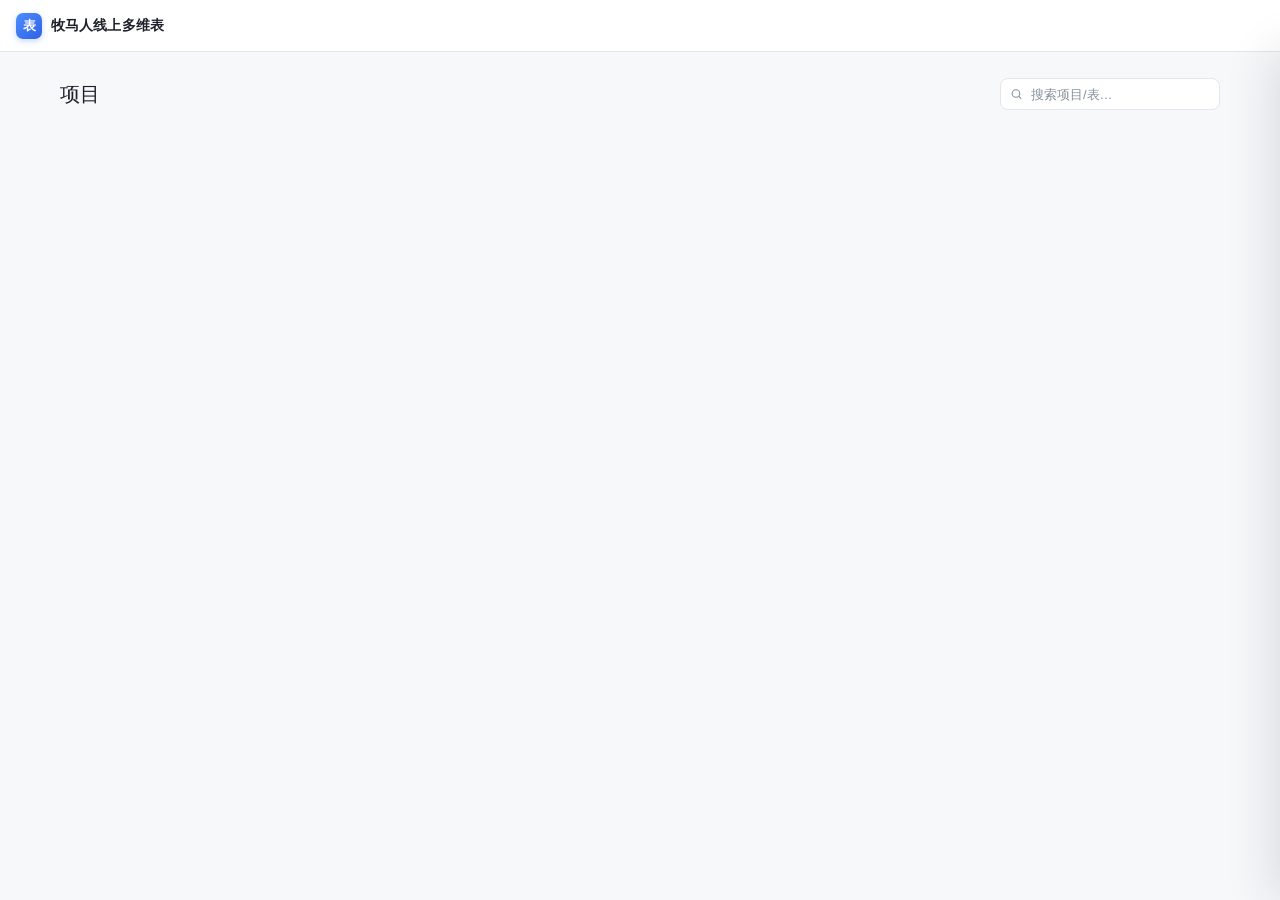
==== commit 25423e49: "前端按功能拆成 12 个 js 文件；后端新增模块化约定（APIRouter 样板）；回归 365 项 前端： - index.html 里 6800 行内联脚本原样拆到 frontend/js/（c" ====
--- a/frontend/index.html
+++ b/frontend/index.html
@@ -162,6 +162,18 @@
 .sheet-tab { display:inline-flex; align-items:center; gap:6px; height:30px; padding:0 12px; font-size:var(--fs-md);
   color:var(--text-2); cursor:pointer; white-space:nowrap; border-radius:7px; transition:background .12s,color .12s; }
 .sheet-tab:hover { background:var(--gray-100); color:var(--text); }
+.sync-chip { margin-left:6px; padding:1px 7px; border-radius:999px; font-size:11px; line-height:16px;
+  color:#8a5a00; background:#fff4d6; border:1px solid #f0dba6; vertical-align:2px; }
+.fm-hint { margin:0 0 10px; padding:8px 10px; font-size:12px; line-height:1.6; color:var(--text-3);
+  background:var(--gray-50); border-radius:6px; }
+.del-row-sync { color:#8a5a00; }
+#tbody td.in-sel { background:#eef3ff; }
+#tbody td.fill-target { background:#e6f7ee; }
+#fill-handle { position:fixed; width:8px; height:8px; background:#3370ff; border:1px solid #fff;
+  border-radius:1px; z-index:40; cursor:crosshair; display:none; box-shadow:0 0 0 1px rgba(0,0,0,.18); }
+body.filling, body.filling * { cursor:crosshair !important; user-select:none; }
+.ctx-caption { padding:6px 12px 2px; font-size:var(--fs-xs); color:var(--text-3); }
+.ctx-sub { margin-left:8px; font-size:var(--fs-xs); color:var(--text-3); }
 .sheet-tab.on { background:var(--primary-light); color:var(--primary); font-weight:400; }
 .sheet-tab.editing { padding:0 6px; }
 .tab-ipt { width:100%; height:24px; padding:0 6px; border:1px solid var(--primary); border-radius:5px;
@@ -1366,6413 +1378,17 @@
 <div id="confirm-root"></div>
 <div id="busy-root"></div>
 
-<script>
-var $ = function (id) { return document.getElementById(id); };
-function esc(s) { return String(s).replace(/[&<>"']/g, function (c) {
-  return {'&':'&amp;','<':'&lt;','>':'&gt;','"':'&quot;',"'":'&#39;'}[c]; }); }
-function toast(msg) { var t=$('toast'); t.textContent=msg; t.classList.add('show');
-  clearTimeout(t._h); t._h=setTimeout(function(){t.classList.remove('show');},1900); }
-
-var BUSY_TIMER = null, BUSY_START = 0, DELETING_PROJECTS = {};
-function showBusy(title) {
-  var r = $('busy-root'); if (!r) return;
-  r.innerHTML = '<div class="busy-mask"><div class="busy-box" role="status" aria-live="polite">'
-    + '<div class="busy-title">' + esc(title) + '<span class="busy-cursor"></span></div>'
-    + '<div class="busy-sub" id="busy-sub">已等待 0 秒</div></div></div>';
-  r.classList.add('on');
-  BUSY_START = Date.now();
-  clearInterval(BUSY_TIMER);
-  BUSY_TIMER = setInterval(function () {
-    var e = $('busy-sub'); if (!e) return;
-    var s = Math.floor((Date.now() - BUSY_START) / 1000);
-    e.textContent = '已等待 ' + s + ' 秒' + (s >= 10 ? '，数据较多，仍在处理，请稍候…' : '');
-  }, 500);
-}
-function hideBusy() {
-  clearInterval(BUSY_TIMER); BUSY_TIMER = null;
-  var r = $('busy-root'); if (r) { r.classList.remove('on'); r.innerHTML = ''; }
-}
-/* 离开页面前把已经画出来的数据清掉。
-   浏览器会把离开的页面整页留在“后退缓存”里，之后按“后退”能原样恢复 —— 不发请求、不查登录态。
-   共用一台电脑时，下一位按一下后退就可能看到上一位的表。所以：跳登录页之前先清空；
-   万一还是被恢复出来（见下面 pageshow），就强制重新加载，由网关按当前登录态决定。 */
-function wipeScreen() {
-  ROWS_CACHE = {}; ROWDATA = {};
-  ['sb-list', 'home-body', 'proj-body', 'thead', 'tbody', 'sheet-bar', 'ana-body', 'rp-body'].forEach(function (id) {
-    var el = $(id); if (el) el.innerHTML = '';
-  });
-  var kw = $('kw'); if (kw) kw.value = '';
-}
-function gotoLogin() {
-  try { wipeScreen(); } catch (e) {}
-  location.href = '/login';
-}
-window.addEventListener('pageshow', function (e) { if (e.persisted) location.reload(); });
-
-async function api(path, method, body) {
-  var opt = { method: method || 'GET', headers: {'Content-Type':'application/json'}, cache: 'no-store' };
-  if (body !== undefined) opt.body = JSON.stringify(body);
-  var r = await fetch(path, opt);
-  if (r.status === 401) { gotoLogin(); throw new Error('登录已失效'); }
-  if (!r.ok) { var e = await r.json().catch(function(){return {};}); throw new Error(e.detail || ('HTTP '+r.status)); }
-  return r.json();
-}
-async function apiForm(path, fd) {
-  var r = await fetch(path, { method:'POST', body:fd, cache:'no-store' });
-  if (r.status === 401) { gotoLogin(); throw new Error('登录已失效'); }
-  if (!r.ok) { var e = await r.json().catch(function(){return {};}); throw new Error(e.detail || ('HTTP '+r.status)); }
-  return r.json();
-}
-async function uploadImageFile(tid, file) {
-  var fd = new FormData();
-  fd.append('file', file);
-  fd.append('tid', String(tid));
-  return await apiForm('/api/upload/image', fd);
-}
-
-/* ---------- 侧栏收起 / 展开 ---------- */
-var SB_KEY = 'kb_sb_collapsed';
-function sbToggleIcon(collapsed) {
-  return '<svg width="14" height="14" viewBox="0 0 24 24" fill="none" stroke="currentColor" stroke-width="2" stroke-linecap="round" stroke-linejoin="round">'
-    + '<rect x="3" y="4" width="18" height="16" rx="2"/><path d="M9 4v16"/>'
-    + (collapsed ? '<path d="M13 9l3 3-3 3"/>' : '<path d="M16 9l-3 3 3 3"/>')
-    + '</svg>';
-}
-function applySidebarState() {
-  var collapsed = false;
-  try { collapsed = localStorage.getItem(SB_KEY) === '1'; } catch (e) {}
-  document.body.classList.toggle('sb-collapsed', collapsed);
-  var label = collapsed ? '展开数据表' : '收起数据表';
-  ['btn-sb-toggle', 'btn-sb-toggle-ana'].forEach(function (id) {
-    var b = $(id);
-    if (!b) return;
-    b.title = label;
-    b.setAttribute('aria-label', label);
-    b.innerHTML = sbToggleIcon(collapsed) + '<span>' + (collapsed ? '展开' : '收起') + '</span>';
-  });
-}
-function toggleSidebar() {
-  var collapsed = !document.body.classList.contains('sb-collapsed');
-  try { localStorage.setItem(SB_KEY, collapsed ? '1' : '0'); } catch (e) {}
-  applySidebarState();
-}
-var TAG_N = 11;
-function tagClass(s) {
-  // 语义色优先（都取自 11 色盘）
-  if (/已合作|已发布|已完成|完成/.test(s)) return 'tag-c4';   // 薄荷浅绿
-  if (/已建联/.test(s)) return 'tag-c0';                      // 浅天青蓝
-  if (/建联中|待发布|进行中|处理中/.test(s)) return 'tag-c1';  // 浅杏奶橘黄
-  if (/待定|待处理/.test(s)) return 'tag-c7';                 // 浅鹅黄
-  if (/拒绝|取消|失败/.test(s)) return 'tag-c9';               // 豆沙浅红
-  var h = 0;
-  for (var i = 0; i < s.length; i++) h = (h * 31 + s.charCodeAt(i)) >>> 0;
-  return 'tag-c' + (h % TAG_N);
-}
-var COLOR_NAMES = ['浅天青蓝','浅杏奶橘黄','淡薰衣草紫','浅桃粉','薄荷浅绿','浅焦糖棕',
-                   '浅灰蓝','浅鹅黄','灰调青灰','豆沙浅红','浅灰紫'];
-function tagColorIndex(v, c){
-  var s=String(v), oc=(c&&c.option_colors)||{};
-  if(oc[s]!==undefined && oc[s]!==null && oc[s]!=='') return +oc[s];
-  return null;
-}
-function tagFor(v, c) {
-  var s = String(v);
-  var fixed = tagColorIndex(s, c);
-  if (fixed !== null && fixed >= 0 && fixed < TAG_N) return 'tag-c' + fixed;
-  var opts = (c && c.options) || [];
-  var i = opts.indexOf(s);
-  if (i !== -1 && !/已合作|已发布|已完成|完成|已建联|建联中|待发布|进行中|处理中|待定|待处理|拒绝|取消|失败/.test(s)) {
-    // 每列一个起始色，列内按选项顺序轮流用 11 色盘；跳过已被手动指定的颜色
-    var base = 0, ck = String((c && (c.key || c.label)) || '');
-    for (var j = 0; j < ck.length; j++) base = (base * 31 + ck.charCodeAt(j)) >>> 0;
-    var used = {}, oc2 = (c && c.option_colors) || {};
-    Object.keys(oc2).forEach(function (k) { if (oc2[k] !== '') used[+oc2[k]] = 1; });
-    var idx = (base + i) % TAG_N, tries = 0;
-    while (used[idx] && tries < TAG_N) { idx = (idx + 1) % TAG_N; tries++; }
-    return 'tag-c' + idx;
-  }
-  return tagClass(s);
-}
-
-/* ============ 状态（通用：任意表，不写死业务） ============ */
-var META = null, GROUPS = [];
-var state = { tid:null, kw:'', page:1, size:(+localStorage.getItem('kb_pgsize')||50), sort:'', dir:1, filters:{} };
-var FACETS = {}, openFilter = null, editing = null;
-var TYPE_LABEL = {text:'文本',number:'数字',date:'日期',select:'单选',multiselect:'多选',
-                  checkbox:'勾选',image:'图片',formula:'公式'};
-
-function curTable() { return (META && META.tables) ? META.tables.find(function(t){return t.id===state.tid;}) : null; }
-function canEditRows() { var t=curTable(); return !!(t && t.my_role==='editor'); }
-function curCols() { var t=curTable(); return t ? t.columns.filter(function(c){return !c.hidden;}) : []; }
-function colByKey(k) { return curTable().columns.find(function(c){return c.key===k;}); }
-function curGroup() {
-  for (var i=0;i<GROUPS.length;i++) if (GROUPS[i].sheets.some(function(s){return s.id===state.tid;})) return GROUPS[i];
-  return GROUPS[0] || {name:'',sheets:[]};
-}
-
-/* ============ 三层导航：项目 → 表 → Sheet ============ */
-var PROJECTS = [];   // [{name, groups:[{name,icon,sheets:[]}], tableCount}]
-
-/* 元信息走 localStorage 缓存：刷新页面先用上次的结构秒开，再后台对齐最新。
-   缓存按账号分开（见 scopeLocalKeys）：共用一台电脑时，后登录的人不能先看到上一位能看的项目、表和字段。 */
-var META_KEY = 'kb_meta_v1';
-function readMetaCache() {
-  try { var m = JSON.parse(localStorage.getItem(META_KEY) || 'null'); return (m && m.tables) ? m : null; }
-  catch (e) { return null; }
-}
-function writeMetaCache(m) {
-  try { localStorage.setItem(META_KEY, JSON.stringify(m)); } catch (e) {}
-}
-
-/* 记住离开时的位置：刷新/重开浏览器回到原来的表、筛选和分析页（筛选条件是业务数据，同样按账号分开） */
-var VIEW_KEY = 'kb_view_v1';
-/* 自己拖出来的侧栏/页签顺序，也只存在本机（按账号）：团队共用一张表，别人的顺序不该被我改掉 */
-var ORDER_KEY = 'kb_order_v1';
-function readOrder() {
-  try { var o = JSON.parse(localStorage.getItem(ORDER_KEY) || '{}'); return (o && typeof o === 'object' && !Array.isArray(o)) ? o : {}; }
-  catch (e) { return {}; }
-}
-function writeOrder(o) { try { localStorage.setItem(ORDER_KEY, JSON.stringify(o)); } catch (e) {} }
-/* 把本机保存的顺序套到分组/页签上；没拖过的保持原来的表结构顺序 */
-function applyUserOrder(groups) {
-  var o = readOrder();
-  if (!groups || !groups.length) return groups;
-  if (o.g && o.g.length) {
-    groups.sort(function (a, b) {
-      var ia = o.g.indexOf(a.name), ib = o.g.indexOf(b.name);
-      if (ia < 0 && ib < 0) return 0;
-      if (ia < 0) return 1;
-      if (ib < 0) return -1;
-      return ia - ib;
-    });
-  }
-  groups.forEach(function (g) {
-    var ord = (o.s || {})[g.name];
-    if (ord && ord.length) {
-      g.sheets.sort(function (a, b) {
-        var ia = ord.indexOf(a.id), ib = ord.indexOf(b.id);
-        if (ia < 0 && ib < 0) return 0;
-        if (ia < 0) return 1;
-        if (ib < 0) return -1;
-        return ia - ib;
-      });
-    }
-  });
-  return groups;
-}
-function resetUserOrder() {
-  try { localStorage.removeItem(ORDER_KEY); } catch (e) {}
-  refreshMeta();
-  toast('已恢复默认顺序');
-}
-/* 登录态拿到后调用：缓存键带上账号 ID。旧版本不分账号，存在这两个不带后缀的键里，顺手清掉。 */
-function scopeLocalKeys() {
-  var uid = (ME && ME.uid) ? '_u' + ME.uid : '';
-  META_KEY = 'kb_meta_v1' + uid; VIEW_KEY = 'kb_view_v1' + uid; ORDER_KEY = 'kb_order_v1' + uid;
-  VIEWS_KEY = 'kb_views_v1' + uid;
-  if (uid) {
-    ['kb_meta_v1', 'kb_view_v1', 'kb_order_v1', 'kb_views_v1'].forEach(function (k) { try { localStorage.removeItem(k); } catch (e) {} });
-    // 共用电脑：别的账号留下的缓存也清掉（只留自己的）。有人没点退出就关浏览器时，下一位不会继承
-    try {
-      Object.keys(localStorage).forEach(function (k) {
-        if (/^kb_(meta|view|views|order)_v1_u\d+$/.test(k) && k.slice(-uid.length) !== uid) localStorage.removeItem(k);
-      });
-    } catch (e) {}
-  }
-}
-/* 退出登录时清掉这个账号在本机留下的缓存（结构 + 上次看到的位置和筛选条件 + 自己拖的顺序 + 常用视图） */
-function clearLocalCaches() {
-  [META_KEY, VIEW_KEY, ORDER_KEY, VIEWS_KEY].forEach(function (k) { try { localStorage.removeItem(k); } catch (e) {} });
-}
-function saveView(v) {
-  try {
-    if (!v) {
-      if ($('analysis-view').classList.contains('on')) v = { v: 'analysis', id: ANA.currentId, project: ANA.project };
-      else if ($('table-view').classList.contains('on') && state.tid)
-        v = { v: 'table', tid: state.tid, kw: state.kw, page: state.page, sort: state.sort, dir: state.dir, filters: state.filters };
-      else if ($('proj-view').style.display === 'block' && curProject) v = { v: 'proj', project: curProject.name };
-      else v = { v: 'home' };
-    }
-    localStorage.setItem(VIEW_KEY, JSON.stringify(v));
-  } catch (e) {}
-}
-function restoreView() {
-  var v = null;
-  try { v = JSON.parse(localStorage.getItem(VIEW_KEY) || 'null'); } catch (e) {}
-  if (!v) return false;
-  if (v.v === 'table' && v.tid && META.tables.some(function (t) { return t.id === v.tid; })) {
-    var t0 = META.tables.find(function (t) { return t.id === v.tid; });
-    state.kw = v.kw || '';
-    state.page = v.page || 1;
-    state.sort = v.sort || '';
-    state.dir = v.dir || 1;
-    state.filters = v.filters || {};
-    // 恢复时丢掉已不存在的列的筛选，避免把整表筛没
-    if (t0 && typeof state.filters === 'object') {
-      var ks = {};
-      (t0.columns || []).forEach(function (c) { ks[c.key] = 1; });
-      Object.keys(state.filters).forEach(function (k) { if (!ks[k]) delete state.filters[k]; });
-    }
-    openSheet(v.tid, true);
-    var kwEl = $('kw'); if (kwEl) kwEl.value = state.kw;
-    return true;
-  }
-  if (v.v === 'analysis' && v.id) {
-    if (v.project) curProject = PROJECTS.find(function (p) { return p.name === v.project; }) || curProject;
-    if (curProject) { openAnalysisPage(v.id); return true; }
-  }
-  if (v.v === 'proj' && v.project && PROJECTS.some(function (p) { return p.name === v.project; })) {
-    openProject(v.project);
-    return true;
-  }
-  return false;
-}
-
-async function boot() {
-  await loadMe();   // 先拿登录态：恢复分析页/按钮显隐都需要 ME
-  scopeLocalKeys(); // 本地缓存按账号分开，要在读缓存之前定好键
-  var cached = readMetaCache();
-  if (cached) {                       // 有缓存：先渲染，不等网络
-    META = cached; rebuildGroups(); rebuildProjects();
-    if (!restoreView()) goHomeProjects();
-  }
-  var fresh = await api('/api/meta');
-  var sameMeta = cached && JSON.stringify(cached) === JSON.stringify(fresh);
-  META = fresh; writeMetaCache(fresh);
-  if (sameMeta) { setTimeout(prefetchRows, 600); return; }   // 数据没变就不重绘，避免刷新闪一下
-  rebuildGroups(); rebuildProjects();
-  if (!cached) { goHomeProjects(); setTimeout(prefetchRows, 600); return; }
-  // 已有缓存时按当前层级原地刷新，不把用户踢回首页
-  if (document.body.classList.contains('in-table') && state.tid) {
-    if (META.tables.some(function (x) { return x.id === state.tid; })) {
-      $('btn-analysis').style.display = (curProject && curProject.analysis_role) ? '' : 'none';
-      renderSidebar(); renderSheetBar(); renderHead(); loadRows();
-    } else { goHomeProjects(); }
-  } else if ($('analysis-view').classList.contains('on')) {
-    renderSidebar(); renderAnaChrome(); renderAnaDash();
-  } else if ($('proj-view').style.display !== 'none' && curProject) {
-    openProject(curProject.name);
-  } else {
-    goHomeProjects();
-  }
-  setTimeout(prefetchRows, 600);
-}
-function rebuildGroups() {
-  var map = {};
-  META.tables.forEach(function (t) {
-    var g = t.group_name || t.name;
-    if (!map[g]) map[g] = {name:g, icon:t.icon||'📄', sort:t.sort, sheets:[]};
-    map[g].sheets.push(t);
-  });
-  GROUPS = Object.keys(map).map(function (k) {
-    var g = map[k];
-    g.sheets.sort(function (a, b) { return (a.sort - b.sort) || (a.id - b.id); });
-    g.sort = g.sheets.length ? g.sheets[0].sort : g.sort;
-    return g;
-  }).sort(function(a,b){return a.sort-b.sort;});
-  applyUserOrder(GROUPS);
-}
-function rebuildProjects() {
-  var map = {};
-  (META.projects || []).forEach(function (p) {
-    map[p.name] = {name:p.name, icon:p.icon || '📁', groups:[], sort:p.sort || 0,
-                   analysis_role:p.analysis_role || null};
-  });
-  META.tables.forEach(function (t) {
-    var p = t.project || '未归类';
-    if (!map[p]) map[p] = {name:p, icon:'📁', groups:[], sort:999, analysis_role:null};
-    map[p].groups.push(t);
-  });
-  // 每个项目内再按 group_name 聚合
-  PROJECTS = Object.keys(map).map(function (k) {
-    var prj = map[k], gmap = {};
-    prj.groups.forEach(function (t) {
-      var g = t.group_name || t.name;
-      if (!gmap[g]) gmap[g] = {name:g, icon:t.icon||'📄', sheets:[]};
-      gmap[g].sheets.push(t);
-    });
-    var groups = Object.keys(gmap).map(function (g) {
-      var grp = gmap[g];
-      grp.sheets.sort(function (a, b) { return (a.sort - b.sort) || (a.id - b.id); });
-      grp.sort = grp.sheets.length ? grp.sheets[0].sort : 999999;
-      return grp;
-    }).sort(function (a, b) { return a.sort - b.sort; });
-    return {name: prj.name, icon: prj.icon, tableCount: prj.groups.length,
-            analysis_role: prj.analysis_role || null, groups: groups};
-  });
-  // 同步当前项目引用，避免排序后侧栏仍读旧 PROJECTS 对象
-  if (curProject) curProject = PROJECTS.find(function (p) { return p.name === curProject.name; }) || curProject;
-  PROJECTS.forEach(function (p) { applyUserOrder(p.groups); });
-}
-
-/* ---------- 第一层：项目列表 ---------- */
-function goHomeProjects() {
-  closeFilterPop();
-  closeRowPanel();
-  closeMobileSidebar();
-  liveClose();                       // 回项目首页就断开推送
-  document.body.classList.remove('in-table');
-  document.body.classList.remove('in-analysis');
-  $('analysis-view').classList.remove('on');
-  $('table-view').classList.remove('on');
-  $('proj-view').style.display = 'none';
-  $('home').style.display = 'block';
-  var kw = ($('home-kw') ? $('home-kw').value : '').trim().toLowerCase();
-  var list = PROJECTS.filter(function (p) { return !kw || p.name.toLowerCase().indexOf(kw) !== -1; });
-  $('home-count').textContent = '';
-  var html = list.map(function (p) {
-    var ops = '';
-    if (ME && ME.role === 'admin') {
-      ops = '<button class="hc-ren" data-ren-p="' + esc(p.name) + '" title="重命名项目" aria-label="重命名项目">'
-        + '<svg width="13" height="13" viewBox="0 0 24 24" fill="none" stroke="currentColor" stroke-width="2" stroke-linecap="round" stroke-linejoin="round"><path d="M4 20h4L19.5 8.5a2.1 2.1 0 0 0-3-3L5 17v3z"/><path d="M13.5 6.5l3 3"/></svg></button>'
-        + '<button class="hc-del" data-del-p="' + esc(p.name) + '" title="删除项目" aria-label="删除项目">'
-        + '<svg width="13" height="13" viewBox="0 0 24 24" fill="none" stroke="currentColor" stroke-width="2" stroke-linecap="round" stroke-linejoin="round"><path d="M4 7h16M10 11v6M14 11v6M6 7l1 12a2 2 0 0 0 2 2h6a2 2 0 0 0 2-2l1-12M9 7V5a2 2 0 0 1 2-2h2a2 2 0 0 1 2 2v2"/></svg></button>';
-    }
-    var nT = 0;
-    (p.groups || []).forEach(function (g) { nT += (g.sheets || []).length; });
-    return '<div class="home-card" data-p="' + esc(p.name) + '">' + ops
-      + '<span class="hc-ic">' + esc(p.icon || '📁') + '</span>'
-      + '<div class="hc-name">' + esc(p.name) + '</div>'
-      + '<div class="hc-meta">' + nT + ' 张表</div>'
-      + '</div>';
-  }).join('');
-  $('home-body').innerHTML = html ? '<div class="home-grid">' + html + '</div>'
-    : '<div class="home-empty">还没有项目</div>';
-  $('home-body').querySelectorAll('.home-card').forEach(function (card) {
-    card.onclick = function () { enterProject(card.getAttribute('data-p')); };
-  });
-  $('home-body').querySelectorAll('[data-del-p]').forEach(function (b) {
-    b.onclick = function (e) { e.stopPropagation(); confirmDeleteProject(b.getAttribute('data-del-p')); };
-  });
-  $('home-body').querySelectorAll('[data-ren-p]').forEach(function (b) {
-    b.onclick = function (e) { e.stopPropagation(); renameProject(b.getAttribute('data-ren-p')); };
-  });
-  saveView({ v: 'home' });
-  applyRoleUI();
-}
-
-function confirmDeleteProject(name) {
-  if (!ME || ME.role !== 'admin') { toast('只有管理员可以删除项目'); return; }
-  var p = null;
-  for (var i = 0; i < PROJECTS.length; i++) if (PROJECTS[i].name === name) { p = PROJECTS[i]; break; }
-  var n = 0;
-  if (p && p.groups) p.groups.forEach(function (g) { n += (g.sheets || []).length; });
-  appConfirm('删除项目',
-    '删除项目「<b>' + esc(name) + '</b>」？'
-    + (n ? '<br><span style="color:var(--text-3)">项目下 ' + n + ' 张表和全部行数据会一并删除。</span>'
-         : '<br><span style="color:var(--text-3)">该项目暂无数据表。</span>'),
-    '删除', true).then(function (ok) {
-    if (!ok) return;
-    if (DELETING_PROJECTS[name]) { toast('正在删除，请稍候…'); return; }
-    DELETING_PROJECTS[name] = true;
-    var busyTimer = setTimeout(function () {
-      showBusy('正在删除项目「' + name + '」');
-    }, 500);
-    var finish = function () {
-      clearTimeout(busyTimer);
-      hideBusy();
-      delete DELETING_PROJECTS[name];
-    };
-    api('/api/projects/' + encodeURIComponent(name), 'DELETE').then(function (res) {
-      if (curProject && curProject.name === name) curProject = null;
-      return refreshMeta().then(function () {
-        goHomeProjects();
-        toast('已删除项目：' + name + (res.deleted ? '（' + res.deleted + ' 张表）' : ''));
-      });
-    }).catch(function (e) {
-      toast('删除失败：' + e.message);
-    }).then(finish, finish);
-  });
-}
-
-function renameProject(name) {
-  if (!ME || ME.role !== 'admin') { toast('只有管理员可以重命名项目'); return; }
-  modal('重命名项目',
-    '<div class="frm"><label>项目名</label><input id="pj-new" value="' + esc(name) + '"></div>',
-    '<button class="btn" id="pj-cancel">取消</button><button class="btn btn-primary" id="pj-ok">保存</button>',
-    function () {
-      $('pj-cancel').onclick = closeModal;
-      var ipt = $('pj-new');
-      ipt.focus(); ipt.select();
-      function ok() {
-        var v = ipt.value.trim();
-        if (!v || v === name) { closeModal(); return; }
-        api('/api/projects/' + encodeURIComponent(name), 'PATCH', { name: v }).then(function () {
-          closeModal();
-          toast('已重命名为 ' + v);
-          refreshMeta().then(goHomeProjects);
-        }).catch(function (e) { toast('重命名失败：' + e.message); });
-      }
-      $('pj-ok').onclick = ok;
-      ipt.onkeydown = function (e) {
-        if (e.key === 'Enter') ok();
-        if (e.key === 'Escape') closeModal();
-      };
-    });
-}
-
-/* ---------- 第二层：项目内的表列表 ---------- */
-var curProject = null;
-/* 点项目 → 直接进第一张表；项目为空才显示「新建表」页 */
-function enterProject(name) {
-  var p = PROJECTS.find(function (x) { return x.name === name; });
-  if (!p) return;
-  curProject = p;
-  var g = p.groups.find(function (x) { return x.sheets && x.sheets.length; });
-  if (g) { openSheet(g.sheets[0].id); return; }
-  if (!ME) { openLogin(); return; }     // 游客只能看项目列表，进表需登录
-  openProject(name);
-}
-function openProject(name) {
-  curProject = PROJECTS.find(function (p) { return p.name === name; }) || null;
-  if (!curProject) return;
-  closeRowPanel();
-  closeMobileSidebar();
-  document.body.classList.remove('in-table');
-  document.body.classList.remove('in-analysis');
-  $('analysis-view').classList.remove('on');
-  $('home').style.display = 'none';
-  $('table-view').classList.remove('on');
-  $('proj-view').style.display = 'block';
-  $('proj-name').textContent = curProject.name;
-  $('proj-count').textContent = '';
-  var html = curProject.groups.map(function (g) {
-    var sheets = g.sheets.map(function (s) { return s.name.split('·')[1] || s.name; });
-    return '<div class="home-card" data-g="' + esc(g.name) + '">'
-      + '<div class="hc-name">' + esc(g.name) + '</div>'
-      + '<div class="hc-meta">' + esc(sheets.join(' · ')) + '</div></div>';
-  }).join('');
-  if (!html) {
-    var canNew = ME && ME.role === 'admin';
-    var canImp = ME && (ME.role === 'admin' || (curProject && curProject.analysis_role === 'editor'));
-    if (canNew) html += '<div class="home-card home-empty-card" id="empty-new-table">'
-      + '<div class="hc-ic">＋</div><div class="hc-name">新建表</div></div>';
-    if (canImp) html += '<div class="home-card home-empty-card" id="empty-import">'
-      + '<div class="hc-ic"><svg width="20" height="20" viewBox="0 0 24 24" fill="none" stroke="currentColor" stroke-width="2" stroke-linecap="round" stroke-linejoin="round"><path d="M12 16V4M7 9l5-5 5 5"/><path d="M4 15v4a1 1 0 0 0 1 1h14a1 1 0 0 0 1-1v-4"/></svg></div>'
-      + '<div class="hc-name">导入 Excel</div></div>';
-    if (!html) html = '<div class="home-empty">暂无数据表</div>';
-  }
-  $('proj-body').innerHTML = '<div class="home-grid">' + html + '</div>';
-  if ($('empty-new-table')) $('empty-new-table').onclick = function () { openNewTable(''); };
-  if ($('empty-import')) $('empty-import').onclick = function () { openImport(true); };
-  $('proj-body').querySelectorAll('.home-card[data-g]').forEach(function (card) {
-    card.onclick = function () {
-      var gname = card.getAttribute('data-g');
-      var grp = curProject.groups.find(function (x) { return x.name === gname; });
-      if (grp) openSheet(grp.sheets[0].id);
-    };
-  });
-  saveView({ v: 'proj', project: curProject.name });
-  applyRoleUI();
-}
-function goProject() {
-  closeFilterPop();
-  $('table-view').classList.remove('on');
-  if (curProject) openProject(curProject.name); else goHomeProjects();
-}
-
-/* ---------- 第三层：表（Sheet 页签在内） ---------- */
-function openSheet(tid, keepState) {
-  closeRowPanel();
-  closeMobileSidebar();
-  state.tid = tid;
-  if (!keepState) { state.kw=''; state.page=1; state.sort=''; state.filters={}; $('kw').value = ''; }
-  var t = META.tables.find(function (x) { return x.id === tid; });
-  // 定位所属项目（侧栏按项目过滤）
-  curProject = PROJECTS.find(function (p) {
-    return p.groups.some(function (g) { return g.sheets.some(function (s) { return s.id === tid; }); });
-  }) || curProject;
-  document.body.classList.remove('in-analysis');
-  document.body.classList.add('in-table');
-  $('analysis-view').classList.remove('on');
-  $('home').style.display = 'none';
-  $('proj-view').style.display = 'none';
-  $('table-view').classList.add('on');
-  liveConnect();                     // 实时刷新：换表就换一条推送连接
-  $('tv-name').textContent = t ? curGroupName(t) + ' · ' + (t.name.split('·')[1] || t.name) : '';
-  $('tv-name').title = $('tv-name').textContent;
-  $('btn-import').style.display = (t && t.my_role === 'editor') ? '' : 'none';
-  $('btn-analysis').style.display = (curProject && curProject.analysis_role) ? '' : 'none';
-  $('btn-sync').style.display = (t && ME && ME.role === 'admin') ? '' : 'none';
-  $('btn-apikey').style.display = (t && ME && ME.role === 'admin') ? '' : 'none';
-  renderSidebar(); renderSheetBar(); renderHead();
-  if (!ROWS_CACHE[curRowsKey(tid)]) {
-    // 这张 Sheet 没有现成的数据：先把上一张的行清掉、显示“加载中”，不让旧数据挂在新表头下面
-    renderRows({rows: [], total: 0, facets: {}});
-    $('empty').textContent = '加载中…';
-  }
-  loadRows().then(prefetchRows, function () {});   // 切过来之后顺手把同组相邻的 Sheet 备好，下次切换零等待
-  saveView({ v: 'table', tid: tid, kw: state.kw, page: state.page, sort: state.sort, dir: state.dir, filters: state.filters });
-}
-function curGroupName(t) { return t ? (t.group_name || t.name) : ''; }
-function renderAll() {
-  if ($('analysis-view').classList.contains('on')) {
-    renderSidebar(); renderAnaChrome(); renderAnaDash();
-  } else if ($('table-view').classList.contains('on')) {
-    $('btn-analysis').style.display = (curProject && curProject.analysis_role) ? '' : 'none';
-    $('btn-sync').style.display = (ME && ME.role === 'admin') ? '' : 'none';
-    $('btn-apikey').style.display = (ME && ME.role === 'admin') ? '' : 'none';
-    renderSidebar(); renderSheetBar(); renderHead(); loadRows();
-  } else if ($('proj-view').style.display === 'block') {
-    openProject(curProject ? curProject.name : (PROJECTS[0] && PROJECTS[0].name));
-  } else {
-    goHomeProjects();
-  }
-}
-
-/* ============ 侧栏：一组一个条目，组内 Sheet 走顶部页签 ============ */
-var sbLastClick = { name: '', t: 0 };
-
-function renderSidebar() {
-  var cur = curGroup();
-  var inAna = $('analysis-view').classList.contains('on');
-  // 侧栏只显示当前项目下的表
-  var groups = curProject ? curProject.groups : GROUPS;
-  var html = '';
-  groups.forEach(function (g) {
-    var active = !inAna && g.name === cur.name;
-    var del = (ME && ME.role === 'admin')
-      ? '<button class="sb-del" data-del-g="' + esc(g.name) + '" title="删除分组" aria-label="删除分组">'
-        + '<svg width="12" height="12" viewBox="0 0 24 24" fill="none" stroke="currentColor" stroke-width="2" stroke-linecap="round" stroke-linejoin="round"><path d="M4 7h16M10 11v6M14 11v6M6 7l1 12a2 2 0 0 0 2 2h6a2 2 0 0 0 2-2l1-12M9 7V5a2 2 0 0 1 2-2h2a2 2 0 0 1 2 2v2"/></svg></button>'
-      : '';
-    html += '<div class="sb-item'+(active?' active':'')+'" data-g="'+esc(g.name)+'" title="双击重命名">'
-      + '<span class="sb-name">'+esc(g.name)+'</span>' + del + '</div>';
-  });
-  $('sb-list').innerHTML = html;
-  $('sb-list').querySelectorAll('[data-del-g]').forEach(function (b) {
-    b.onclick = function (e) { e.stopPropagation(); confirmDeleteGroup(b.getAttribute('data-del-g')); };
-  });
-  $('sb-list').querySelectorAll('.sb-item').forEach(function (d) {
-    d.onclick = function () {
-      if (d.querySelector('input')) return;
-      var name = d.getAttribute('data-g');
-      var now = Date.now();
-      var dbl = sbLastClick.name === name && (now - sbLastClick.t) < 800;
-      sbLastClick = { name: name, t: now };
-      if (dbl) {
-        startRenameGroup(d, name);
-        return;
-      }
-      if (!inAna && name === curGroup().name) return;
-      var grp = (curProject ? curProject.groups : GROUPS).find(function (x) { return x.name === name; });
-      if (!grp) return;
-      openSheet(grp.sheets[0].id);
-    };
-  });
-  renderSidebarPages();
-}
-
-function startRenameGroup(el, oldName) {
-  if (el.querySelector('input')) return;
-  var grp = (curProject ? curProject.groups : GROUPS).find(function (x) { return x.name === oldName; });
-  if (!grp) return;
-  if (!grp.sheets.every(function (s) { return s.my_role === 'editor'; })) {
-    toast('只读权限，不能重命名分组');
-    return;
-  }
-  el.classList.add('editing');
-  el.innerHTML = '<input class="sb-rename-ipt">';
-  var ipt = el.querySelector('input');
-  ipt.value = oldName;
-  ipt.focus();
-  ipt.select();
-  var done = false;
-  async function save(ok) {
-    if (done) return;
-    done = true;
-    var val = ipt.value.trim();
-    if (ok && val && val !== oldName) {
-      try {
-        await api('/api/groups/rename', 'PATCH',
-          { project: (curProject ? curProject.name : ''), old_name: oldName, new_name: val });
-        grp.sheets.forEach(function (s) {
-          var short = '';
-          if (s.name.indexOf(oldName + '·') === 0) short = s.name.slice(oldName.length + 1);
-          else if (s.name.indexOf('·') !== -1) short = s.name.split('·')[1];
-          else if (s.name !== oldName) short = s.name;
-          s.group_name = val;
-          s.name = short ? val + '·' + short : val;
-        });
-        writeMetaCache(META);
-        rebuildGroups(); rebuildProjects();
-        if (curProject) curProject = PROJECTS.find(function (p) { return p.name === curProject.name; }) || curProject;
-        renderSidebar(); renderSheetBar();
-        var t = META.tables.find(function (x) { return x.id === state.tid; });
-        if (t && $('tv-name')) $('tv-name').textContent = curGroupName(t) + ' · ' + (t.name.split('·')[1] || t.name);
-        toast('已重命名为 ' + val);
-        return;
-      } catch (e) {
-        toast('重命名失败：' + e.message);
-      }
-    }
-    renderSidebar();
-  }
-  ipt.onkeydown = function (e) {
-    e.stopPropagation();
-    if (e.key === 'Enter') { e.preventDefault(); save(true); }
-    else if (e.key === 'Escape') { save(false); }
-  };
-  ipt.onblur = function () { if (!done) save(true); };
-}
-
-function renderSidebarPages() {
-  var el = $('sb-pages');
-  if (!el) return;
-  var pages = (META.analysis_pages || []).filter(function (p) {
-    return p.project === (curProject ? curProject.name : '');
-  });
-  if (!pages.length) { el.innerHTML = ''; return; }
-  var inAna = $('analysis-view').classList.contains('on');
-  el.innerHTML = '<div class="sb-sep"></div>' + pages.map(function (p) {
-    var active = inAna && ANA.currentId === p.id;
-    return '<div class="sb-item sb-page'+(active?' active':'')+'" data-page="' + p.id + '">'
-      + '<span class="sb-ic"><svg width="14" height="14" viewBox="0 0 24 24" fill="none" stroke="currentColor" stroke-width="2.2" stroke-linecap="round"><path d="M4 19V10M10 19V5M16 19v-6M22 19H2"/></svg></span>'
-      + '<span class="sb-name">' + esc(p.name) + '</span></div>';
-  }).join('');
-  el.querySelectorAll('.sb-page').forEach(function (d) {
-    d.onclick = function () { openAnalysisPage(+d.getAttribute('data-page')); };
-  });
-}
-
-/* ============ 页签 + 新增表/字段管理 ============ */
-function applyRoleUI() {
-  var admin = !!(ME && ME.role === 'admin');
-  ['btn-new-project', 'btn-new-table', 'btn-new-table-sb', 'btn-new-group'].forEach(function (id) {
-    var el = $(id); if (el) el.style.display = admin ? '' : 'none';
-  });
-  var t = curTable();
-  var canEdit = !!(t && t.my_role === 'editor');
-  var ar = $('btn-add-row'); if (ar) ar.style.display = canEdit ? '' : 'none';
-  var sa = $('sheet-add'), fm = $('field-mgr'), sd = $('sheet-del');
-  if (sa) sa.style.display = admin ? '' : 'none';
-  var canFields = admin || !!(ME && ME.can_fields && t && t.my_role === 'editor');
-  if (fm) fm.style.display = canFields ? '' : 'none';
-  if (sd) sd.style.display = admin ? '' : 'none';
-}
-
-function renderSheetBar() {
-  var g = curGroup();
-  var html = g.sheets.map(function (s) {
-    return '<span class="sheet-tab'+(s.id===state.tid?' on':'')+'" data-id="'+s.id+'">'
-      + esc(s.name.split('·')[1]||s.name) + '</span>';
-  }).join('');
-  html += '<span class="sheet-tab sheet-add" id="sheet-add" title="新增 Sheet" aria-label="新增 Sheet">'
-       + '<svg width="14" height="14" viewBox="0 0 24 24" fill="none" stroke="currentColor" stroke-width="2.4" stroke-linecap="round"><path d="M12 5v14M5 12h14"/></svg></span>'
-       +  '<span class="sheet-tab field-mgr" id="field-mgr"><svg width="13" height="13" viewBox="0 0 24 24" fill="none" stroke="currentColor" stroke-width="2" stroke-linecap="round"><path d="M4 6h16M4 12h16M4 18h16"/></svg> 字段管理</span>'
-       +  '<span class="sheet-tab sheet-del" id="sheet-del" title="删除此 Sheet" aria-label="删除此 Sheet">'
-       +  '<svg width="13" height="13" viewBox="0 0 24 24" fill="none" stroke="currentColor" stroke-width="2" stroke-linecap="round" stroke-linejoin="round"><path d="M4 7h16M10 11v6M14 11v6M6 7l1 12a2 2 0 0 0 2 2h6a2 2 0 0 0 2-2l1-12M9 7V5a2 2 0 0 1 2-2h2a2 2 0 0 1 2 2v2"/></svg></span>';
-  $('sheet-bar').innerHTML = html;
-  $('sheet-bar').querySelectorAll('.sheet-tab[data-id]').forEach(function (el) {
-    el.title = '双击重命名';
-    el.onclick = function () {
-      if (el.querySelector('input')) return;       // 编辑中不切表
-      var id=+el.getAttribute('data-id'); if(id===state.tid) return;
-      state.tid=id; state.kw=''; state.page=1; state.sort=''; state.filters={};
-      closeFilterPop(); $('kw').value='';
-      var tt=META.tables.find(function(x){return x.id===id;});
-      $('tv-name').textContent = tt ? curGroupName(tt)+' · '+(tt.name.split('·')[1]||tt.name) : '';
-      renderSheetBar(); renderHead(); loadRows();
-    };
-    el.ondblclick = function () { startRenameTab(el); };
-  });
-  $('sheet-add').onclick = addSheetToGroup;
-  $('field-mgr').onclick = openFieldMgr;
-  $('sheet-del').onclick = confirmDeleteSheet;
-  applyRoleUI();
-}
-
-/* Sheet 页签「＋」：在当前分组里新建一个空 Sheet（复制当前列结构，不弹新建表框） */
-var addSheetBusy = false;
-async function addSheetToGroup() {
-  var t = curTable(), g = curGroup();
-  if (!t || !g || !g.name || addSheetBusy) return;
-  addSheetBusy = true;
-  var btn = $('sheet-add'); if (btn) btn.classList.add('busy');
-  try {
-    // 组内已有 SheetN 取最大编号 +1；全库重名再顺延
-    var used = {};
-    META.tables.forEach(function (x) { used[x.name] = 1; });
-    var maxN = 0;
-    META.tables.forEach(function (x) {
-      if ((x.group_name || x.name) !== g.name) return;
-      var short = x.name.indexOf('·') >= 0 ? x.name.slice(x.name.indexOf('·') + 1) : x.name;
-      var m = /^Sheet\s*(\d+)$/i.exec(short);
-      if (m) maxN = Math.max(maxN, parseInt(m[1], 10));
-    });
-    var n = maxN + 1, short, full, guard = 0;
-    do { short = 'Sheet' + n; full = g.name + '·' + short; n++; guard++; }
-    while (used[full] && guard < 10000);
-
-    // 复制当前 Sheet 的列（含选项/选项色/公式/宽度/必填/隐藏），不复制行
-    var cols = (t.columns || []).map(function (c) {
-      return { key: c.key, label: c.label, type: c.type, options: c.options,
-               option_colors: c.option_colors, expr: c.expr, width: c.width,
-               required: c.required, hidden: c.hidden };
-    });
-    var d = await api('/api/tables', 'POST', {
-      name: full, project: t.project || (curProject && curProject.name) || '',
-      group_name: g.name, icon: t.icon || '📄', columns: cols.length ? cols : null
-    });
-    if (!d || !d.id) throw new Error('未返回新表 ID');
-
-    // 只拉元信息，不先重绘旧 Sheet，避免闪一下
-    META = await api('/api/meta');
-    writeMetaCache(META);
-    invalidateRows();
-    rebuildGroups(); rebuildProjects();
-    openSheet(d.id);
-    toast('已新增 Sheet：' + short);
-  } catch (e) {
-    toast('新增 Sheet 失败：' + e.message);
-  } finally {
-    addSheetBusy = false;
-    var b = $('sheet-add'); if (b) b.classList.remove('busy');
-  }
-}
-
-/* 删除当前 Sheet（页签右侧垃圾桶，admin） */
-function confirmDeleteSheet() {
-  if (!ME || ME.role !== 'admin') { toast('只有管理员可以删除 Sheet'); return; }
-  var t = curTable();
-  if (!t) return;
-  appConfirm('删除 Sheet',
-    '删除「<b>' + esc(t.name) + '</b>」？<br><span style="color:var(--text-3)">表内所有行会一并删除。</span>',
-    '删除', true).then(function (ok) {
-    if (!ok) return;
-    api('/api/tables/' + t.id, 'DELETE').then(function () {
-      var gname = (t.group_name || t.name);
-      META.tables = META.tables.filter(function (x) { return x.id !== t.id; });
-      writeMetaCache(META);
-      invalidateRows();
-      rebuildGroups(); rebuildProjects();
-      if (curProject) curProject = PROJECTS.find(function (p) { return p.name === curProject.name; }) || curProject;
-      toast('已删除 Sheet');
-      // 组里还有别的 Sheet 就留在当前组，别把人踢回项目页
-      var g = GROUPS.find(function (x) { return x.name === gname && x.sheets.length; });
-      if (g) openSheet(g.sheets[0].id); else goProject();
-    }).catch(function (e) { toast('删除失败：' + e.message); });
-  });
-}
-
-/* 删除整个分组（侧栏分组右侧垃圾桶，admin）：组内所有 Sheet 一并删除 */
-function confirmDeleteGroup(gname) {
-  if (!ME || ME.role !== 'admin') { toast('只有管理员可以删除分组'); return; }
-  var g = null;
-  var scope = curProject ? curProject.groups : GROUPS;
-  for (var i = 0; i < scope.length; i++) if (scope[i].name === gname) { g = scope[i]; break; }
-  if (!g || !g.sheets || !g.sheets.length) return;
-  var sheets = g.sheets.slice();
-  appConfirm('删除分组',
-    '删除分组「<b>' + esc(gname) + '</b>」？<br><span style="color:var(--text-3)">组内 '
-    + sheets.length + ' 个 Sheet 和全部行数据会一并删除。</span>',
-    '删除', true).then(function (ok) {
-    if (!ok) return;
-    (async function () {
-      for (var j = 0; j < sheets.length; j++) {
-        await api('/api/tables/' + sheets[j].id, 'DELETE');
-      }
-      var ids = sheets.map(function (s) { return s.id; });
-      META.tables = META.tables.filter(function (x) { return ids.indexOf(x.id) === -1; });
-      writeMetaCache(META);
-      invalidateRows();
-      rebuildGroups(); rebuildProjects();
-      if (curProject) curProject = PROJECTS.find(function (p) { return p.name === curProject.name; }) || curProject;
-      toast('已删除分组：' + gname);
-      goProject();
-    })().catch(function (e) { toast('删除失败：' + e.message); refreshMeta(); });
-  });
-}
-
-/* 双击 Sheet 页签重命名：就地输入框，回车/失焦保存，Esc 取消 */
-function startRenameTab(el) {
-  if (el.querySelector('input')) return;
-  var id = +el.getAttribute('data-id');
-  var t = META.tables.find(function (x) { return x.id === id; });
-  if (!t || t.my_role !== 'editor') { toast('只读权限，不能重命名'); return; }
-  var old = t.name.split('·')[1] || t.name;
-  var w = Math.round(el.getBoundingClientRect().width);
-  el.classList.add('editing');
-  el.style.width = Math.max(56, w) + 'px';
-  el.innerHTML = '<input class="tab-ipt">';
-  var ipt = el.querySelector('input');
-  ipt.value = old; ipt.focus(); ipt.select();
-  var done = false;
-  async function save(ok) {
-    if (done) return; done = true;
-    var val = ipt.value.trim();
-    if (ok && val && val !== old) {
-      try {
-        var res = await api('/api/tables/' + id + '/rename', 'PATCH', { short_name: val });
-        var rec = META.tables.find(function (x) { return x.id === id; });
-        if (rec) rec.name = res.name || rec.name;
-        writeMetaCache(META);
-        rebuildGroups(); rebuildProjects();
-        if ($('tv-name') && state.tid === id) $('tv-name').textContent = curGroupName(rec) + ' · ' + val;
-        renderSidebar(); renderSheetBar();
-        toast('已重命名为 ' + val);
-        return;
-      } catch (e) { toast('重命名失败：' + e.message); }
-    }
-    renderSheetBar();
-  }
-  ipt.onkeydown = function (e) {
-    e.stopPropagation();
-    if (e.key === 'Enter') { e.preventDefault(); save(true); }
-    else if (e.key === 'Escape') save(false);
-  };
-  ipt.onblur = function () { if (!done) save(true); };
-}
-
-/* ============ 通用弹窗 ============ */
-function modal(title, bodyHtml, footHtml, onMount) {
-  var root = $('modal-root');
-  root.innerHTML = '<div class="mask" id="mask"><div class="box">'
-    + '<div class="box-head"><h3>'+esc(title)+'</h3><button class="box-x" id="box-x">✕</button></div>'
-    + '<div class="box-body">'+bodyHtml+'</div>'
-    + '<div class="box-foot">'+footHtml+'</div></div></div>';
-  enhanceSelects(root);
-  $('box-x').onclick = closeModal;
-  $('mask').onclick = function(e){ if(e.target===$('mask')) closeModal(); };
-  if (onMount) onMount(root);
-  enhanceSelects(root);
-}
-function closeModal(){ closeCsMenu(); closeDatePicker(); $('modal-root').innerHTML=''; }
-
-/* ============ 写入密钥（HTTP POST 免登录插数据） ============ */
-function openApiKeys() {
-  var t = curTable();
-  if (!t) return;
-  var tid = t.id;
-  var shortName = t.name.split('·').pop();
-  var cols = (t.columns || []).filter(function (c) { return c.type !== 'formula'; });
-  var sampleKey = cols.length ? cols[0].label : '列名';
-  var sampleVal = '示例';
-  if (cols.length) {
-    var c0 = cols[0], o0 = c0.options && c0.options[0];
-    if (o0 && typeof o0 === 'object') o0 = o0.label || o0.value || '';
-    if (c0.type === 'number') sampleVal = 100;
-    else if (c0.type === 'date') sampleVal = '2026-11-23';
-    else if (c0.type === 'checkbox') sampleVal = true;
-    else if (c0.type === 'select' && o0) sampleVal = o0;
-    else if (c0.type === 'multiselect') sampleVal = o0 ? [o0] : [];
-  }
-  var sampleData = {};
-  sampleData[sampleKey] = sampleVal;
-  var bodyText = '{"data":' + JSON.stringify(sampleData) + '}';
-
-  modal('写入密钥 · ' + shortName,
-    '<div class="ak-list" id="ak-list"><div class="ak-empty">加载中…</div></div>'
-    + '<div class="ak-new"><input id="ak-note" maxlength="120" placeholder="备注（如：影刀到货机器人）">'
-    + '<button class="btn btn-primary" id="ak-gen">生成密钥</button></div>'
-    + '<div id="ak-secret"></div>',
-    '<button class="btn" id="ak-close">关闭</button>',
-    function () {
-      $('ak-close').onclick = closeModal;
-      $('ak-gen').onclick = gen;
-      $('ak-note').onkeydown = function (e) { if (e.key === 'Enter') { e.preventDefault(); gen(); } };
-      load();
-
-      async function load() {
-        try {
-          var d = await api('/api/tables/' + tid + '/apikeys');
-          renderList(d.rows || []);
-        } catch (e) {
-          $('ak-list').innerHTML = '<div class="ak-empty">加载失败：' + esc(e.message) + '</div>';
-        }
-      }
-
-      function renderList(rows) {
-        var box = $('ak-list');
-        if (!rows.length) { box.innerHTML = '<div class="ak-empty">还没有密钥</div>'; return; }
-        box.innerHTML = rows.map(function (k) {
-          return '<div class="ak-item">'
-            + '<code class="ak-prefix">' + esc(k.key_prefix) + '…</code>'
-            + '<span class="ak-note">' + esc(k.note || '未备注') + '</span>'
-            + '<span class="ak-meta">' + esc(k.created_by || '') + ' · ' + esc(k.created_at || '') + '</span>'
-            + (k.revoked ? '<span class="ak-revoked">已作废</span>'
-                         : '<button class="mini danger" data-kid="' + k.id + '">作废</button>')
-            + '</div>';
-        }).join('');
-        box.querySelectorAll('[data-kid]').forEach(function (b) {
-          b.onclick = async function () {
-            var ok = await appConfirm('作废密钥', '作废后，使用该密钥的脚本将立即无法写入这张表。', '作废', true);
-            if (!ok) return;
-            try {
-              await api('/api/tables/' + tid + '/apikeys/' + b.getAttribute('data-kid'), 'DELETE');
-              toast('已作废'); load();
-            } catch (e) { toast('作废失败：' + e.message); }
-          };
-        });
-      }
-
-      async function gen() {
-        var btn = $('ak-gen');
-        btn.disabled = true;
-        try {
-          var res = await api('/api/tables/' + tid + '/apikeys', 'POST', { note: $('ak-note').value.trim() });
-          $('ak-note').value = '';
-          showSecret(res.key);
-          load();
-        } catch (e) { toast('生成失败：' + e.message); }
-        finally { btn.disabled = false; }
-      }
-
-      function showSecret(key) {
-        var url = location.origin + '/api/in/' + tid;
-        var curl = 'curl -X POST ' + url + ' \\\n'
-          + '  -H "X-KB-Token: ' + key + '" \\\n'
-          + '  -H "Content-Type: application/json" \\\n'
-          + "  -d '" + bodyText + "'";
-        $('ak-secret').innerHTML = '<div class="ak-secret">'
-          + '<div class="ak-secret-head">新密钥只显示这一次，请立即复制</div>'
-          + '<div class="ak-keyrow"><code>' + esc(key) + '</code>'
-          + '<button class="btn" id="ak-copy-key">复制密钥</button></div>'
-          + '<pre>' + esc(curl) + '</pre>'
-          + '<div style="margin-top:8px"><button class="btn" id="ak-copy-curl">复制命令</button></div>'
-          + '</div>';
-        $('ak-copy-key').onclick = function () { copyText(key); };
-        $('ak-copy-curl').onclick = function () { copyText(curl); };
-      }
-    });
-}
-
-function copyText(txt) {
-  function fallback() {
-    var ta = document.createElement('textarea');
-    ta.value = txt; ta.style.position = 'fixed'; ta.style.opacity = '0';
-    document.body.appendChild(ta); ta.select();
-    try { document.execCommand('copy'); toast('已复制'); }
-    catch (e) { toast('复制失败，请手动选择'); }
-    document.body.removeChild(ta);
-  }
-  if (navigator.clipboard && navigator.clipboard.writeText) {
-    navigator.clipboard.writeText(txt).then(function () { toast('已复制'); }, fallback);
-  } else fallback();
-}
-
-/* 站内确认框（替代原生 confirm）：可叠加在已有弹窗上，返回 Promise<boolean> */
-function appConfirm(title, messageHtml, okText, danger) {
-  return new Promise(function (resolve) {
-    var root = $('confirm-root');
-    root.innerHTML = '<div class="mask" id="cf-mask"><div class="box cf-box">'
-      + '<div class="box-head"><h3>' + esc(title) + '</h3></div>'
-      + '<div class="box-body"><div class="cf-msg">' + messageHtml + '</div></div>'
-      + '<div class="box-foot"><button class="btn" id="cf-cancel">取消</button>'
-      + '<button class="btn ' + (danger ? 'btn-danger' : 'btn-primary') + '" id="cf-ok">'
-      + esc(okText || '确定') + '</button></div></div></div>';
-    function done(v) {
-      document.removeEventListener('keydown', onKey);
-      root.innerHTML = '';
-      resolve(v);
-    }
-    function onKey(e) { if (e.key === 'Escape') done(false); }
-    document.addEventListener('keydown', onKey);
-    $('cf-cancel').onclick = function () { done(false); };
-    $('cf-ok').onclick = function () { done(true); };
-    $('cf-mask').onclick = function (e) { if (e.target === $('cf-mask')) done(false); };
-  });
-}
-
-/* ============ 新建项目 ============ */
-function openNewProject() {
-  modal('新建项目',
-    '<div class="frm"><label>项目名</label><input id="np-name" placeholder="例如：牧马人商务合作看板"></div>',
-    '<button class="btn" id="np-cancel">取消</button><button class="btn btn-primary" id="np-ok">创建</button>',
-    function () {
-      $('np-cancel').onclick = closeModal;
-      $('np-name').focus();
-      async function ok() {
-        var name = $('np-name').value.trim();
-        if (!name) { toast('请填项目名'); return; }
-        try {
-          await api('/api/projects', 'POST', { name: name, icon: '📁' });
-          closeModal(); await refreshMeta(); goHomeProjects();
-          toast('已创建项目：' + name);
-        } catch (e) { toast('创建失败：' + e.message); }
-      }
-      $('np-ok').onclick = ok;
-      $('np-name').onkeydown = function (e) { if (e.key === 'Enter') ok(); };
-    });
-}
-
-/* ============ 新建表格（任意表，可带列定义） ============ */
-/* 在项目内新建一张「表」（组），首 Sheet 名默认 Sheet1 */
-function openNewTable(defaultGroup) {
-  var prj = curProject ? curProject.name : (PROJECTS[0] ? PROJECTS[0].name : '默认项目');
-  var gopts = (curProject ? curProject.groups : []).map(function(g){return '<option value="'+esc(g.name)+'">'+esc(g.name)+'</option>';}).join('');
-  modal('新建表 · ' + prj,
-    '<div class="frm"><label>表名</label><input id="nt-group" list="grp-list" placeholder="例如：达人报价表">'
-    + '<datalist id="grp-list">'+gopts+'</datalist></div>'
-    + '<div class="frm"><label>首个 Sheet 名</label><input id="nt-name" value="Sheet1"></div>'
-    + '<div class="frm"><label>列</label><div id="nt-cols"></div>'
-    + '<button class="btn" id="nt-addcol" type="button" style="margin-top:2px">＋ 添加列</button></div>',
-    '<button class="btn" id="nt-cancel">取消</button><button class="btn btn-primary" id="nt-ok">创建</button>',
-    function(){
-      var box = $('nt-cols');
-      function addRow(label, type, expr) {
-        var row = document.createElement('div');
-        row.className = 'nt-col';
-        row.innerHTML = '<input class="nt-col-name" placeholder="列名" value="' + esc(label || '') + '">'
-          + '<select class="nt-col-type">' + Object.keys(TYPE_LABEL).map(function (k) {
-              return '<option value="' + k + '">' + TYPE_LABEL[k] + '</option>';
-            }).join('') + '</select>'
-          + '<button class="nt-col-del" type="button" title="删除列">✕</button>'
-          + '<input class="nt-col-expr" placeholder="= ROUND({金额}/100,2)">';
-        var sel = row.querySelector('.nt-col-type');
-        sel.value = type || 'text';
-        var ex = row.querySelector('.nt-col-expr');
-        if (expr) ex.value = expr;
-        function syncExpr() { ex.style.display = sel.value === 'formula' ? '' : 'none'; }
-        sel.onchange = syncExpr; syncExpr();
-        row.querySelector('.nt-col-del').onclick = function () {
-          if (box.querySelectorAll('.nt-col').length > 1) row.remove();
-          else { row.querySelector('.nt-col-name').value = ''; ex.value = ''; }
-        };
-        box.appendChild(row);
-      }
-      addRow('名称', 'text');
-      addRow('备注', 'text');
-      $('nt-addcol').onclick = function () { addRow('', 'text'); };
-
-      $('nt-cancel').onclick = closeModal;
-      $('nt-ok').onclick = async function(){
-        var gname = $('nt-group').value.trim();
-        var sname = ($('nt-name').value.trim() || 'Sheet1');
-        if(!gname){ toast('请填表名'); return; }
-        var cols = [];
-        box.querySelectorAll('.nt-col').forEach(function (row) {
-          var label = row.querySelector('.nt-col-name').value.trim();
-          if (!label) return;
-          var type = row.querySelector('.nt-col-type').value;
-          var expr = type === 'formula' ? (row.querySelector('.nt-col-expr').value.trim().replace(/^=\s*/, '') || null) : null;
-          cols.push({ label: label, type: type, expr: expr });
-        });
-        try {
-          var full = gname + '·' + sname;
-          var d = await api('/api/tables','POST',{name:full, project: prj, group_name: gname,
-                                                 icon:'📄', columns: cols.length?cols:null});
-          closeModal();
-          await refreshMeta();
-          if (d && d.id) openSheet(d.id); else openProject(prj);
-          toast('已创建表：'+gname);
-        } catch(e) { toast('创建失败：'+e.message); }
-      };
-    });
-}
-
-/* ============ 汇总同步（子表 → 总表 单向复制） ============ */
-var SYNC_TTYPES = ['text', 'number', 'date', 'select', 'multiselect', 'checkbox'];
-
-function openSyncMgr() {
-  var t = curTable();
-  if (!t) return;
-  if (!(ME && ME.role === 'admin')) { toast('需要管理员权限'); return; }
-  var timer = null;
-  var short = t.name.split('·')[1] || t.name;
-  var body = '<div class="sync-sec" style="margin-top:0">已配置的汇总规则</div>'
-    + '<div id="sync-rules"><div class="sync-empty">加载中…</div></div>'
-    + '<div class="sync-sec">新增 / 修改汇总规则</div>'
-    + '<div class="sync-form">'
-    + '<div class="sync-form-head"><span style="font-size:13px;color:var(--text-2);flex:none">子表</span><select id="sync-src"></select></div>'
-    + '<div class="sync-map" id="sync-map"><div class="sync-empty">先选择子表</div></div>'
-    + '<div class="sync-foot"><button class="btn" id="sync-cancel">关闭</button>'
-    + '<button class="btn btn-primary" id="sync-save">保存并同步</button></div></div>';
-  modal('汇总同步 · ' + short, body, '', function (root) {
-    var boxEl = root.querySelector('.box'); if (boxEl) boxEl.classList.add('sync-box');
-    function sourceTables() {
-      return META.tables.filter(function (x) {
-        return x.id !== t.id && (x.project || '') === (t.project || '');
-      });
-    }
-    function srcTable(id) {
-      return META.tables.find(function (x) { return x.id === +id; });
-    }
-    function buildMap(srcTid, preset) {
-      var src = srcTable(srcTid);
-      var mapEl = $('sync-map');
-      if (!src) { mapEl.innerHTML = '<div class="sync-empty">先选择子表</div>'; return; }
-      var tcols = t.columns.filter(function (c) {
-        return !c.hidden && SYNC_TTYPES.indexOf(c.type) !== -1;
-      });
-      var scols = src.columns.filter(function (c) {
-        return c.type !== 'formula' && c.type !== 'image';
-      });
-      preset = preset || {};
-      var h = '';
-      tcols.forEach(function (c) {
-        var opts = '<option value="">忽略</option><option value="$source_table">来源表名（自动）</option>'
-          + scols.map(function (s) {
-              return '<option value="' + esc(s.key) + '">' + esc(s.label) + '</option>';
-            }).join('');
-        h += '<div class="sync-map-row"><span class="tc" title="' + esc(c.label) + '">' + esc(c.label)
-          + '<span class="tt">' + esc(TYPE_LABEL[c.type] || c.type) + '</span></span>'
-          + '<select data-tk="' + esc(c.key) + '">' + opts + '</select></div>';
-      });
-      mapEl.innerHTML = h || '<div class="sync-empty">总表还没有可汇总的字段（文本/数字/日期/单选/多选/勾选）</div>';
-      // 自动按同名字段匹配，已有规则按保存的映射回填
-      mapEl.querySelectorAll('select[data-tk]').forEach(function (sel) {
-        var tk = sel.getAttribute('data-tk');
-        var want = preset[tk];
-        if (!want) {
-          var tc = tcols.find(function (x) { return x.key === tk; });
-          var hit = scols.find(function (x) { return x.label === tc.label || x.key === tc.key; });
-          if (hit) want = hit.key;
-          else if (tc.type === 'text' && /来源|子表/.test(tc.label)) want = '$source_table';
-        }
-        sel.value = want || '';
-      });
-      enhanceSelects(mapEl);
-    }
-    function collect() {
-      var out = {};
-      $('sync-map').querySelectorAll('select[data-tk]').forEach(function (s) {
-        if (s.value) out[s.getAttribute('data-tk')] = s.value;
-      });
-      return out;
-    }
-    function selectSource(id, preset) {
-      var sel = $('sync-src');
-      var v = String(id || '');
-      if (![...sel.options].some(function (o) { return o.value === v; })) return;
-      sel.value = v;
-      buildMap(v, preset);
-    }
-    function paintRules() {
-      var el = $('sync-rules'); if (!el) return;
-      if (!RULES.length) { el.innerHTML = '<div class="sync-empty">还没有汇总规则</div>'; return; }
-      el.innerHTML = RULES.map(function (r) {
-        var job = r.job || {};
-        var status;
-        if (job.status === 'queued') {
-          status = '排队中…';
-        } else if (job.status === 'running') {
-          status = '同步中 ' + (job.done || 0) + ' / ' + (job.total || 0);
-        } else if (job.status === 'error' || r.last_error) {
-          status = '<span class="err">' + esc(job.error || r.last_error) + '</span>';
-        } else if (r.last_sync_at) {
-          status = '上次同步 ' + esc(r.last_sync_at) + ' · 已复制 ' + r.copied_count + ' 行';
-        } else {
-          status = '未同步';
-        }
-        return '<div class="sync-rule"><div class="sync-rule-top">'
-          + '<span class="sync-rule-name" title="' + esc(r.source_name) + '">' + esc(r.source_name) + '</span>'
-          + '<span class="sync-rule-acts">'
-          + '<button class="mini" data-act="edit" data-id="' + r.id + '">映射</button>'
-          + '<button class="mini" data-act="run" data-id="' + r.id + '">立即同步</button>'
-          + '<button class="mini" data-act="toggle" data-id="' + r.id + '">' + (r.enabled ? '停用' : '启用') + '</button>'
-          + '<button class="mini danger" data-act="del" data-id="' + r.id + '">删除</button>'
-          + '</span></div>'
-          + '<div class="sync-rule-meta">子表 ' + r.source_count + ' 行 · ' + status + '</div></div>';
-      }).join('');
-      el.querySelectorAll('[data-act]').forEach(function (b) {
-        b.onclick = function () {
-          var id = +b.getAttribute('data-id');
-          var r = RULES.find(function (x) { return x.id === id; });
-          if (!r) return;
-          if (b.getAttribute('data-act') === 'edit') {
-            selectSource(r.source_tid, r.mapping);
-          } else if (b.getAttribute('data-act') === 'run') {
-            api('/api/sync/' + id + '/run', 'POST', {}).then(function () { loadRules(); })
-              .catch(function (e) { toast('同步失败：' + e.message); });
-          } else if (b.getAttribute('data-act') === 'toggle') {
-            api('/api/sync/' + id, 'PATCH', { enabled: !r.enabled }).then(function () { loadRules(); })
-              .catch(function (e) { toast('保存失败：' + e.message); });
-          } else if (b.getAttribute('data-act') === 'del') {
-            appConfirm('删除汇总规则？', '会停止后续同步，并删除已经从「' + esc(r.source_name) + '」复制到总表的行。', '删除', true)
-              .then(function (ok) {
-                if (!ok) return;
-                api('/api/sync/' + id, 'DELETE').then(function () { toast('已删除汇总规则'); loadRules(); })
-                  .catch(function (e) { toast('删除失败：' + e.message); });
-              });
-          }
-        };
-      });
-    }
-    var RULES = [];
-    function loadRules() {
-      if (!$('sync-rules')) return;
-      api('/api/sync?target_tid=' + t.id).then(function (d) {
-        if (!$('sync-rules')) return;
-        RULES = d.rules || [];
-        paintRules();
-        var running = RULES.some(function (r) { return r.job && (r.job.status === 'running' || r.job.status === 'queued'); });
-        clearTimeout(timer);
-        if (running) timer = setTimeout(loadRules, 900);
-      }).catch(function (e) {
-        if ($('sync-rules')) $('sync-rules').innerHTML = '<div class="sync-empty">读取失败：' + esc(e.message) + '</div>';
-      });
-    }
-    var srcs = sourceTables();
-    var srcSel = $('sync-src');
-    if (!srcs.length) {
-      srcSel.innerHTML = '<option value="">（同项目还没有其他表）</option>';
-      srcSel.disabled = true;
-      $('sync-save').disabled = true;
-    } else {
-      srcSel.innerHTML = srcs.map(function (s) {
-        return '<option value="' + s.id + '">' + esc(s.name) + '</option>';
-      }).join('');
-      srcSel.onchange = function () { buildMap(+this.value); };
-      selectSource(srcs[0].id);
-    }
-    $('sync-cancel').onclick = closeModal;
-    $('sync-save').onclick = function () {
-      var srcTid = +srcSel.value;
-      if (!srcTid) { toast('先选择子表'); return; }
-      var mapping = collect();
-      if (!Object.keys(mapping).length) { toast('至少映射一个字段'); return; }
-      var btn = this; btn.disabled = true;
-      api('/api/sync', 'POST', { target_tid: t.id, source_tid: srcTid, mapping: mapping })
-        .then(function () { toast('已开始汇总，总表会自动更新'); btn.disabled = false; loadRules(); })
-        .catch(function (e) { toast('保存失败：' + e.message); btn.disabled = false; });
-    };
-    loadRules();
-  });
-}
-
-/* ============ 字段管理（后端真列：显隐/调序/改类型/公式/删列/加列） ============ */
-function openFieldMgr() {
-  var t = curTable();
-  if (!t) return;
-  if (!(ME && (ME.role === 'admin' || (ME.can_fields && t.my_role === 'editor')))) {
-    toast('没有字段管理权限'); return;
-  }
-  var cols = t.columns.slice().sort(function(a,b){return a.sort-b.sort;});
-  var rows = cols.map(function(c,i){
-    var fexpr=(c.type==='formula'&&c.expr)
-      ? '<span class="fm-expr" title="公式：'+esc(c.expr)+'">'+esc(c.expr)+'</span>' : '';
-    return '<div class="fm-row'+(c.hidden?' off':'')+'" data-id="'+c.id+'" data-i="'+i+'">'
-      + '<input type="checkbox"'+(c.hidden?'':' checked')+' tabindex="-1">'
-      + '<span class="fm-name" title="'+esc(c.label)+'">'+esc(c.label)+(c.type==='formula'?' <span style="color:var(--purple)">ƒ</span>':'')+'</span>'
-      + fexpr
-      + '<span class="fm-type">'+esc(TYPE_LABEL[c.type]||c.type)+'</span>'
-      + '<span class="fm-ud">'
-      + '<button data-ud="-1" title="上移" aria-label="上移"><svg viewBox="0 0 24 24" fill="none" stroke="currentColor" stroke-width="2" stroke-linecap="round" stroke-linejoin="round"><path d="M12 19V5"/><path d="M6 11l6-6 6 6"/></svg></button>'
-      + '<button data-ud="1" title="下移" aria-label="下移"><svg viewBox="0 0 24 24" fill="none" stroke="currentColor" stroke-width="2" stroke-linecap="round" stroke-linejoin="round"><path d="M12 5v14"/><path d="M6 13l6 6 6-6"/></svg></button>'
-      + '</span>'
-      + '<button class="fm-del" data-edit="'+c.id+'" title="编辑列">✎</button>'
-      + '<button class="fm-del" data-del="'+c.id+'" title="删除列">✕</button></div>';
-  }).join('');
-  modal('字段管理 · '+(t.name.split('·')[1]||t.name),
-    '<div id="fm-list">'+rows+'</div>'
-    + '<div style="margin-top:10px"><button class="btn btn-primary" id="fm-add">＋ 新增字段</button></div>',
-    '<span style="flex:1;font-size:var(--fs-xs);color:var(--text-3)" id="fm-sum"></span>'
-    + '<button class="btn" id="fm-cancel">关闭</button><button class="btn btn-primary" id="fm-ok">保存</button>',
-    function(root){
-      var boxEl=document.querySelector('#modal-root .box'); if(boxEl) boxEl.classList.add('wide');
-      function sum(){ $('fm-sum').textContent='显示 '+$('fm-list').querySelectorAll('.fm-row input:checked').length+' / '+$('fm-list').querySelectorAll('.fm-row').length+' 列'; }
-      function syncUd(){
-        var all=[...$('fm-list').querySelectorAll('.fm-row')];
-        all.forEach(function(r,k){
-          r.setAttribute('data-i',k);
-          r.querySelector('[data-ud="-1"]').disabled = (k===0);
-          r.querySelector('[data-ud="1"]').disabled = (k===all.length-1);
-        });
-      }
-      function bindRow(row){
-        row.querySelector('input').onchange=function(){ row.classList.toggle('off',!this.checked); sum(); };
-        row.querySelectorAll('[data-ud]').forEach(function(b){ b.onclick=function(){
-          var all=[...$('fm-list').querySelectorAll('.fm-row')], i=+row.getAttribute('data-i'), j=i+ +b.getAttribute('data-ud');
-          if(j<0||j>=all.length) return;
-          var body=$('fm-list');
-          if(+b.getAttribute('data-ud')===-1) body.insertBefore(row,all[j]); else body.insertBefore(all[j],row);
-          syncUd();
-        };});
-        row.querySelector('[data-edit]').onclick=function(){ openColumnEdit(+row.getAttribute('data-id')); };
-        row.querySelector('[data-del]').onclick=async function(){
-          var cid=+row.getAttribute('data-id');
-          var c=t.columns.find(function(x){return x.id===cid;});
-          // 警告：有公式列引用了这一列
-          var refs=t.columns.filter(function(x){
-            return x.type==='formula' && x.expr &&
-              (x.expr.indexOf('{'+c.key+'}')!==-1 || x.expr.indexOf('{'+c.label+'}')!==-1);
-          });
-          var refHtml=refs.length
-            ? '<br><div style="margin-top:8px;padding:8px 10px;background:var(--bg-orange);border-radius:7px;font-size:12px;color:var(--text-2)">'
-              + '<b style="font-weight:400;color:var(--orange)">注意</b>：'+refs.length+' 个公式列引用了这一列（'
-              + esc(refs.map(function(x){return x.label;}).join('、'))
-              + '），删除后这些公式将取不到值。</div>'
-            : '';
-          var ok=await appConfirm('删除列',
-            '删除列「<b>'+esc(c.label)+'</b>」？<br><span style="color:var(--text-3)">该列所有数据会一并清除，不可恢复。</span>'+refHtml,
-            '删除', true);
-          if(!ok) return;
-          try {
-            await api('/api/tables/'+t.id+'/columns/'+cid,'DELETE');
-            // 本地直接摘掉这一列：不关字段管理弹窗、不整表重拉，避免删一个字段闪一下
-            var hadFilter = !!state.filters[c.key];
-            var hadSort = state.sort === c.key;
-            t.columns = t.columns.filter(function(x){return x.id!==cid;});
-            delete state.filters[c.key];
-            if(state.sort===c.key){ state.sort=''; state.dir=1; }
-            writeMetaCache(META);
-            invalidateRows();
-            renderHead();
-            document.querySelectorAll('#tbody td[data-f="'+CSS.escape(c.key)+'"]').forEach(function(td){ td.remove(); });
-            row.remove();
-            syncUd(); sum();
-            closeFilterPop();
-            if (refs.length || hadFilter || hadSort) {
-              state.page = 1;
-              await loadRows();          // 只有公式引用/筛选/排序受影响时才重拉当前页
-            }
-            toast('已删除列：'+c.label);
-          }
-          catch(e){ toast('删除失败：'+e.message); }
-        };
-      }
-      $('fm-list').querySelectorAll('.fm-row').forEach(bindRow); syncUd(); sum();
-      $('fm-cancel').onclick=closeModal;
-      $('fm-add').onclick=function(){ openColumnEdit(null); };
-      $('fm-ok').onclick=async function(){
-        var order=[], hidden=[];
-        $('fm-list').querySelectorAll('.fm-row').forEach(function(row){
-          var cid=+row.getAttribute('data-id'); order.push(cid);
-          if(!row.querySelector('input').checked) hidden.push(cid);
-        });
-        try { await api('/api/tables/'+t.id+'/columns/sort','POST',{order:order,hidden:hidden});
-              closeModal(); closeFilterPop(); state.page=1; await refreshMeta(t.id); toast('字段已保存'); }
-        catch(e){ toast('保存失败：'+e.message); }
-      };
-    });
-}
-
-/* 新增/编辑列（含公式编辑器 + 实时试算） */
-function openColumnEdit(cid) {
-  var t = curTable();
-  var c = cid ? t.columns.find(function(x){return x.id===cid;}) : null;
-  var typeOpts = Object.keys(TYPE_LABEL).map(function(k){return '<option value="'+k+'"'+(c&&c.type===k?' selected':'')+'>'+TYPE_LABEL[k]+'</option>';}).join('');
-  var refChips = t.columns.filter(function(x){return !x.id||x.id!==cid;}).slice(0,14).map(function(x){
-    return '<span class="chip-ins" data-ins="'+esc(x.label)+'">{'+esc(x.label)+'}</span>'; }).join('');
-  modal(c?('编辑字段 · '+c.label):'新增字段',
-    '<div class="frm"><label>字段名称</label><input id="ce-label" value="'+esc(c?c.label:'')+'" placeholder="例如：千次互动成本"></div>'
-    + '<div class="frm"><label>类型</label><select id="ce-type">'+typeOpts+'</select></div>'
-    + '<div class="frm" id="ce-expr-wrap" style="display:none"><label>公式表达式</label>'
-    + '<textarea id="ce-expr" placeholder="ROUND({合作金额}/IF({总互动}=0,1,{总互动})*1000,2)">'+esc(c&&c.expr||'')+'</textarea>'
-    + '<div class="xt-box"><div class="xt-title">引用其他表（同项目）</div>'
-    + '<div class="xt-row"><select id="xt-table" title="要引用的表"></select></div>'
-    + '<div class="xt-row" style="margin-top:6px">'
-    + '<select id="xt-match" title="对方表的匹配字段"></select>'
-    + '<span class="xt-eq">=</span>'
-    + '<select id="xt-local" title="本表的匹配字段"></select>'
-    + '<select id="xt-take" title="对方表的取值字段"></select>'
-    + '<select id="xt-fn"><option value="LOOKUP">第一项</option><option value="SUMIF">求和</option>'
-    + '<option value="COUNTIF">计数</option><option value="AVGIF">平均</option>'
-    + '<option value="MAXIF">最大</option><option value="MINIF">最小</option></select>'
-    + '<button class="btn" id="xt-insert" type="button">插入</button></div>'
-    + '<div class="hint" id="xt-hint"></div></div>'
-    + '<div class="expr-preview" id="ce-preview">试算结果将显示在这里</div>'
-    + '<div class="hint">用 {列名} 引用同行字段；支持 + - * /、比较、ROUND/ABS/MAX/MIN/SUM/IF/CONCAT/INT/CEIL/FLOOR/LEN/ISBLANK/REGEXEXTRACT。点击字段插入：<br>'+refChips+'</div></div>'
-    + '<div class="frm" id="ce-opts-wrap" style="display:none"><label>选项</label>'
-    + '<div id="ce-opt-rows"></div>'
-    + '<button class="btn" id="ce-opt-add" type="button" style="margin-top:2px">＋ 添加选项</button></div>',
-    '<button class="btn" id="ce-cancel">取消</button><button class="btn btn-primary" id="ce-ok">保存</button>',
-    function(){
-      var optBox = $('ce-opt-rows');
-      function paintColor(sel){
-        var i = sel.value === '' ? null : +sel.value;
-        if (i === null) { sel.style.background='var(--gray-100)'; sel.style.color='var(--text-2)'; }
-        else {
-          var probe = document.createElement('span');
-          probe.className = 'tag tag-c' + i;
-          document.body.appendChild(probe);
-          var cs = getComputedStyle(probe);
-          sel.style.background = cs.backgroundColor;
-          sel.style.color = cs.color;
-          probe.remove();
-        }
-      }
-      function addOptRow(label, color) {
-        var row = document.createElement('div');
-        row.className = 'opt-row';
-        row.innerHTML = '<input class="opt-name" placeholder="选项名" value="' + esc(label || '') + '">'
-          + '<select class="opt-color">' + (function () {
-              var h = '<option value="">自动</option>';
-              for (var i = 0; i < COLOR_NAMES.length; i++) h += '<option value="' + i + '">' + COLOR_NAMES[i] + '</option>';
-              return h;
-            })() + '</select>'
-          + '<button class="opt-del" type="button" title="删除选项">✕</button>';
-        var sel = row.querySelector('.opt-color');
-        sel.value = (color === undefined || color === null) ? '' : String(color);
-        paintColor(sel);
-        sel.onchange = function () { paintColor(sel); };
-        row.querySelector('.opt-del').onclick = function () { row.remove(); };
-        optBox.appendChild(row);
-      }
-      var initOpts = (c && Array.isArray(c.options)) ? c.options : [];
-      var initColors = (c && c.option_colors) || {};
-      initOpts.forEach(function (o) { addOptRow(o, initColors[o]); });
-      if (!initOpts.length) addOptRow('', null);
-      $('ce-opt-add').onclick = function () { addOptRow('', null); };
-
-      function sync(){
-        var ty = $('ce-type').value;
-        $('ce-expr-wrap').style.display = ty==='formula'?'':'none';
-        $('ce-opts-wrap').style.display = (ty==='select'||ty==='multiselect')?'':'none';
-        if(ty==='formula') preview();
-      }
-      $('ce-type').onchange=sync; sync();
-      $('ce-expr').oninput=preview;
-      $('ce-expr-wrap').querySelectorAll('.chip-ins').forEach(function(ch){ ch.onclick=function(){
-        var ta=$('ce-expr'); var p=ta.selectionStart, v=ch.getAttribute('data-ins');
-        ta.value=ta.value.slice(0,p)+v+ta.value.slice(p); ta.focus(); ta.selectionStart=p+v.length; preview();
-      };});
-      var timer=null;
-      function preview(){
-        clearTimeout(timer);
-        timer=setTimeout(async function(){
-          var expr=$('ce-expr').value.trim(); var box=$('ce-preview');
-          if(!expr){ box.textContent='试算结果将显示在这里'; box.classList.remove('err'); return; }
-          // 取当前表第一行做试算
-          var row={}; t.columns.forEach(function(x){ row[x.label]=1; row[x.key]=1; });
-          try {
-            var r=await api('/api/formula/eval','POST',{expr:expr,row:row,tid:t.id});
-            if(r.ok) box.textContent='= '+String(r.value);
-            else { box.textContent=r.error; box.classList.add('err'); }
-          } catch(e){ box.textContent=e.message; box.classList.add('err'); }
-        },300);
-      }
-      // ---- 跨表引用构建器 ----
-      var otherTabs = META.tables.filter(function(x){ return x.id!==t.id && (x.project||'')===(t.project||''); });
-      var xsel=$('xt-table');
-      xsel.innerHTML = otherTabs.map(function(x){ return '<option value="'+esc(x.name)+'">'+esc(x.name)+'</option>'; }).join('');
-      var curLabels = t.columns.map(function(c){return c.label;});
-      function xtTarget(){ return otherTabs.find(function(x){return x.name===xsel.value;}); }
-      function refreshXt(){
-        var tg=xtTarget();
-        if(!tg){ $('xt-match').innerHTML=''; $('xt-take').innerHTML=''; $('xt-hint').textContent=''; return; }
-        var tl=tg.columns.map(function(c){return c.label;});
-        var common=curLabels.filter(function(l){return tl.indexOf(l)!==-1;});
-        $('xt-match').innerHTML=tl.map(function(l){return '<option>'+esc(l)+'</option>';}).join('');
-        $('xt-take').innerHTML=tl.map(function(l){return '<option>'+esc(l)+'</option>';}).join('');
-        $('xt-local').innerHTML=curLabels.map(function(l){return '<option>'+esc(l)+'</option>';}).join('');
-        // 有同名字段就默认选同名，否则按「昵称/名称」猜一对
-        var guess = common[0] || curLabels.find(function(l){return /昵称|名称|达人/.test(l);});
-        if(guess){
-          var mi=curLabels.indexOf(guess), ti=tl.indexOf(guess);
-          if(ti!==-1) $('xt-match').value=guess;
-          if(mi!==-1) $('xt-local').value=guess;
-          else { var li=$('xt-local').options[0]; if(li) $('xt-local').value=li.value; }
-        }
-        syncXtHint();
-      }
-      function syncXtHint(){
-        $('xt-hint').textContent = '按 对方「'+$('xt-match').value+'」= 本表「{'+$('xt-local').value+'}」匹配';
-      }
-      xsel.onchange=refreshXt;
-      $('xt-match').onchange=syncXtHint; $('xt-local').onchange=syncXtHint;
-      refreshXt();
-      $('xt-insert').onclick=function(){
-        var tg=xtTarget(); if(!tg){ toast('先选一张表'); return; }
-        var m=$('xt-match').value, lf=$('xt-local').value, tk=$('xt-take').value, fn=$('xt-fn').value;
-        if(!m || !lf){ toast('先选匹配字段'); return; }
-        var code = (fn==='COUNTIF')
-          ? 'COUNTIF("'+tg.name+'","'+m+'",{'+lf+'})'
-          : fn+'("'+tg.name+'","'+m+'",{'+lf+'},"'+tk+'")';
-        var ta=$('ce-expr'), pos=ta.selectionStart||ta.value.length;
-        ta.value = ta.value.slice(0,pos)+code+ta.value.slice(pos);
-        ta.focus(); ta.selectionStart=ta.selectionEnd=pos+code.length;
-        preview();
-      };
-      $('ce-cancel').onclick=function(){ openFieldMgr(); };
-      $('ce-ok').onclick=async function(){
-        var labels=[], colors={};
-        optBox.querySelectorAll('.opt-row').forEach(function(row){
-          var name=row.querySelector('.opt-name').value.trim(); if(!name) return;
-          if(labels.indexOf(name)!==-1) return;
-          labels.push(name);
-          var cv=row.querySelector('.opt-color').value;
-          if(cv!=='') colors[name]=+cv;
-        });
-        // 改列时带上原有的必填/隐藏：编辑器里没有这两个开关，不带会被接口当成“取消”
-        var body={ label:$('ce-label').value.trim(), type:$('ce-type').value,
-                   expr:$('ce-expr').value.trim()||null,
-                   options:null,
-                   option_colors:Object.keys(colors).length?colors:null,
-                   required:c ? !!c.required : false, hidden:c ? !!c.hidden : false, sort:c?c.sort:null };
-        var et=$('ce-type').value;
-        if(et==='select'||et==='multiselect'){
-          body.options=labels.length?labels:null;
-        }else if(c && !Array.isArray(c.options)){
-          body.options=c.options;           // 保留日期/数字的 display_format，别编辑一次就丢
-        }
-        if(et!=='select'&&et!=='multiselect') body.option_colors=null;
-        if(!body.label){ toast('请填字段名'); return; }
-        try {
-          if(c) await api('/api/tables/'+t.id+'/columns/'+c.id,'PATCH',body);
-          else await api('/api/tables/'+t.id+'/columns','POST',body);
-          closeModal(); await refreshMeta(t.id); toast(c?'字段已更新':'字段已新增');
-        } catch(e){ toast('保存失败：'+e.message); }
-      };
-    });
-}
-
-async function refreshMeta(selectTid) {
-  META = await api('/api/meta');
-  writeMetaCache(META);
-  invalidateRows();
-  rebuildGroups(); rebuildProjects();
-  if (selectTid) state.tid = selectTid;
-  if (!META.tables.some(function(t){return t.id===state.tid;})) {
-    state.tid = (GROUPS[0] && GROUPS[0].sheets[0]) ? GROUPS[0].sheets[0].id : null;
-  }
-  if ($('table-view').classList.contains('on') && state.tid) {
-    var t = META.tables.find(function (x) { return x.id === state.tid; });
-    if ($('tv-name')) $('tv-name').textContent = t ? curGroupName(t) + ' · ' + (t.name.split('·')[1] || t.name) : '';
-    // 项目/组可能变了，重建当前项目引用
-    curProject = PROJECTS.find(function (p) {
-      return p.groups.some(function (g) { return g.sheets.some(function (s) { return s.id === state.tid; }); });
-    }) || curProject;
-    renderAll();
-  } else {
-    renderAll();
-  }
-}
-
-/* ============ 列宽 ============ */
-function colWStore(){ try{return JSON.parse(localStorage.getItem('kb_colw')||'{}');}catch(e){return {};} }
-function defW(c){
-  var byLabel=84+String(c.label||'').length*14;
-  var base=c.width|| (c.type==='number'||c.type==='formula'?100:Math.min(240,Math.max(120,byLabel)));
-  return Math.min(260,Math.max(96,base,byLabel));
-}
-function renderColgroup(){
-  var t=curTable(); var html='<col style="width:72px">';
-  curCols().forEach(function(c){ var s=colWStore()[t.id+'|'+c.key]; html+='<col data-c="'+esc(c.key)+'" style="width:'+Math.max(96,(s||defW(c)))+'px">'; });
-  html+='<col style="width:'+(canEditRows()?56:40)+'px">';
-  $('colgroup').innerHTML=html;
-}
-
-/* ============ 表头 ============ */
-function filterActive(k){
-  var f=state.filters[k]; if(!f) return false;
-  if(Array.isArray(f)) return f.length>0;
-  if(f.op) return f.op==='between' ? !!(f.value||f.value2) : !(f.value===undefined||f.value===''||f.value===null);
-  return !!(f.from||f.to);
-}
-function hasAnyFilter(){
-  if (isAdvFilter(state.filters)) return state.filters.conds.length > 0;
-  return Object.keys(state.filters).some(filterActive);
-}
-function isAdvFilter(f){ return !!(f && typeof f === 'object' && !Array.isArray(f) && Array.isArray(f.conds)); }
-/* 高级筛选用到哪几列：这些列头的漏斗也点亮，一眼看出筛的是哪几列 */
-function advFilterKeys(){ return isAdvFilter(state.filters) ? state.filters.conds.map(function(c){ return c && c.key; }) : []; }
-function viewDirty(){ return !!(state.kw || state.sort || hasAnyFilter()); }
-/* 「重置」只在这种情况下出现：这一张表被你搜索/筛选/排序过。
-   这些都是你自己的视图状态（存在你账号的本地视图里、随请求参数走），不会改动别人的界面。 */
-function updateViewChrome(){
-  var b=$('btn-reset'); if(b) b.style.display=viewDirty()?'':'none';
-  updateViewBtn();
-}
-function resetView(){
-  if(openFilter) closeFilterPop();
-  state.kw=''; state.sort=''; state.dir=1; state.filters={}; state.page=1;
-  var kw=$('kw'); if(kw) kw.value='';
-  renderHead(); loadRows(); updateViewChrome();
-  toast('已恢复默认视图：搜索、筛选、排序都清掉了');
-}
-
-/* ============ 常用视图：把「搜索 + 筛选 + 排序」存成命名视图，一键切换 ============
-   和筛选本身一样只存在本机（按账号），不写数据库；每张表各存各的。 */
-var VIEWS_KEY = 'kb_views_v1';
-function readAllViews(){ try{ var o=JSON.parse(localStorage.getItem(VIEWS_KEY)||'{}'); return (o&&typeof o==='object'&&!Array.isArray(o))?o:{}; }catch(e){ return {}; } }
-function writeAllViews(o){ try{ localStorage.setItem(VIEWS_KEY, JSON.stringify(o)); }catch(e){} }
-function tableViews(){ var a=readAllViews()[String(state.tid)]; return Array.isArray(a)?a:[]; }
-function saveTableViews(list){ var all=readAllViews(); all[String(state.tid)]=list; writeAllViews(all); }
-function currentViewCore(){ return {kw:state.kw||'', sort:state.sort||'', dir:state.dir||1, filters:state.filters||{}}; }
-function viewCoreKey(core){
-  var f=core.filters||{}, ks=Object.keys(f).sort(), o={};
-  ks.forEach(function(k){ o[k]=f[k]; });
-  return JSON.stringify({kw:core.kw||'', sort:core.sort||'', dir:core.dir||1, filters:o});
-}
-function findActiveView(){
-  var cur=viewCoreKey(currentViewCore());
-  return tableViews().find(function(v){ return viewCoreKey(v)===cur; }) || null;
-}
-function updateViewBtn(){
-  var b=$('btn-view'); if(!b) return;
-  var v=findActiveView();
-  var lbl=b.querySelector('span'); if(lbl) lbl.textContent=v?v.name:'视图';
-  b.classList.toggle('on', !!v);
-  b.title=v ? ('当前视图：'+v.name+'（只存本机）') : '常用视图：把当前的搜索/筛选/排序存下来一键切换（只存本机）';
-}
-/* 视图里引用的列可能已经被删掉：应用时把这些条件丢掉，免得整张表被筛成空 */
-function sanitizeViewCore(core){
-  var keys={}; (curTable().columns||[]).forEach(function(c){ keys[c.key]=1; });
-  var f={};
-  if (isAdvFilter(core.filters)) {
-    var conds = core.filters.conds.filter(function(c){ return c && keys[c.key]; });
-    if (conds.length) f = { logic: core.filters.logic === 'or' ? 'or' : 'and', conds: conds };
-  } else {
-    Object.keys(core.filters||{}).forEach(function(k){ if(keys[k]) f[k]=core.filters[k]; });
-  }
-  return {kw:core.kw||'', sort:keys[core.sort]?core.sort:'', dir:core.dir||1, filters:f};
-}
-function applyView(v){
-  var core=sanitizeViewCore(v);
-  if(openFilter) closeFilterPop();
-  state.kw=core.kw; state.sort=core.sort; state.dir=core.dir; state.filters=core.filters; state.page=1;
-  var kw=$('kw'); if(kw) kw.value=state.kw;
-  renderHead(); loadRows(); updateViewChrome();
-  toast('已切换到视图「'+v.name+'」');
-}
-function deleteView(id){
-  saveTableViews(tableViews().filter(function(v){ return v.id!==id; }));
-  updateViewBtn(); toast('已删除视图');
-}
-function saveCurrentView(){
-  if(!viewDirty()){ toast('当前没有搜索/筛选/排序，不用保存视图'); return; }
-  var n=tableViews().length+1;
-  modal('保存为常用视图',
-    '<div class="frm"><label>视图名称</label><input id="vw-name" placeholder="例如：只看进行中 / 本周待发布" value="视图 '+n+'"></div>'
-    + '<div class="hint">只保存当前的搜索词、筛选条件和排序，存在本机（只影响你自己）。同名会覆盖。</div>',
-    '<button class="btn" id="vw-cancel">取消</button><button class="btn btn-primary" id="vw-ok">保存</button>',
-    function(){
-      $('vw-cancel').onclick=closeModal;
-      $('vw-name').focus(); $('vw-name').select();
-      $('vw-name').onkeydown=function(e){ if(e.key==='Enter') $('vw-ok').click(); };
-      $('vw-ok').onclick=function(){
-        var name=$('vw-name').value.trim();
-        if(!name){ toast('请填写视图名称'); return; }
-        var core=currentViewCore();
-        var list=tableViews().filter(function(v){ return v.name!==name; });
-        list.push({id:'v'+Date.now(), name:name, kw:core.kw, sort:core.sort, dir:core.dir, filters:core.filters});
-        saveTableViews(list);
-        closeModal(); updateViewBtn();
-        toast('已保存视图「'+name+'」');
-      };
-    });
-}
-function closeViewMenu(){ var m=$('view-menu'); if(m) m.remove(); }
-function openViewMenu(){
-  var b=$('btn-view'); if(!b) return;
-  closeViewMenu();
-  var r=b.getBoundingClientRect(), list=tableViews(), active=findActiveView();
-  var m=document.createElement('div'); m.className='ctx-menu view-menu'; m.id='view-menu';
-  var html='<button type="button" class="ctx-item" data-act="default"><span>默认视图（清除搜索/筛选/排序）</span></button>';
-  if(list.length){
-    html+='<div class="ctx-sep"></div>';
-    list.forEach(function(v){
-      html+='<button type="button" class="ctx-item" data-vid="'+esc(v.id)+'"><span>'+esc(v.name)+'</span>'
-        + (active&&active.id===v.id?'<span class="vw-check">✓</span>':'')
-        + '<span class="vw-del" data-del="'+esc(v.id)+'" title="删除视图">×</span></button>';
-    });
-  }
-  html+='<div class="ctx-sep"></div><button type="button" class="ctx-item" data-act="save"><span>保存当前条件为视图…</span></button>';
-  m.innerHTML=html;
-  document.body.appendChild(m);
-  m.style.left=Math.max(8, Math.min(r.left, window.innerWidth-m.offsetWidth-8))+'px';
-  m.style.top=Math.round(r.bottom+6)+'px';
-  var mh=m.getBoundingClientRect().height;
-  if(r.bottom+6+mh>window.innerHeight-8) m.style.top=Math.max(8, r.top-6-mh)+'px';
-  m.querySelectorAll('[data-vid]').forEach(function(it){
-    it.onclick=function(e){
-      if(e.target.closest('[data-del]')) return;
-      var v=tableViews().find(function(x){ return x.id===it.getAttribute('data-vid'); });
-      closeViewMenu();
-      if(v) applyView(v);
-    };
-  });
-  m.querySelectorAll('[data-del]').forEach(function(x){
-    x.onclick=function(e){ e.stopPropagation(); deleteView(x.getAttribute('data-del')); closeViewMenu(); };
-  });
-  m.querySelector('[data-act="default"]').onclick=function(){ closeViewMenu(); resetView(); };
-  m.querySelector('[data-act="save"]').onclick=function(){ closeViewMenu(); saveCurrentView(); };
-}
-document.addEventListener('click', function(e){
-  var m=$('view-menu');
-  if(m && !e.target.closest('#view-menu') && !e.target.closest('#btn-view')) closeViewMenu();
-}, true);
-document.addEventListener('keydown', function(e){ if(e.key==='Escape') closeViewMenu(); });
-window.addEventListener('scroll', closeViewMenu, true);
-window.addEventListener('resize', closeViewMenu);
-function renderHead(){
-  renderColgroup();
-  var t=curTable(), cols=curCols();
-  var html='<tr><th style="width:72px;cursor:default">#</th>';
-  cols.forEach(function(c){
-    var sorted = state.sort===c.key;
-    var arrow=sorted?'<span class="th-sort">'+(state.dir===1?'▲':'▼')+'</span>':'';
-    var f='<span class="th-f'+(filterActive(c.key)?' on':'')+'" data-c="'+esc(c.key)+'" title="筛选" role="button" aria-label="筛选">'
-      + '<svg viewBox="0 0 24 24" fill="none" stroke="currentColor" stroke-width="1.9" stroke-linejoin="round"><path d="M4 5h16l-6 7v5.5l-4 2V12L4 5z"/></svg></span>';
-    html+='<th data-c="'+esc(c.key)+'" class="'+(c.type==='number'||c.type==='formula'?'num ':'')+(sorted?'sorted':'')+'"'
-      + ' title="点击按这一列排序，再点一次换方向；排序只影响你自己的视图">'
-      + '<div class="th-inner"><span class="th-label">'+esc(c.label)+'</span><span class="col-type">'+esc(TYPE_LABEL[c.type]||c.type)+'</span>'+arrow+f+'</div>'
-      + '<div class="col-grip"></div></th>';
-  });
-  html+='<th style="width:'+(canEditRows()?56:40)+'px;cursor:default">'+(hasAnyFilter()?'<span class="th-f on" id="clear-filters" title="清除全部筛选">✕</span>':'')+'</th></tr>';
-  $('thead').innerHTML=html;
-  $('thead').querySelectorAll('th[data-c]').forEach(function(th){ th.onclick=function(e){
-    if(e.target.closest('.th-f')||e.target.closest('.col-grip'))return;
-    // 拖列宽/双击复位时浏览器还会补一个 click，别让它变成“点表头排序”
-    if(Date.now() < (window.__kbNoSortUntil || 0)) return;
-    var k=th.getAttribute('data-c');
-    if(state.sort===k){ if(state.dir===1)state.dir=-1; else {state.sort='';state.dir=1;} }
-    else {state.sort=k;state.dir=1;}
-    closeFilterPop(); renderHead(); loadRows();
-  };});
-  $('thead').querySelectorAll('.th-f[data-c]').forEach(function(f){ f.onclick=function(e){
-    e.stopPropagation(); var k=f.getAttribute('data-c');
-    if(openFilter===k) closeFilterPop(); else { closeFilterPop(); openFilterPop(k,f); }
-  };});
-    var cf=$('clear-filters'); if(cf) cf.onclick=function(e){ e.stopPropagation(); state.filters={};state.page=1;closeFilterPop();renderHead();loadRows();updateViewChrome(); };
-  bindColResize();
-}
-function bindColResize(){
-  var t=curTable();
-  $('thead').querySelectorAll('th[data-c]').forEach(function(th){
-    var grip=th.querySelector('.col-grip'); if(!grip)return;
-    var k=th.getAttribute('data-c'), col=$('colgroup').querySelector('col[data-c="'+CSS.escape(k)+'"]'); if(!col)return;
-    grip.onmousedown=function(e){ e.preventDefault();e.stopPropagation();
-      window.__kbNoSortUntil = Date.now() + 700;
-      var sx=e.clientX,sw=parseFloat(col.style.width)||100;
-      document.body.classList.add('resizing');
-      var mv=function(ev){ col.style.width=Math.max(96,Math.round(sw+ev.clientX-sx))+'px'; };
-      var up=function(){ document.removeEventListener('mousemove',mv);document.body.classList.remove('resizing');
-        window.__kbNoSortUntil = Date.now() + 300;
-        var st=colWStore(); st[t.id+'|'+k]=parseFloat(col.style.width); localStorage.setItem('kb_colw',JSON.stringify(st)); };
-      document.addEventListener('mousemove',mv); document.addEventListener('mouseup',up,{once:true});
-    };
-    grip.ondblclick=function(e){ e.preventDefault();e.stopPropagation();
-      window.__kbNoSortUntil = Date.now() + 700;
-      var st=colWStore(); delete st[t.id+'|'+k]; localStorage.setItem('kb_colw',JSON.stringify(st));
-      col.style.width=defW(colByKey(k))+'px'; };
-  });
-}
-
-/* ============ 行 ============ */
-/* 列级显示格式：日期 / 数字精度 / 千分位 / 百分比。
-   存在 kb_column.options.display_format 里，不改变原始存储值。 */
-function displayFormat(c,v){
-  if(v===null||v===undefined||v==='') return v;
-  var opts=c&&c.options;
-  var df=(opts&&!Array.isArray(opts))?opts.display_format:null;
-  if(!df) return v;
-  if(df.kind==='date'){
-    var m=/^(\d{4})-(\d{2})-(\d{2})/.exec(String(v));
-    if(!m) return v;
-    var p=df.pattern||'YYYY-MM-DD';
-    return p.replace(/YYYY/g,m[1]).replace(/MM/g,m[2]).replace(/DD/g,m[3]);
-  }
-  if(df.kind==='number'){
-    var n=Number(v);
-    if(!isFinite(n)) return v;
-    if(df.percent) n*=100;
-    var prec=Math.max(0,Math.min(6,parseInt(df.precision,10)||0));
-    var s=n.toFixed(prec);
-    if(df.thousand){
-      var parts=s.split('.');
-      parts[0]=parts[0].replace(/\B(?=(\d{3})+(?!\d))/g,',');
-      s=parts.join('.');
-    }
-    if(df.percent) s+='%';
-    return s;
-  }
-  return v;
-}
-/* 防御性：历史数据/旧接口里偶尔会把 {url,name,...} 原样塞进文本列。
-   表格里只显示人能读的 name/url/text，不再把 JSON 大括号甩给用户。 */
-function readJsonCell(v){
-  if(typeof v!=='string') return v;
-  var s=v.trim();
-  if(!s || (s[0]!=='{' && s[0]!=='[')) return v;
-  try {
-    var o=JSON.parse(s);
-    function flat(x, depth){
-      if(x===null||x===undefined) return '';
-      if(typeof x==='string'){
-        var t=x.trim();
-        if(t && (t[0]==='{'||t[0]==='[')){
-          try{ return flat(JSON.parse(t),depth+1); }catch(e){}
-        }
-        return x;
-      }
-      if(typeof x!=='object') return String(x);
-      if(depth>4) return '';
-      if(Array.isArray(x)) return x.map(function(y){return flat(y,depth+1);}).filter(Boolean).join('、');
-      var keys=['name','label','text','url','value','title','nick','identifier'];
-      for(var i=0;i<keys.length;i++){ if(x[keys[i]]!==undefined && x[keys[i]]!==null && String(x[keys[i]]).trim()!=='') return String(x[keys[i]]); }
-      if(x.data!==undefined) { var d=flat(x.data,depth+1); if(d) return d; }
-      var vals=[];
-      Object.keys(x).forEach(function(k){ var z=flat(x[k],depth+1); if(z) vals.push(z); });
-      return vals.slice(0,3).join(' ');
-    }
-    var out=flat(o,0);
-    return out || '—';
-  } catch(e){ return v; }
-}
-function cellHtml(v,c){
-  if(v===null||v===undefined||v===''||(Array.isArray(v)&&!v.length)) return '<span class="cell-empty">—</span>';
-  if(c.type==='text') v=readJsonCell(v);
-  if(c.type==='number'||c.type==='date'||c.type==='formula'||c.type==='text') v=displayFormat(c,v);
-  var s=String(v);
-  if(c.type==='checkbox') return '<span class="tag '+(v?'tag-green':'tag-gray')+'">'+(v?'✓ 是':'否')+'</span>';
-  if(c.type==='select') return '<span class="tag '+tagFor(s,c)+'">'+esc(s)+'</span>';
-  if(c.type==='multiselect') return (Array.isArray(v)?v:[v]).map(function(x){return '<span class="tag '+tagFor(x,c)+'">'+esc(x)+'</span>';}).join(' ');
-  if(c.type==='image'){
-    if(/^(https?:\/\/|\/api\/tables\/)/i.test(s)) return '<img class="cell-img" src="'+esc(s)+'" loading="lazy" alt="" title="双击修改图片">';
-    return esc(s);
-  }
-  if(/^https?:\/\//i.test(s)) return '<a class="cell-link" href="'+esc(s)+'" target="_blank" title="'+esc(s)+'">'+esc(s)+'</a>';
-  return esc(s);
-}
-/* 行数据本地缓存：切 Sheet / 切表先用上次结果秒开，再后台对齐。
-   结构变更清空全部，行变更只清对应的那张表（见 invalidateRows）；最多保留 ROWS_CACHE_MAX 份。 */
-var ROWS_CACHE = {}, rowsSeq = 0;
-
-function rowsKey(tid, page, kw, sort, dir, filters, size) {
-  return tid + '|' + (size === undefined ? state.size : size) + '|' + page + '|' + kw + '|' + sort + '|' + dir + '|' + JSON.stringify(filters || {});
-}
-function curRowsKey(tid) {
-  return rowsKey(tid, state.page, state.kw, state.sort, state.dir, state.filters, state.size);
-}
-var ROWS_CACHE_MAX = 30;   // 同组各 Sheet 的第 1 页 + 一些翻页/筛选结果
-function rowsCachePut(key, d) {
-  delete ROWS_CACHE[key];              // 先删再放：最近用过的排在最后，淘汰时从最旧的开始
-  ROWS_CACHE[key] = d;
-  var ks = Object.keys(ROWS_CACHE);
-  for (var i = 0; i < ks.length - ROWS_CACHE_MAX; i++) delete ROWS_CACHE[ks[i]];
-}
-/* 行缓存失效：结构变了（建表 / 删表 / 改列 / 改名）清全部；
-   只是某一张表的行变了，就只清这一张的 —— 同组其它 Sheet 预取好的数据照样能用。 */
-function invalidateRows(tid) {
-  if (tid === undefined || tid === null) { ROWS_CACHE = {}; return; }
-  var pre = tid + '|';
-  Object.keys(ROWS_CACHE).forEach(function (k) { if (k.lastIndexOf(pre, 0) === 0) delete ROWS_CACHE[k]; });
-}
-
-var ROWDATA = {};
-var GRID = null, GRID_RAF = 0;
-
-/* 大页只渲染可视窗口：300 行 × 29 列不再一次性塞 8700 个单元格。
-   行高固定 40/42px，用上下占位行撑住总高度，滚动时换窗口。 */
-function gridRowH() {
-  return (window.matchMedia && window.matchMedia('(max-width:860px)').matches) ? 42 : 40;
-}
-function gridRowHtml(r, gi, cols, canEdit) {
-  var idx = state.size > 0 ? (state.page - 1) * state.size + gi + 1 : gi + 1;
-  var html = '<tr data-rid="' + r.id + '"><td class="idx-col" title="行 #' + r.id + ' · 双击打开/关闭行详情 · 拖动可调整顺序">' + idx + '</td>';
-  cols.forEach(function (c) {
-    var isF = c.type === 'formula';
-    var cv = r.data[c.key];
-    var ttl = (c.type === 'formula' && c.expr)
-      ? ' title="公式：' + esc(c.expr) + '"'
-      : ((c.type === 'text' && cv != null && String(cv).length > 16)
-        ? ' title="' + esc(String(cv)) + '"' : '');
-    var cn = (CMT_SUM[state.tid] || {})[cmtKey(r.id, c.key)] || 0;
-    html += '<td data-f="' + esc(c.key) + '" class="' + (isF ? 'formula' : (c.type === 'number' || c.type === 'formula' ? 'num ' : '') + 'editable') + '"'
-      + ' data-ver="' + r.ver + '"' + ttl + '>' + cellHtml(cv, c)
-      + (cn ? '<span class="cmt-dot" data-cmt="' + r.id + '|' + esc(c.key) + '" title="' + cn + ' 条批注">' + cn + '</span>' : '')
-      + '</td>';
-  });
-  html += '<td class="row-ops">'
-    + (canEdit ? '<button class="row-del" data-del-row="' + r.id + '" title="删除此行" aria-label="删除此行"><svg width="14" height="14" viewBox="0 0 24 24" fill="none" stroke="currentColor" stroke-width="2" stroke-linecap="round" stroke-linejoin="round"><path d="M4 7h16M10 11v6M14 11v6M6 7l1 12a2 2 0 0 0 2 2h6a2 2 0 0 0 2-2l1-12M9 7V5a2 2 0 0 1 2-2h2a2 2 0 0 1 2 2v2"/></svg></button>' : '')
-    + '</td></tr>';
-  return html;
-}
-function drawGridWindow(force) {
-  if (!GRID) return;
-  var wrap = document.querySelector('.tbl-wrap');
-  GRID.rowH = gridRowH();
-  var total = GRID.d.rows.length, rowH = GRID.rowH;
-  var start = 0, end = total;
-  if (total > 120 && wrap) {
-    var visible = Math.max(1, Math.ceil(wrap.clientHeight / rowH));
-    var buffer = 10;
-    var first = Math.max(0, Math.floor(wrap.scrollTop / rowH));
-    start = Math.max(0, first - buffer);
-    end = Math.min(total, start + visible + buffer * 2);
-  }
-  if (!force && GRID.start === start && GRID.end === end) return;
-  GRID.start = start; GRID.end = end;
-  hideRowInsert();
-  var html = '', colspan = GRID.cols.length + 2;
-  if (start > 0) html += '<tr class="vsp"><td colspan="' + colspan + '" style="height:' + (start * rowH) + 'px"></td></tr>';
-  for (var i = start; i < end; i++) html += gridRowHtml(GRID.d.rows[i], i, GRID.cols, GRID.canEdit);
-  if (end < total) html += '<tr class="vsp"><td colspan="' + colspan + '" style="height:' + ((total - end) * rowH) + 'px"></td></tr>';
-  $('tbody').innerHTML = html;
-}
-function onGridScroll() {
-  hideRowInsert();
-  var wrapEl = document.querySelector('.tbl-wrap');
-  if (wrapEl) wrapEl.classList.toggle('scrolled', wrapEl.scrollTop > 4);
-  var ae = document.activeElement;
-  if (ae && ae.closest && ae.closest('.mt-editor')) { try { ae.blur(); } catch (e) {} }
-  if (GRID_RAF) return;
-  GRID_RAF = setTimeout(function () { GRID_RAF = 0; drawGridWindow(false); }, 16);
-}
-function gridRowIndex(rid) {
-  if (!GRID) return -1;
-  for (var i = 0; i < GRID.d.rows.length; i++) if (GRID.d.rows[i].id === rid) return i;
-  return -1;
-}
-function revealRow(rid) {
-  if (!GRID) return false;
-  var i = gridRowIndex(rid); if (i < 0) return false;
-  var wrap = document.querySelector('.tbl-wrap'); if (!wrap) return false;
-  var rowH = GRID.rowH, top = i * rowH;
-  if (top < wrap.scrollTop || top + rowH > wrap.scrollTop + wrap.clientHeight) {
-    wrap.scrollTop = Math.max(0, top - Math.floor(wrap.clientHeight / 2) + rowH / 2);
-    drawGridWindow(true);
-  }
-  return true;
-}
-function initGridEvents() {
-  var wrap = document.querySelector('.tbl-wrap');
-  if (wrap) wrap.addEventListener('scroll', onGridScroll, { passive: true });
-  window.addEventListener('resize', function () {
-    if (!GRID) return;
-    GRID.rowH = gridRowH();
-    drawGridWindow(true);
-  });
-}
-/* 键盘习惯（表格软件里通用的那一套）：单击选中一格之后
-   Enter / F2 进入编辑；直接打字就用这个字开始改；
-   ← → 左右移动；Esc 取消选中。Tab 在编辑框里是“提交并跳到右边一格”。 */
-document.addEventListener('keydown', function (e) {
-  if (e.defaultPrevented || e.ctrlKey || e.metaKey || e.altKey || e.isComposing || e.key === 'Process') return;
-  var el = document.activeElement, tag = el && el.tagName;
-  if (tag === 'INPUT' || tag === 'TEXTAREA' || tag === 'SELECT' || tag === 'BUTTON' || tag === 'A'
-      || (el && el.isContentEditable)) return;          // 焦点在控件上时交给控件自己
-  if (!$('table-view') || !$('table-view').classList.contains('on')) return;
-  if ($('mask') || openFilter || document.querySelector('.cell-pop')) return;   // 弹窗/浮层打开时让它们处理键盘
-  var sel = document.querySelector('#tbody td.cell-sel');
-  if (!sel || !sel.isConnected) return;
-  if (e.key === 'Enter' || e.key === 'F2') { e.preventDefault(); openEdit(sel); return; }
-  if (e.key === 'Escape') { clearCellSel(); return; }
-  if (e.key === 'ArrowLeft' || e.key === 'ArrowRight') {
-    var nb = cellNeighbor(sel, e.key === 'ArrowRight' ? 1 : -1);
-    if (nb) { e.preventDefault(); selectCell(nb); nb.scrollIntoView({ block: 'nearest', inline: 'nearest' }); }
-    return;
-  }
-  if (e.key.length === 1 && e.key !== ' ') {
-    var cc = colByKey(sel.getAttribute('data-f'));
-    if (cc && (cc.type === 'text' || cc.type === 'number')) { e.preventDefault(); openEdit(sel, e.key); }
-  }
-});
-function renderRows(d) {
-  hideRowInsert();
-  FACETS = d.facets || {};
-  ROWDATA = {};
-  d.rows.forEach(function (r) { ROWDATA[r.id] = r.data; });
-  if (RP && !d.rows.some(function (r) { return r.id === RP.rid; })) closeRowPanel();
-  var pages = state.size > 0 ? Math.max(1, Math.ceil(d.total / state.size)) : 1;
-  var cols = curCols();
-  var canEdit = canEditRows();
-  GRID = { d: d, cols: cols, canEdit: canEdit, rowH: gridRowH(), start: -1, end: -1 };
-  drawGridWindow(true);
-  var emptyEl = $('empty');
-  if (d.total) { emptyEl.style.display = 'none'; }
-  else {
-    emptyEl.style.display = 'block';
-    if (viewDirty()) {
-      // 有数据但被筛没了：明确告诉你是筛掉的，并给一键清掉，而不是只说“还没有数据”
-      emptyEl.innerHTML = '<div>没有符合搜索/筛选条件的行</div>'
-        + '<div class="empty-sub">共 ' + ((curTable() || {}).count || 0) + ' 行，都被当前的搜索/筛选条件挡住了</div>'
-        + '<button class="btn" id="empty-reset" type="button">清除搜索 / 筛选 / 排序</button>';
-      var er = $('empty-reset'); if (er) er.onclick = resetView;
-    } else {
-      emptyEl.innerHTML = canEdit
-        ? '<div>还没有数据</div><div class="empty-sub">点右上角「＋ 行」添加第一行，或用「导入」把 Excel 贴进来</div>'
-        : '<div>还没有数据</div>';
-    }
-  }
-  var btns = ''; var pp = pagerPages(state.page, pages);
-  btns += '<button class="pg-btn" data-p="' + (state.page - 1) + '"' + (state.page <= 1 ? ' disabled' : '') + '>‹</button>';
-  pp.forEach(function (x) { btns += x === '...' ? '<span>…</span>' : '<button class="pg-btn' + (x === state.page ? ' on' : '') + '" data-p="' + x + '">' + x + '</button>'; });
-  btns += '<button class="pg-btn" data-p="' + (state.page + 1) + '"' + (state.page >= pages ? ' disabled' : '') + '>›</button>';
-  $('pg-btns').innerHTML = btns;
-  $('pg-btns').querySelectorAll('.pg-btn').forEach(function (b) { b.onclick = function () { if (!b.disabled) { state.page = +b.getAttribute('data-p'); loadRows(); } }; });
-  var pgT = $('pg-total');
-  if (pgT) {
-    var allN = (curTable() || {}).count;
-    var narrowed = !!(state.kw || hasAnyFilter());     // 只有搜索/筛选会减少行数，排序不会
-    if (narrowed && allN) pgT.textContent = '筛选后 ' + d.total + ' 行（全部 ' + Math.max(allN, d.total) + ' 行）';
-    else pgT.textContent = '共 ' + d.total + ' 行';
-  }
-  updateViewChrome();
-  updateFunnels(); bindCells();
-  saveView();   // 搜索/筛选/翻页/排序变化都随刷刷新回到原位
-}
-
-async function loadRows() {
-  var t = curTable(); if (!t) return;
-  ensureCommentSummary(t.id);            // 批注角标：每张表拉一次汇总，之后走缓存
-  var my = ++rowsSeq;
-  var key = curRowsKey(t.id);
-  var hit = ROWS_CACHE[key];
-  if (hit) renderRows(hit);                 // 先用缓存画，交互零等待
-  var p = new URLSearchParams({ page: state.page, size: state.size, q: state.kw, sort: state.sort,
-    dir: state.dir > 0 ? 'asc' : 'desc', filters: JSON.stringify(state.filters) });
-  var d = await api('/api/tables/' + t.id + '/rows?' + p);
-  if (my !== rowsSeq) return;               // 期间切走了，丢弃返回
-  var pages = state.size > 0 ? Math.max(1, Math.ceil(d.total / state.size)) : 1;
-  if (state.page > pages) { state.page = pages; return loadRows(); }
-  var same = hit && JSON.stringify(hit) === JSON.stringify(d);
-  rowsCachePut(key, d);                   // 只更新这一份，不再把别的 Sheet 预取好的数据一起清掉
-  if (!same) renderRows(d);                 // 行数据没变就不二次重绘，避免闪烁
-}
-
-/* ============ 切回页面时静默刷新当前页 ============
-   别人刚改的数据不用手动刷新/重启就能看到：标签页从后台切回来、窗口重新获得焦点时，
-   静默重取当前页（数据没变就不重绘，滚动位置不动，也不显示加载动画）。
-   正在编辑格子、行编辑侧栏开着、弹窗里在填表、或者正在跑「删除/导入」这类忙碌操作时一律跳过，
-   免得把你手上没提交的输入冲掉。 */
-var SOFT_REF_AT = 0, SOFT_REF_TIMER = null;
-function softRefreshRows() {
-  if (!state.tid || !curTable()) return;
-  if (editing || BUSY_TIMER) return;
-  if (document.querySelector('#modal-root .box') || document.querySelector('#row-panel.on')) return;
-  if (!document.getElementById('table-view').classList.contains('on')) return;   // 不在表格页（分析页等）
-  var now = Date.now();
-  if (now - SOFT_REF_AT < 4000) return;      // 频繁切窗不反复打请求
-  SOFT_REF_AT = now;
-  if (LIVE.tid === state.tid) liveRefresh(); else loadRows();   // 能只补变化的行就不整页重绘
-}
-function scheduleSoftRefresh() {
-  if (SOFT_REF_TIMER) clearTimeout(SOFT_REF_TIMER);
-  SOFT_REF_TIMER = setTimeout(function () { SOFT_REF_TIMER = null; softRefreshRows(); }, 400);
-}
-document.addEventListener('visibilitychange', function () { if (!document.hidden) scheduleSoftRefresh(); });
-window.addEventListener('focus', scheduleSoftRefresh);
-
-/* ============ 实时刷新：服务器推送（SSE）+ 轮询兜底 ============
-   页面开着某张表时挂一条长连接；服务端有人写入就推「哪几行变了」。
-   收到提示只做一件事：静默重取当前页（数据没变就不重绘，滚动位置不动）。
-   并发与冲突：多条提示 300ms 内合并成一次；正在取数时先记下、取完再补一次；
-   正在编辑格子 / 行编辑侧栏开着 / 弹窗里在填表 / 忙碌遮罩时先攒着，等手上的动作结束再刷新。
-   推送只带"哪几行变了"、不带数据，所以永远不会把你没保存的输入冲掉；
-   两个人同时改同一格由服务端的版本号（乐观锁）裁决，后保存的那个会收到 409 提示。 */
-var LIVE = { es: null, tid: null, poll: null, timer: null, retry: null, lastSeq: 0,
-             inflight: false, dirty: false, pending: false, failed: 0, updateIds: null };
-function liveClose() {
-  if (LIVE.es) { try { LIVE.es.close(); } catch (e) {} LIVE.es = null; }
-  if (LIVE.poll) { clearInterval(LIVE.poll); LIVE.poll = null; }
-  if (LIVE.timer) { clearTimeout(LIVE.timer); LIVE.timer = null; }
-  if (LIVE.retry) { clearTimeout(LIVE.retry); LIVE.retry = null; }
-  LIVE.tid = null; LIVE.lastSeq = 0; LIVE.dirty = false; LIVE.pending = false; LIVE.failed = 0;
-  LIVE.updateIds = null;
-}
-function liveBusy() {
-  return !!(editing || BUSY_TIMER || document.querySelector('#modal-root .box')
-            || document.querySelector('#row-panel.on'));
-}
-/* 最小化刷新：先按变更日志判断，能只补一行就只补那一行，其他行一个字节都不动。
-   只有行集合变了（新增/删除/翻页/总数变化）才退回整页重绘。 */
-function liveFetchPage() {
-  var t = curTable(); if (!t) return Promise.reject(new Error('no table'));
-  var p = new URLSearchParams({ page: state.page, size: state.size, q: state.kw, sort: state.sort,
-    dir: state.dir > 0 ? 'asc' : 'desc', filters: JSON.stringify(state.filters) });
-  return api('/api/tables/' + t.id + '/rows?' + p);
-}
-function livePatchRows(d) {
-  var g = GRID;
-  if (!g || !g.d || !d || !Array.isArray(d.rows)) return false;
-  var byId = {}, i;
-  g.d.rows.forEach(function (r) { byId[r.id] = r; });
-  var sameSet = d.rows.length === g.d.rows.length &&
-                d.rows.every(function (r) { return !!byId[r.id]; });
-  if (!sameSet || d.total !== g.d.total) return false;      // 行集合/总数变了 → 整页重绘
-  var changed = [];
-  d.rows.forEach(function (r, idx) {
-    var o = byId[r.id];
-    if (!o || o.ver !== r.ver || JSON.stringify(o.data) !== JSON.stringify(r.data)) changed.push(idx);
-  });
-  g.d = d; FACETS = d.facets || FACETS;
-  ROWDATA = {}; d.rows.forEach(function (r) { ROWDATA[r.id] = r.data; });
-  try { rowsCachePut(curRowsKey(state.tid), d); } catch (e) {}
-  changed.forEach(function (idx) {
-    var r = d.rows[idx];
-    var tr = document.querySelector('#tbody tr[data-rid="' + r.id + '"]');
-    if (!tr || !tr.parentNode) return;
-    // 这一行正在编辑：先不动它，等编辑结束（下次变更/切回页面）再补
-    if (editing && tr.querySelector('input, textarea, [contenteditable="true"]')) return;
-    var tmp = document.createElement('tbody');
-    tmp.innerHTML = gridRowHtml(r, idx, g.cols, g.canEdit);
-    var ntr = tmp.firstElementChild;
-    if (ntr) tr.parentNode.replaceChild(ntr, tr);
-  });
-  return true;
-}
-/* 只重画指定的几行（配合 /rows/by-ids：变更日志说哪几行变了就只取、只画这几行） */
-function livePatchSomeRows(rows) {
-  var g = GRID;
-  if (!g || !g.d) return false;
-  var byIdx = {};
-  g.d.rows.forEach(function (r, i) { byIdx[r.id] = i; });
-  var cache = ROWS_CACHE[curRowsKey(state.tid)];
-  (rows || []).forEach(function (r) {
-    var i = byIdx[r.id];
-    if (i === undefined) return;                       // 不在当前页：不用重画
-    g.d.rows[i] = r; ROWDATA[r.id] = r.data;
-    if (cache && cache.rows) {
-      for (var ci = 0; ci < cache.rows.length; ci++) if (cache.rows[ci].id === r.id) cache.rows[ci] = r;
-    }
-    var tr = document.querySelector('#tbody tr[data-rid="' + r.id + '"]');
-    if (!tr || !tr.parentNode) return;
-    if (editing && tr.querySelector('input, textarea, [contenteditable="true"]')) return;
-    var tmp = document.createElement('tbody');
-    tmp.innerHTML = gridRowHtml(r, i, g.cols, g.canEdit);
-    var ntr = tmp.firstElementChild;
-    if (ntr) tr.parentNode.replaceChild(ntr, tr);
-  });
-  return true;
-}
-function liveRefresh() {
-  if (!state.tid || LIVE.tid !== state.tid) return;
-  if (!document.getElementById('table-view').classList.contains('on')) return;
-  if (liveBusy()) { LIVE.pending = true; liveRetryLater(); return; }   // 手上有动作，先攒着
-  LIVE.pending = false;
-  if (LIVE.inflight) { LIVE.dirty = true; return; }
-  var ids = LIVE.updateIds; LIVE.updateIds = null;
-  var fast = !!(ids && ids.length);
-  var req = fast ? api('/api/tables/' + state.tid + '/rows/by-ids?ids=' + ids.join(','))
-                 : liveFetchPage();
-  LIVE.inflight = true;
-  req.then(function (d) {
-    LIVE.inflight = false;
-    if (LIVE.dirty) { LIVE.dirty = false; liveSchedule(); }
-    var patched = false;
-    try { patched = fast ? livePatchSomeRows(d && d.rows) : livePatchRows(d); } catch (e) { patched = false; }
-    if (!patched) renderRows(d);            // 行集合变了才整页重绘
-  }).catch(function () { LIVE.inflight = false; });
-}
-function liveRetryLater() {
-  if (LIVE.retry) return;
-  LIVE.retry = setTimeout(function () {
-    LIVE.retry = null;
-    if (!LIVE.pending || LIVE.tid !== state.tid) return;
-    if (liveBusy()) { liveRetryLater(); return; }
-    LIVE.pending = false; liveSchedule();
-  }, 1000);
-}
-function liveSchedule() {
-  if (LIVE.timer) return;                                   // 15ms 内的多次提示合并成一次
-  LIVE.timer = setTimeout(function () {
-    LIVE.timer = null;
-    if (LIVE.inflight) { LIVE.dirty = true; return; }       // 正在取数：取完再补
-    liveRefresh();
-  }, 15);
-}
-function liveOnChange(msg) {
-  try {
-    if (msg && msg.seq) LIVE.lastSeq = msg.seq;
-    var evs = (msg && msg.events) || [], me = (ME && ME.username) || '';
-    // 自己刚保存触发的提示不用再刷一次（数据就是自己刚写的）
-    if (evs.length && me && evs.every(function (e) { return e.actor === me; })) return;
-    // 批注变了：角标计数要重取（这个只能整表重画可见行，批注本来就少）
-    if (evs.length && evs.every(function (e) { return e.kind === 'comment'; }) && state.tid) {
-      delete CMT_SUM[state.tid];
-      ensureCommentSummary(state.tid);
-      return;
-    }
-    // 全是"改行"且都在当前页 → 只取这几行（最小化刷新）；有增删/拖动/结构变化 → 走整页
-    var upd = evs.filter(function (e) { return e.kind === 'update'; });
-    if (evs.length && upd.length === evs.length) {
-      var ids = [];
-      upd.forEach(function (e) { (e.rows || []).forEach(function (id) { if (ids.indexOf(id) === -1) ids.push(id); }); });
-      var onPage = ids.length > 0 && ids.length <= 20 && ids.every(function (id) {
-        return !!(GRID && GRID.d && GRID.d.rows.some(function (r) { return r.id === id; }));
-      });
-      LIVE.updateIds = onPage ? ids : null;
-    } else {
-      LIVE.updateIds = null;
-    }
-  } catch (e) {}
-  liveSchedule();
-}
-function liveStartPolling() {
-  if (LIVE.es) { try { LIVE.es.close(); } catch (e) {} LIVE.es = null; }
-  if (LIVE.poll || !LIVE.tid) return;
-  LIVE.poll = setInterval(function () {
-    if (!state.tid || LIVE.tid !== state.tid || document.hidden || liveBusy()) return;
-    api('/api/tables/' + state.tid + '/changes?since=' + LIVE.lastSeq).then(function (d) {
-      if (d && d.seq !== LIVE.lastSeq) liveOnChange(d);
-    }).catch(function () {});
-  }, 5000);
-}
-function liveConnect() {
-  liveClose();
-  if (!state.tid) return;
-  LIVE.tid = state.tid;
-  if (!window.EventSource) { liveStartPolling(); return; }
-  try {
-    var es = new EventSource('/api/tables/' + state.tid + '/events');
-    LIVE.es = es;
-    es.addEventListener('hello', function (e) {
-      LIVE.failed = 0;
-      try { LIVE.lastSeq = (JSON.parse(e.data) || {}).seq || 0; } catch (err) {}
-    });
-    es.addEventListener('change', function (e) {
-      try { liveOnChange(JSON.parse(e.data)); } catch (err) {}
-    });
-    es.onerror = function () {
-      // EventSource 自己会重连；彻底断了（CLOSED）或连续失败多次才退回轮询
-      LIVE.failed++;
-      if (es.readyState === 2 || LIVE.failed > 6) liveStartPolling();
-    };
-  } catch (e) { liveStartPolling(); }
-}
-
-/* 空闲时只预取当前分组里最近的 2~4 个 Sheet；17 张全预取会平白多传 1.6MB、拖慢首屏 */
-function prefetchRows() {
-  if (!state.tid || !document.getElementById('table-view').classList.contains('on')) return;
-  var grp = curGroup();
-  var maxN = state.size >= 200 ? 2 : 4;
-  var todo = ((grp && grp.sheets) || []).filter(function (t) { return t.id !== state.tid; }).slice(0, maxN);
-  var idle = window.requestIdleCallback || function (fn) { return setTimeout(fn, 300); };
-  (function next() {
-    var t = todo.shift(); if (!t) return;
-    var key = rowsKey(t.id, 1, '', '', 1, {}, state.size);
-    if (ROWS_CACHE[key] || (state.tid === t.id && state.page === 1 && !state.kw && !state.sort)) { idle(next, {timeout: 2000}); return; }
-    idle(function () {
-      fetch('/api/tables/' + t.id + '/rows?page=1&size=' + state.size + '&q=&sort=&dir=asc&filters=%7B%7D')
-        .then(function (r) { return r.json(); })
-        .then(function (d) { rowsCachePut(key, d); })
-        .catch(function () {})
-        .then(function () { setTimeout(next, 200); });
-    }, {timeout: 4000});
-  })();
-}
-function pagerPages(cur,total){
-  if(total<=7){var a=[];for(var i=1;i<=total;i++)a.push(i);return a;}
-  var s=[1,total,cur-1,cur,cur+1].filter(function(x){return x>=1&&x<=total;}).sort(function(a,b){return a-b;});
-  var o=[],last=0; s.forEach(function(x){ if(x-last>1)o.push('...'); if(o[o.length-1]!==x)o.push(x); last=x; }); return o;
-}
-function updateFunnels(){
-  var ak=advFilterKeys();
-  $('thead').querySelectorAll('.th-f[data-c]').forEach(function(f){
-    var k=f.getAttribute('data-c'), c=colByKey(k);
-    f.classList.toggle('on',filterActive(k)||ak.indexOf(k)!==-1);
-    f.style.display='';
-  });
-}
-
-/* 双击编辑（带 ver 乐观锁，公式列不可编辑） */
-function bindCells() { /* 事件已用委托绑在 tbody 上，重绘时无需逐格绑定 */ }
-
-/* ---------- 行号间悬浮 +：在指定位置插入一行 ---------- */
-var ROW_INS_EL = null;
-function hideRowInsert() {
-  if (ROW_INS_EL) ROW_INS_EL.classList.remove('on');
-  ROW_INS_EL && (ROW_INS_EL._target = null);
-}
-function initRowInsert() {
-  var btn = document.createElement('button');
-  btn.type = 'button'; btn.className = 'row-ins'; btn.id = 'row-ins';
-  btn.title = '在此处插入一行'; btn.setAttribute('aria-label', '在此处插入一行');
-  btn.innerHTML = '<svg width="12" height="12" viewBox="0 0 24 24" fill="none" stroke="currentColor" stroke-width="2.4" stroke-linecap="round"><path d="M12 5v14M5 12h14"/></svg>';
-  document.body.appendChild(btn);
-  ROW_INS_EL = btn;
-  btn.addEventListener('mousedown', function (e) { e.preventDefault(); });
-
-  function canInsert() {
-    return !!(state.tid && canEditRows() && !state.kw && !state.sort
-      && (!state.filters || !Object.keys(state.filters).length)
-      && window.matchMedia && window.matchMedia('(hover:hover)').matches);
-  }
-
-  document.addEventListener('mousemove', function (e) {
-    if (e.target === btn || btn.contains(e.target)) return;   // 移到按钮上时不重新计算/隐藏
-    if (!canInsert()) { hideRowInsert(); return; }
-    var td = e.target.closest && e.target.closest('td.idx-col');
-    if (!td) { hideRowInsert(); return; }
-    var tr = td.closest('tr'); if (!tr) { hideRowInsert(); return; }
-    var rect = tr.getBoundingClientRect();
-    var dTop = Math.abs(e.clientY - rect.top), dBottom = Math.abs(e.clientY - rect.bottom);
-    if (Math.min(dTop, dBottom) > 14) { hideRowInsert(); return; }   // 只在行号上下边界附近出现
-    var rid = +tr.getAttribute('data-rid');
-    var atTop = dTop <= dBottom;
-    var y = atTop ? rect.top : rect.bottom;
-    var ix = td.getBoundingClientRect();
-    btn._target = { before_id: atTop ? rid : null, after_id: atTop ? null : rid };
-    btn.style.left = Math.round(ix.left + 2) + 'px';
-    btn.style.top = Math.round(y) + 'px';
-    btn.classList.add('on');
-  }, { passive: true });
-
-  var wrap = document.querySelector('.tbl-wrap');
-  if (wrap) wrap.addEventListener('scroll', hideRowInsert, { passive: true });
-  window.addEventListener('resize', hideRowInsert);
-
-  btn.onclick = async function (e) {
-    e.preventDefault(); e.stopPropagation();
-    var target = btn._target;
-    if (!target || btn.disabled) return;
-    btn.disabled = true;
-    hideRowInsert();
-    try {
-      var res = await api('/api/tables/' + state.tid + '/rows', 'POST',
-        { data: {}, before_id: target.before_id, after_id: target.after_id });
-      if (state.size > 0 && res.pos) state.page = Math.max(1, Math.ceil(res.pos / state.size));
-      await refreshMeta(state.tid);
-      await loadRows();
-      var tr = await waitRowEl(res.id, 1200);
-      if (tr) focusRowEl(res.id);
-      toast('已插入一行');
-    } catch (err) {
-      toast('插入失败：' + err.message);
-    } finally { btn.disabled = false; }
-  };
-}
-
-function initTbodyEvents() {
-  var tb = $('tbody');
-  tb.addEventListener('click', function (e) {
-    var cmtDot = e.target.closest('.cmt-dot');
-    if (cmtDot) {
-      e.stopPropagation();
-      var parts = cmtDot.getAttribute('data-cmt').split('|');
-      openCellComments(+parts[0], parts[1], cmtDot);
-      return;
-    }
-    var delRow = e.target.closest('[data-del-row]');
-    if (delRow) { e.stopPropagation(); confirmDeleteRow(+delRow.getAttribute('data-del-row')); return; }
-    if (isMobile()) {
-      var midx = e.target.closest('td.idx-col');
-      if (midx) {
-        var mtr = midx.closest('tr');
-        if (mtr) { toggleRowPanel(+mtr.getAttribute('data-rid')); return; }
-      }
-    }
-    if (e.target.closest('a') || e.target.closest('.cell-expand')) return;
-    var td = e.target.closest('td.editable, td.formula');
-    if (td && !td.querySelector('input')) {
-      var cc = colByKey(td.getAttribute('data-f'));
-      if (cc && cc.type === 'checkbox') {          // 勾选列：单击直接切换
-        td.setAttribute('data-ts', String(Date.now()));
-        openEdit(td);
-        return;
-      }
-      selectCell(td);
-    }
-  });
-  tb.addEventListener('dblclick', function (e) {
-    if (e.target.closest('a') || e.target.closest('.cell-expand')) return;
-    var idx = e.target.closest('td.idx-col');
-    if (idx) {
-      var itr = idx.closest('tr');
-      if (itr) toggleRowPanel(+itr.getAttribute('data-rid'));
-      return;
-    }
-    var td = e.target.closest('td.editable');
-    if (td) {
-      if (Date.now() - (+td.getAttribute('data-ts') || 0) < 600) {  // 刚单击切换过勾选
-        td.removeAttribute('data-ts');
-        return;
-      }
-      clearCellSel(); openEdit(td);
-    }
-  });
-}
-
-/* ---------- 单击选中：右侧出现「展开编辑」按钮 ---------- */
-/* 同一行里左右相邻的可编辑单元格（公式列不可编辑，跳过） */
-function cellNeighbor(td, dir){
-  var tr=td.closest('tr'); if(!tr) return null;
-  var tds=[].slice.call(tr.querySelectorAll('td[data-f]')).filter(function(x){return !x.classList.contains('formula');});
-  var i=tds.indexOf(td); if(i<0) return null;
-  return tds[i+dir]||null;
-}
-function clearCellSel(){
-  document.querySelectorAll('#tbody td.cell-sel').forEach(function(td){
-    td.classList.remove('cell-sel');
-    var b=td.querySelector('.cell-expand'); if(b) b.remove();
-    var cb=td.querySelector('.cell-cmt'); if(cb) cb.remove();
-  });
-}
-function selectCell(td){
-  if(td.classList.contains('cell-sel')) return;
-  clearCellSel();
-  td.classList.add('cell-sel');
-  var btn=document.createElement('button');
-  btn.className='cell-expand';
-  btn.title='放大编辑';
-  btn.innerHTML='<svg width="12" height="12" viewBox="0 0 24 24" fill="none" stroke="currentColor" stroke-width="2" stroke-linecap="round" stroke-linejoin="round"><path d="M9 4H4v5M15 20h5v-5M4 4l6 6M20 20l-6-6"/></svg>';
-  btn.onclick=function(e){ e.stopPropagation(); openCellModal(td); };
-  td.appendChild(btn);
-  // 批注入口：没批注的格子也能从这里写
-  var cmt=document.createElement('button');
-  cmt.className='cell-cmt'; cmt.type='button'; cmt.title='批注';
-  cmt.innerHTML='<svg width="12" height="12" viewBox="0 0 24 24" fill="none" stroke="currentColor" stroke-width="2" stroke-linecap="round" stroke-linejoin="round"><path d="M21 12a8 8 0 0 1-8 8H7l-4 3v-6.5A8 8 0 0 1 11 4h2a8 8 0 0 1 8 8z"/></svg>';
-  cmt.onclick=function(e){ e.stopPropagation(); openCellComments(+td.closest('tr').getAttribute('data-rid'), td.getAttribute('data-f'), td); };
-  td.appendChild(cmt);
-}
-
-/* ---------- 图片编辑：上传 / 粘贴 / 拖入 / 外链 ---------- */
-function openImageEditor(tr, c, td) {
-  var rid = +tr.getAttribute('data-rid');
-  var cur = (ROWDATA[rid] || {})[c.key] || '';
-  var url = cur, uploading = false;
-  var body = '<div class="img-preview" id="im-prev"></div>'
-    + '<div class="img-actions"><label class="img-upload">上传图片'
-    + '<input type="file" id="im-file" accept="image/png,image/jpeg,image/gif,image/webp,image/bmp" style="display:none"></label>'
-    + '<button class="btn" id="im-clear" type="button">移除</button></div>'
-    + '<div class="img-msg" id="im-msg">支持 Ctrl+V 粘贴、拖入图片或上传本地文件，最大 8MB</div>'
-    + '<div class="frm" style="margin-top:10px"><label>图片链接</label>'
-    + '<input id="im-url" placeholder="https://... 或上传本地图片"></div>';
-  modal('编辑图片', body,
-    '<button class="btn" id="im-cancel">取消</button><button class="btn btn-primary" id="im-save">保存</button>',
-    function (root) {
-      root.querySelector('.box').classList.add('img-box');
-      var prev = $('im-prev'), msg = $('im-msg');
-      function preview(u) {
-        prev.innerHTML = u
-          ? '<img src="' + esc(u) + '" alt="">'
-          : '<div class="img-preview-empty">还没有图片</div>';
-      }
-      function setUrl(u, sync) {
-        url = u || '';
-        preview(url);
-        if (sync) $('im-url').value = url;
-      }
-      setUrl(cur, true);
-      $('im-cancel').onclick = closeModal;
-      $('im-clear').onclick = function () { setUrl('', true); msg.textContent = ''; };
-      $('im-file').onchange = function () {
-        var f = this.files && this.files[0];
-        this.value = '';
-        upload(f);
-      };
-      $('im-url').oninput = function () {
-        url = this.value.trim();
-        preview(url);
-      };
-      async function upload(f) {
-        if (!f) return;
-        if (f.size > 8 * 1024 * 1024) { msg.textContent = '图片不能超过 8MB'; return; }
-        uploading = true;
-        $('im-save').disabled = true;
-        msg.textContent = '上传中…';
-        try {
-          var d = await uploadImageFile(state.tid, f);
-          setUrl(d.url, true);
-          msg.textContent = '已上传';
-        } catch (e) {
-          msg.textContent = '上传失败：' + e.message;
-        }
-        uploading = false;
-        $('im-save').disabled = false;
-      }
-      root.addEventListener('paste', function (e) {
-        var items = e.clipboardData && e.clipboardData.items;
-        if (!items) return;
-        for (var i = 0; i < items.length; i++) {
-          if (items[i].type && items[i].type.indexOf('image/') === 0) {
-            e.preventDefault();
-            upload(items[i].getAsFile());
-            return;
-          }
-        }
-      });
-      prev.addEventListener('dragover', function (e) { e.preventDefault(); });
-      prev.addEventListener('drop', function (e) {
-        e.preventDefault();
-        var f = e.dataTransfer && e.dataTransfer.files && e.dataTransfer.files[0];
-        upload(f);
-      });
-      $('im-save').onclick = function () {
-        if (uploading) { toast('图片还在上传，请稍候'); return; }
-        var u = $('im-url').value.trim();
-        closeModal(); clearCellSel();
-        patchCell(tr, c.key, u);
-      };
-    });
-}
-
-/* ---------- 放大编辑弹窗（按列类型给对应控件） ---------- */
-function openCellModal(td){
-  var tr=td.closest('tr'), rid=+tr.getAttribute('data-rid');
-  var c=colByKey(td.getAttribute('data-f'));
-  if(!c) return;
-  var et=curTable();
-  if(et && et.my_role!=='editor'){ openRowPanel(rid); return; }
-  if(c.type==='image'){ openImageEditor(tr,c,td); return; }
-  var data=ROWDATA[rid]||{};
-  var v=data[c.key];
-  var body='';
-  if(c.type==='formula'){
-    body='<div class="cell-big-view">'+(v===null||v===undefined||v===''?'—':esc(String(v)))+'</div>'
-        +'<div class="hint">公式列只读</div>';
-  } else if(c.type==='select'){
-    var opts=(c.options||[]);
-    body='<div class="frm"><label>'+esc(c.label)+'</label><select id="cm-val"><option value="">（空）</option>'
-      +opts.map(function(o){return '<option value="'+esc(o)+'"'+(String(v)===String(o)?' selected':'')+'>'+esc(o)+'</option>';}).join('')
-      +'</select></div>';
-  } else if(c.type==='multiselect'){
-    var arr=Array.isArray(v)?v.map(String):(v?[String(v)]:[]);
-    body='<div class="frm"><label>'+esc(c.label)+'</label><div class="cm-checks">'
-      +(c.options||[]).map(function(o){return '<label class="cm-check"><input type="checkbox" value="'+esc(o)+'"'+(arr.indexOf(String(o))!==-1?' checked':'')+'> '+esc(o)+'</label>';}).join('')
-      +'</div></div>';
-  } else if(c.type==='checkbox'){
-    body='<div class="frm"><label>'+esc(c.label)+'</label><label class="cm-check"><input type="checkbox" id="cm-val"'+(v?' checked':'')+'> 是</label></div>';
-  } else if(c.type==='number'){
-    body='<div class="frm"><label>'+esc(c.label)+'</label><input id="cm-val" type="text" inputmode="decimal" autocomplete="off" value="'+(v===null||v===undefined?'':esc(String(v)))+'"></div>';
-  } else if(c.type==='date'){
-    body='<div class="frm"><label>'+esc(c.label)+'</label><div class="date-field">'
-      + '<input id="cm-val" readonly placeholder="选择日期" value="'+esc(String(v||'').slice(0,10))+'">'
-      + '<button type="button" class="date-btn" id="cm-date-btn">'+DATE_ICON_SVG+'</button></div></div>';
-  } else {
-    body='<div class="frm"><label>'+esc(c.label)+'</label><textarea id="cm-val" class="cell-big" rows="10" placeholder="在这里输入…">'+esc(v===null||v===undefined?'':String(v))+'</textarea></div>';
-  }
-  var foot = c.type==='formula'
-    ? '<button class="btn" id="cm-close">关闭</button>'
-    : '<button class="btn" id="cm-cancel">取消</button><button class="btn btn-primary" id="cm-ok">保存</button>';
-  modal('编辑 · '+c.label, body, foot, function(){
-    $('cm-close') && ($('cm-close').onclick=function(){ closeModal(); });
-    $('cm-cancel') && ($('cm-cancel').onclick=function(){ closeModal(); });
-    var ok=$('cm-ok'); if(!ok) return;
-    if(c.type==='date'){
-      var cmv=$('cm-val'), cmb=$('cm-date-btn');
-      if(cmv) cmv.onclick=function(){ openDatePicker(cmv); };
-      if(cmb) cmb.onclick=function(e){ e.preventDefault(); openDatePicker(cmv); };
-    }
-    ok.onclick=function(){
-      var val;
-      if(c.type==='multiselect'){
-        val=Array.from(document.querySelectorAll('.cm-checks input:checked')).map(function(x){return x.value;});
-      } else if(c.type==='checkbox'){
-        val=$('cm-val').checked;
-      } else {
-        val=$('cm-val').value;
-      }
-      closeModal(); clearCellSel();
-      patchCell(tr, c.key, val);
-    };
-  });
-}
-/* ---------- 单选：双击弹出可选项浮层 ---------- */
-var cellPop = null;
-function closeCellPop(){ if(cellPop){ cellPop.remove(); cellPop=null; } }
-function openSelectPop(td, c){
-  closeCellPop();
-  var tr=td.closest('tr'), key=c.key;
-  var cur=td.textContent.trim(); if(cur==='—')cur='';
-  var pop=document.createElement('div');
-  pop.className='cell-pop';
-  var r=td.getBoundingClientRect();
-  pop.style.left=Math.max(8,Math.min(r.left, window.innerWidth-250))+'px';
-  pop.style.top=Math.min(r.bottom+4, window.innerHeight-300)+'px';
-  pop.style.minWidth=Math.max(r.width,170)+'px';
-  pop.innerHTML=(c.options||[]).map(function(o){
-    return '<div class="cp-opt'+(o===cur?' on':'')+'" data-v="'+esc(o)+'">'
-      + '<span class="tag '+tagFor(o,c)+'">'+esc(o)+'</span>'
-      + (o===cur?'<span class="cp-check">✓</span>':'')+'</div>';
-  }).join('') + '<div class="cp-opt cp-clear" data-v="">（空）</div>';
-  document.body.appendChild(pop); cellPop=pop;
-  pop.onclick=function(e){
-    e.stopPropagation();
-    var it=e.target.closest('.cp-opt'); if(!it) return;
-    var v=it.getAttribute('data-v');
-    closeCellPop(); clearCellSel();
-    patchCell(tr, key, v);
-  };
-  setTimeout(function(){
-    document.addEventListener('click', function h(ev){
-      if(!ev.target.closest('.cell-pop')){ closeCellPop(); document.removeEventListener('click',h); }
-    });
-  },0);
-}
-
-/* ---------- 多选：双击弹出勾选浮层 ---------- */
-function openMultiPop(td, c){
-  closeCellPop();
-  var tr=td.closest('tr'), key=c.key, rid=+tr.getAttribute('data-rid');
-  var raw=(ROWDATA[rid]||{})[key];
-  var arr=Array.isArray(raw)?raw.map(String):(raw?[String(raw)]:[]);
-  var pop=document.createElement('div');
-  pop.className='cell-pop cell-pop-multi';
-  var r=td.getBoundingClientRect();
-  pop.style.left=Math.max(8,Math.min(r.left, window.innerWidth-260))+'px';
-  pop.style.top=Math.min(r.bottom+4, window.innerHeight-340)+'px';
-  pop.style.minWidth=Math.max(r.width,190)+'px';
-  pop.innerHTML=(c.options||[]).map(function(o){
-    return '<label class="cp-opt cp-multi" data-v="'+esc(o)+'">'
-      + '<input type="checkbox" value="'+esc(o)+'"'+(arr.indexOf(String(o))!==-1?' checked':'')+'>'
-      + '<span class="tag '+tagFor(o,c)+'">'+esc(o)+'</span></label>';
-  }).join('') + '<div class="cp-foot"><button class="btn" data-act="cancel">取消</button>'
-    + '<button class="btn btn-primary" data-act="ok">确定</button></div>';
-  document.body.appendChild(pop); cellPop=pop;
-  pop.onclick=function(e){ e.stopPropagation(); };
-  pop.querySelector('[data-act="cancel"]').onclick=function(){ closeCellPop(); };
-  pop.querySelector('[data-act="ok"]').onclick=function(){
-    var vals=Array.from(pop.querySelectorAll('input:checked')).map(function(x){return x.value;});
-    closeCellPop(); clearCellSel();
-    patchCell(tr, key, vals);
-  };
-  setTimeout(function(){
-    document.addEventListener('click', function h(ev){
-      if(!ev.target.closest('.cell-pop')){ closeCellPop(); document.removeEventListener('click',h); }
-    });
-  },0);
-}
-
-function openEdit(td, seed){
-  if(td.querySelector('input')||document.querySelector('.cell-pop')) return;   // 已在编辑
-  var c=colByKey(td.getAttribute('data-f'));
-  if(!c||c.type==='formula') return;
-  var et=curTable();
-  if(et && et.my_role!=='editor'){ toast('只读权限，不能修改数据'); return; }
-  if(c.type==='image'){ openImageEditor(td.closest('tr'),c,td); return; }
-  if(c.type==='checkbox'){
-    var tr0=td.closest('tr'), cur0=td.textContent.indexOf('是')!==-1;
-    patchCell(tr0, c.key, !cur0); return;
-  }
-  if(c.type==='select'){ openSelectPop(td,c); return; }
-  if(c.type==='multiselect'){ openMultiPop(td,c); return; }
-  var raw=td.textContent.trim(); if(raw==='—')raw='';
-  var orig=td.innerHTML;
-  if(c.type==='date'){
-    var rawD=raw.slice(0,10);
-    td.innerHTML='<div class="mt-editor mt-date"><input class="mt-editor-ipt" readonly placeholder="选择日期" value="'+esc(rawD)+'"><span class="mt-date-ic">'+DATE_ICON_SVG+'</span></div>';
-    var iptD=td.querySelector('input');
-    var commitD=function(v){
-      iptD.onblur=null;
-      if(String(v||'')===String(rawD)){ td.innerHTML=orig; editing=false; return; }
-      patchCell(td.closest('tr'), c.key, v);
-    };
-    iptD.focus();
-    iptD.onclick=function(){ openDatePicker(iptD,{onPick:commitD}); };
-    iptD.onkeydown=function(e){
-      if(e.key==='Enter'){
-        e.preventDefault();
-        if(DP && DP.sel) return;                 // 交给全局 Enter：选中的日期
-        e.stopPropagation(); closeDatePicker(); commitD(iptD.value);
-      } else if(e.key==='Escape'){
-        e.stopPropagation(); closeDatePicker(); iptD.onblur=null; td.innerHTML=orig; editing=false;
-      }
-    };
-    iptD.onblur=function(){ if(DP && DP.input===iptD) return; commitD(iptD.value); };
-    editing=true;
-    openDatePicker(iptD,{onPick:commitD});
-    return;
-  }
-  // 数字列用文本框：库里允许「2万 / 1.8万 / 4.7万」这类带单位的值，
-  // type=number 会把它们判为非法并清空，失焦保存就把原值覆盖没了
-  var inputType = c.type==='number' ? ' type="text" inputmode="decimal" autocomplete="off"' : '';
-  td.innerHTML='<div class="mt-editor"><input class="mt-editor-ipt"'+inputType+'></div>';
-  var ipt=td.querySelector('input');
-  ipt.value = (typeof seed==='string' && seed.length) ? seed : raw;   // 直接打字编辑：用新输入的字替换原值
-  ipt.focus();
-  var len = ipt.value.length;
-  try { ipt.setSelectionRange(len, len); } catch(e) {}   // 光标放末尾，不全选，避免误覆盖
-  var commit = function(){
-    var v = ipt.value;
-    ipt.onblur = null;
-    if (v === raw) { td.innerHTML = orig; editing = false; return; }
-    patchCell(td.closest('tr'), c.key, v);
-  };
-  ipt.onkeydown=function(e){
-    if(e.key==='Enter'){ e.preventDefault(); e.stopPropagation(); commit(); }
-    else if(e.key==='Escape'){ e.stopPropagation(); ipt.onblur=null; td.innerHTML=orig; editing=false; }
-    else if(e.key==='Tab'){
-      // 表格习惯：Tab 提交并跳到右边一格，Shift+Tab 往左
-      e.preventDefault(); e.stopPropagation();
-      var nb=cellNeighbor(td, e.shiftKey?-1:1);
-      commit();
-      if(nb && nb.isConnected) selectCell(nb);
-    }
-  };
-  ipt.onblur=commit;
-  editing=true;
-}
-async function saveRowValue(rid,key,val){
-  var tr=document.querySelector('#tbody tr[data-rid="'+rid+'"]');
-  var g=null, gi=-1;
-  if(GRID){ for(var i=0;i<GRID.d.rows.length;i++){ if(GRID.d.rows[i].id===rid){ g=GRID.d.rows[i]; gi=i; break; } } }
-  if(!tr && !g) throw new Error('该行不在当前页');
-  var td=tr ? tr.querySelector('td[data-f="'+CSS.escape(key)+'"]') : null;
-  var ver=g ? (+g.ver||1) : (td ? (+td.getAttribute('data-ver')||1) : 1);
-  var cc=colByKey(key), oldHtml=td ? td.innerHTML : null;
-  var oldVal=(ROWDATA[rid]||{})[key];
-  // 先就地显示新值，网络往返期间输入框已经消失，不让人等
-  if(td && cc){ td.innerHTML=cellHtml(val,cc); td.setAttribute('data-ts',String(Date.now())); }
-  var res;
-  try { res=await api('/api/tables/'+state.tid+'/rows/'+rid,'PATCH',{data:{[key]:val},ver:ver}); }
-  catch(e){ if(td && oldHtml!==null) td.innerHTML=oldHtml; throw e; }
-  var row=res.row||{}; var nver=res.ver||ver+1;
-  ROWDATA[rid]=row;
-  if(g){ g.data=row; g.ver=nver; }
-  // 记一笔撤销：把这一格的原值、新值存起来（Ctrl+Z 再把原值保存一次）
-  if(!UNDO_SUPPRESS && !sameVal(oldVal,val)) undoPush({tid:state.tid,label:(cc&&cc.label)||key,cells:[{rid:rid,key:key,old:oldVal===undefined?null:oldVal,new:val}]});
-  // 有筛选/排序/搜索时行可能移位，重新拉一次；否则只就地更新这一行（含公式列），不闪整表
-  if(state.kw||state.sort||Object.keys(state.filters).length){ await loadRows(); return res; }
-  invalidateRows(state.tid);              // 只有当前表的行变了
-  if(tr && tr.isConnected){
-    tr.querySelectorAll('td[data-f]').forEach(function(cell){
-      var c2=colByKey(cell.getAttribute('data-f')); if(!c2)return;
-      cell.innerHTML=cellHtml(row[c2.key],c2);
-      cell.setAttribute('data-ver',nver);
-    });
-  }
-  return res;
-}
-async function patchCell(tr,key,val){
-  editing=false;
-  try { await saveRowValue(+tr.getAttribute('data-rid'),key,val); }
-  catch(e){ toast('保存失败：'+e.message); await loadRows(); }
-}
-
-/* ============ 撤销 / 重做（Ctrl+Z / Ctrl+Y） ============
-   栈里存“一组单元格改动”：单格编辑是一条，批量粘贴是一条。撤销就是把旧值再保存一遍，
-   仍然走乐观锁（期间别人改过这一行会失败并提示），并且只对当前这张表生效。 */
-var UNDO_STACK = [], REDO_STACK = [], UNDO_MAX = 50;
-var UNDO_SUPPRESS = false, UNDO_BUSY = false;
-function sameVal(a, b) {
-  return JSON.stringify(a === undefined ? null : a) === JSON.stringify(b === undefined ? null : b);
-}
-function undoPush(entry) {
-  if (UNDO_SUPPRESS) return;
-  UNDO_STACK.push(entry);
-  if (UNDO_STACK.length > UNDO_MAX) UNDO_STACK.shift();
-  REDO_STACK = [];
-}
-function rowVer(rid) {
-  if (!GRID) return null;
-  for (var i = 0; i < GRID.d.rows.length; i++) if (GRID.d.rows[i].id === rid) return +GRID.d.rows[i].ver || 1;
-  return null;
-}
-async function applyUndoEntry(entry, redo) {
-  if (UNDO_BUSY) return false;
-  UNDO_BUSY = true; UNDO_SUPPRESS = true;
-  var ok = 0, fail = 0, lastErr = '';
-  try {
-    var byRow = {};
-    entry.cells.forEach(function (c) { (byRow[c.rid] = byRow[c.rid] || []).push(c); });
-    var rids = Object.keys(byRow);
-    for (var i = 0; i < rids.length; i++) {
-      var rid = +rids[i], list = byRow[rids[i]];
-      var ver = rowVer(rid);
-      if (ver === null) { fail += list.length; continue; }     // 不在当前页，拿不到版本号
-      var data = {};
-      list.forEach(function (c) { data[c.key] = redo ? c.new : c.old; });
-      try { await api('/api/tables/' + state.tid + '/rows/' + rid, 'PATCH', { data: data, ver: ver }); ok += list.length; }
-      catch (e) { fail += list.length; lastErr = e.message; }
-    }
-  } finally { UNDO_SUPPRESS = false; UNDO_BUSY = false; }
-  try { await loadRows(); } catch (e) {}
-  if (ok) {
-    toast((redo ? '已重做' : '已撤销') + '：' + entry.label + (fail ? ('（' + fail + ' 格没成功）') : ''));
-  } else {
-    toast((redo ? '重做失败' : '撤销失败') + '：' + (lastErr || '这几行不在当前页，没改动'));
-  }
-  return ok > 0;
-}
-async function doUndo() {
-  var e = UNDO_STACK[UNDO_STACK.length - 1];
-  if (!e) { toast('没有可撤销的修改'); return; }
-  if (e.tid !== state.tid) { toast('最近一次修改在别的表，切回那张表再撤销'); return; }
-  if (await applyUndoEntry(e, false)) { UNDO_STACK.pop(); REDO_STACK.push(e); }
-}
-async function doRedo() {
-  var e = REDO_STACK[REDO_STACK.length - 1];
-  if (!e) { toast('没有可重做的修改'); return; }
-  if (e.tid !== state.tid) { toast('最近一次修改在别的表，切回那张表再重做'); return; }
-  if (await applyUndoEntry(e, true)) { REDO_STACK.pop(); UNDO_STACK.push(e); }
-}
-document.addEventListener('keydown', function (e) {
-  if (!(e.ctrlKey || e.metaKey)) return;
-  var el = document.activeElement, tag = el && el.tagName;
-  if (tag === 'INPUT' || tag === 'TEXTAREA' || tag === 'SELECT' || (el && el.isContentEditable)) return;  // 输入框里的撤销交给浏览器
-  if (!$('table-view') || !$('table-view').classList.contains('on')) return;
-  if ($('mask') || openFilter) return;
-  var k = (e.key || '').toLowerCase();
-  if (k === 'z' && !e.shiftKey) { e.preventDefault(); doUndo(); }
-  else if ((k === 'z' && e.shiftKey) || k === 'y') { e.preventDefault(); doRedo(); }
-});
-
-/* ============ 从 Excel 粘贴一片单元格 ============
-   以当前选中的格子为左上角，按 Tab/换行拆开粘贴；只写“当前页已有的行”，不会悄悄插行。
-   一行发一个 PATCH（带乐观锁），最后整体刷新并按格数汇报。整片粘贴在撤销栈里算一条。 */
-function pasteMatrix(td, text) {
-  if (!canEditRows()) { toast('只读权限，不能粘贴'); return; }
-  var rows = String(text).replace(/\r\n?/g, '\n').replace(/\n$/, '').split('\n').map(function (l) { return l.split('\t'); });
-  if (!rows.length || !GRID) { toast('没有可粘贴的内容'); return; }
-  var cols = curCols().filter(function (c) { return c.type !== 'formula' && c.type !== 'image'; });
-  var startKey = td.getAttribute('data-f'), startCol = -1;
-  for (var i = 0; i < cols.length; i++) if (cols[i].key === startKey) { startCol = i; break; }
-  if (startCol < 0) { toast('请先点一个可编辑的单元格（公式列不能粘贴）'); return; }
-  var rid = +td.closest('tr').getAttribute('data-rid'), startRow = -1;
-  for (var r = 0; r < GRID.d.rows.length; r++) if (GRID.d.rows[r].id === rid) { startRow = r; break; }
-  if (startRow < 0) { toast('这一行不在当前页'); return; }
-  var nCol = 0; rows.forEach(function (x) { nCol = Math.max(nCol, x.length); });
-  var nRow = Math.min(rows.length, GRID.d.rows.length - startRow);
-  nCol = Math.min(nCol, cols.length - startCol);
-  if (nRow < 1 || nCol < 1) { toast('没有可粘贴的位置'); return; }
-  var tasks = [], cells = [], skipped = 0;
-  for (var y = 0; y < nRow; y++) {
-    var row = GRID.d.rows[startRow + y], data = {}, n = 0;
-    for (var x = 0; x < nCol; x++) {
-      if (rows[y][x] === undefined) continue;
-      var c = cols[startCol + x], v = String(rows[y][x]);
-      var oldV = (row.data || {})[c.key];
-      var nv = v === '' ? null : v;
-      if (sameVal(oldV, nv)) { skipped++; continue; }
-      data[c.key] = nv; n++;
-      cells.push({ rid: row.id, key: c.key, old: oldV === undefined ? null : oldV, new: nv });
-    }
-    if (n) tasks.push({ rid: row.id, ver: row.ver, data: data, n: n });
-  }
-  var extra = rows.length - nRow;
-  if (!tasks.length) { toast(skipped ? '粘贴的内容和现有数据一样，没有改动' : '没有可粘贴的内容'); return; }
-  showBusy('正在粘贴 ' + tasks.length + ' 行…');
-  (async function () {
-    var ok = 0, fail = 0, lastErr = '', okCells = [];
-    for (var t = 0; t < tasks.length; t++) {
-      var task = tasks[t];
-      try {
-        await api('/api/tables/' + state.tid + '/rows/' + task.rid, 'PATCH', { data: task.data, ver: task.ver });
-        ok += task.n;
-        cells.forEach(function (c) { if (c.rid === task.rid) okCells.push(c); });
-      } catch (e) { fail += task.n; lastErr = e.message; }
-    }
-    hideBusy();
-    if (okCells.length) undoPush({ tid: state.tid, label: '粘贴 ' + okCells.length + ' 格', cells: okCells });
-    try { await loadRows(); } catch (e) {}
-    var msg = '已粘贴 ' + ok + ' 格';
-    if (fail) msg += '，' + fail + ' 格没成功（' + lastErr + '）';
-    if (extra > 0) msg += '；超出当前页的 ' + extra + ' 行没有粘贴';
-    toast(msg);
-  })();
-}
-document.addEventListener('paste', function (e) {
-  var el = document.activeElement, tag = el && el.tagName;
-  if (tag === 'INPUT' || tag === 'TEXTAREA' || (el && el.isContentEditable)) return;   // 在输入框/编辑器里粘贴走浏览器默认
-  if (!$('table-view') || !$('table-view').classList.contains('on')) return;
-  if ($('mask') || openFilter) return;
-  var td = document.querySelector('#tbody td.cell-sel');
-  if (!td) return;
-  var cd = e.clipboardData || window.clipboardData;
-  var text = cd ? cd.getData('text/plain') : '';
-  if (!text) return;
-  e.preventDefault();
-  pasteMatrix(td, text);
-});
-
-/* ============ 单元格批注（挂在格子上的备注，不改数据；只读账号也能写） ============
-   表格打开时拉一次汇总（每格几条），有批注的格子右上角显示橙色角标；点角标或选中格子后点气泡按钮打开。 */
-var CMT_SUM = {};                 // tid -> {'rowid|key': n}；undefined 表示还没拉过
-var CMT_POP = null;
-function cmtKey(rid, k) { return rid + '|' + k; }
-function ensureCommentSummary(tid) {
-  if (!tid) return Promise.resolve({});
-  if (CMT_SUM[tid] !== undefined) return Promise.resolve(CMT_SUM[tid]);
-  return fetch('/api/tables/' + tid + '/comments/summary', { cache: 'no-store' })
-    .then(function (r) { return r.ok ? r.json() : { items: [] }; })
-    .then(function (d) {
-      var m = {};
-      (d.items || []).forEach(function (x) { m[cmtKey(x.row_id, x.col_key)] = x.n; });
-      CMT_SUM[tid] = m;
-      if (state.tid === tid && GRID) drawGridWindow(true);
-      return m;
-    })
-    .catch(function () { CMT_SUM[tid] = {}; return {}; });
-}
-function invalidateCommentSummary(tid) { delete CMT_SUM[tid]; }
-function closeCellComments() { if (CMT_POP) { CMT_POP.remove(); CMT_POP = null; } }
-function openCellComments(rid, key, anchor) {
-  closeCellComments(); closeCtxMenu();
-  var c = colByKey(key);
-  var pop = document.createElement('div'); pop.className = 'cmt-pop';
-  pop.innerHTML = '<div class="cmt-head"><b>' + esc(c ? c.label : key) + '</b> · 行 #' + rid
-    + '<button class="cmt-x" type="button" title="关闭">×</button></div>'
-    + '<div class="cmt-list" id="cmt-list"><div class="cmt-empty">加载中…</div></div>'
-    + '<div class="cmt-input"><textarea id="cmt-text" placeholder="写一条批注…（Ctrl+Enter 发送）"></textarea>'
-    + '<div class="cmt-foot"><span class="cmt-hint">批注不改数据，只读账号也能写</span><span style="flex:1"></span>'
-    + '<button class="btn btn-primary" id="cmt-send" type="button" style="height:28px">发送</button></div></div>';
-  document.body.appendChild(pop); CMT_POP = pop;
-  var r = anchor.getBoundingClientRect(), pw = pop.offsetWidth, ph = pop.offsetHeight;
-  var left = Math.min(Math.max(8, r.left), window.innerWidth - pw - 8);
-  var top = r.bottom + 6;
-  if (top + ph > window.innerHeight - 8) top = Math.max(8, r.top - ph - 6);
-  pop.style.left = Math.round(left) + 'px'; pop.style.top = Math.round(top) + 'px';
-  pop.onclick = function (e) { e.stopPropagation(); };
-  pop.querySelector('.cmt-x').onclick = closeCellComments;
-  function send() {
-    var ta = pop.querySelector('#cmt-text'), body = ta.value.trim();
-    if (!body) { ta.focus(); return; }
-    var btn = pop.querySelector('#cmt-send');
-    btn.disabled = true;
-    api('/api/tables/' + state.tid + '/comments', 'POST', { row_id: rid, col_key: key, body: body })
-      .then(function () {
-        ta.value = '';
-        invalidateCommentSummary(state.tid);
-        ensureCommentSummary(state.tid);
-        renderCmList(pop, rid, key);
-        toast('批注已添加');
-      })
-      .catch(function (e) { toast('批注失败：' + e.message); })
-      .then(function () { btn.disabled = false; });
-  }
-  pop.querySelector('#cmt-send').onclick = send;
-  pop.querySelector('#cmt-text').onkeydown = function (e) {
-    if (e.key === 'Enter' && (e.ctrlKey || e.metaKey)) { e.preventDefault(); send(); }
-    else if (e.key === 'Escape') { e.stopPropagation(); closeCellComments(); }
-  };
-  pop.querySelector('#cmt-text').focus();
-  renderCmList(pop, rid, key);
-}
-async function renderCmList(pop, rid, key) {
-  var listEl = pop.querySelector('#cmt-list');
-  try {
-    var d = await api('/api/tables/' + state.tid + '/comments?row_id=' + rid + '&col_key=' + encodeURIComponent(key));
-    var cs = d.comments || [];
-    listEl.innerHTML = cs.length ? cs.map(function (c) {
-      return '<div class="cmt-item"><div class="cmt-meta"><span>' + esc(c.author) + '</span><span>' + esc(c.at) + '</span>'
-        + ((c.mine || (ME && ME.role === 'admin')) ? '<button class="cmt-del" type="button" data-del="' + c.id + '" title="删除批注">×</button>' : '')
-        + '</div><div class="cmt-body">' + esc(c.body) + '</div></div>';
-    }).join('') : '<div class="cmt-empty">还没有批注</div>';
-    listEl.querySelectorAll('[data-del]').forEach(function (b) {
-      b.onclick = function (e) {
-        e.stopPropagation();
-        api('/api/comments/' + b.getAttribute('data-del'), 'DELETE').then(function () {
-          invalidateCommentSummary(state.tid);
-          ensureCommentSummary(state.tid);
-          renderCmList(pop, rid, key);
-        }).catch(function (err) { toast('删除失败：' + err.message); });
-      };
-    });
-  } catch (e) { listEl.innerHTML = '<div class="cmt-empty">读取失败：' + esc(e.message) + '</div>'; }
-}
-document.addEventListener('click', function (e) {
-  if (CMT_POP && !e.target.closest('.cmt-pop') && !e.target.closest('.cmt-dot') && !e.target.closest('.cell-cmt')) closeCellComments();
-}, true);
-document.addEventListener('keydown', function (e) { if (e.key === 'Escape') closeCellComments(); });
-window.addEventListener('scroll', closeCellComments, true);
-window.addEventListener('resize', closeCellComments);
-
-/* ============ 行编辑侧栏（双击行号） ============ */
-var RP = null;
-
-function rpDisplay(v) {
-  if (v === null || v === undefined || v === '') return '';
-  if (v === true) return '是';
-  if (v === false) return '否';
-  if (Array.isArray(v)) return v.join('、');
-  return String(v);
-}
-
-function rpIcon(t) {
-  var p = 'viewBox="0 0 24 24" fill="none" stroke="currentColor" stroke-width="2" stroke-linecap="round" stroke-linejoin="round"';
-  if (t === 'number') return '<svg width="14" height="14" ' + p + '><path d="M10 4L8 20M16 4l-2 16M4 9h16M4 15h16"/></svg>';
-  if (t === 'date') return '<svg width="14" height="14" ' + p + '><rect x="3" y="5" width="18" height="16" rx="2"/><path d="M8 3v4M16 3v4M3 11h18"/></svg>';
-  if (t === 'select') return '<svg width="14" height="14" ' + p + '><circle cx="12" cy="12" r="8"/><path d="M9 10l3 3 3-3"/></svg>';
-  if (t === 'multiselect') return '<svg width="14" height="14" ' + p + '><path d="M20.6 13.4L12 22l-9-9V4h9z"/><circle cx="8" cy="8" r="1.4"/></svg>';
-  if (t === 'checkbox') return '<svg width="14" height="14" ' + p + '><rect x="4" y="4" width="16" height="16" rx="3"/><path d="M8 12l3 3 5-6"/></svg>';
-  if (t === 'image') return '<svg width="14" height="14" ' + p + '><rect x="3" y="4" width="18" height="16" rx="2"/><circle cx="9" cy="10" r="2"/><path d="M21 16l-5-5-8 8"/></svg>';
-  if (t === 'formula') return '<svg width="14" height="14" ' + p + '><path d="M14 5h-2a3 3 0 0 0-3 3v11M7 11h6M13 13l5 7M18 13l-5 7"/></svg>';
-  return '<svg width="14" height="14" ' + p + '><path d="M4 6h16M4 12h16M4 18h11"/></svg>';
-}
-
-function rpName(row, cols) {
-  var c = cols.find(function (x) {
-    return (x.type === 'text' || x.type === 'select') && rpDisplay(row[x.key]);
-  });
-  if (c) return rpDisplay(row[c.key]);
-  c = cols.find(function (x) { return rpDisplay(row[x.key]); });
-  return c ? rpDisplay(row[c.key]) : '';
-}
-
-function rpFieldHtml(c, v) {
-  var key = esc(c.key);
-  if (RP.readonly) {
-    var txt = rpDisplay(displayFormat(c, c.type === 'text' ? readJsonCell(v) : v)) || '—';
-    if (c.type === 'multiselect') {
-      var ra = Array.isArray(v) ? v.map(String) : (v ? [String(v)] : []);
-      return '<div class="rp-tags">' + ra.map(function (x) {
-        return '<span class="tag ' + tagFor(x, c) + '">' + esc(x) + '</span>';
-      }).join('') + (ra.length ? '' : '<span class="rp-empty">—</span>') + '</div>';
-    }
-    if (c.type === 'image' && /^(https?:\/\/|\/api\/tables\/)/i.test(txt)) {
-      return '<img class="rp-img-preview" src="' + esc(txt) + '" alt="">';
-    }
-    return '<div class="rp-readonly' + (c.type === 'formula' ? ' rp-fx' : '') + '">' + esc(txt) + '</div>';
-  }
-  if (c.type === 'image') {
-    var iu = rpDisplay(v);
-    var has = /^(https?:\/\/|\/api\/tables\/)/i.test(iu);
-    return '<div class="rp-image"><div class="rp-image-box">'
-      + (has ? '<img src="' + esc(iu) + '" alt="">' : '<span class="rp-image-empty">未设置</span>')
-      + '</div><div class="rp-image-side">'
-      + '<button class="rp-upload" type="button" data-rp-upload="' + key + '">上传图片</button>'
-      + '<input type="file" data-rp-file="' + key + '" accept="image/png,image/jpeg,image/gif,image/webp,image/bmp" style="display:none">'
-      + '<input class="rp-input" data-rp-text="' + key + '" placeholder="或粘贴图片链接" value="' + esc(iu) + '">'
-      + '</div></div>';
-  }
-  if (c.type === 'formula') {
-    return '<div class="rp-readonly rp-fx" data-rp-formula="' + key + '" title="公式：' + esc(c.expr || '') + '">' + esc(rpDisplay(displayFormat(c, v)) || '—') + '</div>';
-  }
-  if (c.type === 'select') {
-    var sval = v ? String(v) : '';
-    return '<div class="rp-pick" data-rp-pick="' + key + '" tabindex="0" role="button">'
-      + (sval ? '<span class="tag ' + tagFor(sval, c) + '">' + esc(sval) + '</span>'
-              : '<span class="rp-pick-empty">从下拉菜单选择</span>')
-      + '<svg class="rp-caret" width="13" height="13" viewBox="0 0 24 24" fill="none" stroke="currentColor" stroke-width="2" stroke-linecap="round"><path d="M6 9l6 6 6-6"/></svg>'
-      + '</div>';
-  }
-  if (c.type === 'multiselect') {
-    var arr = Array.isArray(v) ? v.map(String) : (v ? [String(v)] : []);
-    return '<div class="rp-tags" data-rp-tags="' + key + '">'
-      + arr.map(function (x) {
-        return '<span class="tag ' + tagFor(x, c) + '">' + esc(x)
-          + '<button class="rp-tag-x" data-rp-rm="' + esc(x) + '" title="移除">×</button></span>';
-      }).join('')
-      + '<button class="rp-add" data-rp-add="' + key + '" type="button">＋ 添加</button></div>';
-  }
-  if (c.type === 'checkbox') {
-    return '<label class="rp-check"><input type="checkbox" data-rp-chk="' + key + '"'
-      + (v ? ' checked' : '') + '> 是</label>';
-  }
-  if (c.type === 'date') {
-    return '<div class="date-field rp-date"><input class="rp-input" readonly data-rp-date="' + key + '" placeholder="选择日期" value="' + esc(String(v || '').slice(0, 10)) + '">'
-      + (RP && RP.readonly ? '' : '<button type="button" class="date-btn" data-rp-date-btn="' + key + '">' + DATE_ICON_SVG + '</button>')
-      + '</div>';
-  }
-  if (c.type === 'number') {
-    return '<input class="rp-input" type="text" inputmode="decimal" autocomplete="off" data-rp-text="' + key + '" placeholder="请输入数字" value="'
-      + esc(v === null || v === undefined ? '' : String(v)) + '">';
-  }
-  return '<input class="rp-input" data-rp-text="' + key + '" placeholder="请输入内容" value="'
-    + esc(v === null || v === undefined ? '' : (c.type === 'text' ? readJsonCell(v) : String(v))) + '">';
-}
-
-function renderRowPanel() {
-  if (!RP) return;
-  var row = ROWDATA[RP.rid] || RP.row || {};
-  var cols = curCols();
-  $('rp-title').textContent = rpName(row, cols) || ('行 #' + RP.rid);
-  $('rp-sub').textContent = '行 #' + RP.rid;
-  $('rp-status').textContent = RP.readonly ? '只读' : '';
-  var rpDel = $('rp-del'); if (rpDel) rpDel.style.display = RP.readonly ? 'none' : '';
-  $('rp-body').innerHTML = cols.map(function (c) {
-    return '<div class="rp-field" data-rp-field="' + esc(c.key) + '">'
-      + '<div class="rp-label">' + rpIcon(c.type) + '<span title="' + esc(c.label) + '">' + esc(c.label) + '</span></div>'
-      + '<div class="rp-val">' + rpFieldHtml(c, row[c.key]) + '</div></div>';
-  }).join('');
-  rpBindFields();
-}
-
-function rpRefresh(row) {
-  if (!RP) return;
-  row = row || ROWDATA[RP.rid] || RP.row || {};
-  var cols = curCols();
-  $('rp-title').textContent = rpName(row, cols) || ('行 #' + RP.rid);
-  $('rp-sub').textContent = '行 #' + RP.rid;
-  $('rp-body').querySelectorAll('[data-rp-formula]').forEach(function (el) {
-    var k = el.getAttribute('data-rp-formula');
-    el.textContent = rpDisplay(row[k]) || '—';
-  });
-}
-
-async function rpSave(key, val, rerender) {
-  if (!RP) return false;
-  if (RP.readonly) { toast('只读权限，不能修改'); return false; }
-  var col = colByKey(key);
-  if (col && col.type === 'image') rerender = true;
-  var rid = RP.rid;
-  $('rp-status').textContent = '保存中…';
-  try {
-    var res = await saveRowValue(rid, key, val);
-    RP.row = ROWDATA[rid] || res.row || {};
-    if (!ROWDATA[rid]) { closeRowPanel(); return false; }
-    $('rp-status').textContent = '已保存';
-    if (rerender) {
-      var sc = $('rp-body').scrollTop;
-      renderRowPanel();
-      $('rp-body').scrollTop = sc;
-      $('rp-status').textContent = '已保存';
-    } else {
-      rpRefresh();
-    }
-    return true;
-  } catch (e) {
-    $('rp-status').textContent = '保存失败';
-    toast('保存失败：' + e.message);
-    // 乐观锁冲突：自动拉最新数据重绘面板，避免一直冲突
-    if (String(e.message).indexOf('已被别人改过') !== -1) {
-      invalidateRows(state.tid);
-      loadRows().then(function () {
-        if (RP && RP.rid === rid) {
-          var sc = $('rp-body').scrollTop;
-          renderRowPanel();
-          $('rp-body').scrollTop = sc;
-          $('rp-status').textContent = '内容已刷新，请重试';
-        }
-      });
-    }
-    return false;
-  }
-}
-
-function closeRowPanel() {
-  closeDatePicker();
-  var p = $('row-panel');
-  if (p) p.classList.remove('on');
-  closeCellPop();
-  RP = null;
-}
-
-function confirmDeleteRow(rid) {
-  var t = curTable();
-  if (!t) return;
-  if (!canEditRows()) { toast('只读权限，不能删除'); return; }
-  var nm = rpName(ROWDATA[rid] || {}, curCols()) || '';
-  if (!nm || nm === '0') nm = 'ID ' + rid;   // 空行/纯数字 0 时显示行 ID
-  appConfirm('删除行',
-    '确定删除「<b>' + esc(nm) + '</b>」？'
-    + '<div class="del-row-sub">行 ID ' + rid + '，删除后从当前表移除。</div>',
-    '删除', true).then(function (ok) {
-    if (!ok) return;
-    api('/api/tables/' + t.id + '/rows/' + rid, 'DELETE').then(function () {
-      if (RP && RP.rid === rid) closeRowPanel();
-      if (t.count > 0) t.count = t.count - 1;   // 分页里的「全部 N 行」跟着减，不用再拉一次元信息
-      invalidateRows(state.tid);
-      loadRows().then(function () { toast('已删除行 #' + rid); });
-    }).catch(function (e) { toast('删除失败：' + e.message); });
-  });
-}
-
-function toggleRowPanel(rid) {
-  if (RP && RP.rid === rid && $('row-panel').classList.contains('on')) { closeRowPanel(); return; }
-  openRowPanel(rid);
-}
-function openRowPanel(rid) {
-  if (!ROWDATA[rid]) { toast('行数据还没加载'); return; }
-  var t = curTable();
-  RP = { rid: rid, row: ROWDATA[rid], readonly: !(t && t.my_role === 'editor') };
-  $('row-panel').classList.add('on');
-  renderRowPanel();
-}
-
-function rpOpenSelect(btn, c) {
-  if (!RP || RP.readonly) return;
-  closeCellPop();
-  var cur = (ROWDATA[RP.rid] || {})[c.key];
-  var curS = cur ? String(cur) : '';
-  var opts = (c.options || []).map(String);
-  if (curS && opts.indexOf(curS) === -1) opts.unshift(curS);
-  var pop = document.createElement('div');
-  pop.className = 'cell-pop';
-  var r = btn.getBoundingClientRect();
-  pop.style.left = Math.max(8, Math.min(r.left, window.innerWidth - 260)) + 'px';
-  pop.style.top = Math.min(r.bottom + 4, window.innerHeight - 300) + 'px';
-  pop.style.minWidth = Math.max(r.width, 190) + 'px';
-  pop.innerHTML = opts.map(function (o) {
-    return '<div class="cp-opt' + (curS === o ? ' on' : '') + '" data-v="' + esc(o) + '">'
-      + '<span class="tag ' + tagFor(o, c) + '">' + esc(o) + '</span>'
-      + (curS === o ? '<span class="cp-check">✓</span>' : '') + '</div>';
-  }).join('') + '<div class="cp-opt cp-clear" data-v="">（空）</div>';
-  document.body.appendChild(pop);
-  cellPop = pop;
-  pop.onclick = function (e) {
-    e.stopPropagation();
-    var it = e.target.closest('.cp-opt');
-    if (!it) return;
-    var v = it.getAttribute('data-v');
-    closeCellPop();
-    rpSave(c.key, v, true);
-  };
-  setTimeout(function () {
-    document.addEventListener('click', function h(ev) {
-      if (!ev.target.closest('.cell-pop')) { closeCellPop(); document.removeEventListener('click', h); }
-    });
-  }, 0);
-}
-
-function rpOpenMulti(btn, c) {
-  if (!RP || RP.readonly) return;
-  closeCellPop();
-  var cur = ROWDATA[RP.rid] && ROWDATA[RP.rid][c.key];
-  var arr = Array.isArray(cur) ? cur.map(String) : (cur ? [String(cur)] : []);
-  var opts = (c.options || []).map(String);
-  arr.forEach(function (x) { if (opts.indexOf(x) === -1) opts.unshift(x); });
-  if (!opts.length) { toast('该字段还没有选项'); return; }
-  var pop = document.createElement('div');
-  pop.className = 'cell-pop cell-pop-multi';
-  var r = btn.getBoundingClientRect();
-  pop.style.left = Math.max(8, Math.min(r.left, window.innerWidth - 260)) + 'px';
-  pop.style.top = Math.min(r.bottom + 4, window.innerHeight - 320) + 'px';
-  pop.style.minWidth = '210px';
-  pop.innerHTML = opts.map(function (o) {
-    return '<label class="cp-opt cp-multi" data-v="' + esc(o) + '">'
-      + '<input type="checkbox" value="' + esc(o) + '"' + (arr.indexOf(o) !== -1 ? ' checked' : '') + '>'
-      + '<span class="tag ' + tagFor(o, c) + '">' + esc(o) + '</span></label>';
-  }).join('')
-    + '<div class="cp-foot"><button class="btn" type="button" data-act="cancel">取消</button>'
-    + '<button class="btn btn-primary" type="button" data-act="ok">确定</button></div>';
-  document.body.appendChild(pop);
-  cellPop = pop;
-  pop.onclick = function (e) { e.stopPropagation(); };
-  pop.querySelector('[data-act="cancel"]').onclick = function () { closeCellPop(); };
-  pop.querySelector('[data-act="ok"]').onclick = function () {
-    var vals = Array.from(pop.querySelectorAll('input:checked')).map(function (x) { return x.value; });
-    closeCellPop();
-    rpSave(c.key, vals, true);
-  };
-  setTimeout(function () {
-    document.addEventListener('click', function h(ev) {
-      if (!ev.target.closest('.cell-pop')) { closeCellPop(); document.removeEventListener('click', h); }
-    });
-  }, 0);
-}
-
-function rpBindFields() {
-  if (!RP || RP.readonly) return;
-  var body = $('rp-body');
-  body.querySelectorAll('[data-rp-text]').forEach(function (inp) {
-    var key = inp.getAttribute('data-rp-text');
-    var orig = inp.value;
-    inp.onkeydown = function (e) {
-      if (e.key === 'Enter') { e.preventDefault(); inp.blur(); }
-      else if (e.key === 'Escape') {
-        e.stopPropagation();
-        inp.value = orig;
-        inp._cancel = true;
-        inp.blur();
-      }
-    };
-    inp.onblur = function () {
-      if (inp._cancel) { inp._cancel = false; return; }
-      var v = inp.value;
-      if (v === orig) return;
-      orig = v;
-      rpSave(key, v, false);
-    };
-  });
-  body.querySelectorAll('[data-rp-date]').forEach(function (inp) {
-    var key = inp.getAttribute('data-rp-date');
-    inp.onchange = function () { rpSave(key, inp.value, false); };
-    inp.onclick = function () { openDatePicker(inp); };
-    var db = body.querySelector('[data-rp-date-btn="' + CSS.escape(key) + '"]');
-    if (db) db.onclick = function (e) { e.preventDefault(); openDatePicker(inp); };
-  });
-  body.querySelectorAll('[data-rp-pick]').forEach(function (btn) {
-    var key = btn.getAttribute('data-rp-pick');
-    var c = colByKey(key);
-    if (!c) return;
-    btn.onclick = function (e) { e.stopPropagation(); rpOpenSelect(btn, c); };
-    btn.onkeydown = function (e) {
-      if (e.key === 'Enter' || e.key === ' ') { e.preventDefault(); rpOpenSelect(btn, c); }
-    };
-  });
-  body.querySelectorAll('[data-rp-chk]').forEach(function (chk) {
-    chk.onchange = function () { rpSave(chk.getAttribute('data-rp-chk'), chk.checked, false); };
-  });
-  body.querySelectorAll('[data-rp-upload]').forEach(function (btn) {
-    btn.onclick = function (e) {
-      e.stopPropagation();
-      var key = btn.getAttribute('data-rp-upload');
-      var fi = body.querySelector('[data-rp-file="' + CSS.escape(key) + '"]');
-      if (fi) fi.click();
-    };
-  });
-  body.querySelectorAll('[data-rp-file]').forEach(function (inp) {
-    inp.onchange = async function () {
-      var f = this.files && this.files[0];
-      var key = inp.getAttribute('data-rp-file');
-      this.value = '';
-      if (!f) return;
-      if (f.size > 8 * 1024 * 1024) { toast('图片不能超过 8MB'); return; }
-      $('rp-status').textContent = '上传中…';
-      try {
-        var d = await uploadImageFile(state.tid, f);
-        await rpSave(key, d.url, true);
-      } catch (e) {
-        $('rp-status').textContent = '上传失败';
-        toast('上传失败：' + e.message);
-      }
-    };
-  });
-  body.querySelectorAll('[data-rp-tags]').forEach(function (wrap) {
-    var key = wrap.getAttribute('data-rp-tags');
-    var c = colByKey(key);
-    wrap.querySelectorAll('[data-rp-rm]').forEach(function (btn) {
-      btn.onclick = function (e) {
-        e.stopPropagation();
-        var cur = (ROWDATA[RP.rid] || {})[key];
-        var arr = Array.isArray(cur) ? cur.map(String) : (cur ? [String(cur)] : []);
-        var v = btn.getAttribute('data-rp-rm');
-        rpSave(key, arr.filter(function (x) { return x !== v; }), true);
-      };
-    });
-    var add = wrap.querySelector('[data-rp-add]');
-    if (add) add.onclick = function (e) { e.stopPropagation(); rpOpenMulti(add, c); };
-  });
-}
-
-$('rp-close').onclick = closeRowPanel;
-$('rp-del').onclick = function () { if (RP) confirmDeleteRow(RP.rid); };
-$('rp-title').ondblclick = closeRowPanel;
-document.addEventListener('keydown', function (e) {
-  if (e.key !== 'Escape' || !RP) return;
-  if (e.target.closest('#row-panel input, #row-panel textarea, #row-panel select')) return;
-  closeRowPanel();
-});
-
-/* ============ 筛选浮层（值多选 / 日期日历） ============ */
-function closeFilterPop(){ closeCsMenu(); if(openFilter){openFilter=null;var p=$('f-pop');if(p)p.remove();} }
-function isoDate(off){ var d=new Date();d.setDate(d.getDate()+(off||0));return d.toISOString().slice(0,10); }
-function openFilterPop(k,btn){
-  closeFilterPop(); var c=colByKey(k); if(!c)return;
-  var pop=document.createElement('div'); pop.className='f-pop'; pop.id='f-pop';
-  var r=btn.getBoundingClientRect();
-  pop.style.left=Math.max(8,Math.min(r.left,window.innerWidth-300))+'px'; pop.style.top=(r.bottom+6)+'px';
-  document.body.appendChild(pop); pop.onclick=function(e){e.stopPropagation();};
-  openFilter=k;
-  /* 筛选浮层顶部直接给「升序/降序」：不用再关掉浮层去点表头（同样只影响自己的视图） */
-  function addSortRow(){
-    var onAsc=(state.sort===k&&state.dir===1), onDesc=(state.sort===k&&state.dir===-1);
-    /* 已经用了高级筛选：这里改单列条件会把整组高级筛选替换掉，先说清楚 */
-    var advHint = isAdvFilter(state.filters)
-      ? '<div class="fp-adv-hint">当前是「高级筛选」。在这里改条件，会整组替换掉原来的高级筛选。</div>' : '';
-    pop.insertAdjacentHTML('afterbegin', advHint +
-      '<div class="fp-sort">'
-      + '<button type="button" class="fp-sort-b'+(onAsc?' on':'')+'" data-sort="asc">'
-      + '<svg width="12" height="12" viewBox="0 0 24 24" fill="none" stroke="currentColor" stroke-width="2.2" stroke-linecap="round" stroke-linejoin="round"><path d="M12 19V5M6 11l6-6 6 6"/></svg>升序</button>'
-      + '<button type="button" class="fp-sort-b'+(onDesc?' on':'')+'" data-sort="desc">'
-      + '<svg width="12" height="12" viewBox="0 0 24 24" fill="none" stroke="currentColor" stroke-width="2.2" stroke-linecap="round" stroke-linejoin="round"><path d="M12 5v14M6 13l6 6 6-6"/></svg>降序</button>'
-      + '</div>'
-      + '<div class="fp-adv"><span data-act="adv">高级筛选：多列「且 / 或」…</span></div>');
-    pop.querySelectorAll('[data-sort]').forEach(function(b){
-      b.onclick=function(ev){
-        ev.stopPropagation();
-        state.sort=k; state.dir=b.getAttribute('data-sort')==='asc'?1:-1; state.page=1;
-        closeFilterPop(); renderHead(); loadRows(); updateViewChrome();
-        toast('已按「'+c.label+'」'+(state.dir===1?'升序':'降序')+'（只影响你自己的视图）');
-      };
-    });
-    var advLink=pop.querySelector('[data-act="adv"]');
-    if(advLink) advLink.onclick=function(ev){
-      ev.stopPropagation(); closeFilterPop(); openAdvancedFilter(k);
-    };
-  }
-  if(c.type==='date'){ buildDatePop(pop,k); addSortRow(); return; }
-  var isNum = (c.type==='number'||c.type==='formula');
-  var keys=Object.keys(FACETS[k]||{});
-  var curF=state.filters[k];
-  // 文本/选项列也能用“自定义条件”（包含 / 不等于…）：已经用条件筛过的列，再点漏斗直接回到条件编辑器
-  var curCond=!!(curF && typeof curF==='object' && !Array.isArray(curF) && (curF.op || curF.from || curF.to));
-  function buildList(){
-    var sel=state.filters[k]; if(!Array.isArray(sel)) sel=[];
-    pop.innerHTML='<input class="fp-search" placeholder="搜索选项…">'
-      + keys.map(function(x){return '<div class="fp-opt" data-v="'+esc(x)+'"><input type="checkbox"'+(sel.indexOf(x)!==-1?' checked':'')+'><span class="fp-v">'+esc(x)+'</span></div>';}).join('')
-      + '<div class="fp-foot"><span data-act="all">全选</span>'
-      + '<span class="fp-foot-r">' + (keys.length ? '<span data-act="cond">自定义条件…</span>' : '') + '<span data-act="clear">清空</span></span></div>';
-    pop.querySelector('.fp-search').oninput=function(){var q=this.value.toLowerCase();pop.querySelectorAll('.fp-opt').forEach(function(o){o.style.display=!q||o.getAttribute('data-v').toLowerCase().indexOf(q)!==-1?'':'none';});};
-    pop.querySelectorAll('.fp-opt').forEach(function(o){
-      var cb = o.querySelector('input');
-      o.onclick=function(){
-        var v=o.getAttribute('data-v'); if(!state.filters[k])state.filters[k]=[];
-        var i=state.filters[k].indexOf(v);
-        if(i===-1) state.filters[k].push(v); else state.filters[k].splice(i,1);
-        if(!state.filters[k].length) delete state.filters[k];
-        cb.checked = i===-1;
-        state.page=1; loadRows(); updateFunnels();
-      };
-    });
-    pop.querySelector('[data-act="clear"]').onclick=function(){
-      delete state.filters[k]; state.page=1;
-      pop.querySelectorAll('.fp-opt input').forEach(function(c){c.checked=false;});
-      loadRows(); updateFunnels();
-    };
-    pop.querySelector('[data-act="all"]').onclick=function(){
-      state.filters[k]=Object.keys(FACETS[k]||{}); state.page=1;
-      pop.querySelectorAll('.fp-opt input').forEach(function(c){c.checked=true;});
-      loadRows(); updateFunnels();
-    };
-    var condLink=pop.querySelector('[data-act="cond"]');
-    if(condLink) condLink.onclick=function(e){
-      e.stopPropagation();
-      buildCondPop(pop,k,c,isNum,buildList);
-      addSortRow();
-    };
-    addSortRow();
-  }
-  if(isNum || !keys.length || curCond){ buildCondPop(pop,k,c,isNum, keys.length?buildList:null); addSortRow(); return; }
-  buildList();
-}
-/* ============ 高级筛选：多列条件 + 且 / 或 ============
-   存法：state.filters = { logic:'and'|'or', conds:[{key,op,value,value2}] }
-   和单列筛选一样只是你自己的视图状态（能存进「视图 ▾」），不写数据库、不影响别人。
-   只支持一层组合：条件之间统一“全部满足”或“任一满足”，不做 A 且 (B 或 C) 的嵌套。 */
-function advOpsFor(type){
-  if(type==='number'||type==='formula')
-    return [['eq','等于'],['neq','不等于'],['gt','大于'],['gte','≥'],['lt','小于'],['lte','≤'],['between','区间'],['empty','为空'],['notempty','不为空']];
-  if(type==='date') return [['daterange','区间'],['empty','为空'],['notempty','不为空']];
-  if(type==='checkbox') return [['cb_yes','是'],['cb_no','否']];
-  if(type==='multiselect') return [['contains','包含'],['notcontains','不包含'],['empty','为空'],['notempty','不为空']];
-  return [['contains','包含'],['notcontains','不包含'],['eq','等于'],['neq','不等于'],['empty','为空'],['notempty','不为空']];
-}
-function advFilterCols(){ return (curTable().columns||[]).filter(function(c){ return c.type!=='image'; }); }
-function openAdvancedFilter(seedKey){
-  var cols=advFilterCols();
-  if(!cols.length){ toast('这张表还没有可以筛选的列'); return; }
-  var src=isAdvFilter(state.filters)?state.filters:null, init=[];
-  if(src) init=src.conds.map(function(x){
-    return {key:x.key, op:x.op||'contains', value:x.value==null?'':String(x.value), value2:x.value2==null?'':String(x.value2)};
-  }).filter(function(x){ return cols.some(function(c){ return c.key===x.key; }); }).slice(0,20);
-  var ADV={logic:(src&&src.logic==='or')?'or':'and', conds:init};
-  function colOf(k){ return cols.filter(function(c){ return c.key===k; })[0]||cols[0]; }
-  function seedCond(k0){
-    var kk=(k0&&cols.some(function(c){return c.key===k0;}))?k0:cols[0].key;
-    return {key:kk, op:advOpsFor(colOf(kk).type)[0][0], value:'', value2:''};
-  }
-  if(!ADV.conds.length) ADV.conds=[seedCond(seedKey)];
-  modal('高级筛选', '<div id="adv-body"></div>',
-    '<button class="btn" id="adv-clear">清除筛选</button><button class="btn" id="adv-cancel">取消</button>'
-    + '<button class="btn btn-primary" id="adv-ok">应用</button>',
-    function(root){
-      root.querySelector('.box').classList.add('wide');
-      var body=root.querySelector('#adv-body');
-      body.innerHTML='<div class="adv-logic"><span>条件之间：</span>'
-        + '<label><input type="radio" name="adv-logic" value="and">全部满足（且）</label>'
-        + '<label><input type="radio" name="adv-logic" value="or">任一满足（或）</label></div>'
-        + '<div id="adv-conds"></div>'
-        + '<button type="button" class="adv-add" id="adv-add">＋ 添加条件</button>'
-        + '<div class="adv-hint">· 条件之间只能统一“全部满足”或“任一满足”，不支持 (A 且 (B 或 C)) 这种嵌套。<br>'
-        + '· 留空的条件会被忽略；一条都不填就相当于不筛选。<br>'
-        + '· 和普通筛选一样只影响你自己的视图，别人看到的还是全部数据。</div>';
-      var wrap=body.querySelector('#adv-conds');
-      function syncRadios(){
-        body.querySelectorAll('input[name="adv-logic"]').forEach(function(r){
-          r.checked=(r.value===ADV.logic);
-          r.onchange=function(){ ADV.logic=r.value; };
-        });
-      }
-      function rowHtml(c){
-        var col=colOf(c.key), ops=advOpsFor(col.type);
-        var op=ops.some(function(o){ return o[0]===c.op; })?c.op:ops[0][0];
-        var isNum=(col.type==='number'||col.type==='formula');
-        var vt=col.type==='date'?' type="date"':(isNum?' inputmode="decimal"':'');
-        return '<select class="adv-f" data-native="1">'+cols.map(function(x){
-            return '<option value="'+esc(x.key)+'"'+(x.key===col.key?' selected':'')+'>'
-              + esc(x.label)+(x.hidden?'（隐藏）':'')+'</option>';
-          }).join('')+'</select>'
-          + '<select class="adv-op" data-native="1">'+ops.map(function(o){
-            return '<option value="'+o[0]+'"'+(o[0]===op?' selected':'')+'>'+o[1]+'</option>';
-          }).join('')+'</select>'
-          + '<div class="adv-vals"><input class="adv-v"'+vt+' placeholder="值"><input class="adv-v2"'+vt+' placeholder="到"></div>';
-      }
-      function syncRow(row){
-        var op=row.querySelector('.adv-op').value;
-        var vals=row.querySelector('.adv-vals'), v=row.querySelector('.adv-v'), v2=row.querySelector('.adv-v2');
-        var needVals=(op!=='empty' && op!=='notempty' && op!=='cb_yes' && op!=='cb_no');
-        vals.style.display=needVals?'':'none';
-        v2.style.display=(op==='between'||op==='daterange')?'':'none';
-        v.setAttribute('placeholder', op==='daterange'?'开始日期':(op==='between'?'最小值':'值'));
-        v2.setAttribute('placeholder', op==='daterange'?'结束日期':'最大值');
-      }
-      function renderConds(){
-        wrap.innerHTML=ADV.conds.map(function(c,i){
-          return '<div class="adv-cond" data-i="'+i+'">'+rowHtml(c)
-            + '<button type="button" class="adv-del" title="删除这条条件">✕</button></div>';
-        }).join('');
-        wrap.querySelectorAll('.adv-cond').forEach(function(row,i){
-          var c=ADV.conds[i];
-          var v=row.querySelector('.adv-v'), v2=row.querySelector('.adv-v2');
-          v.value=c.value||''; v2.value=c.value2||'';
-          /* 边输边回写：改别的行/删行会整组重绘，没回写的值会被清掉（真浏览器里踩到过） */
-          v.oninput=function(){ ADV.conds[i].value=v.value; };
-          v2.oninput=function(){ ADV.conds[i].value2=v2.value; };
-          row.querySelector('.adv-f').onchange=function(){
-            ADV.conds[i]={key:this.value, op:advOpsFor(colOf(this.value).type)[0][0], value:'', value2:''};
-            renderConds();
-          };
-          row.querySelector('.adv-op').onchange=function(){
-            ADV.conds[i].op=this.value; syncRow(row);
-          };
-          row.querySelector('.adv-del').onclick=function(){
-            ADV.conds.splice(i,1); if(!ADV.conds.length) ADV.conds=[seedCond()];
-            renderConds();
-          };
-          syncRow(row);
-        });
-      }
-      function collect(){
-        var out=[];
-        wrap.querySelectorAll('.adv-cond').forEach(function(row){
-          var key=row.querySelector('.adv-f').value, op=row.querySelector('.adv-op').value;
-          var v=(row.querySelector('.adv-v').value||'').trim();
-          var v2=(row.querySelector('.adv-v2').value||'').trim();
-          if(op==='empty'||op==='notempty'){ out.push({key:key, op:op}); return; }
-          if(op==='cb_yes'){ out.push({key:key, op:'eq', value:'是'}); return; }
-          if(op==='cb_no'){ out.push({key:key, op:'eq', value:'否'}); return; }
-          if(op==='daterange'){ if(v||v2) out.push({key:key, op:'daterange', value:v, value2:v2}); return; }
-          if(op==='between'){
-            if(v&&v2) out.push({key:key, op:'between', value:v, value2:v2});
-            else if(v) out.push({key:key, op:'gte', value:v});
-            else if(v2) out.push({key:key, op:'lte', value:v2});
-            return;
-          }
-          if(v==='') return;
-          out.push({key:key, op:op, value:v});
-        });
-        return out.slice(0,20);
-      }
-      body.querySelector('#adv-add').onclick=function(){
-        if(ADV.conds.length>=20){ toast('最多 20 个条件'); return; }
-        ADV.conds.push(seedCond()); renderConds();
-      };
-      root.querySelector('#adv-cancel').onclick=function(){ closeModal(); };
-      root.querySelector('#adv-clear').onclick=function(){
-        state.filters={}; state.page=1; closeModal();
-        renderHead(); loadRows(); updateViewChrome(); toast('已清除筛选');
-      };
-      root.querySelector('#adv-ok').onclick=function(){
-        var list=collect();
-        if(!list.length) state.filters={};
-        else state.filters={ logic:ADV.logic==='or'?'or':'and', conds:list };
-        state.page=1; closeModal(); renderHead(); loadRows(); updateViewChrome();
-        toast(list.length ? ('高级筛选：'+list.length+' 个条件，'+(ADV.logic==='or'?'任一满足':'全部满足')+'（只影响你自己的视图）')
-                          : '条件都是空的，已清除筛选');
-      };
-      syncRadios(); renderConds();
-      var f0=wrap.querySelector('.adv-v'); if(f0 && f0.style.display!=='none') f0.focus();
-    });
-}
-/* 文本/数字/公式：条件筛选（包含、等于、大于…、区间） */
-function buildCondPop(pop,k,c,isNum,onBack){
-  var cur=state.filters[k]||{};
-  var ops = isNum
-    ? [['eq','等于'],['gt','大于'],['lt','小于'],['gte','≥'],['lte','≤'],['between','区间']]
-    : [['contains','包含'],['eq','等于'],['neq','不等于'],['notcontains','不包含']];
-  if(!cur.op) cur={op:ops[0][0], value:'', value2:''};
-  pop.innerHTML='<div class="fc">'
-    + '<select class="fc-op">'+ops.map(function(o){return '<option value="'+o[0]+'">'+o[1]+'</option>';}).join('')+'</select>'
-    + '<input class="fc-v" placeholder="值">'
-    + '<input class="fc-v2" placeholder="到" style="display:none">'
-    + '</div>'
-    + '<div class="fp-foot">'
-    + (onBack ? '<span data-act="back">← 按值选择</span>' : '<span></span>')
-    + '<span class="fp-foot-r"><span data-act="clear">清除</span><span data-act="apply">应用</span></span>'
-    + '</div>';
-  enhanceSelects(pop);
-  var back=pop.querySelector('[data-act="back"]');
-  if(back && onBack) back.onclick=function(e){ e.stopPropagation(); onBack(); };
-  var opSel=pop.querySelector('.fc-op'), v1=pop.querySelector('.fc-v'), v2=pop.querySelector('.fc-v2');
-  opSel.value=cur.op||ops[0][0]; v1.value=cur.value||''; v2.value=cur.value2||'';
-  function sync(){ v2.style.display = opSel.value==='between' ? '' : 'none'; }
-  opSel.onchange=sync; sync();
-  v1.onkeydown=function(e){ if(e.key==='Enter') apply(); };
-  v2.onkeydown=function(e){ if(e.key==='Enter') apply(); };
-  function apply(){
-    var op=opSel.value, a=v1.value.trim(), b=v2.value.trim();
-    if(op==='between'){ if(!a&&!b){ delete state.filters[k]; } else state.filters[k]={op:op,value:a,value2:b}; }
-    else { if(a===''){ delete state.filters[k]; } else state.filters[k]={op:op,value:a}; }
-    state.page=1; closeFilterPop(); loadRows(); updateFunnels();
-  }
-  pop.querySelector('[data-act="apply"]').onclick=apply;
-  pop.querySelector('[data-act="clear"]').onclick=function(){
-    delete state.filters[k]; state.page=1; closeFilterPop(); loadRows(); updateFunnels();
-  };
-  v1.focus();
-}
-
-function buildDatePop(pop,k){
-  pop.classList.add('date-pop');
-  var cur=state.filters[k]||{}; var tmpF=cur.from||'',tmpT=cur.to||'',picking=tmpF&&tmpT?'start':(tmpF?'end':'start'),aq='';
-  var vy=tmpF?+tmpF.slice(0,4):new Date().getFullYear(), vm=tmpF?+tmpF.slice(5,7)-1:new Date().getMonth();
-  pop.innerHTML='<div class="dp-wrap"><div class="dp-side"><div class="dp-t">快捷</div>'
-    + ['今天','昨天','最近 7 天','最近 30 天','本月','上月','今年','全部'].map(function(x){return '<button class="dp-q" data-q="'+x+'">'+x+'</button>';}).join('')
-    + '</div><div class="dp-main"><div class="dp-head">'
-    + '<button class="dp-nav" data-nav="-12" title="上一年"><svg width="14" height="14" viewBox="0 0 24 24" fill="none" stroke="currentColor" stroke-width="2" stroke-linecap="round" stroke-linejoin="round"><path d="M18 6l-6 6 6 6M11 6l-6 6 6 6"/></svg></button>'
-    + '<button class="dp-nav" data-nav="-1" title="上个月"><svg width="14" height="14" viewBox="0 0 24 24" fill="none" stroke="currentColor" stroke-width="2" stroke-linecap="round" stroke-linejoin="round"><path d="M15 6l-6 6 6 6"/></svg></button>'
-    + '<span class="dp-ym"></span>'
-    + '<button class="dp-nav" data-nav="1" title="下个月"><svg width="14" height="14" viewBox="0 0 24 24" fill="none" stroke="currentColor" stroke-width="2" stroke-linecap="round" stroke-linejoin="round"><path d="M9 6l6 6-6 6"/></svg></button>'
-    + '<button class="dp-nav" data-nav="12" title="下一年"><svg width="14" height="14" viewBox="0 0 24 24" fill="none" stroke="currentColor" stroke-width="2" stroke-linecap="round" stroke-linejoin="round"><path d="M6 6l6 6-6 6M13 6l6 6-6 6"/></svg></button>'
-    + '</div>'
-    + '<div class="dp-week"><span>一</span><span>二</span><span>三</span><span>四</span><span>五</span><span>六</span><span>日</span></div><div class="dp-days"></div>'
-    + '<div class="dp-vals"><input id="dp-from" readonly><span>→</span><input id="dp-to" readonly></div></div></div>'
-    + '<div class="dp-foot"><span></span><div><button class="dp-clear" data-act="clear">清除</button> <button class="dp-ok" data-act="ok">确定</button></div></div>';
-  function fmt(y,m,d){return y+'-'+String(m+1).padStart(2,'0')+'-'+String(d).padStart(2,'0');}
-  function draw(){
-    pop.querySelector('.dp-ym').textContent=vy+'年'+(vm+1)+'月';
-    var first=(new Date(vy,vm,1).getDay()+6)%7,dim=new Date(vy,vm+1,0).getDate(),pd=new Date(vy,vm,0).getDate(),h='';
-    for(var i=0;i<first;i++)h+='<span class="dp-day other">'+(pd-first+1+i)+'</span>';
-    for(var d=1;d<=dim;d++){var ds=fmt(vy,vm,d),cl='dp-day';
-      if(tmpF&&tmpT&&ds>tmpF&&ds<tmpT)cl+=' inrange'; if(ds===tmpF||ds===tmpT)cl+=' endpoint';
-      h+='<span class="'+cl+'" data-d="'+ds+'">'+d+'</span>';}
-    var rest=(7-(first+dim)%7)%7; for(var j=1;j<=rest;j++)h+='<span class="dp-day other">'+j+'</span>';
-    pop.querySelector('.dp-days').innerHTML=h;
-    pop.querySelector('#dp-from').value=tmpF; pop.querySelector('#dp-to').value=tmpT;
-    pop.querySelectorAll('.dp-q').forEach(function(b){b.classList.toggle('on',b.getAttribute('data-q')===aq);});
-    pop.querySelectorAll('.dp-day[data-d]').forEach(function(cell){cell.onclick=function(){
-      var ds=cell.getAttribute('data-d');
-      if(picking==='start'){tmpF=ds;tmpT='';picking='end';} else {if(ds<tmpF){tmpT=tmpF;tmpF=ds;}else tmpT=ds;picking='start';}
-      aq='';draw();};});
-  }
-  pop.querySelectorAll('.dp-nav').forEach(function(b){b.onclick=function(){
-    var d=+b.getAttribute('data-nav'); vm+=d;
-    while(vm<0){vm+=12;vy--;}
-    while(vm>11){vm-=12;vy++;}
-    draw();};});
-  pop.querySelectorAll('.dp-q').forEach(function(b){b.onclick=function(){
-    var q=b.getAttribute('data-q'),f,t2;
-    if(q==='今天'){f=t2=isoDate();} else if(q==='昨天'){f=t2=isoDate(-1);}
-    else if(q==='本月'){f=isoDate().slice(0,8)+'01';t2=isoDate();}
-    else if(q==='上月'){var n=new Date(),y=n.getFullYear(),m=n.getMonth()-1;if(m<0){m=11;y--;}f=y+'-'+String(m+1).padStart(2,'0')+'-01';t2=y+'-'+String(m+1).padStart(2,'0')+'-'+String(new Date(y,m+1,0).getDate()).padStart(2,'0');}
-    else if(q==='今年'){f=isoDate().slice(0,4)+'-01-01';t2=isoDate();}
-    else if(q==='最近 7 天'||q==='最近 30 天'){f=isoDate(-(parseInt(q.replace(/\D/g,''))-1));t2=isoDate();}
-    else {tmpF=tmpT='';picking='start';}
-    if(q!=='全部'){tmpF=f;tmpT=t2;picking='start';} aq=q;draw();};});
-  pop.querySelector('[data-act="clear"]').onclick=function(){delete state.filters[k];state.page=1;closeFilterPop();renderHead();loadRows();};
-  pop.querySelector('[data-act="ok"]').onclick=function(){
-    if(tmpF||tmpT)state.filters[k]={from:tmpF,to:tmpT};else delete state.filters[k];
-    state.page=1;closeFilterPop();renderHead();loadRows();};
-  draw();
-}
-if(!window.__outside){window.__outside=true;document.addEventListener('click',function(e){if(openFilter&&!e.target.closest('.f-pop')&&!e.target.closest('.th-f'))closeFilterPop();});
-document.addEventListener('click',function(e){ if(!e.target.closest('#tbody td.cell-sel')&&!e.target.closest('.cell-expand')&&!e.target.closest('#modal-root')) clearCellSel(); });
-document.addEventListener('keydown',function(e){if(e.key==='Escape'&&openFilter)closeFilterPop();});}
-
-/* ============ 历史 / 新增行 / 导出 ============ */
-$('btn-new-table').onclick=function(){openNewTable('');};
-$('pg-size').value = String(state.size);
-$('pg-size').onchange=function(){
-  state.size = +this.value; state.page = 1;
-  localStorage.setItem('kb_pgsize', String(state.size));
-  renderRows(ROWS_CACHE[curRowsKey(state.tid)] || {rows:[], total:0, facets:{}});  // 立即清空旧页
-  loadRows();
-};
-$('btn-new-project').onclick=openNewProject;
-$('btn-new-table-sb').onclick=function(){ openNewTable(''); };
-$('btn-back-proj').onclick=function(){ goHomeProjects(); };
-$('btn-back').onclick=function(){ goHomeProjects(); };
-$('btn-new-group').onclick=function(){ openNewTable(''); };
-var hkwTimer; $('home-kw').oninput=function(){ clearTimeout(hkwTimer);
-  hkwTimer=setTimeout(function(){ goHomeProjects(); },200); };
-function waitRowEl(rid, timeout) {
-  return new Promise(function (resolve) {
-    var t0 = Date.now();
-    (function tick() {
-      revealRow(rid);
-      var tr = document.querySelector('#tbody tr[data-rid="' + rid + '"]');
-      if (tr) return resolve(tr);
-      if (Date.now() - t0 >= timeout) return resolve(null);
-      setTimeout(tick, 50);
-    })();
-  });
-}
-function focusRowEl(rid) {
-  revealRow(rid);
-  var tr = document.querySelector('#tbody tr[data-rid="' + rid + '"]');
-  if (!tr) return false;
-  try { tr.scrollIntoView({ block: 'center', inline: 'nearest', behavior: 'smooth' }); }
-  catch (e) { tr.scrollIntoView(); }
-  tr.classList.remove('row-flash');
-  void tr.offsetWidth;
-  tr.classList.add('row-flash');
-  setTimeout(function () { tr.classList.remove('row-flash'); }, 1800);
-  return true;
-}
-$('btn-add-row').onclick = async function () {
-  if (!state.tid) { toast('请先打开一张表'); return; }
-  try {
-    var res = await api('/api/tables/' + state.tid + '/rows', 'POST', { data: {} });
-    var rid = res && res.id;
-    var hadView = !!(state.kw || state.sort || Object.keys(state.filters).length);
-    if (hadView) {
-      state.kw = ''; $('kw').value = '';
-      state.sort = ''; state.dir = 1; state.filters = {};
-      closeFilterPop();
-    }
-    var t = curTable();
-    var cnt = ((t && t.count) || 0) + 1;
-    state.page = state.size > 0 ? Math.max(1, Math.ceil(cnt / state.size)) : 1;
-    await refreshMeta(state.tid);
-    var tr = await waitRowEl(rid, 700);
-    if (!tr) {
-      var total = (curTable() && curTable().count) || cnt;
-      var last = state.size > 0 ? Math.max(1, Math.ceil(total / state.size)) : 1;
-      if (last !== state.page) { state.page = last; await loadRows(); }
-      tr = await waitRowEl(rid, 1400);
-    }
-    if (tr) {
-      focusRowEl(rid);
-      toast(hadView ? '已添加并定位到新行（已清除筛选/排序）' : '已添加一行，已定位');
-    } else {
-      toast('已新增一行，请翻到最后一页查看');
-    }
-  } catch (e) { toast('新增失败：' + e.message); }
-};
-$('btn-csv').onclick=function(){window.open('/api/tables/'+state.tid+'/export','_blank');};
-$('btn-apikey').onclick = openApiKeys;
-$('btn-sync').onclick = openSyncMgr;
-$('btn-hist').onclick=async function(){
-  var t=curTable();
-  var d=await api('/api/tables/'+state.tid+'/audit?limit=200');
-  var labelOf={};
-  (t.columns||[]).forEach(function(c){ labelOf[c.key]=c.label; });
-  function colName(k){ return labelOf[k]||k; }
-  function fmtVal(v){
-    if(v===null||v===undefined||v==='') return '<span class="hv-none">空</span>';
-    if(typeof v==='object') v=JSON.stringify(v);
-    var str=String(v);
-    return '<span class="hv">'+esc(str.length>90?str.slice(0,90)+'…':str)+'</span>';
-  }
-  function diff(o,n){ return fmtVal(o)+'<span class="hv-arrow">→</span>'+fmtVal(n); }
-  function describe(r){
-    var det=r.detail||{};
-    if(typeof det==='string'){ try{ det=JSON.parse(det); }catch(e){ det={}; } }
-    var act=r.action, rowTag = r.row_id ? ('行 #'+r.row_id) : '';
-    var head='', diffs=[];
-    if(act==='update_row'){
-      var ks=Object.keys(det||{});
-      if(!ks.length){ head=(rowTag?rowTag+' · ':'')+'保存（无字段变化）'; }
-      else {
-        head=(rowTag?rowTag+' · ':'')+ks.map(function(k){return '列「'+colName(k)+'」';}).join('、');
-        ks.forEach(function(k){ diffs.push(diff((det[k]||{}).old,(det[k]||{}).new)); });
-      }
-    } else if(act==='create_row'){
-      head='新增'+(rowTag||'一行');
-      var ck=Object.keys(det||{});
-      if(ck.length) head+='（'+ck.map(colName).join('、')+'）';
-    } else if(act==='delete_row'){
-      head='删除'+(rowTag||'一行');
-    } else if(act==='create_column'){
-      head='新增列「'+(det.label||'')+'」'+(det.type?'（'+(TYPE_LABEL[det.type]||det.type)+'）':'');
-    } else if(act==='delete_column'){
-      head='删除列「'+(det.label||'')+'」';
-    } else if(act==='update_column'){
-      head='修改列「'+(det.col||det.label||'')+'」';
-      if(det.label) diffs.push('名称 '+diff(det.label.old,det.label.new));
-      if(det.type) diffs.push('类型 '+diff(TYPE_LABEL[det.type.old]||det.type.old, TYPE_LABEL[det.type.new]||det.type.new));
-      if(det.expr) diffs.push('公式 '+diff(det.expr.old,det.expr.new));
-    } else if(act==='rename_table'){
-      head='重命名表'; diffs.push(diff(det.old,det.new));
-    } else if(act==='create_table'){
-      head='新建表「'+(det.name||'')+'」';
-    } else if(act==='import_rows'){
-      head='导入 Excel：新增 '+(det.rows||0)+' 行'+(det.mode==='replace'?'（覆盖）':'');
-    } else if(act==='import_new_table'){
-      head='导入 Excel 新建表「'+(det.name||'')+'」：'+(det.rows||0)+' 行';
-    } else if(act==='delete_table'){
-      head='删除表';
-    } else if(act==='sort_columns'){
-      head='调整列顺序 / 显隐';
-    } else if(act==='fix_column_shift'){
-      head='修正列错位（'+(det.rows||0)+' 行）';
-    } else if(act==='api_insert'){
-      head='接口写入 '+(det.count||det.rows||0)+' 行'+(det.key?('（密钥 '+det.key+'）'):'');
-    } else if(act==='apikey_create'){
-      head='生成写入密钥'+(det.key?(' '+det.key):'')+(det.note?('（'+det.note+'）'):'');
-    } else if(act==='apikey_revoke'){
-      head='作废写入密钥'+(det.note?('（'+det.note+'）'):'');
-    } else if(act==='sync_insert'||act==='sync_update'||act==='sync_delete') {
-      head=(act==='sync_insert'?'汇总同步：新增':(act==='sync_update'?'汇总同步：更新':'汇总同步：删除'))+(rowTag?' '+rowTag:'')+'（来自子表）';
-    } else if(act==='sync_cleanup'){
-      head='汇总同步：清理总表里已失效的复制行'+(det.rows?('（'+det.rows+' 行）'):'');
-    } else if(act==='update_table'){
-      head='修改表设置';
-    } else {
-      // 认不出的动作：动作名 + 截断的详情，不再整段甩原始 JSON
-      head=esc(act||'其他操作');
-      var detTxt=Object.keys(det||{}).length?JSON.stringify(det):'';
-      if(detTxt) diffs.push('<span class="hv-none">'+esc(detTxt.length>120?detTxt.slice(0,120)+'…':detTxt)+'</span>');
-    }
-    return {head:head, diffs:diffs};
-  }
-  var rows=d.rows.length?d.rows.map(function(r){
-    var info=describe(r);
-    var actor=r.actor?('@'+r.actor):'系统';
-    return '<div class="hist-row">'
-      + '<div class="hist-time">'+esc(r.at)+'</div>'
-      + '<div class="hist-main"><div class="hist-line">'
-      +   '<span class="hist-actor">'+esc(actor)+'</span>'
-      +   '<span class="hist-head">'+esc(info.head)+'</span></div>'
-      +   (info.diffs.length?'<div class="hist-diff">'+info.diffs.join('<br>')+'</div>':'')
-      + '</div></div>';
-  }).join(''):'<div class="dr-empty">暂无变动记录</div>';
-  modal('变动历史 · '+(t.name.split('·')[1]||t.name),
-    '<div class="hist-tbl">表：'+esc(t.name)+'</div>'+rows,
-    '<button class="btn" id="hx">关闭</button>',
-    function(root){ root.querySelector('.box').classList.add('wide'); $('hx').onclick=closeModal;});
-};
-var kwTimer;$('kw').oninput=function(){clearTimeout(kwTimer);kwTimer=setTimeout(function(){state.kw=$('kw').value;state.page=1;loadRows();},220);};
-
-/* ============ 拖拽排序（长按 320ms 激活，手掌光标） ============ */
-function enableDragSort(container, selector, axis, onDone, endBeforeEl) {
-  var pressTimer = null, dragEl = null, sx = 0, sy = 0, active = false, pid = null, rafPending = false;
-
-  function items() {
-    return Array.from(container.querySelectorAll(selector)).filter(function (x) {
-      return x !== dragEl && !x.classList.contains('sheet-add') && !x.classList.contains('field-mgr');
-    });
-  }
-  function stop() {
-    clearTimeout(pressTimer); pressTimer = null;
-    if (active && dragEl) {
-      dragEl.classList.remove('dragging');
-      container.classList.remove('sorting');
-      container.style.touchAction = '';
-      suppressClick(container);
-      onDone();
-    }
-    active = false; dragEl = null;
-    try { container.releasePointerCapture(pid); } catch (e) {}
-    pid = null;
-  }
-  function suppressClick(c) {
-    var h = function (ev) { ev.stopPropagation(); ev.preventDefault(); c.removeEventListener('click', h, true); };
-    c.addEventListener('click', h, true);
-    setTimeout(function () { c.removeEventListener('click', h, true); }, 400);
-  }
-  container.addEventListener('pointerdown', function (e) {
-    if (e.button !== 0) return;
-    if (e.target.closest('button')) return;
-    if (container.id === 'sb-list' && !(ME && ME.role === 'admin')) return;
-    if (container.id === 'sheet-bar' && !canEditRows()) return;
-    var el = e.target.closest(selector);
-    if (!el || el.classList.contains('sheet-add') || el.classList.contains('field-mgr') || el.classList.contains('sheet-del')) return;
-    dragEl = el; sx = e.clientX; sy = e.clientY; pid = e.pointerId; active = false;
-    clearTimeout(pressTimer);
-    pressTimer = setTimeout(function () {
-      active = true;
-      el.classList.add('dragging');
-      container.classList.add('sorting');
-      container.style.touchAction = 'none';
-      try { container.setPointerCapture(pid); } catch (err) {}
-    }, 320);
-  });
-  container.addEventListener('pointermove', function (e) {
-    if (!dragEl || pid === null) return;
-    var dx = Math.abs(e.clientX - sx), dy = Math.abs(e.clientY - sy);
-    if (!active) {
-      if (dx > 6 || dy > 6) { clearTimeout(pressTimer); pressTimer = null; dragEl = null; pid = null; }
-      return;
-    }
-    e.preventDefault();
-    var cx = e.clientX, cy = e.clientY;
-    if (rafPending) return;
-    rafPending = true;
-    requestAnimationFrame(function () {
-      rafPending = false;
-      if (!dragEl) return;
-      var list = items(), ref = null;
-      for (var i = 0; i < list.length; i++) {
-        var r = list[i].getBoundingClientRect();
-        var mid = axis === 'y' ? r.top + r.height / 2 : r.left + r.width / 2;
-        var pos = axis === 'y' ? cy : cx;
-        if (pos < mid) { ref = list[i]; break; }
-      }
-      if (ref) container.insertBefore(dragEl, ref);
-      else {
-        var anchorEl = typeof endBeforeEl === 'function' ? endBeforeEl() : endBeforeEl;
-        if (anchorEl) container.insertBefore(dragEl, anchorEl);
-        else container.appendChild(dragEl);
-      }
-    });
-  });
-  ['pointerup', 'pointercancel', 'pointerleave'].forEach(function (ev) {
-    container.addEventListener(ev, function () { if (dragEl) stop(); });
-  });
-}
-
-/* 侧栏分组排序：只存在本机（按账号），不改数据库、不影响别人 */
-enableDragSort($('sb-list'), '.sb-item', 'y', function () {
-  var names = Array.from($('sb-list').querySelectorAll('.sb-item')).map(function (x) { return x.getAttribute('data-g'); });
-  var o = readOrder(); o.g = names; writeOrder(o);
-  applyUserOrder(GROUPS); renderSidebar();
-  toast('顺序已保存（只影响你自己的视图）');
-});
-
-/* Sheet 页签排序：同样只存在本机，不写数据库 */
-enableDragSort($('sheet-bar'), '.sheet-tab[data-id]', 'x', function () {
-  var g = curGroup(); if (!g) return;
-  var tids = Array.from($('sheet-bar').querySelectorAll('.sheet-tab[data-id]')).map(function (x) { return +x.getAttribute('data-id'); });
-  var o = readOrder(); o.s = o.s || {}; o.s[g.name] = tids; writeOrder(o);
-  applyUserOrder(GROUPS); renderSheetBar();
-  toast('顺序已保存（只影响你自己的视图）');
-}, function () { return $('sheet-add'); });
-
-/* ============ 登录 / 权限（网关 /__auth/*） ============ */
-var ME = null, AUTH_ON = true;
-
-async function loadMe() {
-  try {
-    var d = await api('/__auth/me');
-    ME = d.user || null;
-  } catch (e) {
-    if (String(e.message).indexOf('404') !== -1) { AUTH_ON = false; }
-    ME = null;
-  }
-  renderUserBox();
-  applyRoleUI();
-}
-function renderUserBox() {
-  var box = $('user-box');
-  if (!box) return;
-  if (!AUTH_ON) { box.style.display = 'none'; return; }
-  box.style.display = '';
-  if (!ME) {
-    box.innerHTML = '<button class="top-tag" id="btn-login">登录</button>';
-    $('btn-login').onclick = openLogin;
-    return;
-  }
-  var name = ME.name || ME.username;
-  box.innerHTML = '<button class="top-tag user-chip" id="btn-user">' + esc(name)
-    + ' <span style="color:var(--text-3);font-size:10px">▾</span></button>'
-    + '<div class="user-menu" id="user-menu">'
-    + '<div data-act="pw">修改密码</div>'
-    + ((ME.role === 'admin' || ME.can_users) ? '<div data-act="users">用户管理</div>' : '')
-    + (ME.role === 'admin' ? '<div data-act="imgtrash">图片回收站</div>' : '')
-    + '<div data-act="order" title="只恢复你自己拖出来的页签/侧栏顺序">恢复默认顺序</div>'
-    + '<div class="um-sep"></div><div data-act="logout">退出登录</div></div>';
-  $('btn-user').onclick = function (e) {
-    e.stopPropagation();
-    $('user-menu').classList.toggle('open');
-  };
-  $('user-menu').querySelectorAll('[data-act]').forEach(function (it) {
-    it.onclick = function (e) {
-      e.stopPropagation();
-      $('user-menu').classList.remove('open');
-      var a = it.getAttribute('data-act');
-      if (a === 'users') openUserAdmin();
-      else if (a === 'imgtrash') openImageTrash();
-      else if (a === 'pw') openPassword();
-      else if (a === 'order') resetUserOrder();
-      else if (a === 'logout') doLogout();
-    };
-  });
-}
-function openLogin() {
-  modal('登录',
-    '<div class="frm"><label>账号</label><input id="lg-u" autocomplete="username" placeholder="用户名"></div>'
-    + '<div class="frm"><label>密码</label><input id="lg-p" type="password" autocomplete="current-password" placeholder="密码"></div>'
-    + '<div class="hint">账号由管理员开通；未登录无法查看任何数据。</div>',
-    '<button class="btn" id="lg-ok">登录</button>',
-    function () {
-      $('lg-u').focus();
-      async function go() {
-        var u = $('lg-u').value.trim(), p = $('lg-p').value;
-        if (!u || !p) { toast('请输入账号和密码'); return; }
-        try {
-          var d = await api('/__auth/login', 'POST', { username: u, password: p });
-          ME = d.user || null;
-          scopeLocalKeys();   // 换了账号，本地缓存跟着换
-          closeModal(); renderUserBox();
-          var npb = $('btn-new-project');
-          if (npb) npb.style.display = ME ? '' : 'none';
-          try { await refreshMeta(); } catch (e2) {}
-          if (npb) npb.style.display = ME ? '' : 'none';
-          toast('已登录：' + ((ME && (ME.name || ME.username)) || u));
-        } catch (e) { toast('登录失败：' + e.message); }
-      }
-      $('lg-ok').onclick = go;
-      $('lg-p').onkeydown = function (e) { if (e.key === 'Enter') go(); };
-    });
-}
-/* ---------- 用户管理（站内弹窗，管理员） ---------- */
-/* 图片回收站（管理员）：清空单元格/删行/删列/删表后图片软删在此，可恢复或彻底删除 */
-function openImageTrash() {
-  if (!ME || ME.role !== 'admin') { toast('需要管理员权限'); return; }
-  modal('图片回收站',
-    '<div id="it-body" style="min-height:120px">加载中…</div>',
-    '<button class="btn" id="it-empty">清空回收站</button><button class="btn" id="it-close">关闭</button>',
-    function () {
-      $('it-close').onclick = closeModal;
-      function kb(n) { return n > 1024 ? (n / 1024).toFixed(0) + ' KB' : n + ' B'; }
-      function load() {
-        api('/api/images/trash').then(function (d) {
-          var rows = d.rows || [];
-          if (!rows.length) { $('it-body').innerHTML = '<div style="color:var(--text-3);font-size:var(--fs-md);padding:20px 0;text-align:center">回收站是空的</div>'; return; }
-          $('it-body').innerHTML = '<table class="ua-tbl"><thead><tr><th>预览</th><th>来源表</th><th>类型</th><th>大小</th><th>删除时间</th><th style="width:130px">操作</th></tr></thead><tbody>'
-            + rows.map(function (r) {
-              return '<tr data-id="' + r.id + '">'
-                + '<td><img src="/api/tables/' + r.table_id + '/images/' + r.id + '" style="width:44px;height:30px;object-fit:cover;border-radius:5px;background:var(--gray-50)" '
-                + 'onerror="this.replaceWith(document.createTextNode(\'图片\'))"></td>'
-                + '<td>' + esc(r.table_name) + '</td><td>' + esc((r.mime || '').replace('image/', '')) + '</td>'
-                + '<td>' + kb(r.size) + '</td><td>' + esc(String(r.deleted_at || '').replace('T', ' ').slice(0, 16)) + '</td>'
-                + '<td><button class="mini" data-restore="' + r.id + '">恢复</button>'
-                + '<button class="mini danger" data-purge="' + r.id + '">彻底删除</button></td></tr>';
-            }).join('') + '</tbody></table>';
-          $('it-body').querySelectorAll('[data-restore]').forEach(function (b) {
-            b.onclick = function () {
-              api('/api/images/trash/act', 'POST', { ids: [+b.getAttribute('data-restore')], action: 'restore' })
-                .then(function () { toast('已恢复'); load(); })
-                .catch(function (e) { toast(e.message); });
-            };
-          });
-          $('it-body').querySelectorAll('[data-purge]').forEach(function (b) {
-            b.onclick = function () {
-              appConfirm('彻底删除', '这张图片将被永久删除，不可恢复？', '删除', true).then(function (ok) {
-                if (!ok) return;
-                api('/api/images/trash/act', 'POST', { ids: [+b.getAttribute('data-purge')], action: 'purge' })
-                  .then(function () { toast('已彻底删除'); load(); })
-                  .catch(function (e) { toast(e.message); });
-              });
-            };
-          });
-        }).catch(function (e) { $('it-body').innerHTML = '加载失败：' + esc(e.message); });
-      }
-      load();
-      $('it-empty').onclick = function () {
-        appConfirm('清空回收站', '回收站里的所有图片将被永久删除，不可恢复？', '清空', true).then(function (ok) {
-          if (!ok) return;
-          api('/api/images/trash').then(function (d) {
-            var ids = (d.rows || []).map(function (r) { return r.id; });
-            if (!ids.length) { toast('回收站是空的'); return; }
-            api('/api/images/trash/act', 'POST', { ids: ids, action: 'purge' })
-              .then(function () { toast('回收站已清空'); load(); })
-              .catch(function (e) { toast(e.message); });
-          });
-        });
-      };
-    });
-}
-
-function openUserAdmin() {
-  if (!ME || (ME.role !== 'admin' && !ME.can_users)) { toast('需要账号管理权限'); return; }
-  var isAdmin = ME.role === 'admin';
-  var body = '<div class="ua-add">'
-    + '<input id="ua-u" placeholder="账号（字母数字_）">'
-    + '<input id="ua-n" placeholder="姓名">'
-    + '<input id="ua-p" placeholder="初始密码 ≥6位">'
-    + (isAdmin ? '<select id="ua-r"><option value="staff">可编辑用户</option><option value="admin">管理员</option></select>' : '')
-    + '<button class="btn btn-primary" id="ua-addbtn" style="height:30px">添加</button>'
-    + '</div><div class="ua-body"><div class="ua-left">'
-    + '<table class="ua-tbl"><thead><tr><th>ID</th><th>账号</th><th>姓名</th><th>角色</th><th>字段管理</th><th>账号管理</th><th>状态</th><th>操作</th></tr></thead>'
-    + '<tbody id="ua-rows"></tbody></table></div>'
-    + '<div class="ua-right"><div class="ua-ghead">授权 · <span id="ua-gname">未选择用户</span></div>'
-    + '<div class="ua-sec">项目授权（整个项目）</div><div class="ua-list" id="ua-prj"><div class="hint">点左侧「授权」</div></div>'
-    + '<div class="ua-sec">表格授权（单张表）<span class="ua-cur" id="ua-cur"></span></div><div class="ua-list" id="ua-tab"></div></div>'
-    + '</div>';
-  modal('用户管理', body, '<button class="btn" id="ua-close">关闭</button>', function (root) {
-    var boxEl = root.querySelector('.box'); if (boxEl) boxEl.classList.add('xwide');
-    $('ua-close').onclick = closeModal;
-    var CAT = null, GR = {}, UID = 0, UA_PRJ = '';
-
-    function roleLabel(r) { return r === 'viewer' ? '只读' : (r === 'editor' ? '可编辑' : '无'); }
-    function selHtml(st, key, cur, projRole, maxRole) {
-      maxRole = maxRole || 'editor';
-      var h = '<select data-st="' + st + '" data-key="' + esc(key) + '">';
-      if (st === 'table') {
-        h += '<option value=""' + (cur === '' ? ' selected' : '') + '>继承项目（' + roleLabel(projRole) + '）</option>'
-          + '<option value="none"' + (cur === 'none' ? ' selected' : '') + '>无</option>';
-      } else {
-        h += '<option value=""' + (cur === '' ? ' selected' : '') + '>无</option>';
-      }
-      h += '<option value="viewer"' + (cur === 'viewer' ? ' selected' : '') + '>只读</option>';
-      if (maxRole === 'editor') {
-        h += '<option value="editor"' + (cur === 'editor' ? ' selected' : '') + '>可编辑</option>';
-      }
-      return h + '</select>';
-    }
-    function bindSel(s) {
-      s.onchange = function () {
-        var st = s.getAttribute('data-st'), key = s.getAttribute('data-key'), role = s.value;
-        if (role === '') {
-          delete GR[st + '|' + key];
-          api('/__auth/grants/delete', 'POST', { uid: UID, scope_type: st, scope_key: key })
-            .then(function () { if (st === 'project') { UA_PRJ = key; paintGrants(); } })
-            .catch(function (e) { toast('保存失败：' + e.message); });
-        } else {
-          GR[st + '|' + key] = role;
-          api('/__auth/grants', 'POST', { uid: UID, scope_type: st, scope_key: key, role: role })
-            .then(function () { if (st === 'project') { UA_PRJ = key; paintGrants(); } })
-            .catch(function (e) { toast('保存失败：' + e.message); });
-        }
-      };
-    }
-    function paintGrants() {
-      var lim = CAT.limits || {}, pl = lim.projects || {}, tl = lim.tables || {};
-      var projects = CAT.projects || [], tables = CAT.tables || [];
-      // 默认选中第一个有表的项目；之后保持用户点选的项目
-      if (!UA_PRJ || projects.indexOf(UA_PRJ) === -1) {
-        UA_PRJ = '';
-        for (var i = 0; i < projects.length; i++) {
-          if (tables.some(function (t) { return (t.project || '') === projects[i]; })) {
-            UA_PRJ = projects[i]; break;
-          }
-        }
-        if (!UA_PRJ) UA_PRJ = projects[0] || '';
-      }
-      var gp = '';
-      projects.forEach(function (p) {
-        gp += '<div class="ua-row' + (p === UA_PRJ ? ' sel' : '') + '" data-p="' + esc(p) + '">'
-            + '<span class="n" title="' + esc(p) + '">' + esc(p) + '</span>'
-            + selHtml('project', p, GR['project|' + p] || '', '', pl[p] || 'editor') + '</div>';
-      });
-      $('ua-prj').innerHTML = gp || '<div class="hint">暂无项目</div>';
-      $('ua-cur').textContent = UA_PRJ ? '· ' + UA_PRJ : '';
-      var gt = '';
-      tables.filter(function (t) { return (t.project || '') === UA_PRJ; }).forEach(function (t) {
-        var projRole = GR['project|' + (t.project || '')] || '';
-        var tv = GR['table|' + t.id];
-        var cur = tv === 'none' ? 'none' : (tv || '');
-        gt += '<div class="ua-row"><span class="n" title="' + esc(t.name) + '">' + esc(t.name) + '</span>'
-            + selHtml('table', String(t.id), cur, projRole, tl[String(t.id)] || 'editor') + '</div>';
-      });
-      $('ua-tab').innerHTML = gt || '<div class="hint">该项目下还没有表</div>';
-      $('ua-prj').querySelectorAll('.ua-row').forEach(function (row) {
-        row.querySelector('.n').onclick = function () {
-          UA_PRJ = row.getAttribute('data-p');
-          paintGrants();
-        };
-      });
-      $('ua-prj').querySelectorAll('select').forEach(bindSel);
-      $('ua-tab').querySelectorAll('select').forEach(bindSel);
-    }
-    function loadGrants(uid, name) {
-      UID = uid; GR = {};
-      $('ua-gname').textContent = name;
-      api('/__auth/grants?uid=' + uid).then(function (g) {
-        (g.grants || []).forEach(function (x) { GR[x.scope_type + '|' + x.scope_key] = x.role; });
-        if (CAT) { paintGrants(); return; }
-        return api('/__auth/catalog').then(function (c) { CAT = c; paintGrants(); });
-      }).catch(function (e) { toast('读取授权失败：' + e.message); });
-    }
-    function loadUsers() {
-      api('/__auth/users').then(function (d) {
-        var h = '';
-        (d.users || []).forEach(function (u) {
-          var isSelf = ME && (ME.uid === u.id || ME.id === u.id || ME.username === u.username);
-          var manage = isAdmin || u.manageable;
-          function capCell(key, cls) {
-            var on = u.role === 'admin' ? true : !!u[key];
-            if (isAdmin && u.role !== 'admin') {
-              return '<button class="cap-btn ' + (on ? cls + '-on' : 'off') + '" data-cap="' + key + '" data-id="' + u.id
-                + '" data-on="' + (on ? 1 : 0) + '" title="点击' + (on ? '取消' : '下发') + '">'
-                + (on ? '已授权' : '未授权') + '</button>';
-            }
-            return '<span class="cap-btn ' + (on ? cls + '-on' : 'off') + '" style="cursor:default"'
-              + (u.role === 'admin' ? ' title="管理员默认拥有"' : '') + '>' + (on ? '已授权' : '未授权') + '</span>';
-          }
-          var ops = '';
-          if (isAdmin) {
-            if (!isSelf) {
-              ops += '<button class="mini" data-act="grant" data-id="' + u.id + '" data-name="' + esc(u.username) + '">授权</button>'
-                + '<button class="mini" data-act="role" data-id="' + u.id + '" data-role="' + u.role + '">'
-                + (u.role === 'admin' ? '降为可编辑' : '升为管理员') + '</button>'
-                + '<button class="mini danger" data-act="toggle" data-id="' + u.id + '" data-status="' + u.status + '">'
-                + (u.status === 1 ? '停用' : '启用') + '</button>';
-            } else {
-              ops += '<span class="ua-self">当前账号</span>';
-            }
-            ops += '<button class="mini" data-act="pw" data-id="' + u.id + '" data-name="' + esc(u.username) + '">重置密码</button>';
-            if (!isSelf) ops += '<button class="mini danger" data-act="del" data-id="' + u.id + '" data-name="' + esc(u.username) + '">删除</button>';
-          } else if (isSelf) {
-            ops += '<span class="ua-self">当前账号</span>';
-          } else if (manage) {
-            ops += '<button class="mini" data-act="grant" data-id="' + u.id + '" data-name="' + esc(u.username) + '">授权</button>'
-              + '<button class="mini danger" data-act="toggle" data-id="' + u.id + '" data-status="' + u.status + '">'
-              + (u.status === 1 ? '停用' : '启用') + '</button>'
-              + '<button class="mini" data-act="pw" data-id="' + u.id + '" data-name="' + esc(u.username) + '">重置密码</button>';
-          }
-          h += '<tr><td>' + u.id + '</td><td>' + esc(u.username) + '</td><td>' + esc(u.real_name || '') + '</td>'
-            + '<td><span class="tag ' + (u.role === 'admin' ? 'tag-blue' : 'tag-purple') + '">' + (u.role === 'admin' ? '管理员' : '可编辑') + '</span></td>'
-            + '<td>' + capCell('can_fields', 'cf') + '</td><td>' + capCell('can_users', 'cu') + '</td>'
-            + '<td><span class="tag ' + (u.status === 1 ? 'tag-green' : 'tag-red') + '">' + (u.status === 1 ? '启用' : '停用') + '</span></td>'
-            + '<td>' + ops + '</td></tr>';
-        });
-        $('ua-rows').innerHTML = h || '<tr><td colspan="8">暂无账号</td></tr>';
-        var uaL = $('ua-rows').closest('.ua-left');
-        if (uaL) uaL.scrollLeft = 0;
-        $('ua-rows').querySelectorAll('[data-cap]').forEach(function (b) {
-          b.onclick = function () {
-            var key = b.getAttribute('data-cap'), id = +b.getAttribute('data-id');
-            var body = {}; body[key] = +b.getAttribute('data-on') !== 1;
-            api('/__auth/users/' + id, 'PATCH', body).then(function () {
-              toast('已更新能力'); loadUsers();
-            }).catch(function (e) { toast(e.message); });
-          };
-        });
-        $('ua-rows').querySelectorAll('[data-act]').forEach(function (btn) {
-          btn.onclick = function () {
-            var act = btn.getAttribute('data-act'), id = +btn.getAttribute('data-id');
-            if (act === 'grant') {
-              loadGrants(id, btn.getAttribute('data-name'));
-            }
-            else if (act === 'role') {
-              api('/__auth/users/' + id, 'PATCH', { role: btn.getAttribute('data-role') === 'admin' ? 'staff' : 'admin' })
-                .then(loadUsers).catch(function (e) { toast(e.message); });
-            } else if (act === 'toggle') {
-              api('/__auth/users/' + id, 'PATCH', { status: +btn.getAttribute('data-status') === 1 ? 0 : 1 })
-                .then(loadUsers).catch(function (e) { toast(e.message); });
-            } else if (act === 'pw') {
-              var un = btn.getAttribute('data-name');
-              modal('重置密码 · ' + un,
-                '<div class="frm"><label>新密码（至少 6 位）</label><input id="ua-pw" type="password" autocomplete="new-password"></div>',
-                '<button class="btn" id="ua-pw-cancel">取消</button><button class="btn btn-primary" id="ua-pw-ok">保存</button>',
-                function () {
-                  $('ua-pw-cancel').onclick = closeModal;
-                  var ipt = $('ua-pw'); ipt.focus();
-                  function ok() {
-                    var v = ipt.value || '';
-                    if (v.length < 6) { toast('密码至少 6 位'); return; }
-                    api('/__auth/users/' + id, 'PATCH', { password: v })
-                      .then(function () { closeModal(); toast('密码已重置'); })
-                      .catch(function (e) { toast(e.message); });
-                  }
-                  $('ua-pw-ok').onclick = ok;
-                  ipt.onkeydown = function (e) {
-                    if (e.key === 'Enter') ok();
-                    if (e.key === 'Escape') closeModal();
-                  };
-                });
-            } else if (act === 'del') {
-              var un2 = btn.getAttribute('data-name');
-              appConfirm('删除账号',
-                '删除账号「<b>' + esc(un2) + '</b>」？<br><span style="color:var(--text-3)">该账号的项目/表授权会一并移除，登录立即失效。</span>',
-                '删除', true).then(function (ok) {
-                if (!ok) return;
-                api('/__auth/users/' + id, 'DELETE').then(function () {
-                  toast('已删除账号：' + un2); loadUsers();
-                }).catch(function (e) { toast('删除失败：' + e.message); });
-              });
-            }
-          };
-        });
-      }).catch(function (e) { toast('读取用户失败：' + e.message); });
-    }
-    $('ua-addbtn').onclick = function () {
-      var u = $('ua-u').value.trim(), n = $('ua-n').value.trim(), p = $('ua-p').value;
-      var r = isAdmin && $('ua-r') ? $('ua-r').value : 'staff';
-      if (!u || p.length < 6) { toast('账号必填，密码至少 6 位'); return; }
-      api('/__auth/users', 'POST', { username: u, real_name: n, password: p, role: r }).then(function () {
-        toast('已添加：' + u + (isAdmin ? '' : '（点「授权」分配权限）'));
-        $('ua-u').value = $('ua-n').value = $('ua-p').value = '';
-        loadUsers();
-      }).catch(function (e) { toast('添加失败：' + e.message); });
-    };
-    loadUsers();
-  });
-}
-
-function openPassword() {
-  modal('修改密码',
-    '<div class="frm"><label>原密码</label><input id="pw-old" type="password"></div>'
-    + '<div class="frm"><label>新密码（至少 6 位）</label><input id="pw-new" type="password"></div>',
-    '<button class="btn" id="pw-cancel">取消</button><button class="btn btn-primary" id="pw-ok">保存</button>',
-    function () {
-      $('pw-cancel').onclick = closeModal;
-      $('pw-ok').onclick = async function () {
-        try {
-          var d = await api('/__auth/me/password', 'POST',
-            { old_password: $('pw-old').value, new_password: $('pw-new').value });
-          closeModal(); ME = null; renderUserBox();
-          toast(d.detail || '密码已修改，请重新登录');
-        } catch (e) { toast('修改失败：' + e.message); }
-      };
-    });
-}
-async function doLogout() {
-  try { await api('/__auth/logout', 'POST', {}); } catch (e) {}
-  ME = null; renderUserBox();
-  var npb = $('btn-new-project');
-  if (npb) npb.style.display = 'none';
-  ANA.rows = {}; ANA.loads = {}; ANA.dashboards = []; ANA.currentId = null;
-  goHomeProjects();
-  clearLocalCaches();   // 放在回首页之后：回首页时会再记一次“位置”
-  try {
-    META = await api('/api/meta');
-    writeMetaCache(META);
-    invalidateRows();
-    rebuildGroups(); rebuildProjects();
-    goHomeProjects();
-  } catch (e2) {}
-  toast('已退出登录');
-}
-
-/* ============ 右键菜单：行操作 / 表头列宽 ============ */
-var CTX = null;
-function closeCtxMenu() { if (CTX) { CTX.remove(); CTX = null; } }
-function showCtxMenu(x, y, items) {
-  closeCtxMenu();
-  var m = document.createElement('div'); m.className = 'ctx-menu';
-  m.innerHTML = items.map(function (it, i) {
-    if (it.sep) return '<div class="ctx-sep"></div>';
-    return '<button type="button" class="ctx-item' + (it.danger ? ' danger' : '') + '" data-i="' + i + '">'
-      + '<span>' + esc(it.label) + '</span></button>';
-  }).join('');
-  document.body.appendChild(m);
-  var r = m.getBoundingClientRect();
-  m.style.left = Math.max(8, Math.min(x, window.innerWidth - r.width - 8)) + 'px';
-  m.style.top = Math.max(8, Math.min(y, window.innerHeight - r.height - 8)) + 'px';
-  m.querySelectorAll('[data-i]').forEach(function (b) {
-    b.onclick = function (e) {
-      e.stopPropagation();
-      var it = items[+b.getAttribute('data-i')];
-      closeCtxMenu();
-      if (it && it.fn) it.fn();
-    };
-  });
-  CTX = m;
-}
-async function insertRowAt(rid, where) {
-  try {
-    var body = { data: {} };
-    body[where === 'before' ? 'before_id' : 'after_id'] = rid;
-    var res = await api('/api/tables/' + state.tid + '/rows', 'POST', body);
-    if (state.size > 0 && res.pos) state.page = Math.max(1, Math.ceil(res.pos / state.size));
-    await refreshMeta(state.tid);
-    await loadRows();
-    var tr = await waitRowEl(res.id, 1200);
-    if (tr) focusRowEl(res.id);
-    toast(where === 'before' ? '已在上方插入一行' : '已在下方插入一行');
-  } catch (e) { toast('插入失败：' + e.message); }
-}
-async function copyRow(rid) {
-  if (!canEditRows()) return;
-  var row = null;
-  if (GRID) for (var i = 0; i < GRID.d.rows.length; i++) if (GRID.d.rows[i].id === rid) { row = GRID.d.rows[i]; break; }
-  if (!row) { toast('这一行不在当前页'); return; }
-  var data = {}, imgs = 0;
-  curCols().forEach(function (c) {
-    if (c.type === 'formula') return;
-    if (c.type === 'image') { if (row.data[c.key]) imgs++; return; }   // 图片不复制（避免两行指向同一张图）
-    if (row.data[c.key] !== undefined && row.data[c.key] !== null) data[c.key] = row.data[c.key];
-  });
-  try {
-    var res = await api('/api/tables/' + state.tid + '/rows', 'POST', { data: data, after_id: rid });
-    if (state.size > 0 && res.pos) state.page = Math.max(1, Math.ceil(res.pos / state.size));
-    await refreshMeta(state.tid);
-    await loadRows();
-    var tr = await waitRowEl(res.id, 1200);
-    if (tr) focusRowEl(res.id);
-    toast('已复制这一行' + (imgs ? '（图片列不跟着复制）' : ''));
-  } catch (e) { toast('复制失败：' + e.message); }
-}
-function autoFitCol(k) {
-  var t = curTable(), c = colByKey(k); if (!t || !c) return;
-  var cv = document.createElement('canvas').getContext('2d');
-  var cell = document.querySelector('#tbody td[data-f]') || document.body;
-  var cs = getComputedStyle(cell);
-  cv.font = (cs.fontWeight || '400') + ' ' + (cs.fontSize || '13px') + ' ' + (cs.fontFamily || 'sans-serif');
-  function tw(s) { return cv.measureText(String(s)).width; }
-  var max = tw(c.label) + 12;
-  if (GRID) GRID.d.rows.forEach(function (r) {
-    var v = r.data[k], s;
-    if (v === true) s = '是'; else if (v === false) s = '否';
-    else if (Array.isArray(v)) s = v.join('、');
-    else s = (v === null || v === undefined) ? '' : String(v);
-    if (c.type === 'formula' && s) s = 'ƒ ' + s;
-    var x = tw(s); if (x > max) max = x;
-  });
-  var width = Math.min(340, Math.max(96, Math.round(max + 24 + 38)));   // 单元格左右留白 + 表头筛选按钮
-  var st = colWStore(); st[t.id + '|' + k] = width; localStorage.setItem('kb_colw', JSON.stringify(st));
-  var col = $('colgroup').querySelector('col[data-c="' + CSS.escape(k) + '"]');
-  if (col) col.style.width = width + 'px';
-  toast('已按当前页内容把「' + c.label + '」调成 ' + width + 'px');
-}
-function resetColWidth(k) {
-  var t = curTable(); if (!t) return;
-  var st = colWStore(); delete st[t.id + '|' + k]; localStorage.setItem('kb_colw', JSON.stringify(st));
-  var col = $('colgroup').querySelector('col[data-c="' + CSS.escape(k) + '"]');
-  if (col) col.style.width = defW(colByKey(k)) + 'px';
-}
-function initCtxMenus() {
-  var tb = $('tbody');
-  if (tb) tb.addEventListener('contextmenu', function (e) {
-    var tr = e.target.closest('tr[data-rid]'); if (!tr) return;
-    e.preventDefault();
-    var rid = +tr.getAttribute('data-rid'), canEdit = canEditRows();
-    var items = [];
-    if (canEdit) {
-      items.push({ label: '上移一行', fn: function () { moveRowTo(rid, { offset: -1 }, '已上移一行'); } });
-      items.push({ label: '下移一行', fn: function () { moveRowTo(rid, { offset: 1 }, '已下移一行'); } });
-      items.push({ sep: true });
-      items.push({ label: '在上方插入一行', fn: function () { insertRowAt(rid, 'before'); } });
-      items.push({ label: '在下方插入一行', fn: function () { insertRowAt(rid, 'after'); } });
-      items.push({ label: '复制这一行', fn: function () { copyRow(rid); } });
-      items.push({ sep: true });
-    }
-    var cell = e.target.closest('td[data-f]');
-    if (cell) items.push({ label: '添加 / 查看批注', fn: function () { openCellComments(rid, cell.getAttribute('data-f'), cell); } });
-    items.push({ label: '打开行详情', fn: function () { toggleRowPanel(rid); } });
-    if (canEdit) {
-      items.push({ sep: true });
-      items.push({ label: '删除这一行', danger: true, fn: function () { confirmDeleteRow(rid); } });
-    }
-    showCtxMenu(e.clientX, e.clientY, items);
-  });
-  var th = $('thead');
-  if (th) th.addEventListener('contextmenu', function (e) {
-    var cell = e.target.closest('th[data-c]'); if (!cell) return;
-    e.preventDefault();
-    var k = cell.getAttribute('data-c'), c = colByKey(k); if (!c) return;
-    showCtxMenu(e.clientX, e.clientY, [
-      { label: '按内容适应列宽（当前页）', fn: function () { autoFitCol(k); } },
-      { label: '恢复默认列宽', fn: function () { resetColWidth(k); } },
-      { sep: true },
-      { label: '按此列升序', fn: function () { state.sort = k; state.dir = 1; state.page = 1; renderHead(); loadRows(); updateViewChrome(); } },
-      { label: '按此列降序', fn: function () { state.sort = k; state.dir = -1; state.page = 1; renderHead(); loadRows(); updateViewChrome(); } }
-    ]);
-  });
-  document.addEventListener('click', function (e) { if (CTX && !e.target.closest('.ctx-menu')) closeCtxMenu(); }, true);
-  document.addEventListener('keydown', function (e) { if (e.key === 'Escape') closeCtxMenu(); });
-  window.addEventListener('scroll', closeCtxMenu, true);
-  window.addEventListener('resize', closeCtxMenu);
-  if (tb) tb.addEventListener('scroll', closeCtxMenu, { passive: true });
-}
-
-/* ============ 拖动行调整顺序 ============
-   行顺序是表数据的一部分（和表格软件一样，所有人可见）；正在按列排序时不能拖（显示顺序不由表决定）。
-   拖的时候只在目标位置画一条蓝线，松手才发请求。 */
-async function moveRowTo(rid, body, msg) {
-  if (state.sort) { toast('正在按列排序，先点表头取消排序再调整顺序'); return; }
-  try {
-    var res = await api('/api/tables/' + state.tid + '/rows/' + rid + '/move', 'POST', body);
-    if (state.size > 0 && res.pos) state.page = Math.max(1, Math.ceil(res.pos / state.size));
-    await loadRows();
-    var tr = await waitRowEl(rid, 1200);
-    if (tr) focusRowEl(rid);
-    toast(res.moved === false ? '位置没有变化' : (msg || ('已移动到第 ' + res.pos + ' 行（所有人可见）')));
-  } catch (e) { toast('移动失败：' + e.message); }
-}
-function dropLineEl() {
-  var el = document.getElementById('row-drop-line');
-  if (!el) { el = document.createElement('div'); el.className = 'row-drop-line'; el.id = 'row-drop-line'; document.body.appendChild(el); }
-  return el;
-}
-function hideDropLine() { var el = document.getElementById('row-drop-line'); if (el) el.style.display = 'none'; }
-function rowDropTarget(y) {
-  var trs = [].slice.call(document.querySelectorAll('#tbody tr[data-rid]'));
-  if (!trs.length) return null;
-  for (var i = 0; i < trs.length; i++) {
-    var r = trs[i].getBoundingClientRect();
-    if (y < r.top + r.height / 2) return { where: 'before', tr: trs[i], y: r.top };
-  }
-  var last = trs[trs.length - 1], lr = last.getBoundingClientRect();
-  return { where: 'after', tr: last, y: lr.bottom };
-}
-function initRowDrag() {
-  var tb = $('tbody');
-  if (!tb) return;
-  var st = null;
-  tb.addEventListener('pointerdown', function (e) {
-    if (e.button !== 0 || e.pointerType !== 'mouse') return;   // 手机不拖：用右键菜单的上移/下移
-    var td = e.target.closest('td.idx-col'); if (!td) return;
-    var tr = td.closest('tr[data-rid]'); if (!tr) return;
-    if (!canEditRows()) return;
-    if (state.sort) { toast('正在按列排序，先点表头取消排序再拖动行'); return; }
-    st = { rid: +tr.getAttribute('data-rid'), tr: tr, y: e.clientY, active: false, target: null };
-  });
-  tb.addEventListener('pointermove', function (e) {
-    if (!st) return;
-    if (!st.active) {
-      if (Math.abs(e.clientY - st.y) < 6) return;
-      st.active = true;
-      st.tr.classList.add('row-drag');
-      hideRowInsert(); closeCtxMenu();
-    }
-    e.preventDefault();
-    var t = rowDropTarget(e.clientY);
-    var line = dropLineEl();
-    if (!t) { hideDropLine(); st.target = null; return; }
-    st.target = t;
-    var wrap = document.querySelector('.tbl-wrap').getBoundingClientRect();
-    line.style.left = Math.round(wrap.left) + 'px';
-    line.style.width = Math.round(wrap.width) + 'px';
-    line.style.top = Math.round(t.y - 1) + 'px';
-    line.style.display = 'block';
-  });
-  function finish(ok) {
-    if (!st) return;
-    var cur = st; st = null;
-    hideDropLine();
-    cur.tr.classList.remove('row-drag');
-    if (!ok || !cur.active || !cur.target) return;
-    var targetRid = +cur.target.tr.getAttribute('data-rid');
-    if (cur.target.where === 'before') {
-      if (targetRid !== cur.rid) moveRowTo(cur.rid, { before_id: targetRid });
-    } else {
-      moveRowTo(cur.rid, { after_id: targetRid });
-    }
-  }
-  document.addEventListener('pointerup', function () { if (st) finish(true); });
-  document.addEventListener('pointercancel', function () { if (st) finish(false); });
-  document.addEventListener('keydown', function (e) {
-    if (e.key === 'Escape' && st) { finish(false); toast('已取消拖动'); }
-  });
-}
-
-initTbodyEvents();
-initRowInsert();
-initGridEvents();
-initCtxMenus();
-initRowDrag();
-$('btn-sb-toggle').onclick = toggleSidebar;
-$('btn-sb-toggle-ana').onclick = toggleSidebar;
-applySidebarState();
-
-/* ==================== 数据分析（自助图表） ==================== */
-var ANA = {
-  project: '', dashboards: [], currentId: null, canEdit: false,
-  rows: {}, loads: {}, returnTid: null, previewToken: 0
-};
-var ANA_COLORS = ['#3370FF', '#34C724', '#FF8800', '#7B61FF', '#00B2B2',
-                  '#F54A45', '#FFB400', '#8F959E', '#2BA471', '#D46B08',
-                  '#6B7A99', '#B37FEB'];
-
-function anaTables() {
-  return (META.tables || []).filter(function (t) { return t.project === ANA.project; });
-}
-function anaTable(tid) {
-  tid = +tid;
-  return (META.tables || []).find(function (t) { return t.id === tid; }) || null;
-}
-function anaCols(tid) {
-  var t = anaTable(tid);
-  return t ? (t.columns || []).filter(function (c) { return !c.hidden; }) : [];
-}
-function anaCol(tid, key) {
-  return anaCols(tid).find(function (c) { return c.key === key; }) || null;
-}
-function anaSheetName(t) {
-  if (!t) return '';
-  var a = String(t.name || '').split('·');
-  return a.length > 1 ? a[a.length - 1] : t.name;
-}
-function anaEmpty(el, text, extra) {
-  el.innerHTML = '<div class="ana-empty"><div class="ana-empty-t">' + esc(text) + '</div>'
-    + (extra ? '<div>' + esc(extra) + '</div>' : '') + '</div>';
-}
-
-function openAnalysis(dashId) {
-  if (!ME) { openLogin(); return; }
-  var p = curProject;
-  if (!p && state.tid) {
-    p = PROJECTS.find(function (x) {
-      return x.groups.some(function (g) { return g.sheets.some(function (s) { return s.id === state.tid; }); });
-    }) || null;
-  }
-  if (!p) { toast('请先进入项目'); return; }
-  if (!p.analysis_role) { toast('没有该项目的分析权限'); return; }
-  closeRowPanel();
-  closeMobileSidebar();
-  ANA.project = p.name;
-  ANA.returnTid = state.tid || ANA.returnTid;
-  if (dashId) ANA.currentId = +dashId;
-  ANA.rows = {}; ANA.loads = {};
-  document.body.classList.remove('in-table');
-  document.body.classList.add('in-analysis');
-  $('home').style.display = 'none';
-  $('proj-view').style.display = 'none';
-  $('table-view').classList.remove('on');
-  $('analysis-view').classList.add('on');
-  $('ana-sub').textContent = p.name;
-  renderSidebar();
-  loadDashboards(true).then(function () {
-    saveView({ v: 'analysis', id: ANA.currentId, project: p.name });
-  });
-}
-
-function openAnalysisPage(id) {
-  closeMobileSidebar();
-  if ($('analysis-view').classList.contains('on')) {
-    ANA.currentId = +id;
-    renderAnaChrome(); renderAnaDash(); renderSidebarPages();
-    saveView({ v: 'analysis', id: ANA.currentId, project: ANA.project });
-  } else {
-    openAnalysis(+id);
-  }
-}
-
-function closeAnalysis() {
-  $('analysis-view').classList.remove('on');
-  document.body.classList.remove('in-analysis');
-  if (ANA.returnTid && anaTable(ANA.returnTid)) {
-    openSheet(ANA.returnTid);
-  } else if (curProject) {
-    openProject(curProject.name);
-  } else {
-    goHomeProjects();
-  }
-}
-
-async function loadDashboards(autoCreate) {
-  $('ana-body').innerHTML = '<div class="ana-empty"><div class="ana-empty-t">加载看板…</div></div>';
-  try {
-    var d = await api('/api/dashboards?project=' + encodeURIComponent(ANA.project));
-    ANA.dashboards = d.dashboards || [];
-    ANA.canEdit = !!d.can_edit;
-    if (!ANA.dashboards.length && autoCreate && ANA.canEdit) {
-      var c = await api('/api/dashboards', 'POST',
-        { project: ANA.project, name: '默认看板', config: { charts: [] } });
-      if (c && c.dashboard) ANA.dashboards = [c.dashboard];
-    }
-    if (!ANA.dashboards.some(function (x) { return x.id === ANA.currentId; })) {
-      ANA.currentId = ANA.dashboards.length ? ANA.dashboards[0].id : null;
-    }
-    renderAnaChrome();
-    renderAnaDash();
-    renderSidebarPages();
-  } catch (e) {
-    $('ana-body').innerHTML = '<div class="ana-empty"><div class="ana-empty-t">读取看板失败</div>'
-      + '<div>' + esc(e.message) + '</div></div>';
-  }
-}
-
-function anaCurrentDash() {
-  return ANA.dashboards.find(function (d) { return d.id === ANA.currentId; }) || null;
-}
-
-function renderAnaChrome() {
-  var sel = $('ana-dash-sel');
-  sel.innerHTML = ANA.dashboards.map(function (d) {
-    return '<option value="' + d.id + '">' + esc(d.name) + '</option>';
-  }).join('') || '<option value="">暂无看板</option>';
-  // 新建看板收进这个下拉：原来它和「＋ 新建图表」两个加号并排，容易分不清
-  if (ANA.canEdit) sel.innerHTML += '<option value="__new__">＋ 新建看板…</option>';
-  sel.value = ANA.currentId ? String(ANA.currentId) : '';
-  sel.disabled = !ANA.dashboards.length && !ANA.canEdit;
-  ['ana-add-chart', 'ana-save', 'ana-dash-rename', 'ana-dash-del'].forEach(function (id) {
-    var el = $(id);
-    if (el) el.style.display = ANA.canEdit ? '' : 'none';
-  });
-  $('ana-dash-rename').disabled = !ANA.currentId;
-  $('ana-dash-del').disabled = !ANA.currentId;
-  $('ana-add-chart').disabled = !ANA.canEdit;
-  $('ana-save').disabled = !ANA.currentId;
-}
-
-function anaAutoTitle(c) {
-  var cols = anaCols(c.table_id);
-  var m = (c.metrics || [])[0] || { agg: 'count' };
-  var ml = anaMetricLabel(m, cols);
-  var d = c.dimension ? cols.find(function (x) { return x.key === c.dimension; }) : null;
-  return (d ? d.label + ' · ' : '') + ml;
-}
-
-function anaCardHtml(c, idx) {
-  var t = anaTable(c.table_id);
-  var title = c.title || anaAutoTitle(c);
-  var src = t ? t.name : '数据表已删除';
-  return '<div class="ana-card" data-idx="' + idx + '">'
-    + '<div class="ana-card-head">'
-    + '<div class="ana-card-title" title="' + esc(title) + '">' + esc(title) + '</div>'
-    + '<span class="ana-card-src" title="' + esc(src) + '">' + esc(src) + '</span>'
-    + (ANA.canEdit ? '<div class="ana-card-acts">'
-      + '<button class="ana-act" data-act="edit" title="编辑图表" aria-label="编辑图表">'
-      + '<svg width="14" height="14" viewBox="0 0 24 24" fill="none" stroke="currentColor" stroke-width="2" stroke-linecap="round" stroke-linejoin="round"><path d="M12 20h9"/><path d="M16.5 3.5a2.1 2.1 0 0 1 3 3L7 19l-4 1 1-4Z"/></svg></button>'
-      + '<button class="ana-act danger" data-act="del" title="删除图表" aria-label="删除图表">'
-      + '<svg width="14" height="14" viewBox="0 0 24 24" fill="none" stroke="currentColor" stroke-width="2" stroke-linecap="round" stroke-linejoin="round"><path d="M3 6h18M8 6V4h8v2M19 6l-1 14H6L5 6M10 11v6M14 11v6"/></svg></button>'
-      + '</div>' : '')
-    + '</div><div class="ana-chart" data-role="chart"><div class="ana-skel">加载中…</div></div></div>';
-}
-
-function renderAnaDash() {
-  var dash = anaCurrentDash();
-  if (!dash) {
-    $('ana-body').innerHTML = '<div class="ana-empty-board"><div class="t">'
-      + (ANA.canEdit ? '还没有看板' : '暂无可查看的分析') + '</div>'
-      + (ANA.canEdit ? '<div style="margin-top:14px"><button class="btn btn-primary" id="ana-empty-newdash">＋ 新建看板</button></div>' : '')
-      + '</div>';
-    if ($('ana-empty-newdash')) $('ana-empty-newdash').onclick = anaNewDashboard;
-    return;
-  }
-  var charts = (dash.config && dash.config.charts) || [];
-  if (!charts.length) {
-    $('ana-body').innerHTML = '<div class="ana-empty-board"><div class="t">'
-      + (ANA.canEdit ? '还没有图表' : '暂无可查看的图表') + '</div>'
-      + (ANA.canEdit ? '<div>选一张表、一个维度、一个指标，就能生成图表</div>' : '')
-      + (ANA.canEdit ? '<div style="margin-top:14px"><button class="btn btn-primary" id="ana-empty-add">＋ 新建图表</button></div>' : '')
-      + '</div>';
-    if ($('ana-empty-add')) $('ana-empty-add').onclick = function () { openChartEditor(null); };
-    return;
-  }
-  $('ana-body').innerHTML = '<div class="ana-grid" id="ana-grid">'
-    + charts.map(function (c, i) { return anaCardHtml(c, i); }).join('') + '</div>';
-  var cards = $('ana-grid').querySelectorAll('.ana-card');
-  cards.forEach(function (card, i) {
-    var cfg = charts[i];
-    card.querySelectorAll('[data-act]').forEach(function (btn) {
-      btn.onclick = function (e) {
-        e.stopPropagation();
-        var act = btn.getAttribute('data-act');
-        if (act === 'edit') openChartEditor(i);
-        else if (act === 'del') anaDeleteChart(i);
-      };
-    });
-    anaRenderCard(card, cfg);
-  });
-}
-
-function anaGetRows(tid) {
-  tid = +tid;
-  if (ANA.rows[tid]) return Promise.resolve(ANA.rows[tid]);
-  if (ANA.loads[tid]) return ANA.loads[tid];
-  var p = api('/api/tables/' + tid + '/rows?size=0').then(function (d) {
-    ANA.rows[tid] = d.rows || [];
-    delete ANA.loads[tid];
-    return ANA.rows[tid];
-  }, function (e) {
-    delete ANA.loads[tid];
-    throw e;
-  });
-  ANA.loads[tid] = p;
-  return p;
-}
-
-function anaRenderCard(card, cfg) {
-  var el = card.querySelector('[data-role="chart"]');
-  var t = anaTable(cfg.table_id);
-  if (!t) { anaEmpty(el, '数据表不存在', '图表引用的表可能已被删除'); return; }
-  anaGetRows(t.id).then(function (rows) {
-    if (!document.body.contains(el)) return;
-    anaRenderChart(el, cfg, rows);
-  }).catch(function (e) {
-    if (!document.body.contains(el)) return;
-    anaEmpty(el, '没有该表的访问权限', e.message);
-  });
-}
-
-/* ---------- 取值、筛选与聚合 ---------- */
-function anaNum(v) {
-  if (typeof v === 'number') return isFinite(v) ? v : null;
-  if (typeof v === 'boolean') return v ? 1 : 0;
-  if (v === null || v === undefined) return null;
-  var s = String(v).trim().replace(/,/g, '').replace(/，/g, '');
-  if (!s) return null;
-  var m = s.match(/^(-?\d+(?:\.\d+)?)\s*(亿|万|千|w|W|k|K)?%?$/);
-  if (!m) return null;
-  var n = parseFloat(m[1]);
-  if (!isFinite(n)) return null;
-  var u = m[2] || '';
-  if (u === '亿') n *= 1e8;
-  else if (u === '万' || u === 'w' || u === 'W') n *= 1e4;
-  else if (u === '千' || u === 'k' || u === 'K') n *= 1e3;
-  return n;
-}
-function anaTrimZero(s) {
-  return String(s).replace(/\.0+$/, '').replace(/(\.\d*?)0+$/, '$1');
-}
-function anaFmt(n, full) {
-  if (n === null || n === undefined || typeof n !== 'number' || !isFinite(n)) return '—';
-  if (full) return n.toLocaleString('zh-CN', { maximumFractionDigits: 2 });
-  var sign = n < 0 ? '-' : '', a = Math.abs(n);
-  if (a >= 1e8) return sign + anaTrimZero((a / 1e8).toFixed(2)) + '亿';
-  if (a >= 1e4) return sign + anaTrimZero((a / 1e4).toFixed(1)) + '万';
-  if (Math.abs(a - Math.round(a)) < 1e-9) return sign + Math.round(a).toLocaleString('zh-CN');
-  return sign + anaTrimZero(a.toFixed(2));
-}
-function anaFmtChart(n, cfg) {
-  if (n === null || n === undefined || typeof n !== 'number' || !isFinite(n)) return '—';
-  var p = cfg && cfg.precision;
-  if (p !== undefined && p !== null && isFinite(+p)) {
-    return n.toLocaleString('zh-CN', { minimumFractionDigits: +p, maximumFractionDigits: +p });
-  }
-  return anaFmt(n, true);
-}
-function anaIsEmpty(v) {
-  return v === null || v === undefined || v === ''
-    || (Array.isArray(v) && !v.length)
-    || (typeof v === 'string' && !v.trim());
-}
-function anaDimLabel(v) {
-  return anaIsEmpty(v) ? '（空）' : String(v);
-}
-function anaDateBucket(v, gran) {
-  var s = String(v == null ? '' : v).slice(0, 10);
-  if (!/^\d{4}/.test(s)) return '（空）';
-  if (gran === 'year') return s.slice(0, 4);
-  if (gran === 'day') return s;
-  return s.slice(0, 7);
-}
-function anaMatch(v, f, col) {
-  var op = f.op || 'contains', a = f.value, b = f.value2;
-  if (op === 'empty') return anaIsEmpty(v);
-  if (op === 'notempty') return !anaIsEmpty(v);
-  if (op === 'checked') return !!v;
-  if (op === 'unchecked') return !v;
-  var arr = Array.isArray(v) ? v : [v];
-  if (col && (col.type === 'number' || col.type === 'formula')) {
-    var n = anaNum(v);
-    if (op === 'between') {
-      var x1 = anaNum(a), x2 = anaNum(b);
-      return n !== null && (x1 === null || n >= x1) && (x2 === null || n <= x2);
-    }
-    var x = anaNum(a);
-    if (n === null || x === null) return false;
-    if (op === 'gte') return n >= x;
-    if (op === 'lte') return n <= x;
-    if (op === 'gt') return n > x;
-    if (op === 'lt') return n < x;
-    if (op === 'eq') return n === x;
-    if (op === 'neq') return n !== x;
-    return true;
-  }
-  if (col && col.type === 'date') {
-    var s = String(v == null ? '' : v).slice(0, 10);
-    if (!s) return false;
-    if (op === 'between') {
-      return (!a || s >= String(a).slice(0, 10)) && (!b || s <= String(b).slice(0, 10));
-    }
-    if (op === 'eq') return s === String(a || '').slice(0, 10);
-    if (op === 'neq') return s !== String(a || '').slice(0, 10);
-    return true;
-  }
-  if (op === 'eq') return arr.some(function (x) { return String(x == null ? '' : x) === String(a == null ? '' : a); });
-  if (op === 'neq') return arr.every(function (x) { return String(x == null ? '' : x) !== String(a == null ? '' : a); });
-  if (op === 'contains') {
-    var needle = String(a == null ? '' : a).toLowerCase();
-    return arr.some(function (x) {
-      return String(x == null ? '' : x).toLowerCase().indexOf(needle) !== -1;
-    });
-  }
-  return true;
-}
-function anaMetric(rows, m, byKey) {
-  if (m.agg === 'count') return rows.length;
-  if (m.agg === 'distinct') {
-    var set = {};
-    rows.forEach(function (r) {
-      var v = r.data[m.field], arr = Array.isArray(v) ? v : [v];
-      arr.forEach(function (x) {
-        if (!anaIsEmpty(x)) set[String(x)] = 1;
-      });
-    });
-    return Object.keys(set).length;
-  }
-  var ns = [];
-  rows.forEach(function (r) {
-    var n = anaNum(r.data[m.field]);
-    if (n !== null) ns.push(n);
-  });
-  if (!ns.length) return null;
-  if (m.agg === 'sum') return ns.reduce(function (a, b) { return a + b; }, 0);
-  if (m.agg === 'avg') return ns.reduce(function (a, b) { return a + b; }, 0) / ns.length;
-  if (m.agg === 'min') return Math.min.apply(null, ns);
-  if (m.agg === 'max') return Math.max.apply(null, ns);
-  return rows.length;
-}
-function anaMetricLabel(m, cols) {
-  var c = m.field ? cols.find(function (x) { return x.key === m.field; }) : null;
-  if (m.agg === 'count') return '记录数';
-  if (!c) return '指标';
-  var pre = { distinct: '去重 ', sum: '合计 ', avg: '平均 ', min: '最小 ', max: '最大 ' };
-  return (pre[m.agg] || '') + c.label;
-}
-function anaOpsFor(col) {
-  if (col.type === 'date') {
-    return [['between', '日期区间'], ['eq', '等于'], ['empty', '为空'], ['notempty', '不为空']];
-  }
-  if (col.type === 'number' || col.type === 'formula') {
-    return [['between', '区间'], ['gte', '≥'], ['lte', '≤'], ['eq', '='], ['neq', '≠'],
-            ['empty', '为空'], ['notempty', '不为空']];
-  }
-  if (col.type === 'checkbox') return [['checked', '已勾选'], ['unchecked', '未勾选']];
-  if (col.type === 'select' || col.type === 'multiselect') {
-    return [['eq', '等于'], ['neq', '不等于'], ['empty', '为空'], ['notempty', '不为空']];
-  }
-  return [['contains', '包含'], ['eq', '等于'], ['neq', '不等于'], ['empty', '为空'], ['notempty', '不为空']];
-}
-function anaAgg(rows, cfg) {
-  var cols = anaCols(cfg.table_id);
-  var byKey = {};
-  cols.forEach(function (c) { byKey[c.key] = c; });
-  var metrics = ((cfg.metrics && cfg.metrics.length) ? cfg.metrics : [{ agg: 'count', field: '' }])
-    .map(function (m) {
-      return { agg: m.agg || 'count', field: m.field || '', label: anaMetricLabel(m, cols) };
-    });
-  var fs = (cfg.filters || []).filter(function (f) { return f && f.field && byKey[f.field]; });
-  var data = rows.filter(function (r) {
-    return fs.every(function (f) { return anaMatch(r.data[f.field], f, byKey[f.field]); });
-  });
-  var dimCol = cfg.dimension ? byKey[cfg.dimension] : null;
-  var map = {}, order = [];
-  data.forEach(function (r) {
-    var keys;
-    if (!dimCol) {
-      keys = ['全部'];
-    } else {
-      var v = r.data[dimCol.key];
-      if (dimCol.type === 'date') keys = [anaDateBucket(v, cfg.date_gran)];
-      else if (Array.isArray(v)) keys = v.length ? v.map(function (x) { return String(x); }) : ['（空）'];
-      else keys = [anaDimLabel(v)];
-    }
-    var seen = {};
-    keys.forEach(function (k) {
-      if (seen[k]) return;
-      seen[k] = 1;
-      if (!map[k]) { map[k] = { label: k, rows: [] }; order.push(k); }
-      map[k].rows.push(r);
-    });
-  });
-  var out = order.map(function (k) {
-    var g = map[k];
-    return {
-      label: k,
-      values: metrics.map(function (m) { return anaMetric(g.rows, m, byKey); }),
-      n: g.rows.length
-    };
-  });
-  if (!dimCol && !out.length) {
-    out = [{ label: '全部', values: metrics.map(function (m) { return anaMetric([], m, byKey); }), n: 0 }];
-  }
-  var sort = cfg.sort || (cfg.type === 'line' ? 'dim_asc' : 'metric_desc');
-  if (cfg.type === 'line' && sort !== 'dim_desc') sort = 'dim_asc';
-  if (sort === 'dim_asc' || sort === 'dim_desc') {
-    out.sort(function (a, b) {
-      var c = String(a.label).localeCompare(String(b.label), 'zh-CN');
-      return sort === 'dim_asc' ? c : -c;
-    });
-  } else {
-    out.sort(function (a, b) {
-      var av = a.values[0], bv = b.values[0];
-      if (av === null || av === undefined) av = sort === 'metric_asc' ? Infinity : -Infinity;
-      if (bv === null || bv === undefined) bv = sort === 'metric_asc' ? Infinity : -Infinity;
-      return sort === 'metric_asc' ? av - bv : bv - av;
-    });
-  }
-  var lim = parseInt(cfg.limit, 10);
-  if (isNaN(lim)) lim = cfg.type === 'line' ? 0 : 10;
-  if (lim > 0 && out.length > lim) out = out.slice(0, lim);
-  return { groups: out, metrics: metrics, total: data.length, dimCol: dimCol };
-}
-
-/* ---------- SVG 图表 ---------- */
-function anaCut(s, n) {
-  s = String(s == null ? '' : s);
-  return s.length > n ? s.slice(0, n) + '…' : s;
-}
-function anaMaxOf(groups) {
-  var max = 0;
-  groups.forEach(function (g) {
-    g.values.forEach(function (v) {
-      if (typeof v === 'number' && isFinite(v) && v > max) max = v;
-    });
-  });
-  return max > 0 ? max : 1;
-}
-function anaScale(max) {
-  max = max > 0 ? max : 1;
-  var raw = max / 5;
-  var p = Math.pow(10, Math.floor(Math.log10(raw)));
-  var n = raw / p;
-  var mult = n <= 1 ? 1 : n <= 2 ? 2 : n <= 5 ? 5 : 10;
-  var step = mult * p;
-  var top = step * 5;
-  if (top < max) top = Math.ceil(max / step) * step;
-  return { top: top, step: step };
-}
-function anaChartLegend(metrics) {
-  if (metrics.length <= 1) return '';
-  return '<div class="ana-legend">' + metrics.map(function (m, i) {
-    return '<span><i style="background:' + ANA_COLORS[i % ANA_COLORS.length] + '"></i>'
-      + esc(m.label) + '</span>';
-  }).join('') + '</div>';
-}
-function anaTipAttr(text) {
-  return esc(text);
-}
-function anaBarChart(groups, metrics, horizontal) {
-  if (horizontal) return anaHBarChart(groups, metrics);
-  var W = 640, H = 258, ml = 50, mr = 14, mt = 12, mb = 58;
-  var scale = anaScale(anaMaxOf(groups)), top = scale.top;
-  var pw = W - ml - mr, ph = H - mt - mb;
-  var n = Math.max(1, groups.length), m = Math.max(1, metrics.length);
-  var band = pw / n, bw = Math.min(36, (band * 0.7) / m), gap = (band - bw * m) / 2;
-  var s = '<svg viewBox="0 0 ' + W + ' ' + H + '" style="height:' + H + 'px" aria-hidden="true">';
-  for (var i = 0; i <= 5; i++) {
-    var gy = mt + ph - ph * i / 5;
-    s += '<line x1="' + ml + '" y1="' + gy.toFixed(1) + '" x2="' + (W - mr) + '" y2="' + gy.toFixed(1) + '" stroke="#F0F1F4" stroke-width="1"/>';
-    s += '<text x="' + (ml - 8) + '" y="' + (gy + 4).toFixed(1) + '" text-anchor="end" font-size="10" fill="#86909C">' + esc(anaFmt(scale.step * i)) + '</text>';
-  }
-  groups.forEach(function (g, gi) {
-    var cx = ml + gi * band + gap;
-    g.values.forEach(function (v, j) {
-      if (typeof v !== 'number' || !isFinite(v) || v <= 0) return;
-      var h = Math.max(1, (v / top) * ph);
-      var x = cx + j * bw, y = mt + ph - h;
-      s += '<rect x="' + x.toFixed(1) + '" y="' + y.toFixed(1) + '" width="' + Math.max(1, bw - 2).toFixed(1) + '" height="' + h.toFixed(1) + '" rx="2" fill="' + ANA_COLORS[j % ANA_COLORS.length] + '" data-tip="' + anaTipAttr(g.label + ' · ' + metrics[j].label + ': ' + anaFmt(v, true)) + '"/>';
-    });
-    var lx = ml + gi * band + band / 2, ly = H - mb + 18;
-    var label = anaCut(g.label, n > 8 ? 9 : 8);
-    if (n > 8) {
-      s += '<text x="' + lx.toFixed(1) + '" y="' + ly + '" text-anchor="end" font-size="10" fill="#86909C" transform="rotate(-28 ' + lx.toFixed(1) + ' ' + ly + ')">' + esc(label) + '</text>';
-    } else {
-      s += '<text x="' + lx.toFixed(1) + '" y="' + ly + '" text-anchor="middle" font-size="10" fill="#86909C">' + esc(label) + '</text>';
-    }
-  });
-  return s + '</svg>' + anaChartLegend(metrics);
-}
-function anaHBarChart(groups, metrics) {
-  var W = 640, left = 132, right = 70, top = 6, bottom = 6;
-  var m = Math.max(1, metrics.length);
-  var rowH = Math.max(28, m * 18 + 10);
-  var H = Math.max(190, top + bottom + groups.length * rowH);
-  var max = anaMaxOf(groups);
-  var pw = W - left - right;
-  var s = '<svg viewBox="0 0 ' + W + ' ' + H + '" style="height:' + H + 'px" aria-hidden="true">';
-  groups.forEach(function (g, gi) {
-    var gy = top + gi * rowH;
-    s += '<text x="8" y="' + (gy + rowH / 2 + 4) + '" font-size="11" fill="#4E5969">' + esc(anaCut(g.label, 14)) + '</text>';
-    g.values.forEach(function (v, j) {
-      if (typeof v !== 'number' || !isFinite(v) || v <= 0) return;
-      var y = gy + 5 + j * 18;
-      var w = Math.max(1, (v / max) * pw);
-      s += '<rect x="' + left + '" y="' + y + '" width="' + w.toFixed(1) + '" height="14" rx="2" fill="' + ANA_COLORS[j % ANA_COLORS.length] + '" data-tip="' + anaTipAttr(g.label + ' · ' + metrics[j].label + ': ' + anaFmt(v, true)) + '"/>';
-      s += '<text x="' + (left + w + 6).toFixed(1) + '" y="' + (y + 11) + '" font-size="10" fill="#86909C">' + esc(anaFmt(v)) + '</text>';
-    });
-  });
-  return s + '</svg>' + anaChartLegend(metrics);
-}
-function anaLineChart(groups, metrics) {
-  var W = 640, H = 258, ml = 50, mr = 16, mt = 12, mb = 52;
-  var scale = anaScale(anaMaxOf(groups)), top = scale.top;
-  var pw = W - ml - mr, ph = H - mt - mb, n = groups.length;
-  var xAt = function (i) { return n <= 1 ? ml + pw / 2 : ml + i * pw / (n - 1); };
-  var s = '<svg viewBox="0 0 ' + W + ' ' + H + '" style="height:' + H + 'px" aria-hidden="true">';
-  for (var i = 0; i <= 5; i++) {
-    var gy = mt + ph - ph * i / 5;
-    s += '<line x1="' + ml + '" y1="' + gy.toFixed(1) + '" x2="' + (W - mr) + '" y2="' + gy.toFixed(1) + '" stroke="#F0F1F4" stroke-width="1"/>';
-    s += '<text x="' + (ml - 8) + '" y="' + (gy + 4).toFixed(1) + '" text-anchor="end" font-size="10" fill="#86909C">' + esc(anaFmt(scale.step * i)) + '</text>';
-  }
-  var step = n > 7 ? Math.ceil(n / 7) : 1;
-  groups.forEach(function (g, gi) {
-    if (gi % step === 0 || gi === n - 1) {
-      var lx = xAt(gi), anchor = 'middle';
-      if (gi === 0) { anchor = 'start'; lx = ml; }
-      else if (gi === n - 1) { anchor = 'end'; lx = W - mr; }
-      s += '<text x="' + lx.toFixed(1) + '" y="' + (H - mb + 20) + '" text-anchor="' + anchor + '" font-size="10" fill="#86909C">' + esc(anaCut(g.label, 10)) + '</text>';
-    }
-  });
-  metrics.forEach(function (met, j) {
-    var pts = [];
-    groups.forEach(function (g, gi) {
-      var v = g.values[j];
-      if (typeof v === 'number' && isFinite(v)) pts.push({ x: xAt(gi), y: mt + ph - (v / top) * ph, v: v, label: g.label });
-    });
-    if (!pts.length) return;
-    var color = ANA_COLORS[j % ANA_COLORS.length];
-    if (pts.length > 1) {
-      s += '<polyline fill="none" stroke="' + color + '" stroke-width="2" stroke-linejoin="round" stroke-linecap="round" points="'
-        + pts.map(function (p) { return p.x.toFixed(1) + ',' + p.y.toFixed(1); }).join(' ') + '"/>';
-    }
-    pts.forEach(function (p) {
-      s += '<circle cx="' + p.x.toFixed(1) + '" cy="' + p.y.toFixed(1) + '" r="3.2" fill="#fff" stroke="' + color + '" stroke-width="2" data-tip="' + anaTipAttr(p.label + ' · ' + met.label + ': ' + anaFmt(p.v, true)) + '"/>';
-    });
-  });
-  return s + '</svg>' + anaChartLegend(metrics);
-}
-function anaPieChart(groups, metrics, cfg) {
-  var items = groups.map(function (g) { return { label: g.label, v: g.values[0] }; })
-    .filter(function (x) { return typeof x.v === 'number' && isFinite(x.v) && x.v > 0; });
-  if (!items.length) return '<div class="ana-empty"><div class="ana-empty-t">没有可展示的数值</div></div>';
-  var W = 640, H = 250, cx = 320, cy = 125, r1 = 92, r2 = 56;
-  var total = items.reduce(function (a, b) { return a + b.v; }, 0);
-  var s = '<svg viewBox="0 0 ' + W + ' ' + H + '" style="height:' + H + 'px" aria-hidden="true">';
-  function pt(r, a) { return (cx + r * Math.cos(a)).toFixed(2) + ' ' + (cy + r * Math.sin(a)).toFixed(2); }
-  if (items.length === 1) {
-    s += '<circle cx="' + cx + '" cy="' + cy + '" r="' + ((r1 + r2) / 2) + '" fill="none" stroke="' + ANA_COLORS[0] + '" stroke-width="' + (r1 - r2) + '" data-tip="' + anaTipAttr(items[0].label + ': ' + anaFmt(items[0].v, true)) + '"/>';
-  } else {
-    var a0 = -Math.PI / 2;
-    items.forEach(function (it, i) {
-      var a1 = a0 + (it.v / total) * Math.PI * 2;
-      var large = (a1 - a0) > Math.PI ? 1 : 0;
-      var d = 'M' + pt(r1, a0) + ' A' + r1 + ' ' + r1 + ' 0 ' + large + ' 1 ' + pt(r1, a1)
-        + ' L' + pt(r2, a1) + ' A' + r2 + ' ' + r2 + ' 0 ' + large + ' 0 ' + pt(r2, a0) + ' Z';
-      s += '<path d="' + d + '" fill="' + ANA_COLORS[i % ANA_COLORS.length] + '" data-tip="' + anaTipAttr(it.label + ': ' + anaFmt(it.v, true) + ' · ' + Math.round(it.v / total * 100) + '%') + '"/>';
-      a0 = a1;
-    });
-  }
-  s += '</svg>';
-  var legend = '<div class="ana-legend ana-legend-col">' + items.map(function (it, i) {
-    var pct = total ? Math.round(it.v / total * 1000) / 10 : 0;
-    return '<span title="' + esc(it.label) + '"><i style="background:' + ANA_COLORS[i % ANA_COLORS.length] + '"></i>'
-      + esc(anaCut(it.label, 12)) + ' ' + esc(anaFmtChart(it.v, cfg)) + ' (' + pct + '%)</span>';
-  }).join('') + '</div>';
-  return '<div class="ana-pie-flex">' + s + legend + '</div>'
-    + (metrics.length > 1 ? '<div class="ana-note">环形图只展示第一个指标</div>' : '');
-}
-function anaTableChart(groups, metrics, res, cfg) {
-  var dimLabel = res.dimCol ? res.dimCol.label : '指标';
-  var hasCount = metrics.some(function (m) { return m.agg === 'count'; });
-  var rank = !!(cfg && cfg.rank);
-  var hideCount = !!(cfg && cfg.hide_count);
-  var head = (rank ? '<th style="width:44px">排名</th>' : '') + '<th style="width:34%">' + esc(dimLabel) + '</th>'
-    + metrics.map(function (m) { return '<th class="num">' + esc(m.label) + '</th>'; }).join('')
-    + (hasCount || hideCount ? '' : '<th class="num" style="width:84px">记录数</th>');
-  var body = groups.map(function (g, gi) {
-    return '<tr>' + (rank ? '<td class="num">' + (gi + 1) + '</td>' : '')
-      + '<td title="' + esc(g.label) + '">' + esc(g.label) + '</td>'
-      + g.values.map(function (v) { return '<td class="num">' + esc(anaFmtChart(v, cfg)) + '</td>'; }).join('')
-      + (hasCount || hideCount ? '' : '<td class="num">' + esc(String(g.n)) + '</td>') + '</tr>';
-  }).join('');
-  return '<div class="ana-table-wrap"><table class="ana-table"><thead><tr>' + head
-    + '</tr></thead><tbody>' + body + '</tbody></table></div>';
-}
-function anaKpiHtml(groups, metrics, res, cfg) {
-  var g = groups[0] || { values: [null], n: 0 };
-  var sub = (cfg && cfg.title && cfg.title !== metrics[0].label) ? metrics[0].label : '';
-  return '<div class="ana-kpi"><div class="v" title="' + esc(anaFmtChart(g.values[0], cfg)) + '">'
-    + esc(anaFmtChart(g.values[0], cfg)) + '</div>'
-    + (sub ? '<div class="l">' + esc(sub) + '</div>' : '')
-    + '<div class="n">筛选后 ' + res.total + ' 条记录</div></div>'
-    + (metrics.length > 1 ? '<div class="ana-note">指标卡只展示第一个指标</div>' : '');
-}
-function anaRenderChart(el, cfg, rows) {
-  var res;
-  try { res = anaAgg(rows, cfg); }
-  catch (e) {
-    anaEmpty(el, '图表配置有误', e.message);
-    return;
-  }
-  var type = cfg.type || 'bar';
-  if (!res.total && type !== 'kpi') {
-    anaEmpty(el, '没有匹配数据', '调整筛选条件后再试');
-    return;
-  }
-  if (type === 'kpi') el.innerHTML = anaKpiHtml(res.groups, res.metrics, res, cfg);
-  else if (type === 'table') el.innerHTML = anaTableChart(res.groups, res.metrics, res, cfg);
-  else if (type === 'pie') el.innerHTML = anaPieChart(res.groups, res.metrics, cfg);
-  else if (type === 'line') el.innerHTML = anaLineChart(res.groups, res.metrics);
-  else if (type === 'hbar') el.innerHTML = anaBarChart(res.groups, res.metrics, true);
-  else el.innerHTML = anaBarChart(res.groups, res.metrics, false);
-}
-
-/* ---------- 图表编辑器 ---------- */
-function anaDimCols(tid) {
-  return anaCols(tid).filter(function (c) {
-    return ['text', 'select', 'multiselect', 'date', 'number', 'checkbox'].indexOf(c.type) !== -1;
-  });
-}
-function anaDefaultDim(tid) {
-  var cols = anaDimCols(tid);
-  var c = cols.find(function (x) { return x.type === 'select'; })
-    || cols.find(function (x) { return x.type === 'text'; })
-    || cols[0] || null;
-  return c ? c.key : null;
-}
-function anaDefaultChart() {
-  var ts = anaTables();
-  var t = ts[0];
-  if (!t) return null;
-  return {
-    id: 'c_' + Date.now() + '_' + Math.random().toString(36).slice(2, 7),
-    type: 'bar', table_id: t.id, dimension: anaDefaultDim(t.id), date_gran: 'month',
-    metrics: [{ agg: 'count', field: '' }], filters: [], sort: 'metric_desc',
-    limit: 10, title: ''
-  };
-}
-
-function anaFieldOptions(cols, selected, allowEmpty) {
-  var html = allowEmpty ? '<option value="">（空）</option>' : '';
-  html += cols.map(function (c) {
-    return '<option value="' + esc(c.key) + '"' + (c.key === selected ? ' selected' : '') + '>'
-      + esc(c.label) + '</option>';
-  }).join('');
-  return html;
-}
-
-function anaFilterValueHtml(f, col) {
-  if (['empty', 'notempty', 'checked', 'unchecked'].indexOf(f.op) !== -1) return '<div></div>';
-  if (col.type === 'select' || col.type === 'multiselect') {
-    var opts = (col.options || []).map(function (x) { return String(x); });
-    if (f.value === undefined || f.value === null) f.value = opts[0] || '';
-    return '<select data-f="value">' + opts.map(function (x) {
-      return '<option value="' + esc(x) + '"' + (String(f.value) === x ? ' selected' : '') + '>' + esc(x) + '</option>';
-    }).join('') + '</select>';
-  }
-  if (col.type === 'date') {
-    if (f.op === 'between') {
-      return '<div class="ana-filter-val2"><input class="date-compact" readonly data-f="value" placeholder="开始" value="' + esc(f.value || '') + '">'
-        + '<input class="date-compact" readonly data-f="value2" placeholder="结束" value="' + esc(f.value2 || '') + '"></div>';
-    }
-    return '<input class="date-compact" readonly data-f="value" placeholder="选择日期" value="' + esc(f.value || '') + '">';
-  }
-  if (col.type === 'number' || col.type === 'formula') {
-    if (f.op === 'between') {
-      return '<div class="ana-filter-val2"><input type="number" data-f="value" placeholder="最小" value="' + esc(f.value == null ? '' : f.value) + '">'
-        + '<input type="number" data-f="value2" placeholder="最大" value="' + esc(f.value2 == null ? '' : f.value2) + '"></div>';
-    }
-    return '<input type="number" data-f="value" placeholder="数值" value="' + esc(f.value == null ? '' : f.value) + '">';
-  }
-  return '<input data-f="value" placeholder="值" value="' + esc(f.value == null ? '' : f.value) + '">';
-}
-
-async function openChartEditor(idx) {
-  if (!ANA.canEdit) return;
-  var dash = anaCurrentDash();
-  if (!dash) { toast('请先新建看板'); return; }
-  var charts = (dash.config && dash.config.charts) || [];
-  var editing = idx !== null && idx !== undefined && charts[idx];
-  var st = editing ? JSON.parse(JSON.stringify(charts[idx])) : anaDefaultChart();
-  if (!st) { toast('当前项目没有可用数据表'); return; }
-  var ts = anaTables();
-  if (!ts.some(function (t) { return t.id === st.table_id; })) st.table_id = ts[0] ? ts[0].id : null;
-  st.metrics = (st.metrics && st.metrics.length) ? st.metrics : [{ agg: 'count', field: '' }];
-  st.filters = st.filters || [];
-  st.date_gran = st.date_gran || 'month';
-  st.limit = (st.limit === undefined || st.limit === null) ? 10 : st.limit;
-  if (st.type === 'line' && st.sort !== 'dim_desc') st.sort = 'dim_asc';
-  var types = [['bar', '柱状图'], ['hbar', '条形图'], ['line', '折线图'],
-               ['pie', '环形图'], ['kpi', '指标卡'], ['table', '明细表']];
-
-  var body = '<div class="ana-editor">'
-    + '<div class="ana-form">'
-    + '<div class="frm"><label>图表标题</label><input id="ac-title" placeholder="' + esc(anaAutoTitle(st)) + '" value="' + esc(st.title || '') + '"></div>'
-    + '<div class="frm row2"><div><label>图表类型</label><select id="ac-type">'
-    + types.map(function (x) { return '<option value="' + x[0] + '"' + (st.type === x[0] ? ' selected' : '') + '>' + x[1] + '</option>'; }).join('')
-    + '</select></div><div><label>数据表</label><select id="ac-table">'
-    + ts.map(function (t) { return '<option value="' + t.id + '"' + (st.table_id === t.id ? ' selected' : '') + '>' + esc(t.name) + '</option>'; }).join('')
-    + '</select></div></div>'
-    + '<div class="frm row2"><div><label>维度</label><select id="ac-dim"></select></div>'
-    + '<div id="ac-gran-wrap"><label>日期粒度</label><select id="ac-gran">'
-    + '<option value="day">按天</option><option value="month">按月</option><option value="year">按年</option>'
-    + '</select></div></div>'
-    + '<div class="frm"><label>指标</label><div id="ac-metrics"></div>'
-    + '<button class="ana-add" id="ac-add-metric" type="button">＋ 添加指标</button></div>'
-    + '<div class="frm row2"><div><label>排序</label><select id="ac-sort">'
-    + '<option value="metric_desc">指标从高到低</option><option value="metric_asc">指标从低到高</option>'
-    + '<option value="dim_asc">维度升序</option><option value="dim_desc">维度降序</option>'
-    + '</select></div><div><label>显示条数（0 为全部）</label><input id="ac-limit" type="number" min="0" max="200" value="' + esc(st.limit) + '"></div></div>'
-    + '<div class="frm"><label>筛选</label><div id="ac-filters"></div>'
-    + '<button class="ana-add" id="ac-add-filter" type="button">＋ 添加筛选</button></div>'
-    + '</div>'
-    + '<div class="ana-preview"><div class="ana-preview-head">预览<span id="ac-src"></span></div>'
-    + '<div class="ana-chart" id="ac-preview"><div class="ana-skel">计算中…</div></div></div>'
-    + '</div>';
-
-  modal(editing ? '编辑图表' : '新建图表', body,
-    '<button class="btn" id="ac-cancel">取消</button><button class="btn btn-primary" id="ac-save">保存图表</button>',
-    function (root) {
-      root.querySelector('.box').classList.add('ana-box');
-      $('ac-cancel').onclick = closeModal;
-      $('ac-save').onclick = saveChart;
-
-      function rerenderDims() {
-        var cols = anaDimCols(st.table_id);
-        var dimSel = $('ac-dim');
-        dimSel.innerHTML = '<option value="">不分组</option>'
-          + cols.map(function (c) {
-            return '<option value="' + esc(c.key) + '"' + (st.dimension === c.key ? ' selected' : '') + '>' + esc(c.label) + '</option>';
-          }).join('');
-        var dc = st.dimension ? cols.find(function (c) { return c.key === st.dimension; }) : null;
-        dimSel.disabled = st.type === 'kpi';
-        var showGran = !!(dc && dc.type === 'date' && st.type !== 'kpi');
-        $('ac-gran-wrap').style.display = showGran ? '' : 'none';
-        var dimRow = dimSel.closest('.frm');
-        if (dimRow) dimRow.classList.toggle('one-col', !showGran);
-        if (dc && dc.type === 'date') $('ac-gran').value = st.date_gran || 'month';
-        if (st.type === 'kpi') { st.dimension = null; dimSel.value = ''; }
-      }
-
-      function rerenderMetrics() {
-        var cols = anaCols(st.table_id);
-        var nums = cols.filter(function (c) { return c.type === 'number' || c.type === 'formula'; });
-        var wrap = $('ac-metrics');
-        var aggs = [['count', '计数'], ['distinct', '去重计数'], ['sum', '求和'],
-                    ['avg', '平均'], ['min', '最小'], ['max', '最大']];
-        wrap.innerHTML = st.metrics.map(function (m, i) {
-          var allowed = m.agg === 'count' ? [] : (m.agg === 'distinct' ? cols : nums);
-          if (m.agg !== 'count' && allowed.length && !allowed.some(function (c) { return c.key === m.field; })) {
-            m.field = allowed[0].key;
-          }
-          var fieldHtml;
-          if (!m.agg || m.agg === 'count') {
-            fieldHtml = '<select disabled><option>记录数</option></select>';
-          } else if (!allowed.length) {
-            fieldHtml = '<select disabled><option>（没有可用字段）</option></select>';
-          } else {
-            fieldHtml = '<select data-mfield="' + i + '">' + anaFieldOptions(allowed, m.field, false) + '</select>';
-          }
-          return '<div class="ana-metric-row">'
-            + '<select data-magg="' + i + '">' + aggs.map(function (a) {
-              return '<option value="' + a[0] + '"' + (m.agg === a[0] ? ' selected' : '') + '>' + a[1] + '</option>';
-            }).join('') + '</select>'
-            + fieldHtml
-            + '<button class="ana-metric-del" type="button" data-mdel="' + i + '" title="删除指标">'
-            + '<svg width="12" height="12" viewBox="0 0 24 24" fill="none" stroke="currentColor" stroke-width="2.4" stroke-linecap="round"><path d="M6 6l12 12M18 6L6 18"/></svg></button></div>';
-        }).join('');
-        wrap.querySelectorAll('[data-magg]').forEach(function (sel) {
-          sel.onchange = function () {
-            var i = +sel.getAttribute('data-magg');
-            st.metrics[i].agg = sel.value;
-            if (sel.value === 'count') st.metrics[i].field = '';
-            rerenderMetrics(); schedulePreview();
-          };
-        });
-        wrap.querySelectorAll('[data-mfield]').forEach(function (sel) {
-          sel.onchange = function () {
-            st.metrics[+sel.getAttribute('data-mfield')].field = sel.value;
-            schedulePreview();
-          };
-        });
-        wrap.querySelectorAll('[data-mdel]').forEach(function (btn) {
-          btn.onclick = function () {
-            if (st.metrics.length <= 1) { toast('至少保留一个指标'); return; }
-            st.metrics.splice(+btn.getAttribute('data-mdel'), 1);
-            rerenderMetrics(); schedulePreview();
-          };
-        });
-      }
-
-      function rerenderFilters() {
-        var cols = anaCols(st.table_id).filter(function (c) { return c.type !== 'image'; });
-        var wrap = $('ac-filters');
-        if (!st.filters.length) {
-          wrap.innerHTML = '<div class="hint" style="font-size:12px;color:#86909C;margin-bottom:6px">未设置筛选，统计整张表</div>';
-          return;
-        }
-        wrap.innerHTML = st.filters.map(function (f, i) {
-          if (!f.field || !cols.some(function (c) { return c.key === f.field; })) {
-            f.field = cols.length ? cols[0].key : '';
-            f.op = '';
-            f.value = ''; f.value2 = '';
-          }
-          var col = cols.find(function (c) { return c.key === f.field; });
-          if (!col) return '';
-          var ops = anaOpsFor(col);
-          if (!f.op || !ops.some(function (o) { return o[0] === f.op; })) {
-            f.op = ops[0][0]; f.value = ''; f.value2 = '';
-          }
-          return '<div class="ana-filter-row">'
-            + '<select data-ffield="' + i + '">' + anaFieldOptions(cols, f.field, false) + '</select>'
-            + '<select data-fop="' + i + '">' + ops.map(function (o) {
-              return '<option value="' + o[0] + '"' + (f.op === o[0] ? ' selected' : '') + '>' + o[1] + '</option>';
-            }).join('') + '</select>'
-            + '<div class="ana-filter-val">' + anaFilterValueHtml(f, col) + '</div>'
-            + '<button class="ana-metric-del" type="button" data-fdel="' + i + '" title="删除筛选">'
-            + '<svg width="12" height="12" viewBox="0 0 24 24" fill="none" stroke="currentColor" stroke-width="2.4" stroke-linecap="round"><path d="M6 6l12 12M18 6L6 18"/></svg></button></div>';
-        }).join('');
-        wrap.querySelectorAll('[data-ffield]').forEach(function (sel) {
-          sel.onchange = function () {
-            var i = +sel.getAttribute('data-ffield');
-            st.filters[i] = { field: sel.value, op: '', value: '', value2: '' };
-            rerenderFilters(); schedulePreview();
-          };
-        });
-        wrap.querySelectorAll('[data-fop]').forEach(function (sel) {
-          sel.onchange = function () {
-            var i = +sel.getAttribute('data-fop');
-            st.filters[i].op = sel.value;
-            st.filters[i].value = ''; st.filters[i].value2 = '';
-            rerenderFilters(); schedulePreview();
-          };
-        });
-        wrap.querySelectorAll('[data-fdel]').forEach(function (btn) {
-          btn.onclick = function () {
-            st.filters.splice(+btn.getAttribute('data-fdel'), 1);
-            rerenderFilters(); schedulePreview();
-          };
-        });
-        wrap.querySelectorAll('[data-f="value"],[data-f="value2"]').forEach(function (inp) {
-          inp.oninput = inp.onchange = function () {
-            var row = inp.closest('.ana-filter-row');
-            var fsel = row.querySelector('[data-ffield]');
-            var i = +fsel.getAttribute('data-ffield');
-            st.filters[i][inp.getAttribute('data-f')] = inp.value;
-            schedulePreview();
-          };
-          if (inp.classList.contains('date-compact')) inp.onclick = function () { openDatePicker(inp); };
-        });
-      }
-
-      var previewTimer = null;
-      function schedulePreview() {
-        var ti = $('ac-title');
-        if (ti && !ti.value) ti.placeholder = anaAutoTitle(st);
-        clearTimeout(previewTimer);
-        previewTimer = setTimeout(renderPreview, 120);
-      }
-      function renderPreview() {
-        var el = $('ac-preview');
-        if (!el) return;
-        var t = anaTable(st.table_id);
-        if (!t) { anaEmpty(el, '请选择数据表'); return; }
-        el.innerHTML = '<div class="ana-skel">计算中…</div>';
-        var token = ++ANA.previewToken;
-        anaGetRows(t.id).then(function (rows) {
-          if (token !== ANA.previewToken || !$('ac-preview')) return;
-          $('ac-src').textContent = t.name + ' · ' + rows.length + ' 行';
-          anaRenderChart($('ac-preview'), st, rows);
-        }).catch(function (e) {
-          if (token === ANA.previewToken) anaEmpty($('ac-preview'), '读取失败', e.message);
-        });
-      }
-
-      $('ac-title').oninput = function () { st.title = this.value; };
-      $('ac-type').onchange = function () {
-        st.type = this.value;
-        if (st.type === 'kpi') { st.limit = 1; }
-        else if (st.type === 'line') {
-          if (st.limit === 10) st.limit = 0;
-          if (st.sort === 'metric_desc' || st.sort === 'metric_asc') st.sort = 'dim_asc';
-        } else if (st.limit === 1) { st.limit = 10; }
-        $('ac-limit').value = st.limit;
-        $('ac-sort').value = st.sort;
-        rerenderDims(); schedulePreview();
-      };
-      $('ac-table').onchange = function () {
-        st.table_id = +this.value;
-        st.dimension = anaDefaultDim(st.table_id);
-        st.metrics = [{ agg: 'count', field: '' }];
-        st.filters = [];
-        st.title = '';
-        $('ac-title').value = '';
-        $('ac-title').placeholder = anaAutoTitle(st);
-        rerenderDims(); rerenderMetrics(); rerenderFilters(); schedulePreview();
-      };
-      $('ac-dim').onchange = function () {
-        st.dimension = this.value || null;
-        rerenderDims(); schedulePreview();
-      };
-      $('ac-gran').onchange = function () { st.date_gran = this.value; schedulePreview(); };
-      $('ac-sort').onchange = function () { st.sort = this.value; schedulePreview(); };
-      $('ac-limit').oninput = function () {
-        var v = parseInt(this.value, 10);
-        st.limit = isNaN(v) ? 10 : Math.max(0, Math.min(200, v));
-        schedulePreview();
-      };
-      $('ac-add-metric').onclick = function () {
-        if (st.metrics.length >= 4) { toast('最多 4 个指标'); return; }
-        st.metrics.push({ agg: 'count', field: '' });
-        rerenderMetrics(); schedulePreview();
-      };
-      $('ac-add-filter').onclick = function () {
-        if (st.filters.length >= 8) { toast('最多 8 个筛选'); return; }
-        st.filters.push({ field: anaCols(st.table_id)[0] ? anaCols(st.table_id)[0].key : '', op: '', value: '', value2: '' });
-        rerenderFilters(); schedulePreview();
-      };
-      $('ac-sort').value = st.sort || 'metric_desc';
-      rerenderDims(); rerenderMetrics(); rerenderFilters();
-      renderPreview();
-    });
-
-  function saveChart() {
-    if (!st.table_id) { toast('请选择数据表'); return; }
-    if (st.type !== 'kpi' && !st.dimension) { toast('请选择维度'); return; }
-    if (!st.metrics.length) { toast('请添加指标'); return; }
-    for (var i = 0; i < st.metrics.length; i++) {
-      var m = st.metrics[i];
-      if (m.agg !== 'count' && !m.field) { toast('请选择指标字段'); return; }
-    }
-    var out = JSON.parse(JSON.stringify(st));
-    out.title = ($('ac-title').value || '').trim() || anaAutoTitle(out);
-    out.limit = Math.max(0, Math.min(200, parseInt(out.limit, 10) || 0));
-    var cur = anaCurrentDash();
-    var list = ((cur.config && cur.config.charts) || []).slice();
-    if (editing) list[idx] = out; else list.push(out);
-    anaSaveCharts(list).then(function () {
-      closeModal(); renderAnaDash(); toast('图表已保存');
-    }).catch(function (e) { toast('保存失败：' + e.message); });
-  }
-}
-
-async function anaSaveCharts(charts) {
-  var d = await api('/api/dashboards/' + ANA.currentId, 'PATCH', { config: { charts: charts } });
-  var dash = anaCurrentDash();
-  if (dash && d && d.dashboard) dash.config = d.dashboard.config;
-  return d;
-}
-
-/* ---------- 看板与图表操作 ---------- */
-async function anaAddChart() {
-  if (!ANA.canEdit) return;
-  if (!ANA.dashboards.length) {
-    try {
-      var c = await api('/api/dashboards', 'POST',
-        { project: ANA.project, name: '默认看板', config: { charts: [] } });
-      ANA.dashboards = [c.dashboard];
-      ANA.currentId = c.dashboard.id;
-      renderAnaChrome();
-    } catch (e) { toast('新建看板失败：' + e.message); return; }
-  }
-  openChartEditor(null);
-}
-
-async function anaDeleteChart(idx) {
-  var dash = anaCurrentDash();
-  if (!dash) return;
-  var charts = ((dash.config && dash.config.charts) || []).slice();
-  var c = charts[idx];
-  if (!c) return;
-  var ok = await appConfirm('删除图表',
-    '删除图表「<b>' + esc(c.title || anaAutoTitle(c)) + '</b>」？', '删除', true);
-  if (!ok) return;
-  charts.splice(idx, 1);
-  anaSaveCharts(charts).then(function () {
-    renderAnaDash(); toast('图表已删除');
-  }).catch(function (e) { toast('删除失败：' + e.message); });
-}
-
-function saveAnalysisPage() {
-  if (!ANA.canEdit) return;
-  var dash = anaCurrentDash();
-  if (!dash) { toast('还没有看板'); return; }
-  var charts = (dash.config && dash.config.charts) || [];
-  if (!charts.length) { toast('先添加图表再保存'); return; }
-  if (dash.is_page) { anaSavePage(dash, dash.name); return; }
-  var def = (dash.name && dash.name !== '默认看板') ? dash.name : '数据分析';
-  modal('保存分析页面',
-    '<div class="frm"><label>页面名称</label><input id="asp-name" value="' + esc(def) + '"></div>',
-    '<button class="btn" id="asp-cancel">取消</button><button class="btn btn-primary" id="asp-ok">保存</button>',
-    function () {
-      $('asp-cancel').onclick = closeModal;
-      $('asp-name').focus();
-      $('asp-name').select();
-      $('asp-name').onkeydown = function (e) { if (e.key === 'Enter') $('asp-ok').click(); };
-      $('asp-ok').onclick = function () {
-        var name = $('asp-name').value.trim();
-        if (!name) { toast('请填写页面名称'); return; }
-        anaSavePage(dash, name);
-      };
-    });
-}
-
-async function anaSavePage(dash, name) {
-  var d;
-  try {
-    d = await api('/api/dashboards/' + dash.id, 'PATCH',
-      { name: name, is_page: true, config: dash.config });
-  } catch (e) {
-    toast('保存失败：' + e.message);
-    return;
-  }
-  dash.name = d.dashboard.name;
-  dash.is_page = true;
-  dash.config = d.dashboard.config;
-  closeModal();
-  toast('已保存到「' + dash.name + '」');
-  try { await refreshMeta(); } catch (e2) {}
-  if (!(META.analysis_pages || []).some(function (p) { return p.id === dash.id; })) {
-    META.analysis_pages = (META.analysis_pages || []).concat([{
-      id: dash.id, project: dash.project, name: dash.name, sort: dash.sort || 0
-    }]);
-  }
-  renderAnaChrome(); renderAnaDash(); renderSidebar();
-}
-
-function anaNewDashboard() {
-  if (!ANA.canEdit) return;
-  modal('新建看板',
-    '<div class="frm"><label>看板名称</label><input id="and-name" placeholder="例如：投放总览"></div>',
-    '<button class="btn" id="and-cancel">取消</button><button class="btn btn-primary" id="and-ok">创建</button>',
-    function () {
-      $('and-cancel').onclick = closeModal;
-      $('and-name').focus();
-      $('and-name').onkeydown = function (e) { if (e.key === 'Enter') $('and-ok').click(); };
-      $('and-ok').onclick = async function () {
-        var name = $('and-name').value.trim();
-        if (!name) { toast('请填写看板名称'); return; }
-        try {
-          var c = await api('/api/dashboards', 'POST',
-            { project: ANA.project, name: name, config: { charts: [] } });
-          ANA.dashboards.push(c.dashboard);
-          ANA.currentId = c.dashboard.id;
-          closeModal(); renderAnaChrome(); renderAnaDash();
-          toast('看板已创建');
-        } catch (e) { toast('创建失败：' + e.message); }
-      };
-    });
-}
-
-function anaRenameDashboard() {
-  var dash = anaCurrentDash();
-  if (!dash) return;
-  modal('重命名看板',
-    '<div class="frm"><label>看板名称</label><input id="anr-name" value="' + esc(dash.name) + '"></div>',
-    '<button class="btn" id="anr-cancel">取消</button><button class="btn btn-primary" id="anr-ok">保存</button>',
-    function () {
-      $('anr-cancel').onclick = closeModal;
-      $('anr-name').focus();
-      $('anr-name').select();
-      $('anr-name').onkeydown = function (e) { if (e.key === 'Enter') $('anr-ok').click(); };
-      $('anr-ok').onclick = async function () {
-        var name = $('anr-name').value.trim();
-        if (!name) { toast('请填写看板名称'); return; }
-        try {
-          var d = await api('/api/dashboards/' + dash.id, 'PATCH', { name: name });
-          dash.name = d.dashboard.name;
-          if (dash.is_page) {
-            var pg = (META.analysis_pages || []).find(function (p) { return p.id === dash.id; });
-            if (pg) pg.name = dash.name;
-          }
-          closeModal(); renderAnaChrome(); renderSidebarPages();
-          toast('已重命名');
-        } catch (e) { toast('重命名失败：' + e.message); }
-      };
-    });
-}
-
-async function anaDeleteDashboard() {
-  var dash = anaCurrentDash();
-  if (!dash) return;
-  var ok = await appConfirm('删除看板',
-    '删除看板「<b>' + esc(dash.name) + '</b>」及其中所有图表？', '删除', true);
-  if (!ok) return;
-  api('/api/dashboards/' + dash.id, 'DELETE').then(function () {
-    ANA.dashboards = ANA.dashboards.filter(function (x) { return x.id !== dash.id; });
-    ANA.currentId = ANA.dashboards.length ? ANA.dashboards[0].id : null;
-    META.analysis_pages = (META.analysis_pages || []).filter(function (p) { return p.id !== dash.id; });
-    renderAnaChrome(); renderAnaDash(); renderSidebarPages();
-    toast('看板已删除');
-  }).catch(function (e) { toast('删除失败：' + e.message); });
-}
-
-/* ---------- 事件绑定 ---------- */
-$('btn-analysis').onclick = openAnalysis;
-$('btn-reset').onclick = resetView;
-$('btn-view').onclick = function (e) {
-  e.stopPropagation();
-  if ($('view-menu')) closeViewMenu(); else openViewMenu();
-};
-$('btn-ana-back').onclick = closeAnalysis;
-$('ana-dash-sel').onchange = function () {
-  if (this.value === '__new__') {          // 下拉里的「＋ 新建看板…」
-    this.value = ANA.currentId ? String(ANA.currentId) : '';
-    anaNewDashboard();
-    return;
-  }
-  ANA.currentId = this.value ? +this.value : null;
-  renderAnaDash();
-};
-$('ana-dash-rename').onclick = anaRenameDashboard;
-$('ana-dash-del').onclick = anaDeleteDashboard;
-$('ana-save').onclick = saveAnalysisPage;
-$('ana-add-chart').onclick = anaAddChart;
-$('ana-refresh').onclick = function () {
-  ANA.rows = {}; ANA.loads = {}; renderAnaDash();
-};
-
-document.addEventListener('mousemove', function (e) {
-  var tip = $('ana-tip');
-  if (!tip) return;
-  var t = e.target && e.target.closest ? e.target.closest('[data-tip]') : null;
-  if (!t) { tip.classList.remove('on'); return; }
-  tip.textContent = t.getAttribute('data-tip');
-  tip.classList.add('on');
-  var x = e.clientX + 12, y = e.clientY + 14;
-  var w = tip.offsetWidth, h = tip.offsetHeight;
-  if (x + w > window.innerWidth - 8) x = e.clientX - w - 12;
-  if (y + h > window.innerHeight - 8) y = e.clientY - h - 14;
-  tip.style.left = x + 'px';
-  tip.style.top = y + 'px';
-});
-document.addEventListener('mouseleave', function () {
-  var tip = $('ana-tip');
-  if (tip) tip.classList.remove('on');
-});
-
-/* ==================== Excel / CSV 导入 ==================== */
-var IMP = null;
-
-function impVal(v) {
-  if (v === null || v === undefined) return '';
-  if (v === true) return '是';
-  if (v === false) return '否';
-  if (Array.isArray(v)) return v.join('、');
-  return String(v);
-}
-
-function impTypeLabel(t) { return TYPE_LABEL[t] || t; }
-
-function impFileStem() {
-  return (IMP && IMP.filename ? IMP.filename : '导入表').replace(/\.[^.]+$/, '');
-}
-
-function impInitMapping() {
-  var cols = anaCols(state.tid).filter(function (c) {
-    return c.type !== 'formula' && c.type !== 'image';
-  });
-  var byLabel = {};
-  cols.forEach(function (c) { byLabel[c.label] = c.key; });
-  IMP.mapping = IMP.preview.headers.map(function (h) {
-    return byLabel[h.name] || (IMP.autoNew ? '__new__' : '');
-  });
-}
-
-function impInitNew() {
-  var stem = impFileStem();
-  var sh = IMP.preview.sheet;
-  IMP.name = (sh && sh !== 'CSV') ? stem + '·' + sh : stem;
-  IMP.group = stem;
-  IMP.columns = IMP.preview.headers.map(function (h) {
-    var t = h.inferred_type === 'image' ? 'text' : h.inferred_type;
-    return { label: h.name, type: t || 'text', include: true, options: h.options || null };
-  });
-}
-
-function impPreviewHtml() {
-  var hs = IMP.preview.headers || [], rs = IMP.preview.rows || [];
-  return '<div class="imp-preview"><table><thead><tr><th>#</th>'
-    + hs.map(function (h) { return '<th title="' + esc(h.name) + '">' + esc(h.name) + '</th>'; }).join('')
-    + '</tr></thead><tbody>'
-    + rs.map(function (r, i) {
-      return '<tr><td>' + (i + 1) + '</td>'
-        + r.map(function (v) { return '<td title="' + esc(impVal(v)) + '">' + esc(impVal(v)) + '</td>'; }).join('')
-        + '</tr>';
-    }).join('')
-    + '</tbody></table></div>';
-}
-
-function impCanNewFields() { return !!(ME && (ME.role === 'admin' || ME.can_fields)); }
-
-function impMapHtml() {
-  if (!IMP.mapping || IMP.mapping.length !== IMP.preview.headers.length) impInitMapping();
-  var canNew = impCanNewFields();
-  if (!canNew) {
-    // 没有字段管理权限的人不能靠导入“自动新建字段”（那等于改表结构）：不显示这个选项
-    IMP.autoNew = false;
-    IMP.mapping = IMP.mapping.map(function (m) { return m === '__new__' ? '' : m; });
-  }
-  var cols = anaCols(state.tid).filter(function (c) {
-    return c.type !== 'formula' && c.type !== 'image';
-  });
-  var rows = IMP.preview.headers.map(function (h, i) {
-    var opts = '<option value="">忽略</option>'
-      + (canNew ? '<option value="__new__"' + (IMP.mapping[i] === '__new__' ? ' selected' : '') + '>新建字段</option>' : '')
-      + cols.map(function (c) {
-        return '<option value="' + esc(c.key) + '"' + (IMP.mapping[i] === c.key ? ' selected' : '') + '>'
-          + esc(c.label) + '（' + esc(impTypeLabel(c.type)) + '）</option>';
-      }).join('');
-    return '<div class="imp-map-row"><div class="imp-src" title="' + esc(h.name) + '">'
-      + esc(h.name) + '<em>' + esc(impTypeLabel(h.inferred_type)) + '</em></div>'
-      + '<div class="imp-sample" title="' + esc((h.sample || []).join(' / ')) + '">'
-      + esc((h.sample || []).slice(0, 2).join(' / ') || '—') + '</div>'
-      + '<select data-map="' + i + '">' + opts + '</select></div>';
-  }).join('');
-  return '<div class="imp-map"><div class="imp-map-head"><span>Excel 列</span><span>示例</span><span>导入到</span></div>'
-    + rows + '</div>'
-    + (canNew ? '<label class="imp-auto"><input type="checkbox" id="imp-auto"' + (IMP.autoNew ? ' checked' : '')
-    + '> 未匹配的列自动新建字段</label>' : '')
-    + (IMP.target === 'replace'
-      ? '<div class="imp-warn">覆盖会先清空当前表的现有行；导入过程中出错会回滚。</div>' : '');
-}
-
-function impNewHtml() {
-  if (!IMP.columns || IMP.columns.length !== IMP.preview.headers.length) impInitNew();
-  if (!IMP.name) IMP.name = impFileStem();
-  var types = ['text', 'number', 'date', 'select', 'multiselect', 'checkbox'];
-  var rows = IMP.preview.headers.map(function (h, i) {
-    var c = IMP.columns[i];
-    return '<tr><td><input type="checkbox" data-inc="' + i + '"' + (c.include ? ' checked' : '') + '></td>'
-      + '<td><input type="text" data-label="' + i + '" value="' + esc(c.label) + '"></td>'
-      + '<td><select data-type="' + i + '">' + types.map(function (t) {
-        return '<option value="' + t + '"' + (c.type === t ? ' selected' : '') + '>' + impTypeLabel(t) + '</option>';
-      }).join('') + '</select></td>'
-      + '<td class="imp-sample" title="' + esc((h.sample || []).join(' / ')) + '">'
-      + esc((h.sample || []).slice(0, 2).join(' / ') || '—') + '</td></tr>';
-  }).join('');
-  return '<div class="frm row2"><div><label>新表名</label><input id="imp-name" value="' + esc(IMP.name) + '"></div>'
-    + '<div><label>组名（侧栏分组）</label><input id="imp-group" value="' + esc(IMP.group) + '"></div></div>'
-    + '<div class="imp-cols-title">导入列（可改类型，取消勾选则不导入）</div>'
-    + '<div class="imp-cols"><table><thead><tr><th></th><th>列名</th><th>类型</th><th>示例</th></tr></thead><tbody>'
-    + rows + '</tbody></table></div>';
-}
-
-function renderImport() {
-  if (!IMP) return;
-  var body = '', foot = '', title = IMP.step === 1 ? '导入 Excel' : '导入 Excel · 映射';
-  if (IMP.loading) {
-    body = '<div class="imp-loading">正在处理文件…</div>';
-    foot = '<button class="btn" id="imp-cancel">取消</button>';
-  } else if (IMP.step === 1) {
-    body = '<div class="imp-top"><div class="frm imp-file"><label>Excel / CSV 文件</label>'
-      + '<input type="file" id="imp-file" class="imp-file-native" accept=".xlsx,.xls,.xlsm,.csv">'
-      + '<label class="imp-pick" for="imp-file">选择文件</label>'
-      + '<div class="imp-file-name" id="imp-file-name">' + esc(IMP.filename || '未选择文件') + '</div></div>'
-      + '<div class="frm imp-head"><label>表头行</label><input type="number" id="imp-header" min="1" value="'
-      + (IMP.headerRow || 1) + '"></div></div>';
-    foot = '<button class="btn" id="imp-cancel">取消</button><button class="btn btn-primary" id="imp-next">下一步</button>';
-  } else {
-    var p = IMP.preview;
-    body = '<div class="imp-summary"><span>文件 <b>' + esc(p.filename) + '</b></span>'
-      + '<span>工作表 <select id="imp-sheet">' + p.sheets.map(function (s) {
-        return '<option value="' + esc(s) + '"' + (s === IMP.sheet ? ' selected' : '') + '>' + esc(s) + '</option>';
-      }).join('') + '</select></span>'
-      + '<span>表头行 <input type="number" id="imp-header2" min="1" value="' + (IMP.headerRow || 1) + '"></span>'
-      + '<button class="imp-reload" id="imp-reload">重新读取</button>'
-      + '<span style="margin-left:auto">共 <b>' + p.total_rows + '</b> 行 × <b>' + p.total_cols + '</b> 列</span></div>'
-      + (IMP.projectImport ? '' :
-        '<div class="frm"><label>导入方式</label><div class="imp-target">'
-        + '<label><input type="radio" name="imp-target" value="append"' + (IMP.target === 'append' ? ' checked' : '') + '>追加到当前表</label>'
-        + '<label><input type="radio" name="imp-target" value="replace"' + (IMP.target === 'replace' ? ' checked' : '') + '>覆盖当前表</label>'
-        + '<label><input type="radio" name="imp-target" value="new"' + (IMP.target === 'new' ? ' checked' : '') + '>新建一张表</label>'
-        + '</div></div>')
-      + (IMP.target === 'new' ? impNewHtml() : impMapHtml())
-      + '<div class="imp-preview-title">数据预览（前 8 行）</div>' + impPreviewHtml();
-    foot = '<button class="btn" id="imp-back">上一步</button><button class="btn btn-primary" id="imp-start">开始导入</button>';
-  }
-  modal(title, body, foot, function (root) {
-    root.querySelector('.box').classList.add('imp-box');
-    if (IMP.step === 1) root.querySelector('.box').classList.add('imp-step1');
-    var cancel = $('imp-cancel'); if (cancel) cancel.onclick = function () { IMP = null; closeModal(); };
-    if (IMP.loading) return;
-    if (IMP.step === 1) {
-      $('imp-file').onchange = function () {
-        if (!this.files || !this.files[0]) return;
-        IMP.file = this.files[0];
-        IMP.filename = this.files[0].name;
-        $('imp-file-name').textContent = IMP.filename;
-      };
-      $('imp-next').onclick = function () {
-        var f = IMP.file || ($('imp-file').files && $('imp-file').files[0]);
-        if (!f) { toast('请选择文件'); return; }
-        IMP.file = f;
-        IMP.filename = f.name;
-        IMP.headerRow = Math.max(1, parseInt($('imp-header').value, 10) || 1);
-        impParse(f, '', IMP.headerRow);
-      };
-      return;
-    }
-    $('imp-sheet').onchange = function () {
-      IMP.sheet = this.value; IMP.mapping = null; IMP.columns = null;
-      impParse(IMP.file, IMP.sheet, IMP.headerRow);
-    };
-    $('imp-reload').onclick = function () {
-      IMP.sheet = $('imp-sheet').value;
-      IMP.headerRow = Math.max(1, parseInt($('imp-header2').value, 10) || 1);
-      IMP.mapping = null; IMP.columns = null;
-      impParse(IMP.file, IMP.sheet, IMP.headerRow);
-    };
-    root.querySelectorAll('input[name="imp-target"]').forEach(function (r) {
-      r.onchange = function () { if (r.checked) { IMP.target = r.value; renderImport(); } };
-    });
-    if (IMP.target === 'new') {
-      $('imp-name').oninput = function () { IMP.name = this.value; };
-      $('imp-group').oninput = function () { IMP.group = this.value; };
-      root.querySelectorAll('[data-inc]').forEach(function (cb) {
-        cb.onchange = function () { IMP.columns[+cb.getAttribute('data-inc')].include = cb.checked; };
-      });
-      root.querySelectorAll('[data-label]').forEach(function (inp) {
-        inp.oninput = function () { IMP.columns[+inp.getAttribute('data-label')].label = inp.value; };
-      });
-      root.querySelectorAll('[data-type]').forEach(function (sel) {
-        sel.onchange = function () { IMP.columns[+sel.getAttribute('data-type')].type = sel.value; };
-      });
-    } else {
-      root.querySelectorAll('[data-map]').forEach(function (sel) {
-        sel.onchange = function () { IMP.mapping[+sel.getAttribute('data-map')] = sel.value; };
-      });
-      var auto = $('imp-auto');
-      if (auto) auto.onchange = function () {
-        IMP.autoNew = auto.checked;
-        root.querySelectorAll('[data-map]').forEach(function (sel) {
-          var i = +sel.getAttribute('data-map');
-          if (IMP.mapping[i] === '' || IMP.mapping[i] === '__new__') {
-            IMP.mapping[i] = IMP.autoNew ? '__new__' : '';
-            sel.value = IMP.mapping[i];
-          }
-        });
-      };
-    }
-    $('imp-back').onclick = function () { IMP.step = 1; IMP.mapping = null; IMP.columns = null; renderImport(); };
-    $('imp-start').onclick = impStart;
-  });
-}
-
-async function impParse(file, sheet, headerRow) {
-  var own = IMP;
-  IMP.loading = true; renderImport();
-  var fd = new FormData();
-  fd.append('file', file);
-  fd.append('sheet', sheet || '');
-  fd.append('header_row', String(headerRow || 1));
-  // 预览也带上导入目标：服务端据此校验权限（解析 Excel 是重活，不能只凭“已登录”就调用）
-  if (IMP.projectImport || !state.tid) fd.append('project', (curProject && curProject.name) || '');
-  else fd.append('table_id', String(state.tid));
-  try {
-    var d = await apiForm('/api/import/preview', fd);
-    if (IMP !== own) return;
-    IMP.preview = d;
-    IMP.step = 2;
-    IMP.sheet = d.sheet;
-    IMP.headerRow = d.header_row;
-    IMP.mapping = null;
-    IMP.columns = null;
-    IMP.loading = false;
-    renderImport();
-  } catch (e) {
-    if (IMP !== own) return;
-    IMP.loading = false;
-    IMP.step = 1;
-    renderImport();
-    toast('读取失败：' + e.message);
-  }
-}
-
-async function impStart() {
-  if (!IMP || !IMP.preview) return;
-  var cfg;
-  if (IMP.target === 'new') {
-    if (!IMP.name || !IMP.name.trim()) { toast('请填新表名'); return; }
-    if (!IMP.columns.some(function (c) { return c.include; })) { toast('至少保留一列'); return; }
-    cfg = {
-      target: 'new', project: (curProject && curProject.name) || '',
-      name: IMP.name.trim(), group_name: (IMP.group || '').trim(),
-      sheet: IMP.sheet, header_row: IMP.headerRow,
-      columns: IMP.columns.map(function (c, i) {
-        return { source: i, label: c.label, type: c.type, include: c.include, options: c.options };
-      })
-    };
-  } else {
-    if (!IMP.mapping.some(Boolean)) { toast('至少映射一个字段'); return; }
-    var mode = IMP.target === 'replace' ? 'replace' : 'append';
-    if (mode === 'replace') {
-      var t = anaTable(state.tid);
-      var ok = await appConfirm('覆盖当前表',
-        '覆盖会先清空「<b>' + esc(t ? t.name : '当前表') + '</b>」的现有行，确定导入？',
-        '覆盖导入', true);
-      if (!ok) return;
-    }
-    cfg = {
-      target: 'table', table_id: state.tid, sheet: IMP.sheet,
-      header_row: IMP.headerRow, mode: mode, mapping: IMP.mapping
-    };
-  }
-  var own = IMP;
-  IMP.loading = true; renderImport();
-  var fd = new FormData();
-  fd.append('file', IMP.file);
-  fd.append('config', JSON.stringify(cfg));
-  try {
-    var res = await apiForm('/api/import/commit', fd);
-    if (IMP !== own) return;
-    IMP.loading = false;
-    closeModal();
-    IMP = null;
-    toast('导入成功：' + res.inserted + ' 行');
-    try { await refreshMeta(); } catch (e2) {}
-    if (res.table_id) openSheet(res.table_id);
-    else if ($('table-view').classList.contains('on')) loadRows();
-  } catch (e) {
-    if (IMP !== own) return;
-    IMP.loading = false;
-    renderImport();
-    toast('导入失败：' + e.message);
-  }
-}
-
-$('btn-import').onclick = function () { openImport(false); };
-
-function openImport(startNew) {
-  if (!ME) { openLogin(); return; }
-  if (!startNew && !state.tid) { toast('请先打开一张表'); return; }
-  IMP = {
-    step: 1, file: null, filename: '', preview: null, sheet: '', headerRow: 1,
-    target: startNew ? 'new' : 'append', projectImport: !!startNew,
-    autoNew: true, mapping: null, columns: null, name: '', group: ''
-  };
-  renderImport();
-}
-
-/* ---------- 自定义下拉：替换所有原生 select ---------- */
-var CS_OPEN = null;
-
-function enhanceSelects(root) {
-  var scope = root || document;
-  if (scope.tagName === 'SELECT') { enhanceSelect(scope); return; }
-  scope.querySelectorAll('select').forEach(function (sel) {
-    if (!sel.__cs && !sel.closest('.cs-menu')) enhanceSelect(sel);
-  });
-}
-
-function enhanceSelect(sel) {
-  /* data-native：这一格要原生下拉（高级筛选的紧凑条件行，自己画的下拉放不进网格） */
-  if (!sel || sel.__cs || sel.multiple || sel.hasAttribute('data-native')) return;
-  sel.__cs = true;
-  var btn = document.createElement('button');
-  btn.type = 'button';
-  btn.className = 'cs-select' + (sel.className ? ' ' + sel.className : '');
-  btn.innerHTML = '<span class="cs-val"></span>'
-    + '<svg class="cs-caret" width="12" height="12" viewBox="0 0 24 24" fill="none" stroke="currentColor" stroke-width="2" stroke-linecap="round" stroke-linejoin="round"><path d="M6 9l6 6 6-6"/></svg>';
-  btn.setAttribute('role', 'combobox');
-  btn.setAttribute('aria-haspopup', 'listbox');
-  btn.setAttribute('aria-expanded', 'false');
-  if (sel.id) btn.setAttribute('data-cs-id', sel.id);
-  if (sel.title) btn.title = sel.title;
-  if (sel.getAttribute('aria-label')) btn.setAttribute('aria-label', sel.getAttribute('aria-label'));
-  sel.parentNode.insertBefore(btn, sel.nextSibling);
-  sel.classList.add('cs-native');
-  sel.setAttribute('tabindex', '-1');
-  sel.__csBtn = btn;
-
-  btn.onclick = function (e) {
-    e.stopPropagation();
-    if (sel.disabled) return;
-    openCsMenu(sel);
-  };
-  btn.onkeydown = function (e) {
-    if (e.key === 'ArrowDown' || e.key === 'ArrowUp' || e.key === 'Enter' || e.key === ' ') {
-      e.preventDefault();
-      openCsMenu(sel, e.key === 'ArrowUp' ? -1 : 1);
-    }
-  };
-
-  try {
-    var vd = Object.getOwnPropertyDescriptor(HTMLSelectElement.prototype, 'value');
-    Object.defineProperty(sel, 'value', {
-      configurable: true,
-      get: function () { return vd.get.call(sel); },
-      set: function (v) { vd.set.call(sel, v); csSync(sel); }
-    });
-    var sd = Object.getOwnPropertyDescriptor(HTMLSelectElement.prototype, 'selectedIndex');
-    if (sd) Object.defineProperty(sel, 'selectedIndex', {
-      configurable: true,
-      get: function () { return sd.get.call(sel); },
-      set: function (v) { sd.set.call(sel, v); csSync(sel); }
-    });
-  } catch (e) {}
-
-  var mo = new MutationObserver(function () { csSync(sel); });
-  mo.observe(sel, { childList: true, subtree: true, attributes: true, attributeFilter: ['disabled', 'style', 'class'] });
-  sel.__csMo = mo;
-  csSync(sel);
-}
-
-function csSync(sel) {
-  var btn = sel.__csBtn;
-  if (!btn) return;
-  var opt = sel.selectedIndex >= 0 ? sel.options[sel.selectedIndex] : null;
-  var txt = opt ? String(opt.textContent || '').trim() : '';
-  var val = btn.querySelector('.cs-val');
-  if (val) val.textContent = txt || '—';
-  btn.classList.toggle('cs-placeholder', !txt);
-  btn.disabled = !!sel.disabled;
-  btn.setAttribute('aria-disabled', sel.disabled ? 'true' : 'false');
-  if (btn.classList.contains('opt-color')) {
-    btn.style.background = sel.style.background || '';
-    btn.style.color = sel.style.color || '';
-  }
-}
-
-function closeCsMenu() {
-  if (!CS_OPEN) return;
-  CS_OPEN.btn.setAttribute('aria-expanded', 'false');
-  CS_OPEN.btn.classList.remove('cs-open');
-  CS_OPEN.menu.remove();
-  CS_OPEN = null;
-}
-
-function csOpts() { return CS_OPEN ? Array.from(CS_OPEN.menu.querySelectorAll('.cs-opt')) : []; }
-
-function setCsActive(i, scroll) {
-  if (!CS_OPEN) return;
-  var opts = csOpts();
-  if (!opts.length) return;
-  i = Math.max(0, Math.min(opts.length - 1, i));
-  opts.forEach(function (o, k) { o.classList.toggle('active', k === i); });
-  CS_OPEN.active = i;
-  if (scroll) {
-    var el = opts[i], menu = CS_OPEN.menu;
-    if (el) menu.scrollTop = Math.max(0, el.offsetTop - (menu.clientHeight - el.offsetHeight) / 2);
-  }
-}
-
-function moveCsActive(delta) {
-  if (!CS_OPEN) return;
-  var opts = csOpts();
-  var i = CS_OPEN.active;
-  do { i += delta; } while (i >= 0 && i < opts.length && opts[i].classList.contains('disabled'));
-  if (i >= 0 && i < opts.length) setCsActive(i, true);
-}
-
-function chooseCs(i) {
-  if (!CS_OPEN) return;
-  var sel = CS_OPEN.sel;
-  var opt = sel.options[i];
-  if (!opt || opt.disabled) return;
-  sel.selectedIndex = i;
-  csSync(sel);
-  closeCsMenu();
-  sel.dispatchEvent(new Event('change', { bubbles: true }));
-}
-
-function openCsMenu(sel, dir) {
-  closeCsMenu();
-  var btn = sel.__csBtn;
-  var opts = Array.from(sel.options);
-  if (!btn || !opts.length) return;
-  var menu = document.createElement('div');
-  menu.className = 'cs-menu';
-  menu.setAttribute('role', 'listbox');
-  menu.innerHTML = opts.map(function (o, i) {
-    var on = i === sel.selectedIndex;
-    return '<div class="cs-opt' + (on ? ' on' : '') + (o.disabled ? ' disabled' : '') + '"'
-      + ' role="option" aria-selected="' + (on ? 'true' : 'false') + '" data-i="' + i + '">'
-      + '<span class="cs-opt-t">' + esc(String(o.textContent || '').trim() || '—') + '</span>'
-      + (on ? '<svg class="cs-check" width="14" height="14" viewBox="0 0 24 24" fill="none" stroke="currentColor" stroke-width="2.4" stroke-linecap="round" stroke-linejoin="round"><path d="M20 6L9 17l-5-5"/></svg>' : '')
-      + '</div>';
-  }).join('');
-  menu.addEventListener('click', function (e) {
-    e.stopPropagation();
-    var row = e.target.closest('.cs-opt');
-    if (row) chooseCs(+row.getAttribute('data-i'));
-  });
-  document.body.appendChild(menu);
-
-  var r = btn.getBoundingClientRect();
-  var mw = Math.min(Math.max(r.width, 160), Math.min(360, window.innerWidth - 16));
-  menu.style.width = mw + 'px';
-  menu.style.left = Math.max(8, Math.min(r.left, window.innerWidth - 8 - mw)) + 'px';
-  menu.style.top = '0px';
-  var mh = menu.offsetHeight;
-  var below = window.innerHeight - r.bottom - 8;
-  var above = r.top - 8;
-  var top = (below >= mh || below >= above) ? r.bottom + 4 : r.top - 4 - mh;
-  menu.style.top = Math.max(8, Math.min(top, window.innerHeight - 8 - mh)) + 'px';
-
-  CS_OPEN = { sel: sel, btn: btn, menu: menu, active: sel.selectedIndex };
-  btn.classList.add('cs-open');
-  btn.setAttribute('aria-expanded', 'true');
-  try { btn.focus({ preventScroll: true }); } catch (e) { btn.focus(); }
-  setCsActive(dir < 0 ? Math.max(0, sel.selectedIndex) : (sel.selectedIndex >= 0 ? sel.selectedIndex : 0), true);
-  if (dir) moveCsActive(dir < 0 ? -1 : 1);
-}
-
-document.addEventListener('click', function (e) {
-  if (!CS_OPEN) return;
-  var t = e.target;
-  if (t.closest('.cs-menu') || t.closest('.cs-select')) return;
-  closeCsMenu();
-});
-document.addEventListener('keydown', function (e) {
-  if (!CS_OPEN) return;
-  if (e.key === 'Escape') { e.preventDefault(); e.stopImmediatePropagation(); closeCsMenu(); return; }
-  if (e.key === 'ArrowDown') { e.preventDefault(); e.stopImmediatePropagation(); moveCsActive(1); return; }
-  if (e.key === 'ArrowUp') { e.preventDefault(); e.stopImmediatePropagation(); moveCsActive(-1); return; }
-  if (e.key === 'Enter' || e.key === ' ') { e.preventDefault(); e.stopImmediatePropagation(); chooseCs(CS_OPEN.active); return; }
-  if (e.key === 'Tab') closeCsMenu();
-});
-document.addEventListener('scroll', function (e) {
-  if (!CS_OPEN) return;
-  if (CS_OPEN.menu.contains(e.target)) return;
-  closeCsMenu();
-}, true);
-window.addEventListener('resize', closeCsMenu);
-
-var csObserver = new MutationObserver(function (muts) {
-  muts.forEach(function (m) {
-    if (m.type !== 'childList') return;
-    m.addedNodes.forEach(function (n) {
-      if (n.nodeType !== 1) return;
-      if (n.tagName === 'SELECT') enhanceSelect(n);
-      else if (n.querySelectorAll) enhanceSelects(n);
-    });
-  });
-});
-csObserver.observe(document.body, { childList: true, subtree: true });
-enhanceSelects(document);
-
-/* ---------- 自定义日期选择器 ---------- */
-var DATE_ICON_SVG = '<svg width="14" height="14" viewBox="0 0 24 24" fill="none" stroke="currentColor" stroke-width="2" stroke-linecap="round" stroke-linejoin="round"><rect x="3" y="5" width="18" height="16" rx="2"/><path d="M16 3v4M8 3v4M3 11h18"/></svg>';
-var DP = null;
-function dpPad(n) { return (n < 10 ? '0' : '') + n; }
-function dpFmt(y, m, d) { return y + '-' + dpPad(m + 1) + '-' + dpPad(d); }
-function dpParse(s) {
-  var m = /^(\d{4})-(\d{2})-(\d{2})/.exec(String(s || ''));
-  return m ? { y: +m[1], m: +m[2] - 1, d: +m[3] } : null;
-}
-function dpToday() { var n = new Date(); return { y: n.getFullYear(), m: n.getMonth(), d: n.getDate() }; }
-function closeDatePicker() { if (!DP) return; var p = DP.pop; DP = null; if (p && p.parentNode) p.remove(); }
-function openDatePicker(input, opts) {
-  opts = opts || {};
-  if (DP && DP.input === input) { closeDatePicker(); return; }
-  closeDatePicker();
-  var sel = dpParse(input.value);
-  var base = sel || dpToday();
-  var pop = document.createElement('div');
-  pop.className = 'dp-pop';
-  pop.setAttribute('role', 'dialog');
-  pop.innerHTML = '<div class="dp-phead">'
-    + '<button type="button" class="dp-pnav" data-nav="py" title="上一年"><svg width="15" height="15" viewBox="0 0 24 24" fill="none" stroke="currentColor" stroke-width="2" stroke-linecap="round" stroke-linejoin="round"><path d="M18 6l-6 6 6 6M11 6l-6 6 6 6"/></svg></button>'
-    + '<button type="button" class="dp-pnav" data-nav="pm" title="上个月"><svg width="15" height="15" viewBox="0 0 24 24" fill="none" stroke="currentColor" stroke-width="2" stroke-linecap="round" stroke-linejoin="round"><path d="M15 6l-6 6 6 6"/></svg></button>'
-    + '<span class="dp-pym"></span>'
-    + '<button type="button" class="dp-pnav" data-nav="nm" title="下个月"><svg width="15" height="15" viewBox="0 0 24 24" fill="none" stroke="currentColor" stroke-width="2" stroke-linecap="round" stroke-linejoin="round"><path d="M9 6l6 6-6 6"/></svg></button>'
-    + '<button type="button" class="dp-pnav" data-nav="ny" title="下一年"><svg width="15" height="15" viewBox="0 0 24 24" fill="none" stroke="currentColor" stroke-width="2" stroke-linecap="round" stroke-linejoin="round"><path d="M6 6l6 6-6 6M13 6l6 6-6 6"/></svg></button>'
-    + '</div>'
-    + '<div class="dp-pweek">' + ['一', '二', '三', '四', '五', '六', '日'].map(function (x) { return '<span>' + x + '</span>'; }).join('') + '</div>'
-    + '<div class="dp-pdays"></div>'
-    + '<div class="dp-pfoot"><button type="button" class="dp-pclear">清除</button><button type="button" class="dp-ptoday">今天</button></div>';
-  document.body.appendChild(pop);
-  DP = { input: input, pop: pop, y: base.y, m: base.m, sel: sel, opts: opts };
-
-  function draw() {
-    if (!DP) return;
-    DP.pop.querySelector('.dp-pym').textContent = DP.y + '年' + (DP.m + 1) + '月';
-    var first = new Date(DP.y, DP.m, 1);
-    var off = (first.getDay() + 6) % 7;          // 周一为第一列
-    var start = new Date(DP.y, DP.m, 1 - off);
-    var t = dpToday(), html = '';
-    for (var i 